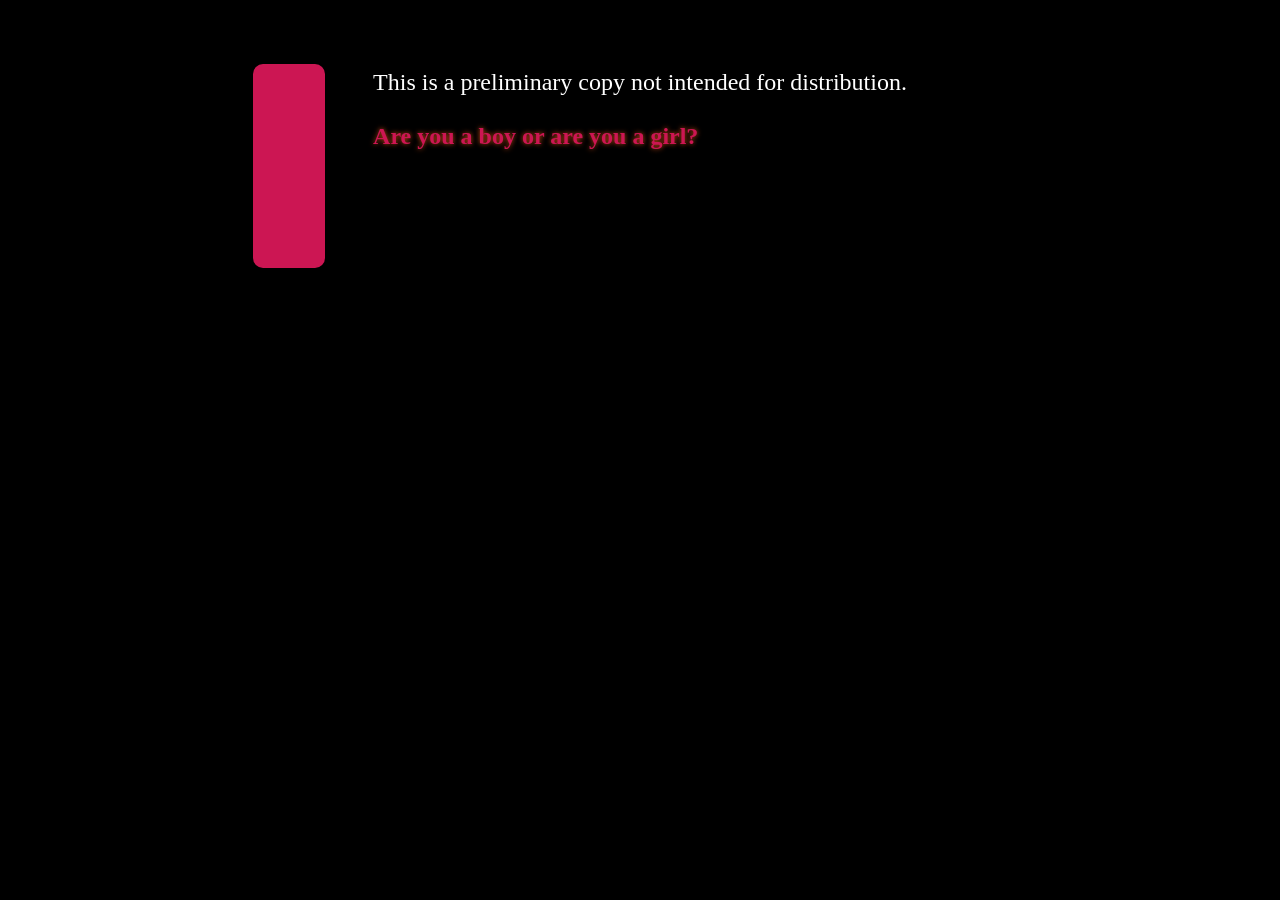
==== PokeTimeLine.html @ 9bfd254f "Add files via upload" ====
<!DOCTYPE html>
<html>
<head>
<meta charset="utf-8">
<meta content="width=device-width, initial-scale=1" name="viewport">
<title>PokeTimeLine</title>
<style title="Twine CSS">@keyframes appear{0%{opacity:0}to{opacity:1}}@keyframes fade-in-out{0%,to{opacity:0}50%{opacity:1}}@keyframes rumble{25%{top:-0.1em}75%{top:.1em}0%,to{top:0px}}@keyframes shudder{25%{left:.1em}75%{left:-0.1em}0%,to{left:0px}}@keyframes buoy{25%{top:.25em}75%{top:-0.25em}0%,to{top:0px}}@keyframes sway{25%{left:.25em}75%{left:-0.25em}0%,to{left:0px}}@keyframes pulse{0%{transform:scale(0, 0)}20%{transform:scale(1.2, 1.2)}40%{transform:scale(0.9, 0.9)}60%{transform:scale(1.05, 1.05)}80%{transform:scale(0.925, 0.925)}to{transform:scale(1, 1)}}@keyframes zoom-in{0%{transform:scale(0, 0)}to{transform:scale(1, 1)}}@keyframes shudder-in{0%,to{transform:translateX(0em)}5%,25%,45%{transform:translateX(-1em)}15%,35%,55%{transform:translateX(1em)}65%{transform:translateX(-0.6em)}75%{transform:translateX(0.6em)}85%{transform:translateX(-0.2em)}95%{transform:translateX(0.2em)}}@keyframes rumble-in{0%,to{transform:translateY(0em)}5%,25%,45%{transform:translateY(-1em)}15%,35%,55%{transform:translateY(1em)}65%{transform:translateY(-0.6em)}75%{transform:translateY(0.6em)}85%{transform:translateY(-0.2em)}95%{transform:translateY(0.2em)}}@keyframes fidget{0%,8.1%,82.1%,31.1%,38.1%,44.1%,40.1%,47.1%,74.1%,16.1%,27.1%,72.1%,24.1%,95.1%,6.1%,36.1%,20.1%,4.1%,91.1%,14.1%,87.1%,to{left:0px;top:0px}8%,82%,31%,38%,44%{left:-1px}40%,47%,74%,16%,27%{left:1px}72%,24%,95%,6%,36%{top:-1px}20%,4%,91%,14%,87%{top:1px}}@keyframes slide-right{0%{transform:translateX(-100vw)}}@keyframes slide-left{0%{transform:translateX(100vw)}}@keyframes slide-up{0%{transform:translateY(100vh)}}@keyframes slide-down{0%{transform:translateY(-100vh)}}@keyframes fade-right{0%{opacity:0;transform:translateX(-1em)}to{opacity:1}}@keyframes fade-left{0%{opacity:0;transform:translateX(1em)}to{opacity:1}}@keyframes fade-up{0%{opacity:0;transform:translateY(1em)}to{opacity:1}}@keyframes fade-down{0%{opacity:0;transform:translateY(-1em)}to{opacity:1}}@keyframes flicker{0%,29%,31%,63%,65%,77%,79%,86%,88%,91%,93%{opacity:0}30%{opacity:.2}64%{opacity:.4}78%{opacity:.6}87%{opacity:.8}92%,to{opacity:1}}@keyframes blur{0%{filter:blur(2rem);opacity:0}25%{opacity:1}to{filter:blur(0rem);opacity:1}}.dom-debug-mode tw-story,.dom-debug-mode tw-passage,.dom-debug-mode tw-sidebar,.dom-debug-mode tw-include,.dom-debug-mode tw-hook,.dom-debug-mode tw-expression,.dom-debug-mode tw-link,.dom-debug-mode tw-dialog,.dom-debug-mode tw-columns,.dom-debug-mode tw-column,.dom-debug-mode tw-align{outline:1px solid #f5a3da;min-height:32px;display:block !important}.dom-debug-mode tw-story::before,.dom-debug-mode tw-passage::before,.dom-debug-mode tw-sidebar::before,.dom-debug-mode tw-include::before,.dom-debug-mode tw-hook::before,.dom-debug-mode tw-expression::before,.dom-debug-mode tw-link::before,.dom-debug-mode tw-dialog::before,.dom-debug-mode tw-columns::before,.dom-debug-mode tw-column::before,.dom-debug-mode tw-align::before{position:absolute;top:0;left:0;height:16px;background-color:#f5a3da;color:#000;font-size:16px;font-weight:normal;font-style:normal;font-family:monospace;display:inline-block;line-height:100%;white-space:pre;z-index:999997}.dom-debug-mode tw-story:hover,.dom-debug-mode tw-passage:hover,.dom-debug-mode tw-sidebar:hover,.dom-debug-mode tw-include:hover,.dom-debug-mode tw-hook:hover,.dom-debug-mode tw-expression:hover,.dom-debug-mode tw-link:hover,.dom-debug-mode tw-dialog:hover,.dom-debug-mode tw-columns:hover,.dom-debug-mode tw-column:hover,.dom-debug-mode tw-align:hover{outline:1px solid #fc9}.dom-debug-mode tw-story:hover::before,.dom-debug-mode tw-passage:hover::before,.dom-debug-mode tw-sidebar:hover::before,.dom-debug-mode tw-include:hover::before,.dom-debug-mode tw-hook:hover::before,.dom-debug-mode tw-expression:hover::before,.dom-debug-mode tw-link:hover::before,.dom-debug-mode tw-dialog:hover::before,.dom-debug-mode tw-columns:hover::before,.dom-debug-mode tw-column:hover::before,.dom-debug-mode tw-align:hover::before{background-color:#fc9;transition:background-color 1s}.dom-debug-mode tw-passage,.dom-debug-mode tw-include,.dom-debug-mode tw-hook,.dom-debug-mode tw-expression,.dom-debug-mode tw-link,.dom-debug-mode tw-dialog,.dom-debug-mode tw-columns,.dom-debug-mode tw-column,.dom-debug-mode tw-align{padding:1em;margin:0}.dom-debug-mode tw-story::before{content:'<tw-story tags="' attr(tags) '">'}.dom-debug-mode tw-passage::before{top:-16px;content:'<tw-passage tags="' attr(tags) '">'}.dom-debug-mode tw-sidebar::before{top:-16px;content:"<tw-sidebar>"}.dom-debug-mode tw-hook::before{content:'<tw-hook name="' attr(name) '">'}.dom-debug-mode tw-expression::before{content:'<tw-expression name="' attr(name) '">'}.dom-debug-mode tw-link::before{content:'<tw-link name="' attr(name) '">'}.dom-debug-mode tw-dialog::before{content:"<tw-dialog>"}.dom-debug-mode tw-columns::before{content:"<tw-columns>"}.dom-debug-mode tw-column::before{content:"<tw-column>"}.dom-debug-mode tw-align::before{content:"<tw-align>"}.dom-debug-mode tw-include::before{content:'<tw-include type="' attr(type) '" name="' attr(name) '">'}tw-open-button[goto]{display:none}.debug-mode tw-open-button[replay],.debug-mode tw-open-button[goto]{display:inline}.debug-mode tw-expression{display:inline-block !important}.debug-mode tw-expression[type=variable]::after{font-size:.8rem;padding-left:.2rem;padding-right:.2rem;vertical-align:top;content:"$" attr(name)}.debug-mode tw-expression[type=tempVariable]::after{font-size:.8rem;padding-left:.2rem;padding-right:.2rem;vertical-align:top;content:"_" attr(name)}.debug-mode tw-expression[return=boolean]{background-color:rgba(179,179,179,.2)}.debug-mode tw-expression[return=array]{background-color:rgba(255,102,102,.2)}.debug-mode tw-expression[return=dataset]{background-color:rgba(255,128,0,.2)}.debug-mode tw-expression[return=number]{background-color:rgba(255,179,102,.2)}.debug-mode tw-expression[return=datamap]{background-color:rgba(255,255,102,.2)}.debug-mode tw-expression[return=changer]{background-color:rgba(179,255,102,.2)}.debug-mode tw-expression[return=lambda]{background-color:rgba(102,255,102,.2)}.debug-mode tw-expression[return=hookname]{background-color:rgba(102,255,204,.2)}.debug-mode tw-expression[return=string]{background-color:rgba(102,255,255,.2)}.debug-mode tw-expression[return=datatype]{background-color:rgba(102,153,255,.2)}.debug-mode tw-expression[return=gradient],.debug-mode tw-expression[return=colour]{background-color:rgba(204,102,255,.2)}.debug-mode tw-expression[return=instant],.debug-mode tw-expression[return=macro]{background-color:rgba(240,117,199,.2)}.debug-mode tw-expression[return=command]{background-color:rgba(153,153,255,.2)}.debug-mode tw-expression.false{background-color:rgba(255,0,0,.2) !important}.debug-mode tw-expression[type=macro]::before{content:"(" attr(name) ":)";padding:0 .5rem;font-size:1rem;vertical-align:middle;line-height:normal;background-color:inherit;border:1px solid rgba(255,255,255,.5)}.debug-mode tw-expression[title]:not([title=""]){cursor:help}.debug-mode tw-hook{background-color:rgba(0,85,255,.1) !important}.debug-mode tw-hook::before{font-size:.8rem;padding-left:.2rem;padding-right:.2rem;vertical-align:top;content:"["}.debug-mode tw-hook::after{font-size:.8rem;padding-left:.2rem;padding-right:.2rem;vertical-align:top;content:"]"}.debug-mode tw-hook[name]::after{font-size:.8rem;padding-left:.2rem;padding-right:.2rem;vertical-align:top;content:"]<" attr(name) "|"}.debug-mode tw-pseudo-hook{background-color:rgba(255,170,0,.1) !important}.debug-mode tw-collapsed::before{font-size:.8rem;padding-left:.2rem;padding-right:.2rem;vertical-align:top;content:"{"}.debug-mode tw-collapsed::after{font-size:.8rem;padding-left:.2rem;padding-right:.2rem;vertical-align:top;content:"}"}.debug-mode tw-verbatim::before,.debug-mode tw-verbatim::after{font-size:.8rem;padding-left:.2rem;padding-right:.2rem;vertical-align:top;content:"`"}.debug-mode tw-align[style*="text-align: center"]{background:linear-gradient(to right, hsla(14deg, 100%, 87%, 0) 0%, hsla(14deg, 100%, 87%, 0.25) 50%, hsla(14deg, 100%, 87%, 0) 100%)}.debug-mode tw-align[style*="text-align: left"]{background:linear-gradient(to right, hsla(14deg, 100%, 87%, 0.25) 0%, hsla(14deg, 100%, 87%, 0) 100%)}.debug-mode tw-align[style*="text-align: right"]{background:linear-gradient(to right, hsla(14deg, 100%, 87%, 0) 0%, hsla(14deg, 100%, 87%, 0.25) 100%)}.debug-mode tw-column{background-color:rgba(189,228,255,.2)}.debug-mode tw-enchantment{animation:enchantment .5s infinite;border:1px solid}.debug-mode tw-link::after,.debug-mode tw-broken-link::after{font-size:.8rem;padding-left:.2rem;padding-right:.2rem;vertical-align:top;content:attr(passage-name)}.debug-mode tw-include{background-color:rgba(204,128,51,.1)}.debug-mode tw-include::before{font-size:.8rem;padding-left:.2rem;padding-right:.2rem;vertical-align:top;content:attr(type) ' "' attr(name) '"'}.debug-dialogs tw-backdrop:not(.eval-replay):not(.harlowe-crash){pointer-events:none;opacity:.1}tw-eval-replay tw-eval-code,tw-eval-replay tw-eval-explanation{max-height:20vh;overflow:auto;margin:10px auto}tw-eval-replay tw-eval-code{display:block;font-family:monospace;padding-bottom:1ex;border-bottom:2px solid gray}tw-eval-replay tw-eval-explanation{display:block;text-align:center}tw-eval-replay tw-eval-explanation>code{white-space:pre-wrap}tw-eval-replay tw-eval-explanation>code.from-block{width:40%;display:inline-block;text-align:left;max-height:4em;overflow-wrap:anywhere;overflow-y:scroll}tw-eval-replay tw-eval-explanation>code.from-block~.to-desc{width:calc(40% - 2em);margin-left:2em;display:inline-block}tw-eval-replay tw-eval-explanation>code.from-block+span::after{content:"..."}tw-eval-replay tw-eval-explanation>code.from-inline{text-align:right}tw-eval-replay tw-eval-explanation>:nth-child(2){white-space:pre}tw-eval-replay tw-eval-explanation>.to-desc{text-align:left}tw-eval-replay tw-eval-explanation>table{width:100%;margin-top:1em}tw-eval-replay tw-eval-explanation>table td{white-space:pre-wrap !important;word-wrap:anywhere}tw-eval-replay tw-eval-reason{text-align:center;font-size:80%;font-style:italic;display:block}tw-eval-replay tw-eval-it{text-align:center;font-size:80%;display:block}tw-eval-replay tw-dialog-links{display:-ms-flexbox;display:flex;-ms-flex-pack:distribute;justify-content:space-around}@keyframes enchantment{0%,to{border-color:#ffb366}50%{border-color:#6fc}}tw-debugger{position:fixed;box-sizing:border-box;bottom:0;right:0;z-index:999999;min-width:14em;min-height:1em;padding:0em .5em .5em 1em;font-size:1.25em;font-family:sans-serif;color:#262626;background-color:#fff;border-left:solid #262626 2px;border-top:solid #262626 2px;border-top-left-radius:.5em;opacity:1}tw-debugger.fade-panel:not(:hover){opacity:.33}tw-debugger.theme-dark{color:#d9d9d9;background-color:#000}tw-debugger.theme-dark{border-color:#d9d9d9 rgba(0,0,0,0) rgba(0,0,0,0) #d9d9d9}tw-debugger select{margin-right:1em;width:12em}tw-debugger button,tw-debugger tw-link{border-radius:3px;border:solid #999 1px;margin:auto 4px;color:#262626;background-color:#fff;cursor:pointer}tw-debugger button.enabled,tw-debugger tw-link.enabled{color:#000;background-color:#d9d9d9;box-shadow:inset #999 3px 5px .5em}tw-debugger.theme-dark button,tw-debugger.theme-dark tw-link{color:#d9d9d9;background-color:#000;border-color:#666}tw-debugger.theme-dark button.enabled,tw-debugger.theme-dark tw-link.enabled{color:#e6e6e6;background-color:#424242;box-shadow:inset #666 3px 5px .5em}tw-debugger button{font-size:1em;overflow-x:hidden;text-overflow:ellipsis;white-space:pre}tw-debugger tw-link{font-size:1.25em;border-radius:16px;border-style:solid;border-width:2px;text-align:center;padding:0px 8px;display:block}tw-debugger tw-link:hover{border-color:#262626;color:#262626}tw-debugger.theme-dark tw-link:hover{border-color:#d9d9d9;color:#d9d9d9}tw-debugger tw-dialog{background-color:#fff;color:#000;font-size:1.25em}tw-debugger.theme-dark tw-dialog{background-color:#000;color:#e6e6e6}tw-debugger .panel{display:-ms-flexbox;display:flex;-ms-flex-direction:column;flex-direction:column;position:absolute;bottom:100%;left:-2px;right:0;padding:1em;overflow-y:scroll;overflow-x:hidden;border:inherit;box-sizing:content-box;background-color:#fff;border-bottom:solid #999 2px;border-top-left-radius:.5em;border-bottom-left-radius:.5em;font-size:.8em}tw-debugger .panel:empty,tw-debugger .panel[hidden]{display:none}tw-debugger.theme-dark .panel{background-color:#000;border-bottom-color:#666}tw-debugger .panel-source .panel-row-buttons{width:2rem}tw-debugger .panel-source .source-tags{width:20%;font-style:italic}tw-debugger .panel-row-source td{font-family:monospace;font-size:1rem;white-space:pre-wrap;overflow-wrap:anywhere;max-height:8rem;padding:1rem}tw-debugger .panel-rows{width:100%;overflow-x:scroll}tw-debugger .panel-rows>*{display:table-row}tw-debugger .panel-rows>div:nth-of-type(2n){background-color:#e6e6e6}tw-debugger .panel-tools .panel-rows>*,tw-debugger .panel-options .panel-rows>*{margin-top:.4rem;display:block}tw-debugger.theme-dark .panel-rows>div:nth-of-type(2n){background-color:#212121}tw-debugger .panel-row-buttons{text-align:right}tw-debugger .panel-variables .panel-rows:empty::before{content:"~ No variables ~";font-style:italic;color:#575757;text-align:center}tw-debugger .panel-enchantments .panel-rows:empty::before{content:"~ No enchantments ~";font-style:italic;color:#575757;text-align:center}tw-debugger .panel-errors .panel-rows:empty::before{content:"~ No errors... for now. ~";font-style:italic;color:#575757;text-align:center}tw-debugger .panel-errors .panel-rows:empty+.panel-errors-bottom{display:none}tw-debugger.theme-dark .panel-variables .panel-rows:empty::before,tw-debugger.theme-dark .panel-enchantments .panel-rows:empty::before,tw-debugger.theme-dark .panel-errors .panel-rows:empty::before{color:#a8a8a8}tw-debugger .panel-rows:empty+.panel-variables-bottom{display:none}tw-debugger th[data-col]{text-decoration:underline;cursor:pointer}tw-debugger th[data-col][data-order=asc]::after{content:"↓"}tw-debugger th[data-col][data-order=desc]::after{content:"↑"}tw-debugger .panel-storylets:not(.panel-exclusive) .storylet-exclusive,tw-debugger .panel-storylets:not(.panel-urgent) .storylet-urgent{display:none}tw-debugger .storylet-exclusive,tw-debugger .storylet-urgent,tw-debugger .storylet-open{text-align:center}tw-debugger .panel-variables-bottom{padding-top:5px}tw-debugger .enchantment-row{min-height:1.5em}tw-debugger .variable-path{opacity:.4}tw-debugger .temporary-variable-scope,tw-debugger .enchantment-local{font-family:sans-serif;font-weight:normal;opacity:.8;font-size:.75em}tw-debugger .temporary-variable-scope:not(:empty)::before,tw-debugger .enchantment-local:not(:empty)::before{content:" in "}tw-debugger .variable-name,tw-debugger .enchantment-name{font-family:monospace;font-weight:bold}tw-debugger .variable-type{color:#575757;font-weight:normal;text-overflow:ellipsis;overflow:hidden;max-width:10em}tw-debugger.theme-dark .variable-type{color:#a8a8a8}tw-debugger .error-row{display:table-row;background-color:rgba(230,101,204,.3)}tw-debugger .error-row:nth-of-type(2n){background-color:rgba(237,145,219,.3)}tw-debugger .error-row>*{display:table-cell;padding:.25em .5em}tw-debugger .error-row .error-message[title]:not([title=""]){cursor:help}tw-debugger .error-row .error-passage{color:#575757}tw-debugger.theme-dark .error-row .error-passage{color:#a8a8a8}tw-debugger .storylet-row{background-color:rgba(193,240,225,.3)}tw-debugger .storylet-row:nth-child(2n){background-color:rgba(152,231,204,.3)}tw-debugger .storylet-row.storylet-closed{font-style:italic;background-color:#fff}tw-debugger .storylet-row.storylet-closed:nth-child(2n){background-color:#e6e6e6}tw-debugger .storylet-row.storylet-closed>:not(.storylet-lambda){opacity:.6}.storylet-error tw-debugger .storylet-row{background-color:rgba(230,101,204,.3)}.storylet-error tw-debugger .storylet-row:nth-child(2n){background-color:rgba(237,145,219,.3)}tw-debugger .storylet-row .storylet-name,tw-debugger .storylet-row .storylet-value{display:inline-block;width:50%}tw-debugger .storylet-row .storylet-lambda{font-family:monospace;font-size:1rem;white-space:pre-wrap;overflow-wrap:anywhere}tw-debugger.theme-dark .storylet-row.storylet-closed{background-color:#000}tw-debugger.theme-dark .storylet-row.storylet-closed:nth-child(2n){background-color:#212121}tw-debugger .tabs{padding-bottom:.5em}tw-debugger .tab{border-radius:0px 0px .5em .5em;border-top:none;top:-2px}tw-debugger .resizer-h{position:absolute;height:14em;border-left:2px solid #999;border-right:2px solid #999;top:10px;left:4px;width:8px;cursor:ew-resize}tw-debugger.theme-dark .resizer-h{border-color:rgba(0,0,0,0) #666}tw-debugger .resizer-v{position:absolute;height:8px;border-top:2px solid #999;border-bottom:2px solid #999;margin-bottom:4px;top:4px;left:10px;width:95%;cursor:ns-resize;box-sizing:border-box}tw-debugger.theme-dark .resizer-v{border-color:#666 rgba(0,0,0,0)}tw-debugger mark{color:inherit;background-color:rgba(101,230,230,.3) !important}tw-dialog{z-index:999997;border:#fff solid 2px;padding:2em;color:#fff;background-color:#000;display:block}@media(min-width: 576px){tw-dialog{max-width:50vw}}tw-dialog input[type=text]{font-size:inherit;width:100%;border:solid #fff !important}tw-dialog-links{text-align:right;display:-ms-flexbox;display:flex;-ms-flex-pack:end;justify-content:flex-end}tw-backdrop{z-index:999996;position:fixed;top:0;left:0;right:0;bottom:0;background-color:rgba(0,0,0,.8);display:-ms-flexbox;display:flex;-ms-flex-align:center;align-items:center;-ms-flex-pack:center;justify-content:center}tw-backdrop~tw-backdrop{display:none}tw-link,.enchantment-link{cursor:pointer;color:#4169e1;font-weight:bold;text-decoration:none;transition:color .2s ease-in-out}tw-passage [style^=color] tw-link:not(:hover),tw-passage [style*=" color"] tw-link:not(:hover),tw-passage [style^=color][hover=true] tw-link:hover,tw-passage [style*=" color"][hover=true] tw-link:hover,tw-passage [style^=color] .enchantment-link:not(:hover),tw-passage [style*=" color"] .enchantment-link:not(:hover),tw-passage [style^=color][hover=true] .enchantment-link:hover,tw-passage [style*=" color"][hover=true] .enchantment-link:hover{color:inherit}tw-link:hover,.enchantment-link:hover{color:#00bfff}tw-link:active,.enchantment-link:active{color:#dd4b39}.visited{color:#6941e1}tw-passage [style^=color] .visited:not(:hover),tw-passage [style*=" color"] .visited:not(:hover),tw-passage [style^=color][hover=true] .visited:hover,tw-passage [style*=" color"][hover=true] .visited:hover{color:inherit}.visited:hover{color:#e3e}tw-broken-link{color:#933;border-bottom:2px solid #933;cursor:not-allowed}tw-passage [style^=color] tw-broken-link:not(:hover),tw-passage [style*=" color"] tw-broken-link:not(:hover),tw-passage [style^=color][hover=true] tw-broken-link:hover,tw-passage [style*=" color"][hover=true] tw-broken-link:hover{color:inherit}tw-link.enchantment-mouseover,.link.enchantment-mouseover,tw-expression.enchantment-mouseover>tw-link{color:inherit;font-weight:inherit;transition:none;cursor:inherit;border-bottom:2px dashed #999}tw-link.enchantment-mouseover:hover,tw-link.enchantment-mouseover:active,.link.enchantment-mouseover:hover,.link.enchantment-mouseover:active,tw-expression.enchantment-mouseover>tw-link:hover,tw-expression.enchantment-mouseover>tw-link:active{color:inherit}tw-link.enchantment-mouseover.enchantment-button,.link.enchantment-mouseover.enchantment-button,tw-expression.enchantment-mouseover>tw-link.enchantment-button{border-style:dashed}tw-link.enchantment-mouseout,.link.enchantment-mouseout,tw-expression.enchantment-mouseout>tw-link{color:inherit;font-weight:inherit;transition:none;cursor:inherit;border:rgba(64,149,191,.6) 1px solid;border-radius:.2em}tw-link.enchantment-mouseout:hover,tw-link.enchantment-mouseout:active,.link.enchantment-mouseout:hover,.link.enchantment-mouseout:active,tw-expression.enchantment-mouseout>tw-link:hover,tw-expression.enchantment-mouseout>tw-link:active{color:inherit}tw-link.enchantment-mouseout:hover,.link.enchantment-mouseout:hover,tw-expression.enchantment-mouseout>tw-link:hover{background-color:rgba(175,197,207,.75);border:rgba(0,0,0,0) 1px solid}tw-link.enchantment-dblclick,.link.enchantment-dblclick,tw-expression.enchantment-dblclick>tw-link{color:inherit;font-weight:inherit;transition:none;cursor:inherit;cursor:pointer;border:2px solid #999;border-radius:0}tw-link.enchantment-dblclick:hover,tw-link.enchantment-dblclick:active,.link.enchantment-dblclick:hover,.link.enchantment-dblclick:active,tw-expression.enchantment-dblclick>tw-link:hover,tw-expression.enchantment-dblclick>tw-link:active{color:inherit}tw-link.enchantment-dblclick:active,.link.enchantment-dblclick:active,tw-expression.enchantment-dblclick>tw-link:active{background-color:#999}tw-link.enchantment-button,.link.enchantment-button,.enchantment-button:not(.link) tw-link,.enchantment-button:not(.link) .link{border-radius:16px;border-style:solid;border-width:2px;text-align:center;padding:0px 8px;display:block}.enchantment-button{display:block}.enchantment-clickblock{cursor:pointer;width:100%;height:100%;display:block}.enchantment-clickblock>:not(tw-enchantment)::after{content:"";width:100%;height:100%;top:0;left:0;display:block;box-sizing:border-box;position:absolute;pointer-events:none;color:rgba(65,105,225,.5);transition:color .2s ease-in-out}.enchantment-clickblock>:not(tw-enchantment):hover::after{color:rgba(0,191,255,.5)}.enchantment-clickblock>:not(tw-enchantment):active::after{color:rgba(222,78,59,.5)}.enchantment-clickblock>:not(tw-enchantment)::after{box-shadow:inset 0 0 0 .5vmax}.enchantment-clickblock>tw-passage::after,.enchantment-clickblock>tw-sidebar::after{box-shadow:0 0 0 .5vmax}.enchantment-mouseoverblock>:not(tw-enchantment)::after{content:"";width:100%;height:100%;top:0;left:0;display:block;box-sizing:border-box;position:absolute;pointer-events:none;border:2px dashed #999}.enchantment-mouseoutblock>:not(tw-enchantment)::after{content:"";width:100%;height:100%;top:0;left:0;display:block;box-sizing:border-box;position:absolute;pointer-events:none;border:rgba(64,149,191,.6) 2px solid}.enchantment-mouseoutblock:hover>:not(tw-enchantment)::after{content:"";width:100%;height:100%;top:0;left:0;display:block;box-sizing:border-box;position:absolute;pointer-events:none;background-color:rgba(175,197,207,.75);border:rgba(0,0,0,0) 2px solid;border-radius:.2em}.enchantment-dblclickblock>:not(tw-enchantment)::after{content:"";width:100%;height:100%;top:0;left:0;display:block;box-sizing:border-box;position:absolute;pointer-events:none;cursor:pointer;border:2px solid #999}tw-dialog-links{padding-top:1.5em}tw-dialog-links tw-link{border-radius:16px;border-style:solid;border-width:2px;text-align:center;padding:0px 8px;display:block;display:inline-block}html{margin:0;height:100%;overflow-x:hidden}*,:before,:after{position:relative;box-sizing:inherit}body{margin:0;height:100%}tw-storydata{display:none}tw-story{display:-ms-flexbox;display:flex;-ms-flex-direction:column;flex-direction:column;font:100% Georgia,serif;box-sizing:border-box;width:100%;min-height:100%;font-size:1.5em;line-height:1.5em;padding:5% 5%;overflow:hidden;background-color:#000;color:#fff}tw-story [style*=content-box] *{box-sizing:border-box}@media(min-width: 576px){tw-story{padding:5% 20%}}tw-story tw-consecutive-br{display:block;height:1.6ex;visibility:hidden}tw-story select{background-color:rgba(0,0,0,0);font:inherit;border-style:solid;padding:2px}tw-story select:not([disabled]){color:inherit}tw-story textarea{resize:none;background-color:rgba(0,0,0,0);font:inherit;color:inherit;border-style:none;padding:2px}tw-story input[type=text]{background-color:rgba(0,0,0,0);font:inherit;color:inherit;border-style:none}tw-story input[type=checkbox]{transform:scale(1.5);margin:0 .5em .5em .5em;vertical-align:middle}tw-story tw-noscript{animation:appear .8s}tw-passage{display:block}tw-sidebar{text-align:center;display:-ms-flexbox;display:flex;-ms-flex-pack:justify;justify-content:space-between}@media(min-width: 576px){tw-sidebar{left:-5em;width:3em;position:absolute;-ms-flex-direction:column;flex-direction:column}tw-enchantment[style*=width]>tw-sidebar{width:inherit}}tw-icon{display:inline-block;margin:.5em 0;font-size:66px;font-family:"Verdana",sans-serif}tw-icon[alt]{opacity:.2;cursor:pointer}tw-icon[alt]:hover{opacity:.4}tw-icon[data-label]::after{font-weight:bold;content:attr(data-label);font-size:20px;bottom:-20px;left:-50%;white-space:nowrap}tw-meter{display:block}tw-hook:empty,tw-expression:empty{display:none}tw-error{display:inline-block;border-radius:.2em;padding:.2em;font-size:1rem;cursor:help;white-space:pre-wrap}tw-error.error{background-color:rgba(223,58,190,.6);color:#fff}tw-error.warning{background-color:rgba(223,140,58,.6);color:#fff;display:none}.debug-mode tw-error.warning{display:inline}tw-error-explanation{display:block;font-size:.8rem;line-height:1rem}tw-open-button,tw-folddown{cursor:pointer;line-height:0em;border-radius:4px;border:1px solid rgba(255,255,255,.5);font-size:.8rem;margin:0 .2rem;padding:3px;white-space:pre}tw-folddown::after{content:"▶"}tw-folddown.open::after{content:"▼"}tw-open-button[replay]{display:none}tw-error tw-open-button,tw-eval-replay tw-open-button{display:inline !important}tw-open-button::after{content:attr(label)}tw-notifier{border-radius:.2em;padding:.2em;font-size:1rem;background-color:rgba(223,182,58,.4);display:none}.debug-mode tw-notifier{display:inline}tw-notifier::before{content:attr(message)}tw-colour{border:1px solid #000;display:inline-block;width:1em;height:1em}tw-enchantment:empty{display:none}h1{font-size:3em}h2{font-size:2.25em}h3{font-size:1.75em}h1,h2,h3,h4,h5,h6{line-height:1em;margin:.3em 0 .6em 0}pre{font-size:1rem;line-height:initial}small{font-size:70%}big{font-size:120%}mark{color:rgba(0,0,0,.6);background-color:#ff9}ins{color:rgba(0,0,0,.6);background-color:rgba(255,242,204,.5);border-radius:.5em;box-shadow:0em 0em .2em #ffe699;text-decoration:none}center{text-align:center;margin:0 auto;width:60%}blink{text-decoration:none;animation:fade-in-out 1s steps(1, end) infinite alternate}tw-align{display:block}tw-columns{display:-ms-flexbox;display:flex;-ms-flex-direction:row;flex-direction:row;-ms-flex-pack:justify;justify-content:space-between}.transition-in{animation:appear 0ms step-start}.transition-out{animation:appear 0ms step-end}[data-t8n^=dissolve].transition-in,[data-t8n=fade].transition-in{animation:appear .8s}[data-t8n^=dissolve].transition-out,[data-t8n=fade].transition-out{animation:appear .8s reverse}[data-t8n^=shudder].transition-in{display:inline-block !important;animation:shudder-in .8s}[data-t8n^=shudder].transition-out{display:inline-block !important;animation:shudder-in .8s reverse}[data-t8n^=rumble].transition-in{display:inline-block !important;animation:rumble-in .8s}[data-t8n^=rumble].transition-out{display:inline-block !important;animation:rumble-in .8s reverse}[data-t8n^=pulse].transition-in{animation:pulse .8s;display:inline-block !important}[data-t8n^=pulse].transition-out{animation:pulse .8s reverse;display:inline-block !important}[data-t8n^=zoom].transition-in{animation:zoom-in .8s;display:inline-block !important}[data-t8n^=zoom].transition-out{animation:zoom-in .8s reverse;display:inline-block !important}[data-t8n^=blur].transition-in{animation:blur .8s;display:inline-block !important}[data-t8n^=blur].transition-out{animation:blur .8s reverse;display:inline-block !important}[data-t8n^=slideleft].transition-in{animation:slide-left .8s;display:inline-block !important}[data-t8n^=slideleft].transition-out{animation:slide-right .8s reverse;display:inline-block !important}[data-t8n^=slideright].transition-in{animation:slide-right .8s;display:inline-block !important}[data-t8n^=slideright].transition-out{animation:slide-left .8s reverse;display:inline-block !important}[data-t8n^=slideup].transition-in{animation:slide-up .8s;display:inline-block !important}[data-t8n^=slideup].transition-out{animation:slide-down .8s reverse;display:inline-block !important}[data-t8n^=slidedown].transition-in{animation:slide-down .8s;display:inline-block !important}[data-t8n^=slidedown].transition-out{animation:slide-up .8s reverse;display:inline-block !important}[data-t8n^=fadeleft].transition-in{animation:fade-left .8s;display:inline-block !important}[data-t8n^=fadeleft].transition-out{animation:fade-right .8s reverse;display:inline-block !important}[data-t8n^=faderight].transition-in{animation:fade-right .8s;display:inline-block !important}[data-t8n^=faderight].transition-out{animation:fade-left .8s reverse;display:inline-block !important}[data-t8n^=fadeup].transition-in{animation:fade-up .8s;display:inline-block !important}[data-t8n^=fadeup].transition-out{animation:fade-down .8s reverse;display:inline-block !important}[data-t8n^=fadedown].transition-in{animation:fade-down .8s;display:inline-block !important}[data-t8n^=fadedown].transition-out{animation:fade-up .8s reverse;display:inline-block !important}[data-t8n^=flicker].transition-in{animation:flicker .8s}[data-t8n^=flicker].transition-out{animation:flicker .8s reverse}
</style>
</head>
<body>
<tw-story><noscript><tw-noscript>JavaScript needs to be enabled to play PokeTimeLine.</tw-noscript></noscript></tw-story>
<tw-storydata name="PokeTimeLine" startnode="40" creator="Twine" creator-version="2.7.0" format="Harlowe" format-version="3.3.6" ifid="A9879612-7CE8-4335-903F-6D6891DC881A" options="" tags="" zoom="1" hidden><style role="stylesheet" id="twine-user-stylesheet" type="text/twine-css">
	Twine CSS Template
	
	Simple CSS Template to help Twine authors change 
		the default appearance
		
	Most current version, and license information at:
	https://github.com/danieltalsky/twine-css-template
	
	Special thanks to furkle's Twine 2 Harlowe CSS Tutorial
	no longer up on the web but helped a lot with the basics.
	
	- Version:  1.0
	- Author:   Daniel Talsky <daniel@danieltalsky.com>

	
	COLORS

	The default colors I picked are based on the Solarized Dark theme, 
	optimized for readability and most often used in computer programming.
	Change them to make your game have whatever mood you want, just make
	sure it's readable!

	- background  				#002b36
	- sidebar background   		#073642
	
	- main text color 			#839496
	- main sidebar text color   #93a1a1

	FONTS
	
	You can use a traditional HTML font stack, but having access to
	unique fonts keeps your game looking unique.  I picked 
	PT Sans Caption, but you can pick any combination of google fonts
	and they will generate this import line for you.
	
	Google Fonts:
	https://fonts.google.com/
*/
@import url('https://fonts.googleapis.com/css?family=PT+Sans+Caption:400,700');

/* These are the default options for the entire browser window */
tw-story {	
	background-color: #000000; 
	/* Color is the foreground / font color */
	color: #FFFFFF;
	/* Make sure the first font listed is one of the fonts you imported above */
	font-family: 'Trebuchet', sans-serif;
	/* This makes the font size for normal letters just a little bit bigger than default */
	font-size: 1.25em;
}

/* These are the default options for the each passage area */
tw-passage {
	/* 
		This lets the story take up most of its width up to a maximum readable width 
		an `em` is about the width of one of your letters.  max-width lets the size
		get wider and wider with the size of the window but only to a sane point
		
		It's ok to experiment with making this smaller or larger
	*/
    max-width: 55em;
	/* This centers the main story column in the window */
    margin: 0 auto 0 auto;
}

/* The sidebar with scoring and the back button */
tw-sidebar { 
	background: #CC1653;
	color: #FFFFFF;
	/* 
		Gives the sidebar rounded corners.  Remove for no corners or make the number
		higher for more rounded colors.
		
	*/
	border-radius: 10px;

	/* Uncomment to hide the sidebar completely */
	/* display: none; */ 
}

/*
  BASIC LINK STYLES
  
  This covers various different kinds of links in Harlowe
*/
.enchantment-link, tw-link, a {
	color: #CC1653; 
	font-weight: bold; 

	text-shadow: 0 0 5px #cb4b16;
}
/* Links that have already been visited */
.enchantment-link:visited, tw-link:visited, .enchantment-link.visited, tw-link.visited, a:visited {
	color: #F20909; 
	font-weight: bold; 
	text-shadow: 0 0 5px #268bd2;
}
/* Links when the mouse is over them */
.enchantment-link:hover, tw-link:hover, a:hover {
	color: #F20909; 
	font-weight: bold; 
	text-shadow: 0 0 5px #2aa198;
}




/*
	EFFECTS

	The pulse-in effect is good for text that will appear based on a user
	action.  In Twine2, text will just blink into being and the user might
	not notice.  If you wrap your text in:
	<span class="pulse-in">Text that gets shown.</span>
	
	It will appear with a bright colored pulse that makes it clear it just
	appeared.
*/
@keyframes pulsein {
  from { color: #00fbf7; text-shadow: 0 0 1em #00fbf7; }
  to { color: #ADC3D8; text-shadow: 0 0; }
}
.pulse-in {
    color: #ADC3D8;
    font-size: 1.1em;
    animation: pulsein 1.2s linear 3;
}
span.pulse-in {
  font-size: inherit;
}

/* IMAGE STYLES */

/* styles for all images by default */
img {
	/* for example */
	/* border: 1px solid black; */
}
/* 
   images with <img class="full-width"> will stretch 
   to the full width of the story 
*/
img.full-width {
	display:block; margin-right:auto; margin-left:auto; 
	width: 100%;
}





/*
	TABLET-SPECIFIC RULES / SMALL WIDTH BROWSERS
*/
@media only screen and (min-width: 401px) and (max-width: 960px) {

  tw-story {
	  font-size: 3em;
	  width: 100%;
	  max-width: 95%;
	  margin: 0 auto 0 auto;
	  padding: 20% 10%;
  }

  tw-passage {
	  width: 100%;
  }  

}	

/*
	MOBILE-SPECIFIC RULES
	
	You often want to make fonts much larger.
*/
@media only screen and (max-device-width: 480px) {

  tw-story {
	  font-size: 3.2em;
	  width: 100%;
	  max-width: 95%;
	  margin: 0 auto 0 auto;
	  padding: 20% 5%;
  }

  tw-passage {
	  width: 100%;
  }  
  
}
</style><script role="script" id="twine-user-script" type="text/twine-javascript"></script><tw-passagedata pid="1" name="2-27-96" tags="" position="500,175" size="100,100">(b4r:&quot;none&quot;,&quot;none&quot;,&quot;double&quot;)+(b4r-colour:white)+(align:&quot;=&gt;&lt;=&quot;)+(text-style:&quot;bold&quot;,&quot;emboss&quot;)+(box:&quot;X=&quot;)[February 27th, 1996 ]

&lt;img class=&quot;fit-picture&quot; src=&quot;https://veekenne.github.io/poketimeline/oakblueintro.gif&quot; alt=&quot;Pokemon Blue Opening Scene&quot; /&gt;

Pokemon Red and Green are released in Japan.

&lt;img class=&quot;fit-picture&quot; src=&quot;https://veekenne.github.io/poketimeline/bluecrawl.gif&quot; alt=&quot;Pokemon Blue Title Crawl&quot; /&gt;

These games take place in the [[Kanto-&gt;Kanto]] region. The [[player character-&gt;player character]] is limited to a young boy. Your [[rival-&gt;Rival]] is also a young boy. The guide you meet at the beginning of your journey who entrusts you with your first pokemon is [[Professor Oak-&gt;Professor Oak]].   

The platform these titles were released on was the [[Nintendo Game Boy-&gt;Nintendo Game Boy]]. 

Next, [[Pokemon Yellow-&gt;9-12-98]] is released on September 12th, 1998 </tw-passagedata><tw-passagedata pid="2" name="9-12-98" tags="" position="500,300" size="100,100">&lt;img class=&quot;fit-picture&quot; src=&quot;https://veekenne.github.io/poketimeline/yellowbattle.gif&quot; alt=&quot;A Battle Scene from Pokemon Yellow&quot; /&gt;

Pokemon Yellow is released in Japan.

&lt;img class=&quot;fit-picture&quot; src=&quot;https://veekenne.github.io/poketimeline/yellowlavtower.gif&quot; alt=&quot;A Battle in the Pokemon Tower&quot; /&gt;

Next, [[Pokemon Gold and Silver-&gt;9-21-99]] are released in Japan on November 21st, 1999. </tw-passagedata><tw-passagedata pid="3" name="9-21-99" tags="" position="500,425" size="100,100">&lt;img class=&quot;fit-picture&quot; src=&quot;https://veekenne.github.io/poketimeline/goldtitle.gif&quot; alt=&quot;Pokemon Gold Title Screen&quot; /&gt;

Pokemon Gold and Silver are released in Japan. The platform is the [[GameBoy Color-&gt;Nintendo GameBoy Color]].  

These games take place in the [[Johto-&gt;Johto]] region. 

Next, [[Pokemon Crystal-&gt;12-14-00]] is released on December 14th, 2000. </tw-passagedata><tw-passagedata pid="4" name="12-14-00" tags="" position="500,550" size="100,100">&lt;img class=&quot;fit-picture&quot; src=&quot;https://veekenne.github.io/poketimeline/crystal-main-screen.gif&quot; alt=&quot;Pokemon Crystal Title Crawl&quot; /&gt;

Pokemon Crystal is released in Japan on December 14th, 2000.

Pokemon Crystal features the first player character customization, allowing the player to select [[between a &#39;boy&#39; and a &#39;girl&#39; -&gt;Gender]].  


Next,  [[Pokemon Ruby and Sapphire-&gt;11-21-02]] are released in Japan on November 21st, 2002. </tw-passagedata><tw-passagedata pid="5" name="11-21-02" tags="" position="625,675" size="100,100">&lt;img class=&quot;fit-picture&quot; src=&quot;https://veekenne.github.io/poketimeline/sapphiretitle.webp&quot; alt=&quot;Sapphire Title Screen&quot; /&gt;

Pokemon Ruby and Sapphire are released in Japan on November 21st, 2002.

These games take place in the [[Hoenn-&gt;Hoenn]]region. 

Next, [[Pokemon FireRed and LeafGreen-&gt;1-29-04]] are released in Japan on January 29th, 2004. </tw-passagedata><tw-passagedata pid="6" name="1-29-04" tags="" position="625,800" size="100,100">Pokemon FireRed and LeafeGreen are released in Japan on January 29th, 2004.
These are the first remakes in the main game series, re-releasing the content of the original Red and Green. 

Next, [[Pokemon Emerald-&gt;9-16-04]] is released on September 16th, 2004. </tw-passagedata><tw-passagedata pid="7" name="9-16-04" tags="" position="625,925" size="100,100">Pokemon Emerald is released on September 16th, 2004. 

Next, [[Pokemon Diamond and Pearl-&gt;9-28-06]] are released in Japan on Septemeber 28th, 2006. </tw-passagedata><tw-passagedata pid="8" name="9-28-06" tags="" position="625,1050" size="100,100">Pokemon Diamond and Pearl are released in Japan on September 28th, 2006. 

These games take place in the [[Sinnoh-&gt;Sinnoh]] region. Your rival is [[Barry-&gt;Barry]].  

Next, [[Pokemon Platinum-&gt;9-16-08]] is released on September 13th, 2008.</tw-passagedata><tw-passagedata pid="9" name="9-16-08" tags="" position="625,1175" size="100,100">Pokemon Platinum is released in Japan. 

Next, [[Pokemon Heart Gold and Soul Silver-&gt;3-14-10]] are released in Japan on March 14th, 2010.

</tw-passagedata><tw-passagedata pid="10" name="3-14-10" tags="" position="625,1300" size="100,100">Pokemon Heart Gold and Soul Silver are released on March 14th, 2010, in Japan. These are the second remakes of the series, rereleasing the content of the original Gold and Silver games. 

These games take place in the [[Johto-&gt;Johto]]region. 

Next, [[Pokemon Black and Pokemon White-&gt;9-18-10]] are released in Japan on September 28th, 2010. 

</tw-passagedata><tw-passagedata pid="11" name="9-18-10" tags="" position="625,1425" size="100,100">Pokemon Black and Pokemon White are released on September 18th, 2010. 

These games take place in the [[Unova-&gt;Unova]] region. Your rivals are [[Cheren, Bianca, and N. -&gt;Cheren, Bianca and N ]] 

Next, [[Pokemon Black 2 and Pokemon White 2-&gt;6-23-12]] are released in Japan on June 23rd, 2012.</tw-passagedata><tw-passagedata pid="12" name="6-23-12" tags="" position="625,1550" size="100,100">Pokemon Black 2 and Pokemon White 2 are released in Japan on June 23rd, 2012. Your rival is [[Hugh-&gt;Hugh]]. 

Next, [[Pokemon X and Pokemon Y-&gt;10-12-13]] are released in Japan on October 12th, 2013. </tw-passagedata><tw-passagedata pid="13" name="10-12-13" tags="" position="625,1675" size="100,100">Pokemon X and Pokemon Y are released in Japan on October 12th, 2013.

These games take place in the [[Kalos-&gt;Kalos]] region. 

For the first time, the player character has customizable three pre-fabbed apperance options that indicate different [[race/ethnicity.-&gt;Race]]

What happened to Pokemon Z? 

Next, [[Pokemon Omega Ruby and Alpha Sapphire-&gt;11-21-14]] are released on November 21st, 2014.</tw-passagedata><tw-passagedata pid="14" name="11-21-14" tags="" position="625,1800" size="100,100">Pokemon Omega Ruby and Alpha Sapphire are released on November 21st, 2014. These are the third remakes in the series, rereleasing the content of Pokemon Ruby and Sapphire. Your rival is either [[Brendan or May.-&gt;Brendan or May]].  

Next chronologically, [[Pokemon Go-&gt;7-6-16]] is released in North America, Australia, and Europe on July 6th of 2016. 

Next, in the main series, [[Pokemon Sun and Moon-&gt;11-18-16]] are released in Japan on November 18th, 2016. </tw-passagedata><tw-passagedata pid="15" name="11-18-16" tags="" position="625,1925" size="100,100">Pokemon Sun and Moon are released in Japan on November 18th, 2016.

These games take place in the [[Alola-&gt;Alola]] region. Your rivals are [[Hau and Gladion.-&gt;Hau and Gladion]]. 

Like in Pokemon X and Y, the player character has basic prefabbed customization ability with four choices for the male and female player avatar, adding one additional choice. This cannot be changed once the game has started. The player is able to change their eye color, however. 

Next, [[Pokemon UltraSun and UltraMoon-&gt;11-17-17]] are released in Japan on November 17th, 2017. </tw-passagedata><tw-passagedata pid="16" name="11-17-17" tags="" position="625,2050" size="100,100">Pokemon UltraSun and UltraMoon are released in Japan on November 17th, 2017. 

Next, [[Pokemon Let&#39;s Go, Pikachu and Pokemon Let&#39;s Go, Eevee-&gt;11-16-18]] are released on November 16th, 2018. 
</tw-passagedata><tw-passagedata pid="17" name="11-16-18" tags="" position="625,2175" size="100,100">Pokemon Let&#39;s Go, Pikachu and Let&#39;s Go, Eevee are released. The game uses the catching style of [[Pokemon Go-&gt;7-6-16]].  

These games take place in the [[Kanto-&gt;Kanto]] region. Your rival is [[Trace-&gt;Trace]].

Player character customization once again includes four options for both male and female characters with pre-set combinations of hair, skin, and eye color. This game also allows for considerable freedom in clothing. 

Next,[[Pokemon Sword and Pokemon Shield-&gt;11-15-19]] are released on November 15th, 2019. </tw-passagedata><tw-passagedata pid="18" name="7-6-16" tags="" position="750,1925" size="100,100">Pokemon Go is released in North America, Europe and Austalia on July 6th, 2016. 

It was released in Japan on July 22nd, 2016. 

Next chronologically, [[Pokemon UltraSun and UltraMoon-&gt;11-17-17]]are released in Japan on November 17th, 2017. 


</tw-passagedata><tw-passagedata pid="19" name="11-15-19" tags="" position="625,2300" size="100,100">Pokemon Sword and Pokemon Shield are released on November 15th, 2019. 

These games take place in the [[Galar-&gt;Galar]] region. Your rivals are Hop, Bede and Marnie. [[Bede-&gt;Bede]] is the first [[gender variant-&gt;Gender Variance]] rival.    

Player character customization once again includes four options for both male and female characters with pre-set combinations of hair, skin, and eye color. The player can later change the color and cut of their hairstyle, their makeup (including eye color), and change outfits.  

This is the first Pokemon game to have later additions of downloadable content. Sword and Shield: Aisle of Armor and Sword and Shield: Crown Tundra are released on October 22nd, 2020. 

Next, [[Pokemon: Legends of Arceus-&gt;1-28-22]] is released on January 28th, 2022. </tw-passagedata><tw-passagedata pid="20" name="1-28-22" tags="" position="625,2425" size="100,100">Pokemon: Legends of Arceus is released on January 28th, 2022. 

Player character customization once again includes four options for both male and female characters with pre-set combinations of hair, skin, and eye color. The player can later change the color and cut of their hairstyle, their makeup (including eye color), and change outfits.  

Next, [[Pokemon Scarlet and Violet-&gt;11-18-22]] are released on November 18th, 2022. </tw-passagedata><tw-passagedata pid="21" name="11-18-22" tags="" position="625,2550" size="100,100">Pokemon Scarlet and Violet are released on November 18th, 2022. 

These games take place in the [[Paldea-&gt;Paldea]] region. 

Player character customization once again includes four options for both male and female characters with pre-set combinations of hair, skin, and eye color. The player can later change the color and cut of their hairstyle, their makeup (including eye color), and hair styles are not restricted by the player character&#39;s gender. Clothing options are limited to variations on a school uniform. 

This game comes with two sections of downloadable content. The Teal Mask is released on September 13th, 2023 and the Indigo Disc is released on December 14th, 2023. 

Next, [[Pokemon Legends: Z-A-&gt;??-??-2025]] was announced on February 27th, 2024, with an intended release date in 2025. </tw-passagedata><tw-passagedata pid="22" name="??-??-2025" tags="" position="625,2675" size="100,100">Announced on February 27th, 2024 during Pokemon Presents, Pokemon Legends: Z-A is described as a follow up to [[Pokemon: Legends of Arceus-&gt;1-28-22]] taking place in the Kalos region. </tw-passagedata><tw-passagedata pid="23" name="Kanto" tags="" position="625,300" size="100,100">The Kanto region in Pokemon maps onto a real-world region of Japan also named Kanto. It is the only Pokemon region that shares a name with its real-world counterpart. 

Pokémon is one of the highest grossing media franchises of all time, with the video games alone having sold more than 480 million units  with official translations into nine languages; in terms of overall video game sales, it is third in sales behind only the Mario  franchise and Tetris , which are each a decade and fifteen years older than the first Pokémon release. The overall reach of the games cannot be understated, nor can their unique positionality as a site of study for representational rhetorics and change in local and global societies over the past twenty-six years. As procedural rhetorician Ian Bogost argues, video games can serve as models of how real-world social systems operate , and due to their participatory nature, provide a lens into how players of these games function and participate in those social systems. The Pokémon franchise has often taken Bogost’s work a step further by literally situating its world in fictional maps that neatly tie to real-world locations. This is of particular intrigue in the context of marginalized populations.          

</tw-passagedata><tw-passagedata pid="24" name="Johto" tags="" position="625,550" size="100,100">The Johto region 

</tw-passagedata><tw-passagedata pid="25" name="Hoenn" tags="" position="750,800" size="100,100">&lt;img class=&quot;fit-picture&quot; src=&quot;https://veekenne.github.io/poketimeline/hoennstart.gif&quot; alt=&quot;Pokemon Ruby/Sapphire Professor Introduction&quot; /&gt;

The Hoenn region is inspired by the real-world region of Kyushu. 

&lt;img class=&quot;fit-picture&quot; src=&quot;https://veekenne.github.io/poketimeline/hoennhotspring.webp&quot; alt=&quot;Pokemon Ruby/Sapphire Hot Springs&quot; /&gt;

&lt;img class=&quot;fit-picture&quot; src=&quot;https://veekenne.github.io/poketimeline/hoennremake.webp&quot; alt=&quot;Pokemon Ruby/Sapphire Hot Springs&quot; /&gt;

Topics of interest
Slateport = Nagasaki 

The appearance of the Pokémon League building in Omega Ruby and Alpha Sapphire resembles Shuri Castle, the former official residence of the kings of the Ryukyu Kingdom, that was anexed by Japan in 1879. The Ryukyuan people inhabits the Kagoshima and Okinawa Prefectures.

</tw-passagedata><tw-passagedata pid="26" name="Sinnoh" tags="" position="750,1175" size="100,100">The Sinnoh region maps on to Hokkaido, the home of the[[Ainu-&gt;Ainu]] people. It also appears in [[Pokemon Legends: Arceus-&gt;1-28-22]] in the distant past under a different name, [[Hisui-&gt;Hisui]]. </tw-passagedata><tw-passagedata pid="27" name="Unova" tags="" position="750,1550" size="100,100">Unova maps onto New York City</tw-passagedata><tw-passagedata pid="28" name="Kalos" tags="" position="750,1800" size="100,100">Kalos maps onto France. 

Kalos character customization options. </tw-passagedata><tw-passagedata pid="29" name="Alola" tags="" position="750,2050" size="100,100">
(Under Construction) </tw-passagedata><tw-passagedata pid="30" name="Galar" tags="" position="750,2425" size="100,100">(Under Construction) </tw-passagedata><tw-passagedata pid="31" name="Paldea" tags="" position="750,2675" size="100,100">(Under Construction) </tw-passagedata><tw-passagedata pid="32" name="Nintendo Game Boy" tags="" position="375,300" size="100,100">The GameBoy was an 8-bit handheld console released by Nintendo on April 21st, 1989. It had a monochrome screen. 

&lt;iframe width=&quot;560&quot; height=&quot;315&quot; src=&quot;https://www.youtube.com/embed/E-ej_8XBwmI?si=jSDmisaVhqjy4Tfu&quot; title=&quot;YouTube video player&quot; frameborder=&quot;0&quot; allow=&quot;accelerometer; autoplay; clipboard-write; encrypted-media; gyroscope; picture-in-picture; web-share&quot; referrerpolicy=&quot;strict-origin-when-cross-origin&quot; allowfullscreen&gt;&lt;/iframe&gt;

It was succeeded by the [[GameBoy Color-&gt;Nintendo GameBoy Color]], which was released in Japan on October 21st, 1998.  

Pokemon releases on this console included [[Red, Green/Blue-&gt;2-27-96]], and [[Yellow-&gt;9-12-98]]. </tw-passagedata><tw-passagedata pid="33" name="Nintendo GameBoy Color" tags="" position="375,425" size="100,100">The Nintendo GameBoy Color was released in Japan on October 21st, 1998.  

&lt;iframe width=&quot;560&quot; height=&quot;315&quot; src=&quot;https://www.youtube.com/embed/eRiwW6M55qg?si=bPOjo2AXeuw6xYHS&quot; title=&quot;YouTube video player&quot; frameborder=&quot;0&quot; allow=&quot;accelerometer; autoplay; clipboard-write; encrypted-media; gyroscope; picture-in-picture; web-share&quot; referrerpolicy=&quot;strict-origin-when-cross-origin&quot; allowfullscreen&gt;&lt;/iframe&gt;

It was succeeded by the [[Game Boy Advance-&gt;Game Boy Advance]] on March 21st, 2001.  
Pokemon Games released on this console include [[Pokemon Gold, Silver-&gt;9-21-99]], and [[Crystal-&gt;12-14-00]]. </tw-passagedata><tw-passagedata pid="34" name="Game Boy Advance" tags="" position="375,550" size="100,100">The Game Boy Advance was released in Japan on March 21st, 2001. It was released in North America on June 11th, 2001. 

This console was a 32-bit handheld console that suceeded the Nintendo Gameboy and Gameboy Color. 

&lt;iframe width=&quot;560&quot; height=&quot;315&quot; src=&quot;https://www.youtube.com/embed/EvK4HA9qKzc?si=k-kOfdAEtDC4emvX&quot; title=&quot;YouTube video player&quot; frameborder=&quot;0&quot; allow=&quot;accelerometer; autoplay; clipboard-write; encrypted-media; gyroscope; picture-in-picture; web-share&quot; referrerpolicy=&quot;strict-origin-when-cross-origin&quot; allowfullscreen&gt;&lt;/iframe&gt;

There were additional models before it was ultimately suceeded by the [[Nintendo DS-&gt;Nintendo DS]]. 

Pokemon games released on this console include [[Pokemon Ruby and Sapphire-&gt;11-21-02]], [[FireRed and LeafGreen-&gt;1-29-04]], and [[Pokemon Emerald-&gt;9-16-04]] </tw-passagedata><tw-passagedata pid="35" name="Nintendo DS" tags="" position="375,675" size="100,100">The Nintendo DS was released globally on November 21st, 2004. 

&lt;iframe width=&quot;560&quot; height=&quot;315&quot; src=&quot;https://www.youtube.com/embed/ULMjlig6Imo?si=8L1EZfnjkb-casP2&quot; title=&quot;YouTube video player&quot; frameborder=&quot;0&quot; allow=&quot;accelerometer; autoplay; clipboard-write; encrypted-media; gyroscope; picture-in-picture; web-share&quot; referrerpolicy=&quot;strict-origin-when-cross-origin&quot; allowfullscreen&gt;&lt;/iframe&gt;

Additional models were released with functions like backwards compatibility and It was succeeded by the [[Nintendo 3DS-&gt;Nintendo 3DS]] in March of 2011.  

Pokemon Games released on the the Nintendo DS include [[Diamond and Pearl -&gt;9-28-06]], [[Platinum-&gt;9-28-06]], [[Black and White-&gt;9-18-10]], and [[Black2 and White2-&gt;6-23-12]]. </tw-passagedata><tw-passagedata pid="36" name="Nintendo 3DS" tags="" position="375,800" size="100,100">The Nintendo 3DS was released globally on March 27th, 2011. 

&lt;iframe width=&quot;560&quot; height=&quot;315&quot; src=&quot;https://www.youtube.com/embed/kcW0BpXFed0?si=PkMPv5CaDpSnUT8n&quot; title=&quot;YouTube video player&quot; frameborder=&quot;0&quot; allow=&quot;accelerometer; autoplay; clipboard-write; encrypted-media; gyroscope; picture-in-picture; web-share&quot; referrerpolicy=&quot;strict-origin-when-cross-origin&quot; allowfullscreen&gt;&lt;/iframe&gt;
It was succeeded by the [[Nintendo Switch-&gt;Nintendo Switch]] on March 3rd, 2017. 

Pokemon releases on this console include [[Pokemon X and Y-&gt;10-12-13]], [[Omega Ruby and Alpha Sapphire-&gt;11-21-14]], [[Sun and Moon-&gt;11-18-16]], and [[UltraSun and UltraMoon-&gt;11-17-17]]. </tw-passagedata><tw-passagedata pid="37" name="Nintendo Switch" tags="" position="375,925" size="100,100">The Nintendo Switch was released globally on March 3rd, 2017. 

&lt;iframe width=&quot;560&quot; height=&quot;315&quot; src=&quot;https://www.youtube.com/embed/8RngAaAhdmk?si=vnOz69Gw9MFtXzzf&quot; title=&quot;YouTube video player&quot; frameborder=&quot;0&quot; allow=&quot;accelerometer; autoplay; clipboard-write; encrypted-media; gyroscope; picture-in-picture; web-share&quot; referrerpolicy=&quot;strict-origin-when-cross-origin&quot; allowfullscreen&gt;&lt;/iframe&gt;


Pokemon titles released on the Nintendo Switch include[[Let&#39;s Go, Pikachu and Let&#39;s Go, Eevee-&gt;11-16-18]], [[Sword and Shield-&gt;11-15-19]], [[Pokemon Legends: Arceus-&gt;1-28-22]], [[Scarlet and Violet-&gt;11-18-22]], and[[Pokemon Legends: Z-A-&gt;??-??-2025]]</tw-passagedata><tw-passagedata pid="38" name="Gender" tags="" position="500,675" size="100,100">Gender
&lt;img class=&quot;fit-picture&quot; src=&quot;https://veekenne.github.io/poketimeline/pokemon-boy-or-girl.gif&quot; alt=&quot;test&quot; /&gt;

In the Generation I games, non-player characters were coded as both male and female. The player character avatar only had one option, which is male by default. The only Pokemon who had gender differences were Nidoran. The first female-coded character we meet is the player&#39;s [[mother-&gt;Mom]]. We also meet some helper characters, such as Nurse Joy, who heals Pokemon at the Pokemon Center.

&lt;img class=&quot;fit-picture&quot; src=&quot;https://veekenne.github.io/poketimeline/joyblue.gif&quot; alt=&quot;Nurse Joy in Pokemon Blue&quot; /&gt;


Later, in Generation II, most Pokemon have a gender. Some legendary and mystical pokemon do not. 

Beginning with [[Pokemon Crystal-&gt;12-14-00]], the player must select either a &#39;boy&#39; or &#39;girl&#39; player sprite at the beginning of the game. Further customization options for the player character sprite do not appear until [[Pokemon X and Y-&gt;10-12-13]], when the first hints of [[skin-&gt;Race]] and hair color variation appear.  

&lt;img class=&quot;fit-picture&quot; src=&quot;https://veekenne.github.io/poketimeline/xygirlidle.gif&quot; alt=&quot;Pokemon X/Y Light Skinned Girl Player Character Idle Animation&quot; /&gt;


In later generations, [[gender variant-&gt;Gender Variance]] characters appear, including [[Bede-&gt;Bede]] and [[Blanche-&gt;Blanche]].  </tw-passagedata><tw-passagedata pid="39" name="Race" tags="" position="500,1800" size="100,100">Race

(Under Construction) 

When does the first person of color appear in Pokemon? This is difficult to determine. 

The affordances of the Game Boy with its 8-bit monochrome display meant that for the first Pokemon games, color was less useful for representing race and ethnicity, and therefore challenging to interpret on visuals alone. These games also occur in the Kanto region, mapped onto real-world Kanto, Japan. In theory, it is possible that every human character, including the player character, in Pokemon Red and Green is intended to be Japanese. The implication is that the player character is, at very least, not a cultural other to those around him -- no human character is specifically racialized. 

Others argue that Brock may be the first person of color in Pokemon, or at very least, that his features in the animation and in the first generation of games set him apart from other characters. 

By Generation III, non-player characters with different skin tones appear, including Iris and Archie. Considering Hoenn&#39;s real-world adjacent, it&#39;s possible to theorize that these characters are ethnic [[Ryukyu people-&gt;Ryukyu people]].   

The first time the player character has skin tone customization ability is in [[Pokemon X and Y-&gt;10-12-13]]. 

</tw-passagedata><tw-passagedata pid="40" name="Homepage" tags="" position="375,75" size="100,100">This is a preliminary copy not intended for distribution. 

[[Are you a boy or are you a girl?-&gt;2-27-96]]</tw-passagedata><tw-passagedata pid="41" name="Mom" tags="" position="500,800" size="100,100">In most of the games, we begin with the player&#39;s Mom. The player character typically does not have any siblings. 

&lt;img class=&quot;fit-picture&quot; src=&quot;https://veekenne.github.io/poketimeline/alolamom.webp&quot; alt=&quot;Player Character and Mom in Alola&quot; /&gt;

We see a mention of a [[dad-&gt;Dad]] once. </tw-passagedata><tw-passagedata pid="42" name="Dad" tags="" position="500,925" size="100,100">(under construction)</tw-passagedata><tw-passagedata pid="43" name="Ryukyu people" tags="" position="500,1925" size="100,100">Ryukyu 

One of two indigenous groups implied to exist in the Pokemon world, alongside the [[Ainu-&gt;Ainu]] people. 
(under construction)</tw-passagedata><tw-passagedata pid="44" name="Ainu" tags="" position="500,2050" size="100,100">(Under Construction)
</tw-passagedata><tw-passagedata pid="45" name="Hisui" tags="" position="750,1300" size="100,100">Hisui is Sinnoh in the past.

Prior to colonization, Hokkaido was called &#39;Ezo&#39; by the [[Ainu-&gt;Ainu]] people, or Ainu Morsir. 

</tw-passagedata><tw-passagedata pid="46" name="player character" tags="" position="750,225" size="100,100">(b4r:&quot;none&quot;,&quot;none&quot;,&quot;double&quot;)+(b4r-colour:white)+(align:&quot;=&gt;&lt;=&quot;)+(text-style:&quot;bold&quot;,&quot;emboss&quot;)+(box:&quot;X=&quot;)[The Player Character]

Pokémon is not the franchise that comes to mind first in a discussion of representational issues and rhetoric in video games. When we think of Pokémon, we think of Pikachu: a kawaii icon of Japan’s soft power as recognizable and beloved as Hello Kitty. 

&lt;img class=&quot;fit-picture&quot; src=&quot;https://veekenne.github.io/poketimeline/crystalpark.webp&quot; alt=&quot;Player Character in a Park in Pokemon Crystal&quot; /&gt;

When we think of the topic of representational issues in video games, we often imagine grotesque displays of gender-based violence such as the assault of prostitutes in Grand Theft Auto, or racist caricatures going back to early games of the 1980s, not of Pokémon’s now over a thousand non-human characters with designs that range from vaguely plantlike or animal-esque to ice cream cones and literal garbage. In fact, when we think of Pokémon, we seldom think of the human characters at all, let alone the player character, a silent child protagonist that up until more recently was represented by an avatar with extremely limited customization features. We are even less likely to think about how and when those customization features began to include options for [[gender-&gt;Gender]],[[race-&gt;Race]], or any other positionalities that the human player might embody, even features as seemingly cosmetic and inconsequential as hair and eye color or freckles. 

</tw-passagedata><tw-passagedata pid="47" name="Rival" tags="" position="500,1050" size="100,100">&lt;img class=&quot;fit-picture&quot; src=&quot;https://veekenne.github.io/poketimeline/garysnes.gif&quot;alt=&quot;Player Character Visits Rival&#39;s Room&quot;/&gt;

Your rival is a counterpart character to you as the player character. Over the course of the franchise, some of these rivals have been more antagonistic than others. In many of the early releases, the player gets to name the rival character. 

&lt;img class=&quot;fit-picture&quot; src=&quot;https://veekenne.github.io/poketimeline/rivalname.gif&quot;alt=&quot;Naming Your Rival&quot;/&gt;

&lt;img class=&quot;fit-picture&quot; src=&quot;https://veekenne.github.io/poketimeline/rivalbutthead.gif&quot; alt=&quot;Naming the Rival Butthead&quot; /&gt;

The first Rival is [[Blue-&gt;Blue]]. In Pokemon Let&#39;s Go, Pikachu and Let&#39;s Go, Eevee, Blue is recreated as the much more friendly [[Trace-&gt;Trace]]. 

</tw-passagedata><tw-passagedata pid="48" name="Professor Oak" tags="" position="375,1050" size="100,100">Professor Oak is your guide in...
He recurrs in... 

Next in [[Pokemon Gold and Silver-&gt;9-21-99]] we meet [[Professor Elm-&gt;Professor Elm]]. </tw-passagedata><tw-passagedata pid="49" name="Professor Elm" tags="" position="375,1175" size="100,100">Professor Elm is your guide in... 

In the next sequential game series we meet [[Professor Birch-&gt;Professor Birch]]. </tw-passagedata><tw-passagedata pid="50" name="Professor Birch" tags="" position="375,1300" size="100,100">Professor Birch is your guide.

He is followed by [[Professor Rowan-&gt;Professor Rowan]].</tw-passagedata><tw-passagedata pid="51" name="Professor Rowan" tags="" position="375,1425" size="100,100">Professor Rowan is your guide in the Sinnoh Region.

In the next sequential game, he is followed up by [[Professor Juniper-&gt;Professor Juniper]]. </tw-passagedata><tw-passagedata pid="52" name="Professor Juniper" tags="" position="375,1550" size="100,100">Professor Juniper is the first female-coded Pokemon Professor and is introduced in the [[Unova-&gt;Unova]] Region. 

In the next sequential release, she is followed up by [[Professor Sycamore-&gt;Professor Sycamore]]. </tw-passagedata><tw-passagedata pid="53" name="Professor Sycamore" tags="" position="375,1675" size="100,100">Professor Syacmore is your guide through the [[Kalos-&gt;Kalos]] region.

In the next sequential game, he is followed up by [[Professor Kukui-&gt;Professor Kukui]]. </tw-passagedata><tw-passagedata pid="54" name="Professor Kukui" tags="" position="375,1800" size="100,100">Professor Kukui is the Pokemon guide through the [[Alola-&gt;Alola]] Region.

There&#39;s an interesting dynamic here because the player character is distinctly not Alolan no matter what customization they choose for themselves and is always treated as a cultural outsider.

In the next sequential game release, the Pokemon Professor is [[Professor Magnolia-&gt;Professor Magnolia]]. </tw-passagedata><tw-passagedata pid="55" name="Professor Magnolia" tags="" position="375,1925" size="100,100">Professor Magnolia is the Professor in the [[Galar Region-&gt;Galar]]. She later retires and is replaced by her granddaughter, [[Sonia-&gt;Sonia]].

She is followed by[[Professor Laventon-&gt;Professor Laventon]] in the [[Hisui region-&gt;Hisui]] and [[Professor Sada and Professor Turo-&gt;Professor Sada and Professor Turo]] in the [[Paldea Region.-&gt;Paldea]]. </tw-passagedata><tw-passagedata pid="56" name="Professor Laventon" tags="" position="375,2050" size="100,100">Professor Laventon is the Professor in the [[Hisui Region-&gt;Hisui]]. </tw-passagedata><tw-passagedata pid="57" name="Professor Sada and Professor Turo" tags="" position="250,2050" size="100,100">under construction

Professors of the [[Paldea Region-&gt;Paldea]]. </tw-passagedata><tw-passagedata pid="58" name="Sonia" tags="" position="375,2175" size="100,100">Under construction </tw-passagedata><tw-passagedata pid="59" name="Blue" tags="" position="500,1175" size="100,100">under construction 

&lt;img class=&quot;fit-picture&quot; src=&quot;https://veekenne.github.io/poketimeline/bluebattle.webp&quot; alt=&quot;Player Battles Blue&quot; /&gt;

Followed up by [[Brendan or May-&gt;Brendan or May]]</tw-passagedata><tw-passagedata pid="60" name="Trace" tags="" position="500,1300" size="100,100">under construction </tw-passagedata><tw-passagedata pid="61" name="Brendan or May" tags="" position="500,1425" size="100,100">In [[Ruby and Sapphire-&gt;11-21-02]], depending on which character sprite the player character selects, the unchosen sprite becomes the player&#39;s rival. This rival character is either Brendan or May, depending on the chosen gender of the player character. 

This mechanic is seen again in [[Pokemon X and Y-&gt;10-12-13]], where the unchosen sprite becomes one of [[several rivals-&gt;Shauna, Tierno, and Trevor]].  

</tw-passagedata><tw-passagedata pid="62" name="Shauna, Tierno, and Trevor" tags="" position="500,1550" size="100,100">under construction </tw-passagedata><tw-passagedata pid="63" name="Barry" tags="" position="750,1425" size="100,100">(under construction)</tw-passagedata><tw-passagedata pid="64" name="Cheren, Bianca and N " tags="" position="750,1675" size="100,100">under construction</tw-passagedata><tw-passagedata pid="65" name="Hugh" tags="" position="500,1675" size="100,100">under construction</tw-passagedata><tw-passagedata pid="66" name="Hau and Gladion" tags="" position="750,2175" size="100,100">under construction</tw-passagedata><tw-passagedata pid="67" name="Bede" tags="" position="750,2550" size="100,100">under construction</tw-passagedata><tw-passagedata pid="68" name="Gender Variance" tags="" position="500,2550" size="100,100">under construction</tw-passagedata><tw-passagedata pid="69" name="Blanche" tags="" position="500,2175" size="100,100"></tw-passagedata></tw-storydata>
<script title="Twine engine code" data-main="harlowe">(function(){"use strict";
var require,define;!function(){var e={},r={};require=function(i){var n=e[i];return n&&(r[i]=n[1].apply(void 0,n[0].map(require)),e[i]=void 0),r[i]},(define=function(r,i,n){if("function"==typeof r)return r();e[r]=[i,n]}).amd=!0}();/*!
 * https://github.com/paulmillr/es6-shim
 * @license es6-shim Copyright 2013-2016 by Paul Miller (http://paulmillr.com)
 *   and contributors,  MIT License
 * es6-shim: v0.35.4
 * see https://github.com/paulmillr/es6-shim/blob/0.35.3/LICENSE
 * Details and documentation:
 * https://github.com/paulmillr/es6-shim/
 */
(function(e,t){if(typeof define==="function"&&define.amd){define(t)}else if(typeof exports==="object"){module.exports=t()}else{e.returnExports=t()}})(this,function(){"use strict";var e=Function.call.bind(Function.apply);var t=Function.call.bind(Function.call);var r=Array.isArray;var n=Object.keys;var o=function notThunker(t){return function notThunk(){return!e(t,this,arguments)}};var i=function(e){try{e();return false}catch(t){return true}};var a=function valueOrFalseIfThrows(e){try{return e()}catch(t){return false}};var u=o(i);var f=function(){return!i(function(){return Object.defineProperty({},"x",{get:function(){}})})};var s=!!Object.defineProperty&&f();var c=function foo(){}.name==="foo";var l=Function.call.bind(Array.prototype.forEach);var p=Function.call.bind(Array.prototype.reduce);var v=Function.call.bind(Array.prototype.filter);var y=Function.call.bind(Array.prototype.some);var h=function(e,t,r,n){if(!n&&t in e){return}if(s){Object.defineProperty(e,t,{configurable:true,enumerable:false,writable:true,value:r})}else{e[t]=r}};var b=function(e,t,r){l(n(t),function(n){var o=t[n];h(e,n,o,!!r)})};var g=Function.call.bind(Object.prototype.toString);var d=typeof/abc/==="function"?function IsCallableSlow(e){return typeof e==="function"&&g(e)==="[object Function]"}:function IsCallableFast(e){return typeof e==="function"};var m={getter:function(e,t,r){if(!s){throw new TypeError("getters require true ES5 support")}Object.defineProperty(e,t,{configurable:true,enumerable:false,get:r})},proxy:function(e,t,r){if(!s){throw new TypeError("getters require true ES5 support")}var n=Object.getOwnPropertyDescriptor(e,t);Object.defineProperty(r,t,{configurable:n.configurable,enumerable:n.enumerable,get:function getKey(){return e[t]},set:function setKey(r){e[t]=r}})},redefine:function(e,t,r){if(s){var n=Object.getOwnPropertyDescriptor(e,t);n.value=r;Object.defineProperty(e,t,n)}else{e[t]=r}},defineByDescriptor:function(e,t,r){if(s){Object.defineProperty(e,t,r)}else if("value"in r){e[t]=r.value}},preserveToString:function(e,t){if(t&&d(t.toString)){h(e,"toString",t.toString.bind(t),true)}}};var O=Object.create||function(e,t){var r=function Prototype(){};r.prototype=e;var o=new r;if(typeof t!=="undefined"){n(t).forEach(function(e){m.defineByDescriptor(o,e,t[e])})}return o};var w=function(e,t){if(!Object.setPrototypeOf){return false}return a(function(){var r=function Subclass(t){var r=new e(t);Object.setPrototypeOf(r,Subclass.prototype);return r};Object.setPrototypeOf(r,e);r.prototype=O(e.prototype,{constructor:{value:r}});return t(r)})};var j=function(){if(typeof self!=="undefined"){return self}if(typeof window!=="undefined"){return window}if(typeof global!=="undefined"){return global}throw new Error("unable to locate global object")};var S=j();var T=S.isFinite;var I=Function.call.bind(String.prototype.indexOf);var E=Function.apply.bind(Array.prototype.indexOf);var P=Function.call.bind(Array.prototype.concat);var C=Function.call.bind(String.prototype.slice);var M=Function.call.bind(Array.prototype.push);var x=Function.apply.bind(Array.prototype.push);var N=Function.call.bind(Array.prototype.join);var A=Function.call.bind(Array.prototype.shift);var R=Math.max;var _=Math.min;var k=Math.floor;var L=Math.abs;var F=Math.exp;var D=Math.log;var z=Math.sqrt;var q=Function.call.bind(Object.prototype.hasOwnProperty);var W;var G=function(){};var H=S.Map;var V=H&&H.prototype["delete"];var B=H&&H.prototype.get;var U=H&&H.prototype.has;var $=H&&H.prototype.set;var J=S.Symbol||{};var X=J.species||"@@species";var K=Number.isNaN||function isNaN(e){return e!==e};var Z=Number.isFinite||function isFinite(e){return typeof e==="number"&&T(e)};var Y=d(Math.sign)?Math.sign:function sign(e){var t=Number(e);if(t===0){return t}if(K(t)){return t}return t<0?-1:1};var Q=function log1p(e){var t=Number(e);if(t<-1||K(t)){return NaN}if(t===0||t===Infinity){return t}if(t===-1){return-Infinity}return 1+t-1===0?t:t*(D(1+t)/(1+t-1))};var ee=function isArguments(e){return g(e)==="[object Arguments]"};var te=function isArguments(e){return e!==null&&typeof e==="object"&&typeof e.length==="number"&&e.length>=0&&g(e)!=="[object Array]"&&g(e.callee)==="[object Function]"};var re=ee(arguments)?ee:te;var ne={primitive:function(e){return e===null||typeof e!=="function"&&typeof e!=="object"},string:function(e){return g(e)==="[object String]"},regex:function(e){return g(e)==="[object RegExp]"},symbol:function(e){return typeof S.Symbol==="function"&&typeof e==="symbol"}};var oe=function overrideNative(e,t,r){var n=e[t];h(e,t,r,true);m.preserveToString(e[t],n)};var ie=typeof J==="function"&&typeof J["for"]==="function"&&ne.symbol(J());var ae=ne.symbol(J.iterator)?J.iterator:"_es6-shim iterator_";if(S.Set&&typeof(new S.Set)["@@iterator"]==="function"){ae="@@iterator"}if(!S.Reflect){h(S,"Reflect",{},true)}var ue=S.Reflect;var fe=String;var se=typeof document==="undefined"||!document?null:document.all;var ce=se==null?function isNullOrUndefined(e){return e==null}:function isNullOrUndefinedAndNotDocumentAll(e){return e==null&&e!==se};var le={Call:function Call(t,r){var n=arguments.length>2?arguments[2]:[];if(!le.IsCallable(t)){throw new TypeError(t+" is not a function")}return e(t,r,n)},RequireObjectCoercible:function(e,t){if(ce(e)){throw new TypeError(t||"Cannot call method on "+e)}return e},TypeIsObject:function(e){if(e===void 0||e===null||e===true||e===false){return false}return typeof e==="function"||typeof e==="object"||e===se},ToObject:function(e,t){return Object(le.RequireObjectCoercible(e,t))},IsCallable:d,IsConstructor:function(e){return le.IsCallable(e)},ToInt32:function(e){return le.ToNumber(e)>>0},ToUint32:function(e){return le.ToNumber(e)>>>0},ToNumber:function(e){if(ie&&g(e)==="[object Symbol]"){throw new TypeError("Cannot convert a Symbol value to a number")}return+e},ToInteger:function(e){var t=le.ToNumber(e);if(K(t)){return 0}if(t===0||!Z(t)){return t}return(t>0?1:-1)*k(L(t))},ToLength:function(e){var t=le.ToInteger(e);if(t<=0){return 0}if(t>Number.MAX_SAFE_INTEGER){return Number.MAX_SAFE_INTEGER}return t},SameValue:function(e,t){if(e===t){if(e===0){return 1/e===1/t}return true}return K(e)&&K(t)},SameValueZero:function(e,t){return e===t||K(e)&&K(t)},GetIterator:function(e){if(re(e)){return new W(e,"value")}var t=le.GetMethod(e,ae);if(!le.IsCallable(t)){throw new TypeError("value is not an iterable")}var r=le.Call(t,e);if(!le.TypeIsObject(r)){throw new TypeError("bad iterator")}return r},GetMethod:function(e,t){var r=le.ToObject(e)[t];if(ce(r)){return void 0}if(!le.IsCallable(r)){throw new TypeError("Method not callable: "+t)}return r},IteratorComplete:function(e){return!!e.done},IteratorClose:function(e,t){var r=le.GetMethod(e,"return");if(r===void 0){return}var n,o;try{n=le.Call(r,e)}catch(i){o=i}if(t){return}if(o){throw o}if(!le.TypeIsObject(n)){throw new TypeError("Iterator's return method returned a non-object.")}},IteratorNext:function(e){var t=arguments.length>1?e.next(arguments[1]):e.next();if(!le.TypeIsObject(t)){throw new TypeError("bad iterator")}return t},IteratorStep:function(e){var t=le.IteratorNext(e);var r=le.IteratorComplete(t);return r?false:t},Construct:function(e,t,r,n){var o=typeof r==="undefined"?e:r;if(!n&&ue.construct){return ue.construct(e,t,o)}var i=o.prototype;if(!le.TypeIsObject(i)){i=Object.prototype}var a=O(i);var u=le.Call(e,a,t);return le.TypeIsObject(u)?u:a},SpeciesConstructor:function(e,t){var r=e.constructor;if(r===void 0){return t}if(!le.TypeIsObject(r)){throw new TypeError("Bad constructor")}var n=r[X];if(ce(n)){return t}if(!le.IsConstructor(n)){throw new TypeError("Bad @@species")}return n},CreateHTML:function(e,t,r,n){var o=le.ToString(e);var i="<"+t;if(r!==""){var a=le.ToString(n);var u=a.replace(/"/g,"&quot;");i+=" "+r+'="'+u+'"'}var f=i+">";var s=f+o;return s+"</"+t+">"},IsRegExp:function IsRegExp(e){if(!le.TypeIsObject(e)){return false}var t=e[J.match];if(typeof t!=="undefined"){return!!t}return ne.regex(e)},ToString:function ToString(e){if(ie&&g(e)==="[object Symbol]"){throw new TypeError("Cannot convert a Symbol value to a number")}return fe(e)}};if(s&&ie){var pe=function defineWellKnownSymbol(e){if(ne.symbol(J[e])){return J[e]}var t=J["for"]("Symbol."+e);Object.defineProperty(J,e,{configurable:false,enumerable:false,writable:false,value:t});return t};if(!ne.symbol(J.search)){var ve=pe("search");var ye=String.prototype.search;h(RegExp.prototype,ve,function search(e){return le.Call(ye,e,[this])});var he=function search(e){var t=le.RequireObjectCoercible(this);if(!ce(e)){var r=le.GetMethod(e,ve);if(typeof r!=="undefined"){return le.Call(r,e,[t])}}return le.Call(ye,t,[le.ToString(e)])};oe(String.prototype,"search",he)}if(!ne.symbol(J.replace)){var be=pe("replace");var ge=String.prototype.replace;h(RegExp.prototype,be,function replace(e,t){return le.Call(ge,e,[this,t])});var de=function replace(e,t){var r=le.RequireObjectCoercible(this);if(!ce(e)){var n=le.GetMethod(e,be);if(typeof n!=="undefined"){return le.Call(n,e,[r,t])}}return le.Call(ge,r,[le.ToString(e),t])};oe(String.prototype,"replace",de)}if(!ne.symbol(J.split)){var me=pe("split");var Oe=String.prototype.split;h(RegExp.prototype,me,function split(e,t){return le.Call(Oe,e,[this,t])});var we=function split(e,t){var r=le.RequireObjectCoercible(this);if(!ce(e)){var n=le.GetMethod(e,me);if(typeof n!=="undefined"){return le.Call(n,e,[r,t])}}return le.Call(Oe,r,[le.ToString(e),t])};oe(String.prototype,"split",we)}var je=ne.symbol(J.match);var Se=je&&function(){var e={};e[J.match]=function(){return 42};return"a".match(e)!==42}();if(!je||Se){var Te=pe("match");var Ie=String.prototype.match;h(RegExp.prototype,Te,function match(e){return le.Call(Ie,e,[this])});var Ee=function match(e){var t=le.RequireObjectCoercible(this);if(!ce(e)){var r=le.GetMethod(e,Te);if(typeof r!=="undefined"){return le.Call(r,e,[t])}}return le.Call(Ie,t,[le.ToString(e)])};oe(String.prototype,"match",Ee)}}var Pe=function wrapConstructor(e,t,r){m.preserveToString(t,e);if(Object.setPrototypeOf){Object.setPrototypeOf(e,t)}if(s){l(Object.getOwnPropertyNames(e),function(n){if(n in G||r[n]){return}m.proxy(e,n,t)})}else{l(Object.keys(e),function(n){if(n in G||r[n]){return}t[n]=e[n]})}t.prototype=e.prototype;m.redefine(e.prototype,"constructor",t)};var Ce=function(){return this};var Me=function(e){if(s&&!q(e,X)){m.getter(e,X,Ce)}};var xe=function(e,t){var r=t||function iterator(){return this};h(e,ae,r);if(!e[ae]&&ne.symbol(ae)){e[ae]=r}};var Ne=function createDataProperty(e,t,r){if(s){Object.defineProperty(e,t,{configurable:true,enumerable:true,writable:true,value:r})}else{e[t]=r}};var Ae=function createDataPropertyOrThrow(e,t,r){Ne(e,t,r);if(!le.SameValue(e[t],r)){throw new TypeError("property is nonconfigurable")}};var Re=function(e,t,r,n){if(!le.TypeIsObject(e)){throw new TypeError("Constructor requires `new`: "+t.name)}var o=t.prototype;if(!le.TypeIsObject(o)){o=r}var i=O(o);for(var a in n){if(q(n,a)){var u=n[a];h(i,a,u,true)}}return i};if(String.fromCodePoint&&String.fromCodePoint.length!==1){var _e=String.fromCodePoint;oe(String,"fromCodePoint",function fromCodePoint(e){return le.Call(_e,this,arguments)})}var ke={fromCodePoint:function fromCodePoint(e){var t=[];var r;for(var n=0,o=arguments.length;n<o;n++){r=Number(arguments[n]);if(!le.SameValue(r,le.ToInteger(r))||r<0||r>1114111){throw new RangeError("Invalid code point "+r)}if(r<65536){M(t,String.fromCharCode(r))}else{r-=65536;M(t,String.fromCharCode((r>>10)+55296));M(t,String.fromCharCode(r%1024+56320))}}return N(t,"")},raw:function raw(e){var t=arguments.length-1;var r=le.ToObject(e,"bad template");var raw=le.ToObject(r.raw,"bad raw value");var n=raw.length;var o=le.ToLength(n);if(o<=0){return""}var i=[];var a=0;var u,f,s,c;while(a<o){u=le.ToString(a);s=le.ToString(raw[u]);M(i,s);if(a+1>=o){break}f=a+1<arguments.length?arguments[a+1]:"";c=le.ToString(f);M(i,c);a+=1}return N(i,"")}};if(String.raw&&String.raw({raw:{0:"x",1:"y",length:2}})!=="xy"){oe(String,"raw",ke.raw)}b(String,ke);var Le=function repeat(e,t){if(t<1){return""}if(t%2){return repeat(e,t-1)+e}var r=repeat(e,t/2);return r+r};var Fe=Infinity;var De={repeat:function repeat(e){var t=le.ToString(le.RequireObjectCoercible(this));var r=le.ToInteger(e);if(r<0||r>=Fe){throw new RangeError("repeat count must be less than infinity and not overflow maximum string size")}return Le(t,r)},startsWith:function startsWith(e){var t=le.ToString(le.RequireObjectCoercible(this));if(le.IsRegExp(e)){throw new TypeError('Cannot call method "startsWith" with a regex')}var r=le.ToString(e);var n;if(arguments.length>1){n=arguments[1]}var o=R(le.ToInteger(n),0);return C(t,o,o+r.length)===r},endsWith:function endsWith(e){var t=le.ToString(le.RequireObjectCoercible(this));if(le.IsRegExp(e)){throw new TypeError('Cannot call method "endsWith" with a regex')}var r=le.ToString(e);var n=t.length;var o;if(arguments.length>1){o=arguments[1]}var i=typeof o==="undefined"?n:le.ToInteger(o);var a=_(R(i,0),n);return C(t,a-r.length,a)===r},includes:function includes(e){if(le.IsRegExp(e)){throw new TypeError('"includes" does not accept a RegExp')}var t=le.ToString(e);var r;if(arguments.length>1){r=arguments[1]}return I(this,t,r)!==-1},codePointAt:function codePointAt(e){var t=le.ToString(le.RequireObjectCoercible(this));var r=le.ToInteger(e);var n=t.length;if(r>=0&&r<n){var o=t.charCodeAt(r);var i=r+1===n;if(o<55296||o>56319||i){return o}var a=t.charCodeAt(r+1);if(a<56320||a>57343){return o}return(o-55296)*1024+(a-56320)+65536}}};if(String.prototype.includes&&"a".includes("a",Infinity)!==false){oe(String.prototype,"includes",De.includes)}if(String.prototype.startsWith&&String.prototype.endsWith){var ze=i(function(){return"/a/".startsWith(/a/)});var qe=a(function(){return"abc".startsWith("a",Infinity)===false});if(!ze||!qe){oe(String.prototype,"startsWith",De.startsWith);oe(String.prototype,"endsWith",De.endsWith)}}if(ie){var We=a(function(){var e=/a/;e[J.match]=false;return"/a/".startsWith(e)});if(!We){oe(String.prototype,"startsWith",De.startsWith)}var Ge=a(function(){var e=/a/;e[J.match]=false;return"/a/".endsWith(e)});if(!Ge){oe(String.prototype,"endsWith",De.endsWith)}var He=a(function(){var e=/a/;e[J.match]=false;return"/a/".includes(e)});if(!He){oe(String.prototype,"includes",De.includes)}}b(String.prototype,De);var Ve=["\t\n\x0B\f\r \xa0\u1680\u180e\u2000\u2001\u2002\u2003","\u2004\u2005\u2006\u2007\u2008\u2009\u200a\u202f\u205f\u3000\u2028","\u2029\ufeff"].join("");var Be=new RegExp("(^["+Ve+"]+)|(["+Ve+"]+$)","g");var Ue=function trim(){return le.ToString(le.RequireObjectCoercible(this)).replace(Be,"")};var $e=["\x85","\u200b","\ufffe"].join("");var Je=new RegExp("["+$e+"]","g");var Xe=/^[-+]0x[0-9a-f]+$/i;var Ke=$e.trim().length!==$e.length;h(String.prototype,"trim",Ue,Ke);var Ze=function(e){return{value:e,done:arguments.length===0}};var Ye=function(e){le.RequireObjectCoercible(e);h(this,"_s",le.ToString(e));h(this,"_i",0)};Ye.prototype.next=function(){var e=this._s;var t=this._i;if(typeof e==="undefined"||t>=e.length){this._s=void 0;return Ze()}var r=e.charCodeAt(t);var n,o;if(r<55296||r>56319||t+1===e.length){o=1}else{n=e.charCodeAt(t+1);o=n<56320||n>57343?1:2}this._i=t+o;return Ze(e.substr(t,o))};xe(Ye.prototype);xe(String.prototype,function(){return new Ye(this)});var Qe={from:function from(e){var r=this;var n;if(arguments.length>1){n=arguments[1]}var o,i;if(typeof n==="undefined"){o=false}else{if(!le.IsCallable(n)){throw new TypeError("Array.from: when provided, the second argument must be a function")}if(arguments.length>2){i=arguments[2]}o=true}var a=typeof(re(e)||le.GetMethod(e,ae))!=="undefined";var u,f,s;if(a){f=le.IsConstructor(r)?Object(new r):[];var c=le.GetIterator(e);var l,p;s=0;while(true){l=le.IteratorStep(c);if(l===false){break}p=l.value;try{if(o){p=typeof i==="undefined"?n(p,s):t(n,i,p,s)}f[s]=p}catch(v){le.IteratorClose(c,true);throw v}s+=1}u=s}else{var y=le.ToObject(e);u=le.ToLength(y.length);f=le.IsConstructor(r)?Object(new r(u)):new Array(u);var h;for(s=0;s<u;++s){h=y[s];if(o){h=typeof i==="undefined"?n(h,s):t(n,i,h,s)}Ae(f,s,h)}}f.length=u;return f},of:function of(){var e=arguments.length;var t=this;var n=r(t)||!le.IsCallable(t)?new Array(e):le.Construct(t,[e]);for(var o=0;o<e;++o){Ae(n,o,arguments[o])}n.length=e;return n}};b(Array,Qe);Me(Array);W=function(e,t){h(this,"i",0);h(this,"array",e);h(this,"kind",t)};b(W.prototype,{next:function(){var e=this.i;var t=this.array;if(!(this instanceof W)){throw new TypeError("Not an ArrayIterator")}if(typeof t!=="undefined"){var r=le.ToLength(t.length);if(e<r){var n=this.kind;var o;if(n==="key"){o=e}else if(n==="value"){o=t[e]}else if(n==="entry"){o=[e,t[e]]}this.i=e+1;return Ze(o)}}this.array=void 0;return Ze()}});xe(W.prototype);var et=Array.of===Qe.of||function(){var e=function Foo(e){this.length=e};e.prototype=[];var t=Array.of.apply(e,[1,2]);return t instanceof e&&t.length===2}();if(!et){oe(Array,"of",Qe.of)}var tt={copyWithin:function copyWithin(e,t){var r=le.ToObject(this);var n=le.ToLength(r.length);var o=le.ToInteger(e);var i=le.ToInteger(t);var a=o<0?R(n+o,0):_(o,n);var u=i<0?R(n+i,0):_(i,n);var f;if(arguments.length>2){f=arguments[2]}var s=typeof f==="undefined"?n:le.ToInteger(f);var c=s<0?R(n+s,0):_(s,n);var l=_(c-u,n-a);var p=1;if(u<a&&a<u+l){p=-1;u+=l-1;a+=l-1}while(l>0){if(u in r){r[a]=r[u]}else{delete r[a]}u+=p;a+=p;l-=1}return r},fill:function fill(e){var t;if(arguments.length>1){t=arguments[1]}var r;if(arguments.length>2){r=arguments[2]}var n=le.ToObject(this);var o=le.ToLength(n.length);t=le.ToInteger(typeof t==="undefined"?0:t);r=le.ToInteger(typeof r==="undefined"?o:r);var i=t<0?R(o+t,0):_(t,o);var a=r<0?o+r:r;for(var u=i;u<o&&u<a;++u){n[u]=e}return n},find:function find(e){var r=le.ToObject(this);var n=le.ToLength(r.length);if(!le.IsCallable(e)){throw new TypeError("Array#find: predicate must be a function")}var o=arguments.length>1?arguments[1]:null;for(var i=0,a;i<n;i++){a=r[i];if(o){if(t(e,o,a,i,r)){return a}}else if(e(a,i,r)){return a}}},findIndex:function findIndex(e){var r=le.ToObject(this);var n=le.ToLength(r.length);if(!le.IsCallable(e)){throw new TypeError("Array#findIndex: predicate must be a function")}var o=arguments.length>1?arguments[1]:null;for(var i=0;i<n;i++){if(o){if(t(e,o,r[i],i,r)){return i}}else if(e(r[i],i,r)){return i}}return-1},keys:function keys(){return new W(this,"key")},values:function values(){return new W(this,"value")},entries:function entries(){return new W(this,"entry")}};if(Array.prototype.keys&&!le.IsCallable([1].keys().next)){delete Array.prototype.keys}if(Array.prototype.entries&&!le.IsCallable([1].entries().next)){delete Array.prototype.entries}if(Array.prototype.keys&&Array.prototype.entries&&!Array.prototype.values&&Array.prototype[ae]){b(Array.prototype,{values:Array.prototype[ae]});if(ne.symbol(J.unscopables)){Array.prototype[J.unscopables].values=true}}if(c&&Array.prototype.values&&Array.prototype.values.name!=="values"){var rt=Array.prototype.values;oe(Array.prototype,"values",function values(){return le.Call(rt,this,arguments)});h(Array.prototype,ae,Array.prototype.values,true)}b(Array.prototype,tt);if(1/[true].indexOf(true,-0)<0){h(Array.prototype,"indexOf",function indexOf(e){var t=E(this,arguments);if(t===0&&1/t<0){return 0}return t},true)}xe(Array.prototype,function(){return this.values()});if(Object.getPrototypeOf){var nt=Object.getPrototypeOf([].values());if(nt){xe(nt)}}var ot=function(){return a(function(){return Array.from({length:-1}).length===0})}();var it=function(){var e=Array.from([0].entries());return e.length===1&&r(e[0])&&e[0][0]===0&&e[0][1]===0}();if(!ot||!it){oe(Array,"from",Qe.from)}var at=function(){return a(function(){return Array.from([0],void 0)})}();if(!at){var ut=Array.from;oe(Array,"from",function from(e){if(arguments.length>1&&typeof arguments[1]!=="undefined"){return le.Call(ut,this,arguments)}return t(ut,this,e)})}var ft=-(Math.pow(2,32)-1);var st=function(e,r){var n={length:ft};n[r?(n.length>>>0)-1:0]=true;return a(function(){t(e,n,function(){throw new RangeError("should not reach here")},[]);return true})};if(!st(Array.prototype.forEach)){var ct=Array.prototype.forEach;oe(Array.prototype,"forEach",function forEach(e){return le.Call(ct,this.length>=0?this:[],arguments)})}if(!st(Array.prototype.map)){var lt=Array.prototype.map;oe(Array.prototype,"map",function map(e){return le.Call(lt,this.length>=0?this:[],arguments)})}if(!st(Array.prototype.filter)){var pt=Array.prototype.filter;oe(Array.prototype,"filter",function filter(e){return le.Call(pt,this.length>=0?this:[],arguments)})}if(!st(Array.prototype.some)){var vt=Array.prototype.some;oe(Array.prototype,"some",function some(e){return le.Call(vt,this.length>=0?this:[],arguments)})}if(!st(Array.prototype.every)){var yt=Array.prototype.every;oe(Array.prototype,"every",function every(e){return le.Call(yt,this.length>=0?this:[],arguments)})}if(!st(Array.prototype.reduce)){var ht=Array.prototype.reduce;oe(Array.prototype,"reduce",function reduce(e){return le.Call(ht,this.length>=0?this:[],arguments)})}if(!st(Array.prototype.reduceRight,true)){var bt=Array.prototype.reduceRight;oe(Array.prototype,"reduceRight",function reduceRight(e){return le.Call(bt,this.length>=0?this:[],arguments)})}var gt=Number("0o10")!==8;var dt=Number("0b10")!==2;var mt=y($e,function(e){return Number(e+0+e)===0});if(gt||dt||mt){var Ot=Number;var wt=/^0b[01]+$/i;var jt=/^0o[0-7]+$/i;var St=wt.test.bind(wt);var Tt=jt.test.bind(jt);var It=function(e,t){var r;if(typeof e.valueOf==="function"){r=e.valueOf();if(ne.primitive(r)){return r}}if(typeof e.toString==="function"){r=e.toString();if(ne.primitive(r)){return r}}throw new TypeError("No default value")};var Et=Je.test.bind(Je);var Pt=Xe.test.bind(Xe);var Ct=function(){var e=function Number(t){var r;if(arguments.length>0){r=ne.primitive(t)?t:It(t,"number")}else{r=0}if(typeof r==="string"){r=le.Call(Ue,r);if(St(r)){r=parseInt(C(r,2),2)}else if(Tt(r)){r=parseInt(C(r,2),8)}else if(Et(r)||Pt(r)){r=NaN}}var n=this;var o=a(function(){Ot.prototype.valueOf.call(n);return true});if(n instanceof e&&!o){return new Ot(r)}return Ot(r)};return e}();Pe(Ot,Ct,{});b(Ct,{NaN:Ot.NaN,MAX_VALUE:Ot.MAX_VALUE,MIN_VALUE:Ot.MIN_VALUE,NEGATIVE_INFINITY:Ot.NEGATIVE_INFINITY,POSITIVE_INFINITY:Ot.POSITIVE_INFINITY});Number=Ct;m.redefine(S,"Number",Ct)}var Mt=Math.pow(2,53)-1;b(Number,{MAX_SAFE_INTEGER:Mt,MIN_SAFE_INTEGER:-Mt,EPSILON:2.220446049250313e-16,parseInt:S.parseInt,parseFloat:S.parseFloat,isFinite:Z,isInteger:function isInteger(e){return Z(e)&&le.ToInteger(e)===e},isSafeInteger:function isSafeInteger(e){return Number.isInteger(e)&&L(e)<=Number.MAX_SAFE_INTEGER},isNaN:K});h(Number,"parseInt",S.parseInt,Number.parseInt!==S.parseInt);if([,1].find(function(){return true})===1){oe(Array.prototype,"find",tt.find)}if([,1].findIndex(function(){return true})!==0){oe(Array.prototype,"findIndex",tt.findIndex)}var xt=Function.bind.call(Function.bind,Object.prototype.propertyIsEnumerable);var Nt=function ensureEnumerable(e,t){if(s&&xt(e,t)){Object.defineProperty(e,t,{enumerable:false})}};var At=function sliceArgs(){var e=Number(this);var t=arguments.length;var r=t-e;var n=new Array(r<0?0:r);for(var o=e;o<t;++o){n[o-e]=arguments[o]}return n};var Rt=function assignTo(e){return function assignToSource(t,r){t[r]=e[r];return t}};var _t=function(e,t){var r=n(Object(t));var o;if(le.IsCallable(Object.getOwnPropertySymbols)){o=v(Object.getOwnPropertySymbols(Object(t)),xt(t))}return p(P(r,o||[]),Rt(t),e)};var kt={assign:function(e,t){var r=le.ToObject(e,"Cannot convert undefined or null to object");return p(le.Call(At,1,arguments),_t,r)},is:function is(e,t){return le.SameValue(e,t)}};var Lt=Object.assign&&Object.preventExtensions&&function(){var e=Object.preventExtensions({1:2});try{Object.assign(e,"xy")}catch(t){return e[1]==="y"}}();if(Lt){oe(Object,"assign",kt.assign)}b(Object,kt);if(s){var Ft={setPrototypeOf:function(e,r){var n;var o=function(e,t){if(!le.TypeIsObject(e)){throw new TypeError("cannot set prototype on a non-object")}if(!(t===null||le.TypeIsObject(t))){throw new TypeError("can only set prototype to an object or null"+t)}};var i=function(e,r){o(e,r);t(n,e,r);return e};try{n=e.getOwnPropertyDescriptor(e.prototype,r).set;t(n,{},null)}catch(a){if(e.prototype!=={}[r]){return}n=function(e){this[r]=e};i.polyfill=i(i({},null),e.prototype)instanceof e}return i}(Object,"__proto__")};b(Object,Ft)}if(Object.setPrototypeOf&&Object.getPrototypeOf&&Object.getPrototypeOf(Object.setPrototypeOf({},null))!==null&&Object.getPrototypeOf(Object.create(null))===null){(function(){var e=Object.create(null);var t=Object.getPrototypeOf;var r=Object.setPrototypeOf;Object.getPrototypeOf=function(r){var n=t(r);return n===e?null:n};Object.setPrototypeOf=function(t,n){var o=n===null?e:n;return r(t,o)};Object.setPrototypeOf.polyfill=false})()}var Dt=!i(function(){return Object.keys("foo")});if(!Dt){var zt=Object.keys;oe(Object,"keys",function keys(e){return zt(le.ToObject(e))});n=Object.keys}var qt=i(function(){return Object.keys(/a/g)});if(qt){var Wt=Object.keys;oe(Object,"keys",function keys(e){if(ne.regex(e)){var t=[];for(var r in e){if(q(e,r)){M(t,r)}}return t}return Wt(e)});n=Object.keys}if(Object.getOwnPropertyNames){var Gt=!i(function(){return Object.getOwnPropertyNames("foo")});if(!Gt){var Ht=typeof window==="object"?Object.getOwnPropertyNames(window):[];var Vt=Object.getOwnPropertyNames;oe(Object,"getOwnPropertyNames",function getOwnPropertyNames(e){var t=le.ToObject(e);if(g(t)==="[object Window]"){try{return Vt(t)}catch(r){return P([],Ht)}}return Vt(t)})}}if(Object.getOwnPropertyDescriptor){var Bt=!i(function(){return Object.getOwnPropertyDescriptor("foo","bar")});if(!Bt){var Ut=Object.getOwnPropertyDescriptor;oe(Object,"getOwnPropertyDescriptor",function getOwnPropertyDescriptor(e,t){return Ut(le.ToObject(e),t)})}}if(Object.seal){var $t=!i(function(){return Object.seal("foo")});if(!$t){var Jt=Object.seal;oe(Object,"seal",function seal(e){if(!le.TypeIsObject(e)){return e}return Jt(e)})}}if(Object.isSealed){var Xt=!i(function(){return Object.isSealed("foo")});if(!Xt){var Kt=Object.isSealed;oe(Object,"isSealed",function isSealed(e){if(!le.TypeIsObject(e)){return true}return Kt(e)})}}if(Object.freeze){var Zt=!i(function(){return Object.freeze("foo")});if(!Zt){var Yt=Object.freeze;oe(Object,"freeze",function freeze(e){if(!le.TypeIsObject(e)){return e}return Yt(e)})}}if(Object.isFrozen){var Qt=!i(function(){return Object.isFrozen("foo")});if(!Qt){var er=Object.isFrozen;oe(Object,"isFrozen",function isFrozen(e){if(!le.TypeIsObject(e)){return true}return er(e)})}}if(Object.preventExtensions){var tr=!i(function(){return Object.preventExtensions("foo")});if(!tr){var rr=Object.preventExtensions;oe(Object,"preventExtensions",function preventExtensions(e){if(!le.TypeIsObject(e)){return e}return rr(e)})}}if(Object.isExtensible){var nr=!i(function(){return Object.isExtensible("foo")});if(!nr){var or=Object.isExtensible;oe(Object,"isExtensible",function isExtensible(e){if(!le.TypeIsObject(e)){return false}return or(e)})}}if(Object.getPrototypeOf){var ir=!i(function(){return Object.getPrototypeOf("foo")});if(!ir){var ar=Object.getPrototypeOf;oe(Object,"getPrototypeOf",function getPrototypeOf(e){return ar(le.ToObject(e))})}}var ur=s&&function(){var e=Object.getOwnPropertyDescriptor(RegExp.prototype,"flags");return e&&le.IsCallable(e.get)}();if(s&&!ur){var fr=function flags(){if(!le.TypeIsObject(this)){throw new TypeError("Method called on incompatible type: must be an object.")}var e="";if(this.global){e+="g"}if(this.ignoreCase){e+="i"}if(this.multiline){e+="m"}if(this.unicode){e+="u"}if(this.sticky){e+="y"}return e};m.getter(RegExp.prototype,"flags",fr)}var sr=s&&a(function(){return String(new RegExp(/a/g,"i"))==="/a/i"});var cr=ie&&s&&function(){var e=/./;e[J.match]=false;return RegExp(e)===e}();var lr=a(function(){return RegExp.prototype.toString.call({source:"abc"})==="/abc/"});var pr=lr&&a(function(){return RegExp.prototype.toString.call({source:"a",flags:"b"})==="/a/b"});if(!lr||!pr){var vr=RegExp.prototype.toString;h(RegExp.prototype,"toString",function toString(){var e=le.RequireObjectCoercible(this);if(ne.regex(e)){return t(vr,e)}var r=fe(e.source);var n=fe(e.flags);return"/"+r+"/"+n},true);m.preserveToString(RegExp.prototype.toString,vr)}if(s&&(!sr||cr)){var yr=Object.getOwnPropertyDescriptor(RegExp.prototype,"flags").get;var hr=Object.getOwnPropertyDescriptor(RegExp.prototype,"source")||{};var br=function(){return this.source};var gr=le.IsCallable(hr.get)?hr.get:br;var dr=RegExp;var mr=function(){return function RegExp(e,t){var r=le.IsRegExp(e);var n=this instanceof RegExp;if(!n&&r&&typeof t==="undefined"&&e.constructor===RegExp){return e}var o=e;var i=t;if(ne.regex(e)){o=le.Call(gr,e);i=typeof t==="undefined"?le.Call(yr,e):t;return new RegExp(o,i)}else if(r){o=e.source;i=typeof t==="undefined"?e.flags:t}return new dr(e,t)}}();Pe(dr,mr,{$input:true});RegExp=mr;m.redefine(S,"RegExp",mr)}if(s){var Or={input:"$_",lastMatch:"$&",lastParen:"$+",leftContext:"$`",rightContext:"$'"};l(n(Or),function(e){if(e in RegExp&&!(Or[e]in RegExp)){m.getter(RegExp,Or[e],function get(){return RegExp[e]})}})}Me(RegExp);var wr=1/Number.EPSILON;var jr=function roundTiesToEven(e){return e+wr-wr};var Sr=Math.pow(2,-23);var Tr=Math.pow(2,127)*(2-Sr);var Ir=Math.pow(2,-126);var Er=Math.E;var Pr=Math.LOG2E;var Cr=Math.LOG10E;var Mr=Number.prototype.clz;delete Number.prototype.clz;var xr={acosh:function acosh(e){var t=Number(e);if(K(t)||e<1){return NaN}if(t===1){return 0}if(t===Infinity){return t}var r=1/(t*t);if(t<2){return Q(t-1+z(1-r)*t)}var n=t/2;return Q(n+z(1-r)*n-1)+1/Pr},asinh:function asinh(e){var t=Number(e);if(t===0||!T(t)){return t}var r=L(t);var n=r*r;var o=Y(t);if(r<1){return o*Q(r+n/(z(n+1)+1))}return o*(Q(r/2+z(1+1/n)*r/2-1)+1/Pr)},atanh:function atanh(e){var t=Number(e);if(t===0){return t}if(t===-1){return-Infinity}if(t===1){return Infinity}if(K(t)||t<-1||t>1){return NaN}var r=L(t);return Y(t)*Q(2*r/(1-r))/2},cbrt:function cbrt(e){var t=Number(e);if(t===0){return t}var r=t<0;var n;if(r){t=-t}if(t===Infinity){n=Infinity}else{n=F(D(t)/3);n=(t/(n*n)+2*n)/3}return r?-n:n},clz32:function clz32(e){var t=Number(e);var r=le.ToUint32(t);if(r===0){return 32}return Mr?le.Call(Mr,r):31-k(D(r+.5)*Pr)},cosh:function cosh(e){var t=Number(e);if(t===0){return 1}if(K(t)){return NaN}if(!T(t)){return Infinity}var r=F(L(t)-1);return(r+1/(r*Er*Er))*(Er/2)},expm1:function expm1(e){var t=Number(e);if(t===-Infinity){return-1}if(!T(t)||t===0){return t}if(L(t)>.5){return F(t)-1}var r=t;var n=0;var o=1;while(n+r!==n){n+=r;o+=1;r*=t/o}return n},hypot:function hypot(e,t){var r=0;var n=0;for(var o=0;o<arguments.length;++o){var i=L(Number(arguments[o]));if(n<i){r*=n/i*(n/i);r+=1;n=i}else{r+=i>0?i/n*(i/n):i}}return n===Infinity?Infinity:n*z(r)},log2:function log2(e){return D(e)*Pr},log10:function log10(e){return D(e)*Cr},log1p:Q,sign:Y,sinh:function sinh(e){var t=Number(e);if(!T(t)||t===0){return t}var r=L(t);if(r<1){var n=Math.expm1(r);return Y(t)*n*(1+1/(n+1))/2}var o=F(r-1);return Y(t)*(o-1/(o*Er*Er))*(Er/2)},tanh:function tanh(e){var t=Number(e);if(K(t)||t===0){return t}if(t>=20){return 1}if(t<=-20){return-1}return(Math.expm1(t)-Math.expm1(-t))/(F(t)+F(-t))},trunc:function trunc(e){var t=Number(e);return t<0?-k(-t):k(t)},imul:function imul(e,t){var r=le.ToUint32(e);var n=le.ToUint32(t);var o=r>>>16&65535;var i=r&65535;var a=n>>>16&65535;var u=n&65535;return i*u+(o*u+i*a<<16>>>0)|0},fround:function fround(e){var t=Number(e);if(t===0||t===Infinity||t===-Infinity||K(t)){return t}var r=Y(t);var n=L(t);if(n<Ir){return r*jr(n/Ir/Sr)*Ir*Sr}var o=(1+Sr/Number.EPSILON)*n;var i=o-(o-n);if(i>Tr||K(i)){return r*Infinity}return r*i}};var Nr=function withinULPDistance(e,t,r){return L(1-e/t)/Number.EPSILON<(r||8)};b(Math,xr);h(Math,"sinh",xr.sinh,Math.sinh(710)===Infinity);h(Math,"cosh",xr.cosh,Math.cosh(710)===Infinity);h(Math,"log1p",xr.log1p,Math.log1p(-1e-17)!==-1e-17);h(Math,"asinh",xr.asinh,Math.asinh(-1e7)!==-Math.asinh(1e7));h(Math,"asinh",xr.asinh,Math.asinh(1e300)===Infinity);
h(Math,"atanh",xr.atanh,Math.atanh(1e-300)===0);h(Math,"tanh",xr.tanh,Math.tanh(-2e-17)!==-2e-17);h(Math,"acosh",xr.acosh,Math.acosh(Number.MAX_VALUE)===Infinity);h(Math,"acosh",xr.acosh,!Nr(Math.acosh(1+Number.EPSILON),Math.sqrt(2*Number.EPSILON)));h(Math,"cbrt",xr.cbrt,!Nr(Math.cbrt(1e-300),1e-100));h(Math,"sinh",xr.sinh,Math.sinh(-2e-17)!==-2e-17);var Ar=Math.expm1(10);h(Math,"expm1",xr.expm1,Ar>22025.465794806718||Ar<22025.465794806718);h(Math,"hypot",xr.hypot,Math.hypot(Infinity,NaN)!==Infinity);var Rr=Math.round;var _r=Math.round(.5-Number.EPSILON/4)===0&&Math.round(-.5+Number.EPSILON/3.99)===1;var kr=wr+1;var Lr=2*wr-1;var Fr=[kr,Lr].every(function(e){return Math.round(e)===e});h(Math,"round",function round(e){var t=k(e);var r=t===-1?-0:t+1;return e-t<.5?t:r},!_r||!Fr);m.preserveToString(Math.round,Rr);var Dr=Math.imul;if(Math.imul(4294967295,5)!==-5){Math.imul=xr.imul;m.preserveToString(Math.imul,Dr)}if(Math.imul.length!==2){oe(Math,"imul",function imul(e,t){return le.Call(Dr,Math,arguments)})}var zr=function(){var e=S.setTimeout;if(typeof e!=="function"&&typeof e!=="object"){return}le.IsPromise=function(e){if(!le.TypeIsObject(e)){return false}if(typeof e._promise==="undefined"){return false}return true};var r=function(e){if(!le.IsConstructor(e)){throw new TypeError("Bad promise constructor")}var t=this;var r=function(e,r){if(t.resolve!==void 0||t.reject!==void 0){throw new TypeError("Bad Promise implementation!")}t.resolve=e;t.reject=r};t.resolve=void 0;t.reject=void 0;t.promise=new e(r);if(!(le.IsCallable(t.resolve)&&le.IsCallable(t.reject))){throw new TypeError("Bad promise constructor")}};var n;if(typeof window!=="undefined"&&le.IsCallable(window.postMessage)){n=function(){var e=[];var t="zero-timeout-message";var r=function(r){M(e,r);window.postMessage(t,"*")};var n=function(r){if(r.source===window&&r.data===t){r.stopPropagation();if(e.length===0){return}var n=A(e);n()}};window.addEventListener("message",n,true);return r}}var o=function(){var e=S.Promise;var t=e&&e.resolve&&e.resolve();return t&&function(e){return t.then(e)}};var i=le.IsCallable(S.setImmediate)?S.setImmediate:typeof process==="object"&&process.nextTick?process.nextTick:o()||(le.IsCallable(n)?n():function(t){e(t,0)});var a=function(e){return e};var u=function(e){throw e};var f=0;var s=1;var c=2;var l=0;var p=1;var v=2;var y={};var h=function(e,t,r){i(function(){g(e,t,r)})};var g=function(e,t,r){var n,o;if(t===y){return e(r)}try{n=e(r);o=t.resolve}catch(i){n=i;o=t.reject}o(n)};var d=function(e,t){var r=e._promise;var n=r.reactionLength;if(n>0){h(r.fulfillReactionHandler0,r.reactionCapability0,t);r.fulfillReactionHandler0=void 0;r.rejectReactions0=void 0;r.reactionCapability0=void 0;if(n>1){for(var o=1,i=0;o<n;o++,i+=3){h(r[i+l],r[i+v],t);e[i+l]=void 0;e[i+p]=void 0;e[i+v]=void 0}}}r.result=t;r.state=s;r.reactionLength=0};var m=function(e,t){var r=e._promise;var n=r.reactionLength;if(n>0){h(r.rejectReactionHandler0,r.reactionCapability0,t);r.fulfillReactionHandler0=void 0;r.rejectReactions0=void 0;r.reactionCapability0=void 0;if(n>1){for(var o=1,i=0;o<n;o++,i+=3){h(r[i+p],r[i+v],t);e[i+l]=void 0;e[i+p]=void 0;e[i+v]=void 0}}}r.result=t;r.state=c;r.reactionLength=0};var O=function(e){var t=false;var r=function(r){var n;if(t){return}t=true;if(r===e){return m(e,new TypeError("Self resolution"))}if(!le.TypeIsObject(r)){return d(e,r)}try{n=r.then}catch(o){return m(e,o)}if(!le.IsCallable(n)){return d(e,r)}i(function(){j(e,r,n)})};var n=function(r){if(t){return}t=true;return m(e,r)};return{resolve:r,reject:n}};var w=function(e,r,n,o){if(e===I){t(e,r,n,o,y)}else{t(e,r,n,o)}};var j=function(e,t,r){var n=O(e);var o=n.resolve;var i=n.reject;try{w(r,t,o,i)}catch(a){i(a)}};var T,I;var E=function(){var e=function Promise(t){if(!(this instanceof e)){throw new TypeError('Constructor Promise requires "new"')}if(this&&this._promise){throw new TypeError("Bad construction")}if(!le.IsCallable(t)){throw new TypeError("not a valid resolver")}var r=Re(this,e,T,{_promise:{result:void 0,state:f,reactionLength:0,fulfillReactionHandler0:void 0,rejectReactionHandler0:void 0,reactionCapability0:void 0}});var n=O(r);var o=n.reject;try{t(n.resolve,o)}catch(i){o(i)}return r};return e}();T=E.prototype;var P=function(e,t,r,n){var o=false;return function(i){if(o){return}o=true;t[e]=i;if(--n.count===0){var a=r.resolve;a(t)}}};var C=function(e,t,r){var n=e.iterator;var o=[];var i={count:1};var a,u;var f=0;while(true){try{a=le.IteratorStep(n);if(a===false){e.done=true;break}u=a.value}catch(s){e.done=true;throw s}o[f]=void 0;var c=t.resolve(u);var l=P(f,o,r,i);i.count+=1;w(c.then,c,l,r.reject);f+=1}if(--i.count===0){var p=r.resolve;p(o)}return r.promise};var x=function(e,t,r){var n=e.iterator;var o,i,a;while(true){try{o=le.IteratorStep(n);if(o===false){e.done=true;break}i=o.value}catch(u){e.done=true;throw u}a=t.resolve(i);w(a.then,a,r.resolve,r.reject)}return r.promise};b(E,{all:function all(e){var t=this;if(!le.TypeIsObject(t)){throw new TypeError("Promise is not object")}var n=new r(t);var o,i;try{o=le.GetIterator(e);i={iterator:o,done:false};return C(i,t,n)}catch(a){var u=a;if(i&&!i.done){try{le.IteratorClose(o,true)}catch(f){u=f}}var s=n.reject;s(u);return n.promise}},race:function race(e){var t=this;if(!le.TypeIsObject(t)){throw new TypeError("Promise is not object")}var n=new r(t);var o,i;try{o=le.GetIterator(e);i={iterator:o,done:false};return x(i,t,n)}catch(a){var u=a;if(i&&!i.done){try{le.IteratorClose(o,true)}catch(f){u=f}}var s=n.reject;s(u);return n.promise}},reject:function reject(e){var t=this;if(!le.TypeIsObject(t)){throw new TypeError("Bad promise constructor")}var n=new r(t);var o=n.reject;o(e);return n.promise},resolve:function resolve(e){var t=this;if(!le.TypeIsObject(t)){throw new TypeError("Bad promise constructor")}if(le.IsPromise(e)){var n=e.constructor;if(n===t){return e}}var o=new r(t);var i=o.resolve;i(e);return o.promise}});b(T,{"catch":function(e){return this.then(null,e)},then:function then(e,t){var n=this;if(!le.IsPromise(n)){throw new TypeError("not a promise")}var o=le.SpeciesConstructor(n,E);var i;var b=arguments.length>2&&arguments[2]===y;if(b&&o===E){i=y}else{i=new r(o)}var g=le.IsCallable(e)?e:a;var d=le.IsCallable(t)?t:u;var m=n._promise;var O;if(m.state===f){if(m.reactionLength===0){m.fulfillReactionHandler0=g;m.rejectReactionHandler0=d;m.reactionCapability0=i}else{var w=3*(m.reactionLength-1);m[w+l]=g;m[w+p]=d;m[w+v]=i}m.reactionLength+=1}else if(m.state===s){O=m.result;h(g,i,O)}else if(m.state===c){O=m.result;h(d,i,O)}else{throw new TypeError("unexpected Promise state")}return i.promise}});y=new r(E);I=T.then;return E}();if(S.Promise){delete S.Promise.accept;delete S.Promise.defer;delete S.Promise.prototype.chain}if(typeof zr==="function"){b(S,{Promise:zr});var qr=w(S.Promise,function(e){return e.resolve(42).then(function(){})instanceof e});var Wr=!i(function(){return S.Promise.reject(42).then(null,5).then(null,G)});var Gr=i(function(){return S.Promise.call(3,G)});var Hr=function(e){var t=e.resolve(5);t.constructor={};var r=e.resolve(t);try{r.then(null,G).then(null,G)}catch(n){return true}return t===r}(S.Promise);var Vr=s&&function(){var e=0;var t=Object.defineProperty({},"then",{get:function(){e+=1}});Promise.resolve(t);return e===1}();var Br=function BadResolverPromise(e){var t=new Promise(e);e(3,function(){});this.then=t.then;this.constructor=BadResolverPromise};Br.prototype=Promise.prototype;Br.all=Promise.all;var Ur=a(function(){return!!Br.all([1,2])});if(!qr||!Wr||!Gr||Hr||!Vr||Ur){Promise=zr;oe(S,"Promise",zr)}if(Promise.all.length!==1){var $r=Promise.all;oe(Promise,"all",function all(e){return le.Call($r,this,arguments)})}if(Promise.race.length!==1){var Jr=Promise.race;oe(Promise,"race",function race(e){return le.Call(Jr,this,arguments)})}if(Promise.resolve.length!==1){var Xr=Promise.resolve;oe(Promise,"resolve",function resolve(e){return le.Call(Xr,this,arguments)})}if(Promise.reject.length!==1){var Kr=Promise.reject;oe(Promise,"reject",function reject(e){return le.Call(Kr,this,arguments)})}Nt(Promise,"all");Nt(Promise,"race");Nt(Promise,"resolve");Nt(Promise,"reject");Me(Promise)}var Zr=function(e){var t=n(p(e,function(e,t){e[t]=true;return e},{}));return e.join(":")===t.join(":")};var Yr=Zr(["z","a","bb"]);var Qr=Zr(["z",1,"a","3",2]);if(s){var en=function fastkey(e,t){if(!t&&!Yr){return null}if(ce(e)){return"^"+le.ToString(e)}else if(typeof e==="string"){return"$"+e}else if(typeof e==="number"){if(!Qr){return"n"+e}return e}else if(typeof e==="boolean"){return"b"+e}return null};var tn=function emptyObject(){return Object.create?Object.create(null):{}};var rn=function addIterableToMap(e,n,o){if(r(o)||ne.string(o)){l(o,function(e){if(!le.TypeIsObject(e)){throw new TypeError("Iterator value "+e+" is not an entry object")}n.set(e[0],e[1])})}else if(o instanceof e){t(e.prototype.forEach,o,function(e,t){n.set(t,e)})}else{var i,a;if(!ce(o)){a=n.set;if(!le.IsCallable(a)){throw new TypeError("bad map")}i=le.GetIterator(o)}if(typeof i!=="undefined"){while(true){var u=le.IteratorStep(i);if(u===false){break}var f=u.value;try{if(!le.TypeIsObject(f)){throw new TypeError("Iterator value "+f+" is not an entry object")}t(a,n,f[0],f[1])}catch(s){le.IteratorClose(i,true);throw s}}}}};var nn=function addIterableToSet(e,n,o){if(r(o)||ne.string(o)){l(o,function(e){n.add(e)})}else if(o instanceof e){t(e.prototype.forEach,o,function(e){n.add(e)})}else{var i,a;if(!ce(o)){a=n.add;if(!le.IsCallable(a)){throw new TypeError("bad set")}i=le.GetIterator(o)}if(typeof i!=="undefined"){while(true){var u=le.IteratorStep(i);if(u===false){break}var f=u.value;try{t(a,n,f)}catch(s){le.IteratorClose(i,true);throw s}}}}};var on={Map:function(){var e={};var r=function MapEntry(e,t){this.key=e;this.value=t;this.next=null;this.prev=null};r.prototype.isRemoved=function isRemoved(){return this.key===e};var n=function isMap(e){return!!e._es6map};var o=function requireMapSlot(e,t){if(!le.TypeIsObject(e)||!n(e)){throw new TypeError("Method Map.prototype."+t+" called on incompatible receiver "+le.ToString(e))}};var i=function MapIterator(e,t){o(e,"[[MapIterator]]");h(this,"head",e._head);h(this,"i",this.head);h(this,"kind",t)};i.prototype={isMapIterator:true,next:function next(){if(!this.isMapIterator){throw new TypeError("Not a MapIterator")}var e=this.i;var t=this.kind;var r=this.head;if(typeof this.i==="undefined"){return Ze()}while(e.isRemoved()&&e!==r){e=e.prev}var n;while(e.next!==r){e=e.next;if(!e.isRemoved()){if(t==="key"){n=e.key}else if(t==="value"){n=e.value}else{n=[e.key,e.value]}this.i=e;return Ze(n)}}this.i=void 0;return Ze()}};xe(i.prototype);var a;var u=function Map(){if(!(this instanceof Map)){throw new TypeError('Constructor Map requires "new"')}if(this&&this._es6map){throw new TypeError("Bad construction")}var e=Re(this,Map,a,{_es6map:true,_head:null,_map:H?new H:null,_size:0,_storage:tn()});var t=new r(null,null);t.next=t.prev=t;e._head=t;if(arguments.length>0){rn(Map,e,arguments[0])}return e};a=u.prototype;m.getter(a,"size",function(){if(typeof this._size==="undefined"){throw new TypeError("size method called on incompatible Map")}return this._size});b(a,{get:function get(e){o(this,"get");var t;var r=en(e,true);if(r!==null){t=this._storage[r];if(t){return t.value}return}if(this._map){t=B.call(this._map,e);if(t){return t.value}return}var n=this._head;var i=n;while((i=i.next)!==n){if(le.SameValueZero(i.key,e)){return i.value}}},has:function has(e){o(this,"has");var t=en(e,true);if(t!==null){return typeof this._storage[t]!=="undefined"}if(this._map){return U.call(this._map,e)}var r=this._head;var n=r;while((n=n.next)!==r){if(le.SameValueZero(n.key,e)){return true}}return false},set:function set(e,t){o(this,"set");var n=this._head;var i=n;var a;var u=en(e,true);if(u!==null){if(typeof this._storage[u]!=="undefined"){this._storage[u].value=t;return this}a=this._storage[u]=new r(e,t);i=n.prev}else if(this._map){if(U.call(this._map,e)){B.call(this._map,e).value=t}else{a=new r(e,t);$.call(this._map,e,a);i=n.prev}}while((i=i.next)!==n){if(le.SameValueZero(i.key,e)){i.value=t;return this}}a=a||new r(e,t);if(le.SameValue(-0,e)){a.key=+0}a.next=this._head;a.prev=this._head.prev;a.prev.next=a;a.next.prev=a;this._size+=1;return this},"delete":function(t){o(this,"delete");var r=this._head;var n=r;var i=en(t,true);if(i!==null){if(typeof this._storage[i]==="undefined"){return false}n=this._storage[i].prev;delete this._storage[i]}else if(this._map){if(!U.call(this._map,t)){return false}n=B.call(this._map,t).prev;V.call(this._map,t)}while((n=n.next)!==r){if(le.SameValueZero(n.key,t)){n.key=e;n.value=e;n.prev.next=n.next;n.next.prev=n.prev;this._size-=1;return true}}return false},clear:function clear(){o(this,"clear");this._map=H?new H:null;this._size=0;this._storage=tn();var t=this._head;var r=t;var n=r.next;while((r=n)!==t){r.key=e;r.value=e;n=r.next;r.next=r.prev=t}t.next=t.prev=t},keys:function keys(){o(this,"keys");return new i(this,"key")},values:function values(){o(this,"values");return new i(this,"value")},entries:function entries(){o(this,"entries");return new i(this,"key+value")},forEach:function forEach(e){o(this,"forEach");var r=arguments.length>1?arguments[1]:null;var n=this.entries();for(var i=n.next();!i.done;i=n.next()){if(r){t(e,r,i.value[1],i.value[0],this)}else{e(i.value[1],i.value[0],this)}}}});xe(a,a.entries);return u}(),Set:function(){var e=function isSet(e){return e._es6set&&typeof e._storage!=="undefined"};var r=function requireSetSlot(t,r){if(!le.TypeIsObject(t)||!e(t)){throw new TypeError("Set.prototype."+r+" called on incompatible receiver "+le.ToString(t))}};var o;var i=function Set(){if(!(this instanceof Set)){throw new TypeError('Constructor Set requires "new"')}if(this&&this._es6set){throw new TypeError("Bad construction")}var e=Re(this,Set,o,{_es6set:true,"[[SetData]]":null,_storage:tn()});if(!e._es6set){throw new TypeError("bad set")}if(arguments.length>0){nn(Set,e,arguments[0])}return e};o=i.prototype;var a=function(e){var t=e;if(t==="^null"){return null}else if(t==="^undefined"){return void 0}var r=t.charAt(0);if(r==="$"){return C(t,1)}else if(r==="n"){return+C(t,1)}else if(r==="b"){return t==="btrue"}return+t};var u=function ensureMap(e){if(!e["[[SetData]]"]){var t=new on.Map;e["[[SetData]]"]=t;l(n(e._storage),function(e){var r=a(e);t.set(r,r)});e["[[SetData]]"]=t}e._storage=null};m.getter(i.prototype,"size",function(){r(this,"size");if(this._storage){return n(this._storage).length}u(this);return this["[[SetData]]"].size});b(i.prototype,{has:function has(e){r(this,"has");var t;if(this._storage&&(t=en(e))!==null){return!!this._storage[t]}u(this);return this["[[SetData]]"].has(e)},add:function add(e){r(this,"add");var t;if(this._storage&&(t=en(e))!==null){this._storage[t]=true;return this}u(this);this["[[SetData]]"].set(e,e);return this},"delete":function(e){r(this,"delete");var t;if(this._storage&&(t=en(e))!==null){var n=q(this._storage,t);return delete this._storage[t]&&n}u(this);return this["[[SetData]]"]["delete"](e)},clear:function clear(){r(this,"clear");if(this._storage){this._storage=tn()}if(this["[[SetData]]"]){this["[[SetData]]"].clear()}},values:function values(){r(this,"values");u(this);return new f(this["[[SetData]]"].values())},entries:function entries(){r(this,"entries");u(this);return new f(this["[[SetData]]"].entries())},forEach:function forEach(e){r(this,"forEach");var n=arguments.length>1?arguments[1]:null;var o=this;u(o);this["[[SetData]]"].forEach(function(r,i){if(n){t(e,n,i,i,o)}else{e(i,i,o)}})}});h(i.prototype,"keys",i.prototype.values,true);xe(i.prototype,i.prototype.values);var f=function SetIterator(e){h(this,"it",e)};f.prototype={isSetIterator:true,next:function next(){if(!this.isSetIterator){throw new TypeError("Not a SetIterator")}return this.it.next()}};xe(f.prototype);return i}()};var an=S.Set&&!Set.prototype["delete"]&&Set.prototype.remove&&Set.prototype.items&&Set.prototype.map&&Array.isArray((new Set).keys);if(an){S.Set=on.Set}if(S.Map||S.Set){var un=a(function(){return new Map([[1,2]]).get(1)===2});if(!un){S.Map=function Map(){if(!(this instanceof Map)){throw new TypeError('Constructor Map requires "new"')}var e=new H;if(arguments.length>0){rn(Map,e,arguments[0])}delete e.constructor;Object.setPrototypeOf(e,S.Map.prototype);return e};S.Map.prototype=O(H.prototype);h(S.Map.prototype,"constructor",S.Map,true);m.preserveToString(S.Map,H)}var fn=new Map;var sn=function(){var e=new Map([[1,0],[2,0],[3,0],[4,0]]);e.set(-0,e);return e.get(0)===e&&e.get(-0)===e&&e.has(0)&&e.has(-0)}();var cn=fn.set(1,2)===fn;if(!sn||!cn){oe(Map.prototype,"set",function set(e,r){t($,this,e===0?0:e,r);return this})}if(!sn){b(Map.prototype,{get:function get(e){return t(B,this,e===0?0:e)},has:function has(e){return t(U,this,e===0?0:e)}},true);m.preserveToString(Map.prototype.get,B);m.preserveToString(Map.prototype.has,U)}var ln=new Set;var pn=Set.prototype["delete"]&&Set.prototype.add&&Set.prototype.has&&function(e){e["delete"](0);e.add(-0);return!e.has(0)}(ln);var vn=ln.add(1)===ln;if(!pn||!vn){var yn=Set.prototype.add;Set.prototype.add=function add(e){t(yn,this,e===0?0:e);return this};m.preserveToString(Set.prototype.add,yn)}if(!pn){var hn=Set.prototype.has;Set.prototype.has=function has(e){return t(hn,this,e===0?0:e)};m.preserveToString(Set.prototype.has,hn);var bn=Set.prototype["delete"];Set.prototype["delete"]=function SetDelete(e){return t(bn,this,e===0?0:e)};m.preserveToString(Set.prototype["delete"],bn)}var gn=w(S.Map,function(e){var t=new e([]);t.set(42,42);return t instanceof e});var dn=Object.setPrototypeOf&&!gn;var mn=function(){try{return!(S.Map()instanceof S.Map)}catch(e){return e instanceof TypeError}}();if(S.Map.length!==0||dn||!mn){S.Map=function Map(){if(!(this instanceof Map)){throw new TypeError('Constructor Map requires "new"')}var e=new H;if(arguments.length>0){rn(Map,e,arguments[0])}delete e.constructor;Object.setPrototypeOf(e,Map.prototype);return e};S.Map.prototype=H.prototype;h(S.Map.prototype,"constructor",S.Map,true);m.preserveToString(S.Map,H)}var On=w(S.Set,function(e){var t=new e([]);t.add(42,42);return t instanceof e});var wn=Object.setPrototypeOf&&!On;var jn=function(){try{return!(S.Set()instanceof S.Set)}catch(e){return e instanceof TypeError}}();if(S.Set.length!==0||wn||!jn){var Sn=S.Set;S.Set=function Set(){if(!(this instanceof Set)){throw new TypeError('Constructor Set requires "new"')}var e=new Sn;if(arguments.length>0){nn(Set,e,arguments[0])}delete e.constructor;Object.setPrototypeOf(e,Set.prototype);return e};S.Set.prototype=Sn.prototype;h(S.Set.prototype,"constructor",S.Set,true);m.preserveToString(S.Set,Sn)}var Tn=new S.Map;var In=!a(function(){return Tn.keys().next().done});if(typeof S.Map.prototype.clear!=="function"||(new S.Set).size!==0||Tn.size!==0||typeof S.Map.prototype.keys!=="function"||typeof S.Set.prototype.keys!=="function"||typeof S.Map.prototype.forEach!=="function"||typeof S.Set.prototype.forEach!=="function"||u(S.Map)||u(S.Set)||typeof Tn.keys().next!=="function"||In||!gn){b(S,{Map:on.Map,Set:on.Set},true)}if(S.Set.prototype.keys!==S.Set.prototype.values){h(S.Set.prototype,"keys",S.Set.prototype.values,true)}xe(Object.getPrototypeOf((new S.Map).keys()));xe(Object.getPrototypeOf((new S.Set).keys()));if(c&&S.Set.prototype.has.name!=="has"){var En=S.Set.prototype.has;oe(S.Set.prototype,"has",function has(e){return t(En,this,e)})}}b(S,on);Me(S.Map);Me(S.Set)}var Pn=function throwUnlessTargetIsObject(e){if(!le.TypeIsObject(e)){throw new TypeError("target must be an object")}};var Cn={apply:function apply(){return le.Call(le.Call,null,arguments)},construct:function construct(e,t){if(!le.IsConstructor(e)){throw new TypeError("First argument must be a constructor.")}var r=arguments.length>2?arguments[2]:e;if(!le.IsConstructor(r)){throw new TypeError("new.target must be a constructor.")}return le.Construct(e,t,r,"internal")},deleteProperty:function deleteProperty(e,t){Pn(e);if(s){var r=Object.getOwnPropertyDescriptor(e,t);if(r&&!r.configurable){return false}}return delete e[t]},has:function has(e,t){Pn(e);return t in e}};if(Object.getOwnPropertyNames){Object.assign(Cn,{ownKeys:function ownKeys(e){Pn(e);var t=Object.getOwnPropertyNames(e);if(le.IsCallable(Object.getOwnPropertySymbols)){x(t,Object.getOwnPropertySymbols(e))}return t}})}var Mn=function ConvertExceptionToBoolean(e){return!i(e)};if(Object.preventExtensions){Object.assign(Cn,{isExtensible:function isExtensible(e){Pn(e);return Object.isExtensible(e)},preventExtensions:function preventExtensions(e){Pn(e);return Mn(function(){return Object.preventExtensions(e)})}})}if(s){var xn=function get(e,t,r){var n=Object.getOwnPropertyDescriptor(e,t);if(!n){var o=Object.getPrototypeOf(e);if(o===null){return void 0}return xn(o,t,r)}if("value"in n){return n.value}if(n.get){return le.Call(n.get,r)}return void 0};var Nn=function set(e,r,n,o){var i=Object.getOwnPropertyDescriptor(e,r);if(!i){var a=Object.getPrototypeOf(e);if(a!==null){return Nn(a,r,n,o)}i={value:void 0,writable:true,enumerable:true,configurable:true}}if("value"in i){if(!i.writable){return false}if(!le.TypeIsObject(o)){return false}var u=Object.getOwnPropertyDescriptor(o,r);if(u){return ue.defineProperty(o,r,{value:n})}return ue.defineProperty(o,r,{value:n,writable:true,enumerable:true,configurable:true})}if(i.set){t(i.set,o,n);return true}return false};Object.assign(Cn,{defineProperty:function defineProperty(e,t,r){Pn(e);return Mn(function(){return Object.defineProperty(e,t,r)})},getOwnPropertyDescriptor:function getOwnPropertyDescriptor(e,t){Pn(e);return Object.getOwnPropertyDescriptor(e,t)},get:function get(e,t){Pn(e);var r=arguments.length>2?arguments[2]:e;return xn(e,t,r)},set:function set(e,t,r){Pn(e);var n=arguments.length>3?arguments[3]:e;return Nn(e,t,r,n)}})}if(Object.getPrototypeOf){var An=Object.getPrototypeOf;Cn.getPrototypeOf=function getPrototypeOf(e){Pn(e);return An(e)}}if(Object.setPrototypeOf&&Cn.getPrototypeOf){var Rn=function(e,t){var r=t;while(r){if(e===r){return true}r=Cn.getPrototypeOf(r)}return false};Object.assign(Cn,{setPrototypeOf:function setPrototypeOf(e,t){Pn(e);if(t!==null&&!le.TypeIsObject(t)){throw new TypeError("proto must be an object or null")}if(t===ue.getPrototypeOf(e)){return true}if(ue.isExtensible&&!ue.isExtensible(e)){return false}if(Rn(e,t)){return false}Object.setPrototypeOf(e,t);return true}})}var _n=function(e,t){if(!le.IsCallable(S.Reflect[e])){h(S.Reflect,e,t)}else{var r=a(function(){S.Reflect[e](1);S.Reflect[e](NaN);S.Reflect[e](true);return true});if(r){oe(S.Reflect,e,t)}}};Object.keys(Cn).forEach(function(e){_n(e,Cn[e])});var kn=S.Reflect.getPrototypeOf;if(c&&kn&&kn.name!=="getPrototypeOf"){oe(S.Reflect,"getPrototypeOf",function getPrototypeOf(e){return t(kn,S.Reflect,e)})}if(S.Reflect.setPrototypeOf){if(a(function(){S.Reflect.setPrototypeOf(1,{});return true})){oe(S.Reflect,"setPrototypeOf",Cn.setPrototypeOf)}}if(S.Reflect.defineProperty){if(!a(function(){var e=!S.Reflect.defineProperty(1,"test",{value:1});var t=typeof Object.preventExtensions!=="function"||!S.Reflect.defineProperty(Object.preventExtensions({}),"test",{});return e&&t})){oe(S.Reflect,"defineProperty",Cn.defineProperty)}}if(S.Reflect.construct){if(!a(function(){var e=function F(){};return S.Reflect.construct(function(){},[],e)instanceof e})){oe(S.Reflect,"construct",Cn.construct)}}if(String(new Date(NaN))!=="Invalid Date"){var Ln=Date.prototype.toString;var Fn=function toString(){var e=+this;if(e!==e){return"Invalid Date"}return le.Call(Ln,this)};oe(Date.prototype,"toString",Fn)}var Dn={anchor:function anchor(e){return le.CreateHTML(this,"a","name",e)},big:function big(){return le.CreateHTML(this,"big","","")},blink:function blink(){return le.CreateHTML(this,"blink","","")},bold:function bold(){return le.CreateHTML(this,"b","","")},fixed:function fixed(){return le.CreateHTML(this,"tt","","")},fontcolor:function fontcolor(e){return le.CreateHTML(this,"font","color",e)},fontsize:function fontsize(e){return le.CreateHTML(this,"font","size",e)},italics:function italics(){return le.CreateHTML(this,"i","","")},link:function link(e){return le.CreateHTML(this,"a","href",e)},small:function small(){return le.CreateHTML(this,"small","","")},strike:function strike(){return le.CreateHTML(this,"strike","","")},sub:function sub(){return le.CreateHTML(this,"sub","","")},sup:function sub(){return le.CreateHTML(this,"sup","","")}};l(Object.keys(Dn),function(e){var r=String.prototype[e];var n=false;if(le.IsCallable(r)){var o=t(r,"",' " ');var i=P([],o.match(/"/g)).length;n=o!==o.toLowerCase()||i>2}else{n=true}if(n){oe(String.prototype,e,Dn[e])}});var zn=function(){if(!ie){return false}var e=typeof JSON==="object"&&typeof JSON.stringify==="function"?JSON.stringify:null;if(!e){return false}if(typeof e(J())!=="undefined"){return true}if(e([J()])!=="[null]"){return true}var t={a:J()};t[J()]=true;if(e(t)!=="{}"){return true}return false}();var qn=a(function(){if(!ie){return true}return JSON.stringify(Object(J()))==="{}"&&JSON.stringify([Object(J())])==="[{}]"});if(zn||!qn){var Wn=JSON.stringify;oe(JSON,"stringify",function stringify(e){if(typeof e==="symbol"){return}var n;if(arguments.length>1){n=arguments[1]}var o=[e];if(!r(n)){var i=le.IsCallable(n)?n:null;var a=function(e,r){var n=i?t(i,this,e,r):r;if(typeof n!=="symbol"){if(ne.symbol(n)){return Rt({})(n)}return n}};o.push(a)}else{o.push(n)}if(arguments.length>2){o.push(arguments[2])}return Wn.apply(this,o)})}return S});
//# sourceMappingURL=es6-shim.map
/*! jQuery v3.6.3 | (c) OpenJS Foundation and other contributors | jquery.org/license */
!function(e,t){"use strict";"object"==typeof module&&"object"==typeof module.exports?module.exports=e.document?t(e,!0):function(e){if(!e.document)throw new Error("jQuery requires a window with a document");return t(e)}:t(e)}("undefined"!=typeof window?window:this,function(C,e){"use strict";var t=[],r=Object.getPrototypeOf,s=t.slice,g=t.flat?function(e){return t.flat.call(e)}:function(e){return t.concat.apply([],e)},u=t.push,i=t.indexOf,n={},o=n.toString,y=n.hasOwnProperty,a=y.toString,l=a.call(Object),v={},m=function(e){return"function"==typeof e&&"number"!=typeof e.nodeType&&"function"!=typeof e.item},x=function(e){return null!=e&&e===e.window},S=C.document,c={type:!0,src:!0,nonce:!0,noModule:!0};function b(e,t,n){var r,i,o=(n=n||S).createElement("script");if(o.text=e,t)for(r in c)(i=t[r]||t.getAttribute&&t.getAttribute(r))&&o.setAttribute(r,i);n.head.appendChild(o).parentNode.removeChild(o)}function w(e){return null==e?e+"":"object"==typeof e||"function"==typeof e?n[o.call(e)]||"object":typeof e}var f="3.6.3",E=function(e,t){return new E.fn.init(e,t)};function p(e){var t=!!e&&"length"in e&&e.length,n=w(e);return!m(e)&&!x(e)&&("array"===n||0===t||"number"==typeof t&&0<t&&t-1 in e)}E.fn=E.prototype={jquery:f,constructor:E,length:0,toArray:function(){return s.call(this)},get:function(e){return null==e?s.call(this):e<0?this[e+this.length]:this[e]},pushStack:function(e){var t=E.merge(this.constructor(),e);return t.prevObject=this,t},each:function(e){return E.each(this,e)},map:function(n){return this.pushStack(E.map(this,function(e,t){return n.call(e,t,e)}))},slice:function(){return this.pushStack(s.apply(this,arguments))},first:function(){return this.eq(0)},last:function(){return this.eq(-1)},even:function(){return this.pushStack(E.grep(this,function(e,t){return(t+1)%2}))},odd:function(){return this.pushStack(E.grep(this,function(e,t){return t%2}))},eq:function(e){var t=this.length,n=+e+(e<0?t:0);return this.pushStack(0<=n&&n<t?[this[n]]:[])},end:function(){return this.prevObject||this.constructor()},push:u,sort:t.sort,splice:t.splice},E.extend=E.fn.extend=function(){var e,t,n,r,i,o,a=arguments[0]||{},s=1,u=arguments.length,l=!1;for("boolean"==typeof a&&(l=a,a=arguments[s]||{},s++),"object"==typeof a||m(a)||(a={}),s===u&&(a=this,s--);s<u;s++)if(null!=(e=arguments[s]))for(t in e)r=e[t],"__proto__"!==t&&a!==r&&(l&&r&&(E.isPlainObject(r)||(i=Array.isArray(r)))?(n=a[t],o=i&&!Array.isArray(n)?[]:i||E.isPlainObject(n)?n:{},i=!1,a[t]=E.extend(l,o,r)):void 0!==r&&(a[t]=r));return a},E.extend({expando:"jQuery"+(f+Math.random()).replace(/\D/g,""),isReady:!0,error:function(e){throw new Error(e)},noop:function(){},isPlainObject:function(e){var t,n;return!(!e||"[object Object]"!==o.call(e))&&(!(t=r(e))||"function"==typeof(n=y.call(t,"constructor")&&t.constructor)&&a.call(n)===l)},isEmptyObject:function(e){var t;for(t in e)return!1;return!0},globalEval:function(e,t,n){b(e,{nonce:t&&t.nonce},n)},each:function(e,t){var n,r=0;if(p(e)){for(n=e.length;r<n;r++)if(!1===t.call(e[r],r,e[r]))break}else for(r in e)if(!1===t.call(e[r],r,e[r]))break;return e},makeArray:function(e,t){var n=t||[];return null!=e&&(p(Object(e))?E.merge(n,"string"==typeof e?[e]:e):u.call(n,e)),n},inArray:function(e,t,n){return null==t?-1:i.call(t,e,n)},merge:function(e,t){for(var n=+t.length,r=0,i=e.length;r<n;r++)e[i++]=t[r];return e.length=i,e},grep:function(e,t,n){for(var r=[],i=0,o=e.length,a=!n;i<o;i++)!t(e[i],i)!==a&&r.push(e[i]);return r},map:function(e,t,n){var r,i,o=0,a=[];if(p(e))for(r=e.length;o<r;o++)null!=(i=t(e[o],o,n))&&a.push(i);else for(o in e)null!=(i=t(e[o],o,n))&&a.push(i);return g(a)},guid:1,support:v}),"function"==typeof Symbol&&(E.fn[Symbol.iterator]=t[Symbol.iterator]),E.each("Boolean Number String Function Array Date RegExp Object Error Symbol".split(" "),function(e,t){n["[object "+t+"]"]=t.toLowerCase()});var d=function(n){var e,d,b,o,i,h,f,g,w,u,l,T,C,a,S,y,s,c,v,E="sizzle"+1*new Date,p=n.document,k=0,r=0,m=ue(),x=ue(),A=ue(),N=ue(),j=function(e,t){return e===t&&(l=!0),0},D={}.hasOwnProperty,t=[],q=t.pop,L=t.push,H=t.push,O=t.slice,P=function(e,t){for(var n=0,r=e.length;n<r;n++)if(e[n]===t)return n;return-1},R="checked|selected|async|autofocus|autoplay|controls|defer|disabled|hidden|ismap|loop|multiple|open|readonly|required|scoped",M="[\\x20\\t\\r\\n\\f]",I="(?:\\\\[\\da-fA-F]{1,6}"+M+"?|\\\\[^\\r\\n\\f]|[\\w-]|[^\0-\\x7f])+",W="\\["+M+"*("+I+")(?:"+M+"*([*^$|!~]?=)"+M+"*(?:'((?:\\\\.|[^\\\\'])*)'|\"((?:\\\\.|[^\\\\\"])*)\"|("+I+"))|)"+M+"*\\]",F=":("+I+")(?:\\((('((?:\\\\.|[^\\\\'])*)'|\"((?:\\\\.|[^\\\\\"])*)\")|((?:\\\\.|[^\\\\()[\\]]|"+W+")*)|.*)\\)|)",$=new RegExp(M+"+","g"),B=new RegExp("^"+M+"+|((?:^|[^\\\\])(?:\\\\.)*)"+M+"+$","g"),_=new RegExp("^"+M+"*,"+M+"*"),z=new RegExp("^"+M+"*([>+~]|"+M+")"+M+"*"),U=new RegExp(M+"|>"),X=new RegExp(F),V=new RegExp("^"+I+"$"),G={ID:new RegExp("^#("+I+")"),CLASS:new RegExp("^\\.("+I+")"),TAG:new RegExp("^("+I+"|[*])"),ATTR:new RegExp("^"+W),PSEUDO:new RegExp("^"+F),CHILD:new RegExp("^:(only|first|last|nth|nth-last)-(child|of-type)(?:\\("+M+"*(even|odd|(([+-]|)(\\d*)n|)"+M+"*(?:([+-]|)"+M+"*(\\d+)|))"+M+"*\\)|)","i"),bool:new RegExp("^(?:"+R+")$","i"),needsContext:new RegExp("^"+M+"*[>+~]|:(even|odd|eq|gt|lt|nth|first|last)(?:\\("+M+"*((?:-\\d)?\\d*)"+M+"*\\)|)(?=[^-]|$)","i")},Y=/HTML$/i,Q=/^(?:input|select|textarea|button)$/i,J=/^h\d$/i,K=/^[^{]+\{\s*\[native \w/,Z=/^(?:#([\w-]+)|(\w+)|\.([\w-]+))$/,ee=/[+~]/,te=new RegExp("\\\\[\\da-fA-F]{1,6}"+M+"?|\\\\([^\\r\\n\\f])","g"),ne=function(e,t){var n="0x"+e.slice(1)-65536;return t||(n<0?String.fromCharCode(n+65536):String.fromCharCode(n>>10|55296,1023&n|56320))},re=/([\0-\x1f\x7f]|^-?\d)|^-$|[^\0-\x1f\x7f-\uFFFF\w-]/g,ie=function(e,t){return t?"\0"===e?"\ufffd":e.slice(0,-1)+"\\"+e.charCodeAt(e.length-1).toString(16)+" ":"\\"+e},oe=function(){T()},ae=be(function(e){return!0===e.disabled&&"fieldset"===e.nodeName.toLowerCase()},{dir:"parentNode",next:"legend"});try{H.apply(t=O.call(p.childNodes),p.childNodes),t[p.childNodes.length].nodeType}catch(e){H={apply:t.length?function(e,t){L.apply(e,O.call(t))}:function(e,t){var n=e.length,r=0;while(e[n++]=t[r++]);e.length=n-1}}}function se(t,e,n,r){var i,o,a,s,u,l,c,f=e&&e.ownerDocument,p=e?e.nodeType:9;if(n=n||[],"string"!=typeof t||!t||1!==p&&9!==p&&11!==p)return n;if(!r&&(T(e),e=e||C,S)){if(11!==p&&(u=Z.exec(t)))if(i=u[1]){if(9===p){if(!(a=e.getElementById(i)))return n;if(a.id===i)return n.push(a),n}else if(f&&(a=f.getElementById(i))&&v(e,a)&&a.id===i)return n.push(a),n}else{if(u[2])return H.apply(n,e.getElementsByTagName(t)),n;if((i=u[3])&&d.getElementsByClassName&&e.getElementsByClassName)return H.apply(n,e.getElementsByClassName(i)),n}if(d.qsa&&!N[t+" "]&&(!y||!y.test(t))&&(1!==p||"object"!==e.nodeName.toLowerCase())){if(c=t,f=e,1===p&&(U.test(t)||z.test(t))){(f=ee.test(t)&&ve(e.parentNode)||e)===e&&d.scope||((s=e.getAttribute("id"))?s=s.replace(re,ie):e.setAttribute("id",s=E)),o=(l=h(t)).length;while(o--)l[o]=(s?"#"+s:":scope")+" "+xe(l[o]);c=l.join(",")}try{if(d.cssSupportsSelector&&!CSS.supports("selector(:is("+c+"))"))throw new Error;return H.apply(n,f.querySelectorAll(c)),n}catch(e){N(t,!0)}finally{s===E&&e.removeAttribute("id")}}}return g(t.replace(B,"$1"),e,n,r)}function ue(){var r=[];return function e(t,n){return r.push(t+" ")>b.cacheLength&&delete e[r.shift()],e[t+" "]=n}}function le(e){return e[E]=!0,e}function ce(e){var t=C.createElement("fieldset");try{return!!e(t)}catch(e){return!1}finally{t.parentNode&&t.parentNode.removeChild(t),t=null}}function fe(e,t){var n=e.split("|"),r=n.length;while(r--)b.attrHandle[n[r]]=t}function pe(e,t){var n=t&&e,r=n&&1===e.nodeType&&1===t.nodeType&&e.sourceIndex-t.sourceIndex;if(r)return r;if(n)while(n=n.nextSibling)if(n===t)return-1;return e?1:-1}function de(t){return function(e){return"input"===e.nodeName.toLowerCase()&&e.type===t}}function he(n){return function(e){var t=e.nodeName.toLowerCase();return("input"===t||"button"===t)&&e.type===n}}function ge(t){return function(e){return"form"in e?e.parentNode&&!1===e.disabled?"label"in e?"label"in e.parentNode?e.parentNode.disabled===t:e.disabled===t:e.isDisabled===t||e.isDisabled!==!t&&ae(e)===t:e.disabled===t:"label"in e&&e.disabled===t}}function ye(a){return le(function(o){return o=+o,le(function(e,t){var n,r=a([],e.length,o),i=r.length;while(i--)e[n=r[i]]&&(e[n]=!(t[n]=e[n]))})})}function ve(e){return e&&"undefined"!=typeof e.getElementsByTagName&&e}for(e in d=se.support={},i=se.isXML=function(e){var t=e&&e.namespaceURI,n=e&&(e.ownerDocument||e).documentElement;return!Y.test(t||n&&n.nodeName||"HTML")},T=se.setDocument=function(e){var t,n,r=e?e.ownerDocument||e:p;return r!=C&&9===r.nodeType&&r.documentElement&&(a=(C=r).documentElement,S=!i(C),p!=C&&(n=C.defaultView)&&n.top!==n&&(n.addEventListener?n.addEventListener("unload",oe,!1):n.attachEvent&&n.attachEvent("onunload",oe)),d.scope=ce(function(e){return a.appendChild(e).appendChild(C.createElement("div")),"undefined"!=typeof e.querySelectorAll&&!e.querySelectorAll(":scope fieldset div").length}),d.cssSupportsSelector=ce(function(){return CSS.supports("selector(*)")&&C.querySelectorAll(":is(:jqfake)")&&!CSS.supports("selector(:is(*,:jqfake))")}),d.attributes=ce(function(e){return e.className="i",!e.getAttribute("className")}),d.getElementsByTagName=ce(function(e){return e.appendChild(C.createComment("")),!e.getElementsByTagName("*").length}),d.getElementsByClassName=K.test(C.getElementsByClassName),d.getById=ce(function(e){return a.appendChild(e).id=E,!C.getElementsByName||!C.getElementsByName(E).length}),d.getById?(b.filter.ID=function(e){var t=e.replace(te,ne);return function(e){return e.getAttribute("id")===t}},b.find.ID=function(e,t){if("undefined"!=typeof t.getElementById&&S){var n=t.getElementById(e);return n?[n]:[]}}):(b.filter.ID=function(e){var n=e.replace(te,ne);return function(e){var t="undefined"!=typeof e.getAttributeNode&&e.getAttributeNode("id");return t&&t.value===n}},b.find.ID=function(e,t){if("undefined"!=typeof t.getElementById&&S){var n,r,i,o=t.getElementById(e);if(o){if((n=o.getAttributeNode("id"))&&n.value===e)return[o];i=t.getElementsByName(e),r=0;while(o=i[r++])if((n=o.getAttributeNode("id"))&&n.value===e)return[o]}return[]}}),b.find.TAG=d.getElementsByTagName?function(e,t){return"undefined"!=typeof t.getElementsByTagName?t.getElementsByTagName(e):d.qsa?t.querySelectorAll(e):void 0}:function(e,t){var n,r=[],i=0,o=t.getElementsByTagName(e);if("*"===e){while(n=o[i++])1===n.nodeType&&r.push(n);return r}return o},b.find.CLASS=d.getElementsByClassName&&function(e,t){if("undefined"!=typeof t.getElementsByClassName&&S)return t.getElementsByClassName(e)},s=[],y=[],(d.qsa=K.test(C.querySelectorAll))&&(ce(function(e){var t;a.appendChild(e).innerHTML="<a id='"+E+"'></a><select id='"+E+"-\r\\' msallowcapture=''><option selected=''></option></select>",e.querySelectorAll("[msallowcapture^='']").length&&y.push("[*^$]="+M+"*(?:''|\"\")"),e.querySelectorAll("[selected]").length||y.push("\\["+M+"*(?:value|"+R+")"),e.querySelectorAll("[id~="+E+"-]").length||y.push("~="),(t=C.createElement("input")).setAttribute("name",""),e.appendChild(t),e.querySelectorAll("[name='']").length||y.push("\\["+M+"*name"+M+"*="+M+"*(?:''|\"\")"),e.querySelectorAll(":checked").length||y.push(":checked"),e.querySelectorAll("a#"+E+"+*").length||y.push(".#.+[+~]"),e.querySelectorAll("\\\f"),y.push("[\\r\\n\\f]")}),ce(function(e){e.innerHTML="<a href='' disabled='disabled'></a><select disabled='disabled'><option/></select>";var t=C.createElement("input");t.setAttribute("type","hidden"),e.appendChild(t).setAttribute("name","D"),e.querySelectorAll("[name=d]").length&&y.push("name"+M+"*[*^$|!~]?="),2!==e.querySelectorAll(":enabled").length&&y.push(":enabled",":disabled"),a.appendChild(e).disabled=!0,2!==e.querySelectorAll(":disabled").length&&y.push(":enabled",":disabled"),e.querySelectorAll("*,:x"),y.push(",.*:")})),(d.matchesSelector=K.test(c=a.matches||a.webkitMatchesSelector||a.mozMatchesSelector||a.oMatchesSelector||a.msMatchesSelector))&&ce(function(e){d.disconnectedMatch=c.call(e,"*"),c.call(e,"[s!='']:x"),s.push("!=",F)}),d.cssSupportsSelector||y.push(":has"),y=y.length&&new RegExp(y.join("|")),s=s.length&&new RegExp(s.join("|")),t=K.test(a.compareDocumentPosition),v=t||K.test(a.contains)?function(e,t){var n=9===e.nodeType&&e.documentElement||e,r=t&&t.parentNode;return e===r||!(!r||1!==r.nodeType||!(n.contains?n.contains(r):e.compareDocumentPosition&&16&e.compareDocumentPosition(r)))}:function(e,t){if(t)while(t=t.parentNode)if(t===e)return!0;return!1},j=t?function(e,t){if(e===t)return l=!0,0;var n=!e.compareDocumentPosition-!t.compareDocumentPosition;return n||(1&(n=(e.ownerDocument||e)==(t.ownerDocument||t)?e.compareDocumentPosition(t):1)||!d.sortDetached&&t.compareDocumentPosition(e)===n?e==C||e.ownerDocument==p&&v(p,e)?-1:t==C||t.ownerDocument==p&&v(p,t)?1:u?P(u,e)-P(u,t):0:4&n?-1:1)}:function(e,t){if(e===t)return l=!0,0;var n,r=0,i=e.parentNode,o=t.parentNode,a=[e],s=[t];if(!i||!o)return e==C?-1:t==C?1:i?-1:o?1:u?P(u,e)-P(u,t):0;if(i===o)return pe(e,t);n=e;while(n=n.parentNode)a.unshift(n);n=t;while(n=n.parentNode)s.unshift(n);while(a[r]===s[r])r++;return r?pe(a[r],s[r]):a[r]==p?-1:s[r]==p?1:0}),C},se.matches=function(e,t){return se(e,null,null,t)},se.matchesSelector=function(e,t){if(T(e),d.matchesSelector&&S&&!N[t+" "]&&(!s||!s.test(t))&&(!y||!y.test(t)))try{var n=c.call(e,t);if(n||d.disconnectedMatch||e.document&&11!==e.document.nodeType)return n}catch(e){N(t,!0)}return 0<se(t,C,null,[e]).length},se.contains=function(e,t){return(e.ownerDocument||e)!=C&&T(e),v(e,t)},se.attr=function(e,t){(e.ownerDocument||e)!=C&&T(e);var n=b.attrHandle[t.toLowerCase()],r=n&&D.call(b.attrHandle,t.toLowerCase())?n(e,t,!S):void 0;return void 0!==r?r:d.attributes||!S?e.getAttribute(t):(r=e.getAttributeNode(t))&&r.specified?r.value:null},se.escape=function(e){return(e+"").replace(re,ie)},se.error=function(e){throw new Error("Syntax error, unrecognized expression: "+e)},se.uniqueSort=function(e){var t,n=[],r=0,i=0;if(l=!d.detectDuplicates,u=!d.sortStable&&e.slice(0),e.sort(j),l){while(t=e[i++])t===e[i]&&(r=n.push(i));while(r--)e.splice(n[r],1)}return u=null,e},o=se.getText=function(e){var t,n="",r=0,i=e.nodeType;if(i){if(1===i||9===i||11===i){if("string"==typeof e.textContent)return e.textContent;for(e=e.firstChild;e;e=e.nextSibling)n+=o(e)}else if(3===i||4===i)return e.nodeValue}else while(t=e[r++])n+=o(t);return n},(b=se.selectors={cacheLength:50,createPseudo:le,match:G,attrHandle:{},find:{},relative:{">":{dir:"parentNode",first:!0}," ":{dir:"parentNode"},"+":{dir:"previousSibling",first:!0},"~":{dir:"previousSibling"}},preFilter:{ATTR:function(e){return e[1]=e[1].replace(te,ne),e[3]=(e[3]||e[4]||e[5]||"").replace(te,ne),"~="===e[2]&&(e[3]=" "+e[3]+" "),e.slice(0,4)},CHILD:function(e){return e[1]=e[1].toLowerCase(),"nth"===e[1].slice(0,3)?(e[3]||se.error(e[0]),e[4]=+(e[4]?e[5]+(e[6]||1):2*("even"===e[3]||"odd"===e[3])),e[5]=+(e[7]+e[8]||"odd"===e[3])):e[3]&&se.error(e[0]),e},PSEUDO:function(e){var t,n=!e[6]&&e[2];return G.CHILD.test(e[0])?null:(e[3]?e[2]=e[4]||e[5]||"":n&&X.test(n)&&(t=h(n,!0))&&(t=n.indexOf(")",n.length-t)-n.length)&&(e[0]=e[0].slice(0,t),e[2]=n.slice(0,t)),e.slice(0,3))}},filter:{TAG:function(e){var t=e.replace(te,ne).toLowerCase();return"*"===e?function(){return!0}:function(e){return e.nodeName&&e.nodeName.toLowerCase()===t}},CLASS:function(e){var t=m[e+" "];return t||(t=new RegExp("(^|"+M+")"+e+"("+M+"|$)"))&&m(e,function(e){return t.test("string"==typeof e.className&&e.className||"undefined"!=typeof e.getAttribute&&e.getAttribute("class")||"")})},ATTR:function(n,r,i){return function(e){var t=se.attr(e,n);return null==t?"!="===r:!r||(t+="","="===r?t===i:"!="===r?t!==i:"^="===r?i&&0===t.indexOf(i):"*="===r?i&&-1<t.indexOf(i):"$="===r?i&&t.slice(-i.length)===i:"~="===r?-1<(" "+t.replace($," ")+" ").indexOf(i):"|="===r&&(t===i||t.slice(0,i.length+1)===i+"-"))}},CHILD:function(h,e,t,g,y){var v="nth"!==h.slice(0,3),m="last"!==h.slice(-4),x="of-type"===e;return 1===g&&0===y?function(e){return!!e.parentNode}:function(e,t,n){var r,i,o,a,s,u,l=v!==m?"nextSibling":"previousSibling",c=e.parentNode,f=x&&e.nodeName.toLowerCase(),p=!n&&!x,d=!1;if(c){if(v){while(l){a=e;while(a=a[l])if(x?a.nodeName.toLowerCase()===f:1===a.nodeType)return!1;u=l="only"===h&&!u&&"nextSibling"}return!0}if(u=[m?c.firstChild:c.lastChild],m&&p){d=(s=(r=(i=(o=(a=c)[E]||(a[E]={}))[a.uniqueID]||(o[a.uniqueID]={}))[h]||[])[0]===k&&r[1])&&r[2],a=s&&c.childNodes[s];while(a=++s&&a&&a[l]||(d=s=0)||u.pop())if(1===a.nodeType&&++d&&a===e){i[h]=[k,s,d];break}}else if(p&&(d=s=(r=(i=(o=(a=e)[E]||(a[E]={}))[a.uniqueID]||(o[a.uniqueID]={}))[h]||[])[0]===k&&r[1]),!1===d)while(a=++s&&a&&a[l]||(d=s=0)||u.pop())if((x?a.nodeName.toLowerCase()===f:1===a.nodeType)&&++d&&(p&&((i=(o=a[E]||(a[E]={}))[a.uniqueID]||(o[a.uniqueID]={}))[h]=[k,d]),a===e))break;return(d-=y)===g||d%g==0&&0<=d/g}}},PSEUDO:function(e,o){var t,a=b.pseudos[e]||b.setFilters[e.toLowerCase()]||se.error("unsupported pseudo: "+e);return a[E]?a(o):1<a.length?(t=[e,e,"",o],b.setFilters.hasOwnProperty(e.toLowerCase())?le(function(e,t){var n,r=a(e,o),i=r.length;while(i--)e[n=P(e,r[i])]=!(t[n]=r[i])}):function(e){return a(e,0,t)}):a}},pseudos:{not:le(function(e){var r=[],i=[],s=f(e.replace(B,"$1"));return s[E]?le(function(e,t,n,r){var i,o=s(e,null,r,[]),a=e.length;while(a--)(i=o[a])&&(e[a]=!(t[a]=i))}):function(e,t,n){return r[0]=e,s(r,null,n,i),r[0]=null,!i.pop()}}),has:le(function(t){return function(e){return 0<se(t,e).length}}),contains:le(function(t){return t=t.replace(te,ne),function(e){return-1<(e.textContent||o(e)).indexOf(t)}}),lang:le(function(n){return V.test(n||"")||se.error("unsupported lang: "+n),n=n.replace(te,ne).toLowerCase(),function(e){var t;do{if(t=S?e.lang:e.getAttribute("xml:lang")||e.getAttribute("lang"))return(t=t.toLowerCase())===n||0===t.indexOf(n+"-")}while((e=e.parentNode)&&1===e.nodeType);return!1}}),target:function(e){var t=n.location&&n.location.hash;return t&&t.slice(1)===e.id},root:function(e){return e===a},focus:function(e){return e===C.activeElement&&(!C.hasFocus||C.hasFocus())&&!!(e.type||e.href||~e.tabIndex)},enabled:ge(!1),disabled:ge(!0),checked:function(e){var t=e.nodeName.toLowerCase();return"input"===t&&!!e.checked||"option"===t&&!!e.selected},selected:function(e){return e.parentNode&&e.parentNode.selectedIndex,!0===e.selected},empty:function(e){for(e=e.firstChild;e;e=e.nextSibling)if(e.nodeType<6)return!1;return!0},parent:function(e){return!b.pseudos.empty(e)},header:function(e){return J.test(e.nodeName)},input:function(e){return Q.test(e.nodeName)},button:function(e){var t=e.nodeName.toLowerCase();return"input"===t&&"button"===e.type||"button"===t},text:function(e){var t;return"input"===e.nodeName.toLowerCase()&&"text"===e.type&&(null==(t=e.getAttribute("type"))||"text"===t.toLowerCase())},first:ye(function(){return[0]}),last:ye(function(e,t){return[t-1]}),eq:ye(function(e,t,n){return[n<0?n+t:n]}),even:ye(function(e,t){for(var n=0;n<t;n+=2)e.push(n);return e}),odd:ye(function(e,t){for(var n=1;n<t;n+=2)e.push(n);return e}),lt:ye(function(e,t,n){for(var r=n<0?n+t:t<n?t:n;0<=--r;)e.push(r);return e}),gt:ye(function(e,t,n){for(var r=n<0?n+t:n;++r<t;)e.push(r);return e})}}).pseudos.nth=b.pseudos.eq,{radio:!0,checkbox:!0,file:!0,password:!0,image:!0})b.pseudos[e]=de(e);for(e in{submit:!0,reset:!0})b.pseudos[e]=he(e);function me(){}function xe(e){for(var t=0,n=e.length,r="";t<n;t++)r+=e[t].value;return r}function be(s,e,t){var u=e.dir,l=e.next,c=l||u,f=t&&"parentNode"===c,p=r++;return e.first?function(e,t,n){while(e=e[u])if(1===e.nodeType||f)return s(e,t,n);return!1}:function(e,t,n){var r,i,o,a=[k,p];if(n){while(e=e[u])if((1===e.nodeType||f)&&s(e,t,n))return!0}else while(e=e[u])if(1===e.nodeType||f)if(i=(o=e[E]||(e[E]={}))[e.uniqueID]||(o[e.uniqueID]={}),l&&l===e.nodeName.toLowerCase())e=e[u]||e;else{if((r=i[c])&&r[0]===k&&r[1]===p)return a[2]=r[2];if((i[c]=a)[2]=s(e,t,n))return!0}return!1}}function we(i){return 1<i.length?function(e,t,n){var r=i.length;while(r--)if(!i[r](e,t,n))return!1;return!0}:i[0]}function Te(e,t,n,r,i){for(var o,a=[],s=0,u=e.length,l=null!=t;s<u;s++)(o=e[s])&&(n&&!n(o,r,i)||(a.push(o),l&&t.push(s)));return a}function Ce(d,h,g,y,v,e){return y&&!y[E]&&(y=Ce(y)),v&&!v[E]&&(v=Ce(v,e)),le(function(e,t,n,r){var i,o,a,s=[],u=[],l=t.length,c=e||function(e,t,n){for(var r=0,i=t.length;r<i;r++)se(e,t[r],n);return n}(h||"*",n.nodeType?[n]:n,[]),f=!d||!e&&h?c:Te(c,s,d,n,r),p=g?v||(e?d:l||y)?[]:t:f;if(g&&g(f,p,n,r),y){i=Te(p,u),y(i,[],n,r),o=i.length;while(o--)(a=i[o])&&(p[u[o]]=!(f[u[o]]=a))}if(e){if(v||d){if(v){i=[],o=p.length;while(o--)(a=p[o])&&i.push(f[o]=a);v(null,p=[],i,r)}o=p.length;while(o--)(a=p[o])&&-1<(i=v?P(e,a):s[o])&&(e[i]=!(t[i]=a))}}else p=Te(p===t?p.splice(l,p.length):p),v?v(null,t,p,r):H.apply(t,p)})}function Se(e){for(var i,t,n,r=e.length,o=b.relative[e[0].type],a=o||b.relative[" "],s=o?1:0,u=be(function(e){return e===i},a,!0),l=be(function(e){return-1<P(i,e)},a,!0),c=[function(e,t,n){var r=!o&&(n||t!==w)||((i=t).nodeType?u(e,t,n):l(e,t,n));return i=null,r}];s<r;s++)if(t=b.relative[e[s].type])c=[be(we(c),t)];else{if((t=b.filter[e[s].type].apply(null,e[s].matches))[E]){for(n=++s;n<r;n++)if(b.relative[e[n].type])break;return Ce(1<s&&we(c),1<s&&xe(e.slice(0,s-1).concat({value:" "===e[s-2].type?"*":""})).replace(B,"$1"),t,s<n&&Se(e.slice(s,n)),n<r&&Se(e=e.slice(n)),n<r&&xe(e))}c.push(t)}return we(c)}return me.prototype=b.filters=b.pseudos,b.setFilters=new me,h=se.tokenize=function(e,t){var n,r,i,o,a,s,u,l=x[e+" "];if(l)return t?0:l.slice(0);a=e,s=[],u=b.preFilter;while(a){for(o in n&&!(r=_.exec(a))||(r&&(a=a.slice(r[0].length)||a),s.push(i=[])),n=!1,(r=z.exec(a))&&(n=r.shift(),i.push({value:n,type:r[0].replace(B," ")}),a=a.slice(n.length)),b.filter)!(r=G[o].exec(a))||u[o]&&!(r=u[o](r))||(n=r.shift(),i.push({value:n,type:o,matches:r}),a=a.slice(n.length));if(!n)break}return t?a.length:a?se.error(e):x(e,s).slice(0)},f=se.compile=function(e,t){var n,y,v,m,x,r,i=[],o=[],a=A[e+" "];if(!a){t||(t=h(e)),n=t.length;while(n--)(a=Se(t[n]))[E]?i.push(a):o.push(a);(a=A(e,(y=o,m=0<(v=i).length,x=0<y.length,r=function(e,t,n,r,i){var o,a,s,u=0,l="0",c=e&&[],f=[],p=w,d=e||x&&b.find.TAG("*",i),h=k+=null==p?1:Math.random()||.1,g=d.length;for(i&&(w=t==C||t||i);l!==g&&null!=(o=d[l]);l++){if(x&&o){a=0,t||o.ownerDocument==C||(T(o),n=!S);while(s=y[a++])if(s(o,t||C,n)){r.push(o);break}i&&(k=h)}m&&((o=!s&&o)&&u--,e&&c.push(o))}if(u+=l,m&&l!==u){a=0;while(s=v[a++])s(c,f,t,n);if(e){if(0<u)while(l--)c[l]||f[l]||(f[l]=q.call(r));f=Te(f)}H.apply(r,f),i&&!e&&0<f.length&&1<u+v.length&&se.uniqueSort(r)}return i&&(k=h,w=p),c},m?le(r):r))).selector=e}return a},g=se.select=function(e,t,n,r){var i,o,a,s,u,l="function"==typeof e&&e,c=!r&&h(e=l.selector||e);if(n=n||[],1===c.length){if(2<(o=c[0]=c[0].slice(0)).length&&"ID"===(a=o[0]).type&&9===t.nodeType&&S&&b.relative[o[1].type]){if(!(t=(b.find.ID(a.matches[0].replace(te,ne),t)||[])[0]))return n;l&&(t=t.parentNode),e=e.slice(o.shift().value.length)}i=G.needsContext.test(e)?0:o.length;while(i--){if(a=o[i],b.relative[s=a.type])break;if((u=b.find[s])&&(r=u(a.matches[0].replace(te,ne),ee.test(o[0].type)&&ve(t.parentNode)||t))){if(o.splice(i,1),!(e=r.length&&xe(o)))return H.apply(n,r),n;break}}}return(l||f(e,c))(r,t,!S,n,!t||ee.test(e)&&ve(t.parentNode)||t),n},d.sortStable=E.split("").sort(j).join("")===E,d.detectDuplicates=!!l,T(),d.sortDetached=ce(function(e){return 1&e.compareDocumentPosition(C.createElement("fieldset"))}),ce(function(e){return e.innerHTML="<a href='#'></a>","#"===e.firstChild.getAttribute("href")})||fe("type|href|height|width",function(e,t,n){if(!n)return e.getAttribute(t,"type"===t.toLowerCase()?1:2)}),d.attributes&&ce(function(e){return e.innerHTML="<input/>",e.firstChild.setAttribute("value",""),""===e.firstChild.getAttribute("value")})||fe("value",function(e,t,n){if(!n&&"input"===e.nodeName.toLowerCase())return e.defaultValue}),ce(function(e){return null==e.getAttribute("disabled")})||fe(R,function(e,t,n){var r;if(!n)return!0===e[t]?t.toLowerCase():(r=e.getAttributeNode(t))&&r.specified?r.value:null}),se}(C);E.find=d,E.expr=d.selectors,E.expr[":"]=E.expr.pseudos,E.uniqueSort=E.unique=d.uniqueSort,E.text=d.getText,E.isXMLDoc=d.isXML,E.contains=d.contains,E.escapeSelector=d.escape;var h=function(e,t,n){var r=[],i=void 0!==n;while((e=e[t])&&9!==e.nodeType)if(1===e.nodeType){if(i&&E(e).is(n))break;r.push(e)}return r},T=function(e,t){for(var n=[];e;e=e.nextSibling)1===e.nodeType&&e!==t&&n.push(e);return n},k=E.expr.match.needsContext;function A(e,t){return e.nodeName&&e.nodeName.toLowerCase()===t.toLowerCase()}var N=/^<([a-z][^\/\0>:\x20\t\r\n\f]*)[\x20\t\r\n\f]*\/?>(?:<\/\1>|)$/i;function j(e,n,r){return m(n)?E.grep(e,function(e,t){return!!n.call(e,t,e)!==r}):n.nodeType?E.grep(e,function(e){return e===n!==r}):"string"!=typeof n?E.grep(e,function(e){return-1<i.call(n,e)!==r}):E.filter(n,e,r)}E.filter=function(e,t,n){var r=t[0];return n&&(e=":not("+e+")"),1===t.length&&1===r.nodeType?E.find.matchesSelector(r,e)?[r]:[]:E.find.matches(e,E.grep(t,function(e){return 1===e.nodeType}))},E.fn.extend({find:function(e){var t,n,r=this.length,i=this;if("string"!=typeof e)return this.pushStack(E(e).filter(function(){for(t=0;t<r;t++)if(E.contains(i[t],this))return!0}));for(n=this.pushStack([]),t=0;t<r;t++)E.find(e,i[t],n);return 1<r?E.uniqueSort(n):n},filter:function(e){return this.pushStack(j(this,e||[],!1))},not:function(e){return this.pushStack(j(this,e||[],!0))},is:function(e){return!!j(this,"string"==typeof e&&k.test(e)?E(e):e||[],!1).length}});var D,q=/^(?:\s*(<[\w\W]+>)[^>]*|#([\w-]+))$/;(E.fn.init=function(e,t,n){var r,i;if(!e)return this;if(n=n||D,"string"==typeof e){if(!(r="<"===e[0]&&">"===e[e.length-1]&&3<=e.length?[null,e,null]:q.exec(e))||!r[1]&&t)return!t||t.jquery?(t||n).find(e):this.constructor(t).find(e);if(r[1]){if(t=t instanceof E?t[0]:t,E.merge(this,E.parseHTML(r[1],t&&t.nodeType?t.ownerDocument||t:S,!0)),N.test(r[1])&&E.isPlainObject(t))for(r in t)m(this[r])?this[r](t[r]):this.attr(r,t[r]);return this}return(i=S.getElementById(r[2]))&&(this[0]=i,this.length=1),this}return e.nodeType?(this[0]=e,this.length=1,this):m(e)?void 0!==n.ready?n.ready(e):e(E):E.makeArray(e,this)}).prototype=E.fn,D=E(S);var L=/^(?:parents|prev(?:Until|All))/,H={children:!0,contents:!0,next:!0,prev:!0};function O(e,t){while((e=e[t])&&1!==e.nodeType);return e}E.fn.extend({has:function(e){var t=E(e,this),n=t.length;return this.filter(function(){for(var e=0;e<n;e++)if(E.contains(this,t[e]))return!0})},closest:function(e,t){var n,r=0,i=this.length,o=[],a="string"!=typeof e&&E(e);if(!k.test(e))for(;r<i;r++)for(n=this[r];n&&n!==t;n=n.parentNode)if(n.nodeType<11&&(a?-1<a.index(n):1===n.nodeType&&E.find.matchesSelector(n,e))){o.push(n);break}return this.pushStack(1<o.length?E.uniqueSort(o):o)},index:function(e){return e?"string"==typeof e?i.call(E(e),this[0]):i.call(this,e.jquery?e[0]:e):this[0]&&this[0].parentNode?this.first().prevAll().length:-1},add:function(e,t){return this.pushStack(E.uniqueSort(E.merge(this.get(),E(e,t))))},addBack:function(e){return this.add(null==e?this.prevObject:this.prevObject.filter(e))}}),E.each({parent:function(e){var t=e.parentNode;return t&&11!==t.nodeType?t:null},parents:function(e){return h(e,"parentNode")},parentsUntil:function(e,t,n){return h(e,"parentNode",n)},next:function(e){return O(e,"nextSibling")},prev:function(e){return O(e,"previousSibling")},nextAll:function(e){return h(e,"nextSibling")},prevAll:function(e){return h(e,"previousSibling")},nextUntil:function(e,t,n){return h(e,"nextSibling",n)},prevUntil:function(e,t,n){return h(e,"previousSibling",n)},siblings:function(e){return T((e.parentNode||{}).firstChild,e)},children:function(e){return T(e.firstChild)},contents:function(e){return null!=e.contentDocument&&r(e.contentDocument)?e.contentDocument:(A(e,"template")&&(e=e.content||e),E.merge([],e.childNodes))}},function(r,i){E.fn[r]=function(e,t){var n=E.map(this,i,e);return"Until"!==r.slice(-5)&&(t=e),t&&"string"==typeof t&&(n=E.filter(t,n)),1<this.length&&(H[r]||E.uniqueSort(n),L.test(r)&&n.reverse()),this.pushStack(n)}});var P=/[^\x20\t\r\n\f]+/g;function R(e){return e}function M(e){throw e}function I(e,t,n,r){var i;try{e&&m(i=e.promise)?i.call(e).done(t).fail(n):e&&m(i=e.then)?i.call(e,t,n):t.apply(void 0,[e].slice(r))}catch(e){n.apply(void 0,[e])}}E.Callbacks=function(r){var e,n;r="string"==typeof r?(e=r,n={},E.each(e.match(P)||[],function(e,t){n[t]=!0}),n):E.extend({},r);var i,t,o,a,s=[],u=[],l=-1,c=function(){for(a=a||r.once,o=i=!0;u.length;l=-1){t=u.shift();while(++l<s.length)!1===s[l].apply(t[0],t[1])&&r.stopOnFalse&&(l=s.length,t=!1)}r.memory||(t=!1),i=!1,a&&(s=t?[]:"")},f={add:function(){return s&&(t&&!i&&(l=s.length-1,u.push(t)),function n(e){E.each(e,function(e,t){m(t)?r.unique&&f.has(t)||s.push(t):t&&t.length&&"string"!==w(t)&&n(t)})}(arguments),t&&!i&&c()),this},remove:function(){return E.each(arguments,function(e,t){var n;while(-1<(n=E.inArray(t,s,n)))s.splice(n,1),n<=l&&l--}),this},has:function(e){return e?-1<E.inArray(e,s):0<s.length},empty:function(){return s&&(s=[]),this},disable:function(){return a=u=[],s=t="",this},disabled:function(){return!s},lock:function(){return a=u=[],t||i||(s=t=""),this},locked:function(){return!!a},fireWith:function(e,t){return a||(t=[e,(t=t||[]).slice?t.slice():t],u.push(t),i||c()),this},fire:function(){return f.fireWith(this,arguments),this},fired:function(){return!!o}};return f},E.extend({Deferred:function(e){var o=[["notify","progress",E.Callbacks("memory"),E.Callbacks("memory"),2],["resolve","done",E.Callbacks("once memory"),E.Callbacks("once memory"),0,"resolved"],["reject","fail",E.Callbacks("once memory"),E.Callbacks("once memory"),1,"rejected"]],i="pending",a={state:function(){return i},always:function(){return s.done(arguments).fail(arguments),this},"catch":function(e){return a.then(null,e)},pipe:function(){var i=arguments;return E.Deferred(function(r){E.each(o,function(e,t){var n=m(i[t[4]])&&i[t[4]];s[t[1]](function(){var e=n&&n.apply(this,arguments);e&&m(e.promise)?e.promise().progress(r.notify).done(r.resolve).fail(r.reject):r[t[0]+"With"](this,n?[e]:arguments)})}),i=null}).promise()},then:function(t,n,r){var u=0;function l(i,o,a,s){return function(){var n=this,r=arguments,e=function(){var e,t;if(!(i<u)){if((e=a.apply(n,r))===o.promise())throw new TypeError("Thenable self-resolution");t=e&&("object"==typeof e||"function"==typeof e)&&e.then,m(t)?s?t.call(e,l(u,o,R,s),l(u,o,M,s)):(u++,t.call(e,l(u,o,R,s),l(u,o,M,s),l(u,o,R,o.notifyWith))):(a!==R&&(n=void 0,r=[e]),(s||o.resolveWith)(n,r))}},t=s?e:function(){try{e()}catch(e){E.Deferred.exceptionHook&&E.Deferred.exceptionHook(e,t.stackTrace),u<=i+1&&(a!==M&&(n=void 0,r=[e]),o.rejectWith(n,r))}};i?t():(E.Deferred.getStackHook&&(t.stackTrace=E.Deferred.getStackHook()),C.setTimeout(t))}}return E.Deferred(function(e){o[0][3].add(l(0,e,m(r)?r:R,e.notifyWith)),o[1][3].add(l(0,e,m(t)?t:R)),o[2][3].add(l(0,e,m(n)?n:M))}).promise()},promise:function(e){return null!=e?E.extend(e,a):a}},s={};return E.each(o,function(e,t){var n=t[2],r=t[5];a[t[1]]=n.add,r&&n.add(function(){i=r},o[3-e][2].disable,o[3-e][3].disable,o[0][2].lock,o[0][3].lock),n.add(t[3].fire),s[t[0]]=function(){return s[t[0]+"With"](this===s?void 0:this,arguments),this},s[t[0]+"With"]=n.fireWith}),a.promise(s),e&&e.call(s,s),s},when:function(e){var n=arguments.length,t=n,r=Array(t),i=s.call(arguments),o=E.Deferred(),a=function(t){return function(e){r[t]=this,i[t]=1<arguments.length?s.call(arguments):e,--n||o.resolveWith(r,i)}};if(n<=1&&(I(e,o.done(a(t)).resolve,o.reject,!n),"pending"===o.state()||m(i[t]&&i[t].then)))return o.then();while(t--)I(i[t],a(t),o.reject);return o.promise()}});var W=/^(Eval|Internal|Range|Reference|Syntax|Type|URI)Error$/;E.Deferred.exceptionHook=function(e,t){C.console&&C.console.warn&&e&&W.test(e.name)&&C.console.warn("jQuery.Deferred exception: "+e.message,e.stack,t)},E.readyException=function(e){C.setTimeout(function(){throw e})};var F=E.Deferred();function $(){S.removeEventListener("DOMContentLoaded",$),C.removeEventListener("load",$),E.ready()}E.fn.ready=function(e){return F.then(e)["catch"](function(e){E.readyException(e)}),this},E.extend({isReady:!1,readyWait:1,ready:function(e){(!0===e?--E.readyWait:E.isReady)||(E.isReady=!0)!==e&&0<--E.readyWait||F.resolveWith(S,[E])}}),E.ready.then=F.then,"complete"===S.readyState||"loading"!==S.readyState&&!S.documentElement.doScroll?C.setTimeout(E.ready):(S.addEventListener("DOMContentLoaded",$),C.addEventListener("load",$));var B=function(e,t,n,r,i,o,a){var s=0,u=e.length,l=null==n;if("object"===w(n))for(s in i=!0,n)B(e,t,s,n[s],!0,o,a);else if(void 0!==r&&(i=!0,m(r)||(a=!0),l&&(a?(t.call(e,r),t=null):(l=t,t=function(e,t,n){return l.call(E(e),n)})),t))for(;s<u;s++)t(e[s],n,a?r:r.call(e[s],s,t(e[s],n)));return i?e:l?t.call(e):u?t(e[0],n):o},_=/^-ms-/,z=/-([a-z])/g;function U(e,t){return t.toUpperCase()}function X(e){return e.replace(_,"ms-").replace(z,U)}var V=function(e){return 1===e.nodeType||9===e.nodeType||!+e.nodeType};function G(){this.expando=E.expando+G.uid++}G.uid=1,G.prototype={cache:function(e){var t=e[this.expando];return t||(t={},V(e)&&(e.nodeType?e[this.expando]=t:Object.defineProperty(e,this.expando,{value:t,configurable:!0}))),t},set:function(e,t,n){var r,i=this.cache(e);if("string"==typeof t)i[X(t)]=n;else for(r in t)i[X(r)]=t[r];return i},get:function(e,t){return void 0===t?this.cache(e):e[this.expando]&&e[this.expando][X(t)]},access:function(e,t,n){return void 0===t||t&&"string"==typeof t&&void 0===n?this.get(e,t):(this.set(e,t,n),void 0!==n?n:t)},remove:function(e,t){var n,r=e[this.expando];if(void 0!==r){if(void 0!==t){n=(t=Array.isArray(t)?t.map(X):(t=X(t))in r?[t]:t.match(P)||[]).length;while(n--)delete r[t[n]]}(void 0===t||E.isEmptyObject(r))&&(e.nodeType?e[this.expando]=void 0:delete e[this.expando])}},hasData:function(e){var t=e[this.expando];return void 0!==t&&!E.isEmptyObject(t)}};var Y=new G,Q=new G,J=/^(?:\{[\w\W]*\}|\[[\w\W]*\])$/,K=/[A-Z]/g;function Z(e,t,n){var r,i;if(void 0===n&&1===e.nodeType)if(r="data-"+t.replace(K,"-$&").toLowerCase(),"string"==typeof(n=e.getAttribute(r))){try{n="true"===(i=n)||"false"!==i&&("null"===i?null:i===+i+""?+i:J.test(i)?JSON.parse(i):i)}catch(e){}Q.set(e,t,n)}else n=void 0;return n}E.extend({hasData:function(e){return Q.hasData(e)||Y.hasData(e)},data:function(e,t,n){return Q.access(e,t,n)},removeData:function(e,t){Q.remove(e,t)},_data:function(e,t,n){return Y.access(e,t,n)},_removeData:function(e,t){Y.remove(e,t)}}),E.fn.extend({data:function(n,e){var t,r,i,o=this[0],a=o&&o.attributes;if(void 0===n){if(this.length&&(i=Q.get(o),1===o.nodeType&&!Y.get(o,"hasDataAttrs"))){t=a.length;while(t--)a[t]&&0===(r=a[t].name).indexOf("data-")&&(r=X(r.slice(5)),Z(o,r,i[r]));Y.set(o,"hasDataAttrs",!0)}return i}return"object"==typeof n?this.each(function(){Q.set(this,n)}):B(this,function(e){var t;if(o&&void 0===e)return void 0!==(t=Q.get(o,n))?t:void 0!==(t=Z(o,n))?t:void 0;this.each(function(){Q.set(this,n,e)})},null,e,1<arguments.length,null,!0)},removeData:function(e){return this.each(function(){Q.remove(this,e)})}}),E.extend({queue:function(e,t,n){var r;if(e)return t=(t||"fx")+"queue",r=Y.get(e,t),n&&(!r||Array.isArray(n)?r=Y.access(e,t,E.makeArray(n)):r.push(n)),r||[]},dequeue:function(e,t){t=t||"fx";var n=E.queue(e,t),r=n.length,i=n.shift(),o=E._queueHooks(e,t);"inprogress"===i&&(i=n.shift(),r--),i&&("fx"===t&&n.unshift("inprogress"),delete o.stop,i.call(e,function(){E.dequeue(e,t)},o)),!r&&o&&o.empty.fire()},_queueHooks:function(e,t){var n=t+"queueHooks";return Y.get(e,n)||Y.access(e,n,{empty:E.Callbacks("once memory").add(function(){Y.remove(e,[t+"queue",n])})})}}),E.fn.extend({queue:function(t,n){var e=2;return"string"!=typeof t&&(n=t,t="fx",e--),arguments.length<e?E.queue(this[0],t):void 0===n?this:this.each(function(){var e=E.queue(this,t,n);E._queueHooks(this,t),"fx"===t&&"inprogress"!==e[0]&&E.dequeue(this,t)})},dequeue:function(e){return this.each(function(){E.dequeue(this,e)})},clearQueue:function(e){return this.queue(e||"fx",[])},promise:function(e,t){var n,r=1,i=E.Deferred(),o=this,a=this.length,s=function(){--r||i.resolveWith(o,[o])};"string"!=typeof e&&(t=e,e=void 0),e=e||"fx";while(a--)(n=Y.get(o[a],e+"queueHooks"))&&n.empty&&(r++,n.empty.add(s));return s(),i.promise(t)}});var ee=/[+-]?(?:\d*\.|)\d+(?:[eE][+-]?\d+|)/.source,te=new RegExp("^(?:([+-])=|)("+ee+")([a-z%]*)$","i"),ne=["Top","Right","Bottom","Left"],re=S.documentElement,ie=function(e){return E.contains(e.ownerDocument,e)},oe={composed:!0};re.getRootNode&&(ie=function(e){return E.contains(e.ownerDocument,e)||e.getRootNode(oe)===e.ownerDocument});var ae=function(e,t){return"none"===(e=t||e).style.display||""===e.style.display&&ie(e)&&"none"===E.css(e,"display")};function se(e,t,n,r){var i,o,a=20,s=r?function(){return r.cur()}:function(){return E.css(e,t,"")},u=s(),l=n&&n[3]||(E.cssNumber[t]?"":"px"),c=e.nodeType&&(E.cssNumber[t]||"px"!==l&&+u)&&te.exec(E.css(e,t));if(c&&c[3]!==l){u/=2,l=l||c[3],c=+u||1;while(a--)E.style(e,t,c+l),(1-o)*(1-(o=s()/u||.5))<=0&&(a=0),c/=o;c*=2,E.style(e,t,c+l),n=n||[]}return n&&(c=+c||+u||0,i=n[1]?c+(n[1]+1)*n[2]:+n[2],r&&(r.unit=l,r.start=c,r.end=i)),i}var ue={};function le(e,t){for(var n,r,i,o,a,s,u,l=[],c=0,f=e.length;c<f;c++)(r=e[c]).style&&(n=r.style.display,t?("none"===n&&(l[c]=Y.get(r,"display")||null,l[c]||(r.style.display="")),""===r.style.display&&ae(r)&&(l[c]=(u=a=o=void 0,a=(i=r).ownerDocument,s=i.nodeName,(u=ue[s])||(o=a.body.appendChild(a.createElement(s)),u=E.css(o,"display"),o.parentNode.removeChild(o),"none"===u&&(u="block"),ue[s]=u)))):"none"!==n&&(l[c]="none",Y.set(r,"display",n)));for(c=0;c<f;c++)null!=l[c]&&(e[c].style.display=l[c]);return e}E.fn.extend({show:function(){return le(this,!0)},hide:function(){return le(this)},toggle:function(e){return"boolean"==typeof e?e?this.show():this.hide():this.each(function(){ae(this)?E(this).show():E(this).hide()})}});var ce,fe,pe=/^(?:checkbox|radio)$/i,de=/<([a-z][^\/\0>\x20\t\r\n\f]*)/i,he=/^$|^module$|\/(?:java|ecma)script/i;ce=S.createDocumentFragment().appendChild(S.createElement("div")),(fe=S.createElement("input")).setAttribute("type","radio"),fe.setAttribute("checked","checked"),fe.setAttribute("name","t"),ce.appendChild(fe),v.checkClone=ce.cloneNode(!0).cloneNode(!0).lastChild.checked,ce.innerHTML="<textarea>x</textarea>",v.noCloneChecked=!!ce.cloneNode(!0).lastChild.defaultValue,ce.innerHTML="<option></option>",v.option=!!ce.lastChild;var ge={thead:[1,"<table>","</table>"],col:[2,"<table><colgroup>","</colgroup></table>"],tr:[2,"<table><tbody>","</tbody></table>"],td:[3,"<table><tbody><tr>","</tr></tbody></table>"],_default:[0,"",""]};function ye(e,t){var n;return n="undefined"!=typeof e.getElementsByTagName?e.getElementsByTagName(t||"*"):"undefined"!=typeof e.querySelectorAll?e.querySelectorAll(t||"*"):[],void 0===t||t&&A(e,t)?E.merge([e],n):n}function ve(e,t){for(var n=0,r=e.length;n<r;n++)Y.set(e[n],"globalEval",!t||Y.get(t[n],"globalEval"))}ge.tbody=ge.tfoot=ge.colgroup=ge.caption=ge.thead,ge.th=ge.td,v.option||(ge.optgroup=ge.option=[1,"<select multiple='multiple'>","</select>"]);var me=/<|&#?\w+;/;function xe(e,t,n,r,i){for(var o,a,s,u,l,c,f=t.createDocumentFragment(),p=[],d=0,h=e.length;d<h;d++)if((o=e[d])||0===o)if("object"===w(o))E.merge(p,o.nodeType?[o]:o);else if(me.test(o)){a=a||f.appendChild(t.createElement("div")),s=(de.exec(o)||["",""])[1].toLowerCase(),u=ge[s]||ge._default,a.innerHTML=u[1]+E.htmlPrefilter(o)+u[2],c=u[0];while(c--)a=a.lastChild;E.merge(p,a.childNodes),(a=f.firstChild).textContent=""}else p.push(t.createTextNode(o));f.textContent="",d=0;while(o=p[d++])if(r&&-1<E.inArray(o,r))i&&i.push(o);else if(l=ie(o),a=ye(f.appendChild(o),"script"),l&&ve(a),n){c=0;while(o=a[c++])he.test(o.type||"")&&n.push(o)}return f}var be=/^([^.]*)(?:\.(.+)|)/;function we(){return!0}function Te(){return!1}function Ce(e,t){return e===function(){try{return S.activeElement}catch(e){}}()==("focus"===t)}function Se(e,t,n,r,i,o){var a,s;if("object"==typeof t){for(s in"string"!=typeof n&&(r=r||n,n=void 0),t)Se(e,s,n,r,t[s],o);return e}if(null==r&&null==i?(i=n,r=n=void 0):null==i&&("string"==typeof n?(i=r,r=void 0):(i=r,r=n,n=void 0)),!1===i)i=Te;else if(!i)return e;return 1===o&&(a=i,(i=function(e){return E().off(e),a.apply(this,arguments)}).guid=a.guid||(a.guid=E.guid++)),e.each(function(){E.event.add(this,t,i,r,n)})}function Ee(e,i,o){o?(Y.set(e,i,!1),E.event.add(e,i,{namespace:!1,handler:function(e){var t,n,r=Y.get(this,i);if(1&e.isTrigger&&this[i]){if(r.length)(E.event.special[i]||{}).delegateType&&e.stopPropagation();else if(r=s.call(arguments),Y.set(this,i,r),t=o(this,i),this[i](),r!==(n=Y.get(this,i))||t?Y.set(this,i,!1):n={},r!==n)return e.stopImmediatePropagation(),e.preventDefault(),n&&n.value}else r.length&&(Y.set(this,i,{value:E.event.trigger(E.extend(r[0],E.Event.prototype),r.slice(1),this)}),e.stopImmediatePropagation())}})):void 0===Y.get(e,i)&&E.event.add(e,i,we)}E.event={global:{},add:function(t,e,n,r,i){var o,a,s,u,l,c,f,p,d,h,g,y=Y.get(t);if(V(t)){n.handler&&(n=(o=n).handler,i=o.selector),i&&E.find.matchesSelector(re,i),n.guid||(n.guid=E.guid++),(u=y.events)||(u=y.events=Object.create(null)),(a=y.handle)||(a=y.handle=function(e){return"undefined"!=typeof E&&E.event.triggered!==e.type?E.event.dispatch.apply(t,arguments):void 0}),l=(e=(e||"").match(P)||[""]).length;while(l--)d=g=(s=be.exec(e[l])||[])[1],h=(s[2]||"").split(".").sort(),d&&(f=E.event.special[d]||{},d=(i?f.delegateType:f.bindType)||d,f=E.event.special[d]||{},c=E.extend({type:d,origType:g,data:r,handler:n,guid:n.guid,selector:i,needsContext:i&&E.expr.match.needsContext.test(i),namespace:h.join(".")},o),(p=u[d])||((p=u[d]=[]).delegateCount=0,f.setup&&!1!==f.setup.call(t,r,h,a)||t.addEventListener&&t.addEventListener(d,a)),f.add&&(f.add.call(t,c),c.handler.guid||(c.handler.guid=n.guid)),i?p.splice(p.delegateCount++,0,c):p.push(c),E.event.global[d]=!0)}},remove:function(e,t,n,r,i){var o,a,s,u,l,c,f,p,d,h,g,y=Y.hasData(e)&&Y.get(e);if(y&&(u=y.events)){l=(t=(t||"").match(P)||[""]).length;while(l--)if(d=g=(s=be.exec(t[l])||[])[1],h=(s[2]||"").split(".").sort(),d){f=E.event.special[d]||{},p=u[d=(r?f.delegateType:f.bindType)||d]||[],s=s[2]&&new RegExp("(^|\\.)"+h.join("\\.(?:.*\\.|)")+"(\\.|$)"),a=o=p.length;while(o--)c=p[o],!i&&g!==c.origType||n&&n.guid!==c.guid||s&&!s.test(c.namespace)||r&&r!==c.selector&&("**"!==r||!c.selector)||(p.splice(o,1),c.selector&&p.delegateCount--,f.remove&&f.remove.call(e,c));a&&!p.length&&(f.teardown&&!1!==f.teardown.call(e,h,y.handle)||E.removeEvent(e,d,y.handle),delete u[d])}else for(d in u)E.event.remove(e,d+t[l],n,r,!0);E.isEmptyObject(u)&&Y.remove(e,"handle events")}},dispatch:function(e){var t,n,r,i,o,a,s=new Array(arguments.length),u=E.event.fix(e),l=(Y.get(this,"events")||Object.create(null))[u.type]||[],c=E.event.special[u.type]||{};for(s[0]=u,t=1;t<arguments.length;t++)s[t]=arguments[t];if(u.delegateTarget=this,!c.preDispatch||!1!==c.preDispatch.call(this,u)){a=E.event.handlers.call(this,u,l),t=0;while((i=a[t++])&&!u.isPropagationStopped()){u.currentTarget=i.elem,n=0;while((o=i.handlers[n++])&&!u.isImmediatePropagationStopped())u.rnamespace&&!1!==o.namespace&&!u.rnamespace.test(o.namespace)||(u.handleObj=o,u.data=o.data,void 0!==(r=((E.event.special[o.origType]||{}).handle||o.handler).apply(i.elem,s))&&!1===(u.result=r)&&(u.preventDefault(),u.stopPropagation()))}return c.postDispatch&&c.postDispatch.call(this,u),u.result}},handlers:function(e,t){var n,r,i,o,a,s=[],u=t.delegateCount,l=e.target;if(u&&l.nodeType&&!("click"===e.type&&1<=e.button))for(;l!==this;l=l.parentNode||this)if(1===l.nodeType&&("click"!==e.type||!0!==l.disabled)){for(o=[],a={},n=0;n<u;n++)void 0===a[i=(r=t[n]).selector+" "]&&(a[i]=r.needsContext?-1<E(i,this).index(l):E.find(i,this,null,[l]).length),a[i]&&o.push(r);o.length&&s.push({elem:l,handlers:o})}return l=this,u<t.length&&s.push({elem:l,handlers:t.slice(u)}),s},addProp:function(t,e){Object.defineProperty(E.Event.prototype,t,{enumerable:!0,configurable:!0,get:m(e)?function(){if(this.originalEvent)return e(this.originalEvent)}:function(){if(this.originalEvent)return this.originalEvent[t]},set:function(e){Object.defineProperty(this,t,{enumerable:!0,configurable:!0,writable:!0,value:e})}})},fix:function(e){return e[E.expando]?e:new E.Event(e)},special:{load:{noBubble:!0},click:{setup:function(e){var t=this||e;return pe.test(t.type)&&t.click&&A(t,"input")&&Ee(t,"click",we),!1},trigger:function(e){var t=this||e;return pe.test(t.type)&&t.click&&A(t,"input")&&Ee(t,"click"),!0},_default:function(e){var t=e.target;return pe.test(t.type)&&t.click&&A(t,"input")&&Y.get(t,"click")||A(t,"a")}},beforeunload:{postDispatch:function(e){void 0!==e.result&&e.originalEvent&&(e.originalEvent.returnValue=e.result)}}}},E.removeEvent=function(e,t,n){e.removeEventListener&&e.removeEventListener(t,n)},E.Event=function(e,t){if(!(this instanceof E.Event))return new E.Event(e,t);e&&e.type?(this.originalEvent=e,this.type=e.type,this.isDefaultPrevented=e.defaultPrevented||void 0===e.defaultPrevented&&!1===e.returnValue?we:Te,this.target=e.target&&3===e.target.nodeType?e.target.parentNode:e.target,this.currentTarget=e.currentTarget,this.relatedTarget=e.relatedTarget):this.type=e,t&&E.extend(this,t),this.timeStamp=e&&e.timeStamp||Date.now(),this[E.expando]=!0},E.Event.prototype={constructor:E.Event,isDefaultPrevented:Te,isPropagationStopped:Te,isImmediatePropagationStopped:Te,isSimulated:!1,preventDefault:function(){var e=this.originalEvent;this.isDefaultPrevented=we,e&&!this.isSimulated&&e.preventDefault()},stopPropagation:function(){var e=this.originalEvent;this.isPropagationStopped=we,e&&!this.isSimulated&&e.stopPropagation()},stopImmediatePropagation:function(){var e=this.originalEvent;this.isImmediatePropagationStopped=we,e&&!this.isSimulated&&e.stopImmediatePropagation(),this.stopPropagation()}},E.each({altKey:!0,bubbles:!0,cancelable:!0,changedTouches:!0,ctrlKey:!0,detail:!0,eventPhase:!0,metaKey:!0,pageX:!0,pageY:!0,shiftKey:!0,view:!0,"char":!0,code:!0,charCode:!0,key:!0,keyCode:!0,button:!0,buttons:!0,clientX:!0,clientY:!0,offsetX:!0,offsetY:!0,pointerId:!0,pointerType:!0,screenX:!0,screenY:!0,targetTouches:!0,toElement:!0,touches:!0,which:!0},E.event.addProp),E.each({focus:"focusin",blur:"focusout"},function(t,e){E.event.special[t]={setup:function(){return Ee(this,t,Ce),!1},trigger:function(){return Ee(this,t),!0},_default:function(e){return Y.get(e.target,t)},delegateType:e}}),E.each({mouseenter:"mouseover",mouseleave:"mouseout",pointerenter:"pointerover",pointerleave:"pointerout"},function(e,i){E.event.special[e]={delegateType:i,bindType:i,handle:function(e){var t,n=e.relatedTarget,r=e.handleObj;return n&&(n===this||E.contains(this,n))||(e.type=r.origType,t=r.handler.apply(this,arguments),e.type=i),t}}}),E.fn.extend({on:function(e,t,n,r){return Se(this,e,t,n,r)},one:function(e,t,n,r){return Se(this,e,t,n,r,1)},off:function(e,t,n){var r,i;if(e&&e.preventDefault&&e.handleObj)return r=e.handleObj,E(e.delegateTarget).off(r.namespace?r.origType+"."+r.namespace:r.origType,r.selector,r.handler),this;if("object"==typeof e){for(i in e)this.off(i,t,e[i]);return this}return!1!==t&&"function"!=typeof t||(n=t,t=void 0),!1===n&&(n=Te),this.each(function(){E.event.remove(this,e,n,t)})}});var ke=/<script|<style|<link/i,Ae=/checked\s*(?:[^=]|=\s*.checked.)/i,Ne=/^\s*<!\[CDATA\[|\]\]>\s*$/g;function je(e,t){return A(e,"table")&&A(11!==t.nodeType?t:t.firstChild,"tr")&&E(e).children("tbody")[0]||e}function De(e){return e.type=(null!==e.getAttribute("type"))+"/"+e.type,e}function qe(e){return"true/"===(e.type||"").slice(0,5)?e.type=e.type.slice(5):e.removeAttribute("type"),e}function Le(e,t){var n,r,i,o,a,s;if(1===t.nodeType){if(Y.hasData(e)&&(s=Y.get(e).events))for(i in Y.remove(t,"handle events"),s)for(n=0,r=s[i].length;n<r;n++)E.event.add(t,i,s[i][n]);Q.hasData(e)&&(o=Q.access(e),a=E.extend({},o),Q.set(t,a))}}function He(n,r,i,o){r=g(r);var e,t,a,s,u,l,c=0,f=n.length,p=f-1,d=r[0],h=m(d);if(h||1<f&&"string"==typeof d&&!v.checkClone&&Ae.test(d))return n.each(function(e){var t=n.eq(e);h&&(r[0]=d.call(this,e,t.html())),He(t,r,i,o)});if(f&&(t=(e=xe(r,n[0].ownerDocument,!1,n,o)).firstChild,1===e.childNodes.length&&(e=t),t||o)){for(s=(a=E.map(ye(e,"script"),De)).length;c<f;c++)u=e,c!==p&&(u=E.clone(u,!0,!0),s&&E.merge(a,ye(u,"script"))),i.call(n[c],u,c);if(s)for(l=a[a.length-1].ownerDocument,E.map(a,qe),c=0;c<s;c++)u=a[c],he.test(u.type||"")&&!Y.access(u,"globalEval")&&E.contains(l,u)&&(u.src&&"module"!==(u.type||"").toLowerCase()?E._evalUrl&&!u.noModule&&E._evalUrl(u.src,{nonce:u.nonce||u.getAttribute("nonce")},l):b(u.textContent.replace(Ne,""),u,l))}return n}function Oe(e,t,n){for(var r,i=t?E.filter(t,e):e,o=0;null!=(r=i[o]);o++)n||1!==r.nodeType||E.cleanData(ye(r)),r.parentNode&&(n&&ie(r)&&ve(ye(r,"script")),r.parentNode.removeChild(r));return e}E.extend({htmlPrefilter:function(e){return e},clone:function(e,t,n){var r,i,o,a,s,u,l,c=e.cloneNode(!0),f=ie(e);if(!(v.noCloneChecked||1!==e.nodeType&&11!==e.nodeType||E.isXMLDoc(e)))for(a=ye(c),r=0,i=(o=ye(e)).length;r<i;r++)s=o[r],u=a[r],void 0,"input"===(l=u.nodeName.toLowerCase())&&pe.test(s.type)?u.checked=s.checked:"input"!==l&&"textarea"!==l||(u.defaultValue=s.defaultValue);if(t)if(n)for(o=o||ye(e),a=a||ye(c),r=0,i=o.length;r<i;r++)Le(o[r],a[r]);else Le(e,c);return 0<(a=ye(c,"script")).length&&ve(a,!f&&ye(e,"script")),c},cleanData:function(e){for(var t,n,r,i=E.event.special,o=0;void 0!==(n=e[o]);o++)if(V(n)){if(t=n[Y.expando]){if(t.events)for(r in t.events)i[r]?E.event.remove(n,r):E.removeEvent(n,r,t.handle);n[Y.expando]=void 0}n[Q.expando]&&(n[Q.expando]=void 0)}}}),E.fn.extend({detach:function(e){return Oe(this,e,!0)},remove:function(e){return Oe(this,e)},text:function(e){return B(this,function(e){return void 0===e?E.text(this):this.empty().each(function(){1!==this.nodeType&&11!==this.nodeType&&9!==this.nodeType||(this.textContent=e)})},null,e,arguments.length)},append:function(){return He(this,arguments,function(e){1!==this.nodeType&&11!==this.nodeType&&9!==this.nodeType||je(this,e).appendChild(e)})},prepend:function(){return He(this,arguments,function(e){if(1===this.nodeType||11===this.nodeType||9===this.nodeType){var t=je(this,e);t.insertBefore(e,t.firstChild)}})},before:function(){return He(this,arguments,function(e){this.parentNode&&this.parentNode.insertBefore(e,this)})},after:function(){return He(this,arguments,function(e){this.parentNode&&this.parentNode.insertBefore(e,this.nextSibling)})},empty:function(){for(var e,t=0;null!=(e=this[t]);t++)1===e.nodeType&&(E.cleanData(ye(e,!1)),e.textContent="");return this},clone:function(e,t){return e=null!=e&&e,t=null==t?e:t,this.map(function(){return E.clone(this,e,t)})},html:function(e){return B(this,function(e){var t=this[0]||{},n=0,r=this.length;if(void 0===e&&1===t.nodeType)return t.innerHTML;if("string"==typeof e&&!ke.test(e)&&!ge[(de.exec(e)||["",""])[1].toLowerCase()]){e=E.htmlPrefilter(e);try{for(;n<r;n++)1===(t=this[n]||{}).nodeType&&(E.cleanData(ye(t,!1)),t.innerHTML=e);t=0}catch(e){}}t&&this.empty().append(e)},null,e,arguments.length)},replaceWith:function(){var n=[];return He(this,arguments,function(e){var t=this.parentNode;E.inArray(this,n)<0&&(E.cleanData(ye(this)),t&&t.replaceChild(e,this))},n)}}),E.each({appendTo:"append",prependTo:"prepend",insertBefore:"before",insertAfter:"after",replaceAll:"replaceWith"},function(e,a){E.fn[e]=function(e){for(var t,n=[],r=E(e),i=r.length-1,o=0;o<=i;o++)t=o===i?this:this.clone(!0),E(r[o])[a](t),u.apply(n,t.get());return this.pushStack(n)}});var Pe=new RegExp("^("+ee+")(?!px)[a-z%]+$","i"),Re=/^--/,Me=function(e){var t=e.ownerDocument.defaultView;return t&&t.opener||(t=C),t.getComputedStyle(e)},Ie=function(e,t,n){var r,i,o={};for(i in t)o[i]=e.style[i],e.style[i]=t[i];for(i in r=n.call(e),t)e.style[i]=o[i];return r},We=new RegExp(ne.join("|"),"i"),Fe="[\\x20\\t\\r\\n\\f]",$e=new RegExp("^"+Fe+"+|((?:^|[^\\\\])(?:\\\\.)*)"+Fe+"+$","g");function Be(e,t,n){var r,i,o,a,s=Re.test(t),u=e.style;return(n=n||Me(e))&&(a=n.getPropertyValue(t)||n[t],s&&a&&(a=a.replace($e,"$1")||void 0),""!==a||ie(e)||(a=E.style(e,t)),!v.pixelBoxStyles()&&Pe.test(a)&&We.test(t)&&(r=u.width,i=u.minWidth,o=u.maxWidth,u.minWidth=u.maxWidth=u.width=a,a=n.width,u.width=r,u.minWidth=i,u.maxWidth=o)),void 0!==a?a+"":a}function _e(e,t){return{get:function(){if(!e())return(this.get=t).apply(this,arguments);delete this.get}}}!function(){function e(){if(l){u.style.cssText="position:absolute;left:-11111px;width:60px;margin-top:1px;padding:0;border:0",l.style.cssText="position:relative;display:block;box-sizing:border-box;overflow:scroll;margin:auto;border:1px;padding:1px;width:60%;top:1%",re.appendChild(u).appendChild(l);var e=C.getComputedStyle(l);n="1%"!==e.top,s=12===t(e.marginLeft),l.style.right="60%",o=36===t(e.right),r=36===t(e.width),l.style.position="absolute",i=12===t(l.offsetWidth/3),re.removeChild(u),l=null}}function t(e){return Math.round(parseFloat(e))}var n,r,i,o,a,s,u=S.createElement("div"),l=S.createElement("div");l.style&&(l.style.backgroundClip="content-box",l.cloneNode(!0).style.backgroundClip="",v.clearCloneStyle="content-box"===l.style.backgroundClip,E.extend(v,{boxSizingReliable:function(){return e(),r},pixelBoxStyles:function(){return e(),o},pixelPosition:function(){return e(),n},reliableMarginLeft:function(){return e(),s},scrollboxSize:function(){return e(),i},reliableTrDimensions:function(){var e,t,n,r;return null==a&&(e=S.createElement("table"),t=S.createElement("tr"),n=S.createElement("div"),e.style.cssText="position:absolute;left:-11111px;border-collapse:separate",t.style.cssText="border:1px solid",t.style.height="1px",n.style.height="9px",n.style.display="block",re.appendChild(e).appendChild(t).appendChild(n),r=C.getComputedStyle(t),a=parseInt(r.height,10)+parseInt(r.borderTopWidth,10)+parseInt(r.borderBottomWidth,10)===t.offsetHeight,re.removeChild(e)),a}}))}();var ze=["Webkit","Moz","ms"],Ue=S.createElement("div").style,Xe={};function Ve(e){var t=E.cssProps[e]||Xe[e];return t||(e in Ue?e:Xe[e]=function(e){var t=e[0].toUpperCase()+e.slice(1),n=ze.length;while(n--)if((e=ze[n]+t)in Ue)return e}(e)||e)}var Ge=/^(none|table(?!-c[ea]).+)/,Ye={position:"absolute",visibility:"hidden",display:"block"},Qe={letterSpacing:"0",fontWeight:"400"};function Je(e,t,n){var r=te.exec(t);return r?Math.max(0,r[2]-(n||0))+(r[3]||"px"):t}function Ke(e,t,n,r,i,o){var a="width"===t?1:0,s=0,u=0;if(n===(r?"border":"content"))return 0;for(;a<4;a+=2)"margin"===n&&(u+=E.css(e,n+ne[a],!0,i)),r?("content"===n&&(u-=E.css(e,"padding"+ne[a],!0,i)),"margin"!==n&&(u-=E.css(e,"border"+ne[a]+"Width",!0,i))):(u+=E.css(e,"padding"+ne[a],!0,i),"padding"!==n?u+=E.css(e,"border"+ne[a]+"Width",!0,i):s+=E.css(e,"border"+ne[a]+"Width",!0,i));return!r&&0<=o&&(u+=Math.max(0,Math.ceil(e["offset"+t[0].toUpperCase()+t.slice(1)]-o-u-s-.5))||0),u}function Ze(e,t,n){var r=Me(e),i=(!v.boxSizingReliable()||n)&&"border-box"===E.css(e,"boxSizing",!1,r),o=i,a=Be(e,t,r),s="offset"+t[0].toUpperCase()+t.slice(1);if(Pe.test(a)){if(!n)return a;a="auto"}return(!v.boxSizingReliable()&&i||!v.reliableTrDimensions()&&A(e,"tr")||"auto"===a||!parseFloat(a)&&"inline"===E.css(e,"display",!1,r))&&e.getClientRects().length&&(i="border-box"===E.css(e,"boxSizing",!1,r),(o=s in e)&&(a=e[s])),(a=parseFloat(a)||0)+Ke(e,t,n||(i?"border":"content"),o,r,a)+"px"}function et(e,t,n,r,i){return new et.prototype.init(e,t,n,r,i)}E.extend({cssHooks:{opacity:{get:function(e,t){if(t){var n=Be(e,"opacity");return""===n?"1":n}}}},cssNumber:{animationIterationCount:!0,columnCount:!0,fillOpacity:!0,flexGrow:!0,flexShrink:!0,fontWeight:!0,gridArea:!0,gridColumn:!0,gridColumnEnd:!0,gridColumnStart:!0,gridRow:!0,gridRowEnd:!0,gridRowStart:!0,lineHeight:!0,opacity:!0,order:!0,orphans:!0,widows:!0,zIndex:!0,zoom:!0},cssProps:{},style:function(e,t,n,r){if(e&&3!==e.nodeType&&8!==e.nodeType&&e.style){var i,o,a,s=X(t),u=Re.test(t),l=e.style;if(u||(t=Ve(s)),a=E.cssHooks[t]||E.cssHooks[s],void 0===n)return a&&"get"in a&&void 0!==(i=a.get(e,!1,r))?i:l[t];"string"===(o=typeof n)&&(i=te.exec(n))&&i[1]&&(n=se(e,t,i),o="number"),null!=n&&n==n&&("number"!==o||u||(n+=i&&i[3]||(E.cssNumber[s]?"":"px")),v.clearCloneStyle||""!==n||0!==t.indexOf("background")||(l[t]="inherit"),a&&"set"in a&&void 0===(n=a.set(e,n,r))||(u?l.setProperty(t,n):l[t]=n))}},css:function(e,t,n,r){var i,o,a,s=X(t);return Re.test(t)||(t=Ve(s)),(a=E.cssHooks[t]||E.cssHooks[s])&&"get"in a&&(i=a.get(e,!0,n)),void 0===i&&(i=Be(e,t,r)),"normal"===i&&t in Qe&&(i=Qe[t]),""===n||n?(o=parseFloat(i),!0===n||isFinite(o)?o||0:i):i}}),E.each(["height","width"],function(e,u){E.cssHooks[u]={get:function(e,t,n){if(t)return!Ge.test(E.css(e,"display"))||e.getClientRects().length&&e.getBoundingClientRect().width?Ze(e,u,n):Ie(e,Ye,function(){return Ze(e,u,n)})},set:function(e,t,n){var r,i=Me(e),o=!v.scrollboxSize()&&"absolute"===i.position,a=(o||n)&&"border-box"===E.css(e,"boxSizing",!1,i),s=n?Ke(e,u,n,a,i):0;return a&&o&&(s-=Math.ceil(e["offset"+u[0].toUpperCase()+u.slice(1)]-parseFloat(i[u])-Ke(e,u,"border",!1,i)-.5)),s&&(r=te.exec(t))&&"px"!==(r[3]||"px")&&(e.style[u]=t,t=E.css(e,u)),Je(0,t,s)}}}),E.cssHooks.marginLeft=_e(v.reliableMarginLeft,function(e,t){if(t)return(parseFloat(Be(e,"marginLeft"))||e.getBoundingClientRect().left-Ie(e,{marginLeft:0},function(){return e.getBoundingClientRect().left}))+"px"}),E.each({margin:"",padding:"",border:"Width"},function(i,o){E.cssHooks[i+o]={expand:function(e){for(var t=0,n={},r="string"==typeof e?e.split(" "):[e];t<4;t++)n[i+ne[t]+o]=r[t]||r[t-2]||r[0];return n}},"margin"!==i&&(E.cssHooks[i+o].set=Je)}),E.fn.extend({css:function(e,t){return B(this,function(e,t,n){var r,i,o={},a=0;if(Array.isArray(t)){for(r=Me(e),i=t.length;a<i;a++)o[t[a]]=E.css(e,t[a],!1,r);return o}return void 0!==n?E.style(e,t,n):E.css(e,t)},e,t,1<arguments.length)}}),((E.Tween=et).prototype={constructor:et,init:function(e,t,n,r,i,o){this.elem=e,this.prop=n,this.easing=i||E.easing._default,this.options=t,this.start=this.now=this.cur(),this.end=r,this.unit=o||(E.cssNumber[n]?"":"px")},cur:function(){var e=et.propHooks[this.prop];return e&&e.get?e.get(this):et.propHooks._default.get(this)},run:function(e){var t,n=et.propHooks[this.prop];return this.options.duration?this.pos=t=E.easing[this.easing](e,this.options.duration*e,0,1,this.options.duration):this.pos=t=e,this.now=(this.end-this.start)*t+this.start,this.options.step&&this.options.step.call(this.elem,this.now,this),n&&n.set?n.set(this):et.propHooks._default.set(this),this}}).init.prototype=et.prototype,(et.propHooks={_default:{get:function(e){var t;return 1!==e.elem.nodeType||null!=e.elem[e.prop]&&null==e.elem.style[e.prop]?e.elem[e.prop]:(t=E.css(e.elem,e.prop,""))&&"auto"!==t?t:0},set:function(e){E.fx.step[e.prop]?E.fx.step[e.prop](e):1!==e.elem.nodeType||!E.cssHooks[e.prop]&&null==e.elem.style[Ve(e.prop)]?e.elem[e.prop]=e.now:E.style(e.elem,e.prop,e.now+e.unit)}}}).scrollTop=et.propHooks.scrollLeft={set:function(e){e.elem.nodeType&&e.elem.parentNode&&(e.elem[e.prop]=e.now)}},E.easing={linear:function(e){return e},swing:function(e){return.5-Math.cos(e*Math.PI)/2},_default:"swing"},E.fx=et.prototype.init,E.fx.step={};var tt,nt,rt,it,ot=/^(?:toggle|show|hide)$/,at=/queueHooks$/;function st(){nt&&(!1===S.hidden&&C.requestAnimationFrame?C.requestAnimationFrame(st):C.setTimeout(st,E.fx.interval),E.fx.tick())}function ut(){return C.setTimeout(function(){tt=void 0}),tt=Date.now()}function lt(e,t){var n,r=0,i={height:e};for(t=t?1:0;r<4;r+=2-t)i["margin"+(n=ne[r])]=i["padding"+n]=e;return t&&(i.opacity=i.width=e),i}function ct(e,t,n){for(var r,i=(ft.tweeners[t]||[]).concat(ft.tweeners["*"]),o=0,a=i.length;o<a;o++)if(r=i[o].call(n,t,e))return r}function ft(o,e,t){var n,a,r=0,i=ft.prefilters.length,s=E.Deferred().always(function(){delete u.elem}),u=function(){if(a)return!1;for(var e=tt||ut(),t=Math.max(0,l.startTime+l.duration-e),n=1-(t/l.duration||0),r=0,i=l.tweens.length;r<i;r++)l.tweens[r].run(n);return s.notifyWith(o,[l,n,t]),n<1&&i?t:(i||s.notifyWith(o,[l,1,0]),s.resolveWith(o,[l]),!1)},l=s.promise({elem:o,props:E.extend({},e),opts:E.extend(!0,{specialEasing:{},easing:E.easing._default},t),originalProperties:e,originalOptions:t,startTime:tt||ut(),duration:t.duration,tweens:[],createTween:function(e,t){var n=E.Tween(o,l.opts,e,t,l.opts.specialEasing[e]||l.opts.easing);return l.tweens.push(n),n},stop:function(e){var t=0,n=e?l.tweens.length:0;if(a)return this;for(a=!0;t<n;t++)l.tweens[t].run(1);return e?(s.notifyWith(o,[l,1,0]),s.resolveWith(o,[l,e])):s.rejectWith(o,[l,e]),this}}),c=l.props;for(!function(e,t){var n,r,i,o,a;for(n in e)if(i=t[r=X(n)],o=e[n],Array.isArray(o)&&(i=o[1],o=e[n]=o[0]),n!==r&&(e[r]=o,delete e[n]),(a=E.cssHooks[r])&&"expand"in a)for(n in o=a.expand(o),delete e[r],o)n in e||(e[n]=o[n],t[n]=i);else t[r]=i}(c,l.opts.specialEasing);r<i;r++)if(n=ft.prefilters[r].call(l,o,c,l.opts))return m(n.stop)&&(E._queueHooks(l.elem,l.opts.queue).stop=n.stop.bind(n)),n;return E.map(c,ct,l),m(l.opts.start)&&l.opts.start.call(o,l),l.progress(l.opts.progress).done(l.opts.done,l.opts.complete).fail(l.opts.fail).always(l.opts.always),E.fx.timer(E.extend(u,{elem:o,anim:l,queue:l.opts.queue})),l}E.Animation=E.extend(ft,{tweeners:{"*":[function(e,t){var n=this.createTween(e,t);return se(n.elem,e,te.exec(t),n),n}]},tweener:function(e,t){m(e)?(t=e,e=["*"]):e=e.match(P);for(var n,r=0,i=e.length;r<i;r++)n=e[r],ft.tweeners[n]=ft.tweeners[n]||[],ft.tweeners[n].unshift(t)},prefilters:[function(e,t,n){var r,i,o,a,s,u,l,c,f="width"in t||"height"in t,p=this,d={},h=e.style,g=e.nodeType&&ae(e),y=Y.get(e,"fxshow");for(r in n.queue||(null==(a=E._queueHooks(e,"fx")).unqueued&&(a.unqueued=0,s=a.empty.fire,a.empty.fire=function(){a.unqueued||s()}),a.unqueued++,p.always(function(){p.always(function(){a.unqueued--,E.queue(e,"fx").length||a.empty.fire()})})),t)if(i=t[r],ot.test(i)){if(delete t[r],o=o||"toggle"===i,i===(g?"hide":"show")){if("show"!==i||!y||void 0===y[r])continue;g=!0}d[r]=y&&y[r]||E.style(e,r)}if((u=!E.isEmptyObject(t))||!E.isEmptyObject(d))for(r in f&&1===e.nodeType&&(n.overflow=[h.overflow,h.overflowX,h.overflowY],null==(l=y&&y.display)&&(l=Y.get(e,"display")),"none"===(c=E.css(e,"display"))&&(l?c=l:(le([e],!0),l=e.style.display||l,c=E.css(e,"display"),le([e]))),("inline"===c||"inline-block"===c&&null!=l)&&"none"===E.css(e,"float")&&(u||(p.done(function(){h.display=l}),null==l&&(c=h.display,l="none"===c?"":c)),h.display="inline-block")),n.overflow&&(h.overflow="hidden",p.always(function(){h.overflow=n.overflow[0],h.overflowX=n.overflow[1],h.overflowY=n.overflow[2]})),u=!1,d)u||(y?"hidden"in y&&(g=y.hidden):y=Y.access(e,"fxshow",{display:l}),o&&(y.hidden=!g),g&&le([e],!0),p.done(function(){for(r in g||le([e]),Y.remove(e,"fxshow"),d)E.style(e,r,d[r])})),u=ct(g?y[r]:0,r,p),r in y||(y[r]=u.start,g&&(u.end=u.start,u.start=0))}],prefilter:function(e,t){t?ft.prefilters.unshift(e):ft.prefilters.push(e)}}),E.speed=function(e,t,n){var r=e&&"object"==typeof e?E.extend({},e):{complete:n||!n&&t||m(e)&&e,duration:e,easing:n&&t||t&&!m(t)&&t};return E.fx.off?r.duration=0:"number"!=typeof r.duration&&(r.duration in E.fx.speeds?r.duration=E.fx.speeds[r.duration]:r.duration=E.fx.speeds._default),null!=r.queue&&!0!==r.queue||(r.queue="fx"),r.old=r.complete,r.complete=function(){m(r.old)&&r.old.call(this),r.queue&&E.dequeue(this,r.queue)},r},E.fn.extend({fadeTo:function(e,t,n,r){return this.filter(ae).css("opacity",0).show().end().animate({opacity:t},e,n,r)},animate:function(t,e,n,r){var i=E.isEmptyObject(t),o=E.speed(e,n,r),a=function(){var e=ft(this,E.extend({},t),o);(i||Y.get(this,"finish"))&&e.stop(!0)};return a.finish=a,i||!1===o.queue?this.each(a):this.queue(o.queue,a)},stop:function(i,e,o){var a=function(e){var t=e.stop;delete e.stop,t(o)};return"string"!=typeof i&&(o=e,e=i,i=void 0),e&&this.queue(i||"fx",[]),this.each(function(){var e=!0,t=null!=i&&i+"queueHooks",n=E.timers,r=Y.get(this);if(t)r[t]&&r[t].stop&&a(r[t]);else for(t in r)r[t]&&r[t].stop&&at.test(t)&&a(r[t]);for(t=n.length;t--;)n[t].elem!==this||null!=i&&n[t].queue!==i||(n[t].anim.stop(o),e=!1,n.splice(t,1));!e&&o||E.dequeue(this,i)})},finish:function(a){return!1!==a&&(a=a||"fx"),this.each(function(){var e,t=Y.get(this),n=t[a+"queue"],r=t[a+"queueHooks"],i=E.timers,o=n?n.length:0;for(t.finish=!0,E.queue(this,a,[]),r&&r.stop&&r.stop.call(this,!0),e=i.length;e--;)i[e].elem===this&&i[e].queue===a&&(i[e].anim.stop(!0),i.splice(e,1));for(e=0;e<o;e++)n[e]&&n[e].finish&&n[e].finish.call(this);delete t.finish})}}),E.each(["toggle","show","hide"],function(e,r){var i=E.fn[r];E.fn[r]=function(e,t,n){return null==e||"boolean"==typeof e?i.apply(this,arguments):this.animate(lt(r,!0),e,t,n)}}),E.each({slideDown:lt("show"),slideUp:lt("hide"),slideToggle:lt("toggle"),fadeIn:{opacity:"show"},fadeOut:{opacity:"hide"},fadeToggle:{opacity:"toggle"}},function(e,r){E.fn[e]=function(e,t,n){return this.animate(r,e,t,n)}}),E.timers=[],E.fx.tick=function(){var e,t=0,n=E.timers;for(tt=Date.now();t<n.length;t++)(e=n[t])()||n[t]!==e||n.splice(t--,1);n.length||E.fx.stop(),tt=void 0},E.fx.timer=function(e){E.timers.push(e),E.fx.start()},E.fx.interval=13,E.fx.start=function(){nt||(nt=!0,st())},E.fx.stop=function(){nt=null},E.fx.speeds={slow:600,fast:200,_default:400},E.fn.delay=function(r,e){return r=E.fx&&E.fx.speeds[r]||r,e=e||"fx",this.queue(e,function(e,t){var n=C.setTimeout(e,r);t.stop=function(){C.clearTimeout(n)}})},rt=S.createElement("input"),it=S.createElement("select").appendChild(S.createElement("option")),rt.type="checkbox",v.checkOn=""!==rt.value,v.optSelected=it.selected,(rt=S.createElement("input")).value="t",rt.type="radio",v.radioValue="t"===rt.value;var pt,dt=E.expr.attrHandle;E.fn.extend({attr:function(e,t){return B(this,E.attr,e,t,1<arguments.length)},removeAttr:function(e){return this.each(function(){E.removeAttr(this,e)})}}),E.extend({attr:function(e,t,n){var r,i,o=e.nodeType;if(3!==o&&8!==o&&2!==o)return"undefined"==typeof e.getAttribute?E.prop(e,t,n):(1===o&&E.isXMLDoc(e)||(i=E.attrHooks[t.toLowerCase()]||(E.expr.match.bool.test(t)?pt:void 0)),void 0!==n?null===n?void E.removeAttr(e,t):i&&"set"in i&&void 0!==(r=i.set(e,n,t))?r:(e.setAttribute(t,n+""),n):i&&"get"in i&&null!==(r=i.get(e,t))?r:null==(r=E.find.attr(e,t))?void 0:r)},attrHooks:{type:{set:function(e,t){if(!v.radioValue&&"radio"===t&&A(e,"input")){var n=e.value;return e.setAttribute("type",t),n&&(e.value=n),t}}}},removeAttr:function(e,t){var n,r=0,i=t&&t.match(P);if(i&&1===e.nodeType)while(n=i[r++])e.removeAttribute(n)}}),pt={set:function(e,t,n){return!1===t?E.removeAttr(e,n):e.setAttribute(n,n),n}},E.each(E.expr.match.bool.source.match(/\w+/g),function(e,t){var a=dt[t]||E.find.attr;dt[t]=function(e,t,n){var r,i,o=t.toLowerCase();return n||(i=dt[o],dt[o]=r,r=null!=a(e,t,n)?o:null,dt[o]=i),r}});var ht=/^(?:input|select|textarea|button)$/i,gt=/^(?:a|area)$/i;function yt(e){return(e.match(P)||[]).join(" ")}function vt(e){return e.getAttribute&&e.getAttribute("class")||""}function mt(e){return Array.isArray(e)?e:"string"==typeof e&&e.match(P)||[]}E.fn.extend({prop:function(e,t){return B(this,E.prop,e,t,1<arguments.length)},removeProp:function(e){return this.each(function(){delete this[E.propFix[e]||e]})}}),E.extend({prop:function(e,t,n){var r,i,o=e.nodeType;if(3!==o&&8!==o&&2!==o)return 1===o&&E.isXMLDoc(e)||(t=E.propFix[t]||t,i=E.propHooks[t]),void 0!==n?i&&"set"in i&&void 0!==(r=i.set(e,n,t))?r:e[t]=n:i&&"get"in i&&null!==(r=i.get(e,t))?r:e[t]},propHooks:{tabIndex:{get:function(e){var t=E.find.attr(e,"tabindex");return t?parseInt(t,10):ht.test(e.nodeName)||gt.test(e.nodeName)&&e.href?0:-1}}},propFix:{"for":"htmlFor","class":"className"}}),v.optSelected||(E.propHooks.selected={get:function(e){var t=e.parentNode;return t&&t.parentNode&&t.parentNode.selectedIndex,null},set:function(e){var t=e.parentNode;t&&(t.selectedIndex,t.parentNode&&t.parentNode.selectedIndex)}}),E.each(["tabIndex","readOnly","maxLength","cellSpacing","cellPadding","rowSpan","colSpan","useMap","frameBorder","contentEditable"],function(){E.propFix[this.toLowerCase()]=this}),E.fn.extend({addClass:function(t){var e,n,r,i,o,a;return m(t)?this.each(function(e){E(this).addClass(t.call(this,e,vt(this)))}):(e=mt(t)).length?this.each(function(){if(r=vt(this),n=1===this.nodeType&&" "+yt(r)+" "){for(o=0;o<e.length;o++)i=e[o],n.indexOf(" "+i+" ")<0&&(n+=i+" ");a=yt(n),r!==a&&this.setAttribute("class",a)}}):this},removeClass:function(t){var e,n,r,i,o,a;return m(t)?this.each(function(e){E(this).removeClass(t.call(this,e,vt(this)))}):arguments.length?(e=mt(t)).length?this.each(function(){if(r=vt(this),n=1===this.nodeType&&" "+yt(r)+" "){for(o=0;o<e.length;o++){i=e[o];while(-1<n.indexOf(" "+i+" "))n=n.replace(" "+i+" "," ")}a=yt(n),r!==a&&this.setAttribute("class",a)}}):this:this.attr("class","")},toggleClass:function(t,n){var e,r,i,o,a=typeof t,s="string"===a||Array.isArray(t);return m(t)?this.each(function(e){E(this).toggleClass(t.call(this,e,vt(this),n),n)}):"boolean"==typeof n&&s?n?this.addClass(t):this.removeClass(t):(e=mt(t),this.each(function(){if(s)for(o=E(this),i=0;i<e.length;i++)r=e[i],o.hasClass(r)?o.removeClass(r):o.addClass(r);else void 0!==t&&"boolean"!==a||((r=vt(this))&&Y.set(this,"__className__",r),this.setAttribute&&this.setAttribute("class",r||!1===t?"":Y.get(this,"__className__")||""))}))},hasClass:function(e){var t,n,r=0;t=" "+e+" ";while(n=this[r++])if(1===n.nodeType&&-1<(" "+yt(vt(n))+" ").indexOf(t))return!0;return!1}});var xt=/\r/g;E.fn.extend({val:function(n){var r,e,i,t=this[0];return arguments.length?(i=m(n),this.each(function(e){var t;1===this.nodeType&&(null==(t=i?n.call(this,e,E(this).val()):n)?t="":"number"==typeof t?t+="":Array.isArray(t)&&(t=E.map(t,function(e){return null==e?"":e+""})),(r=E.valHooks[this.type]||E.valHooks[this.nodeName.toLowerCase()])&&"set"in r&&void 0!==r.set(this,t,"value")||(this.value=t))})):t?(r=E.valHooks[t.type]||E.valHooks[t.nodeName.toLowerCase()])&&"get"in r&&void 0!==(e=r.get(t,"value"))?e:"string"==typeof(e=t.value)?e.replace(xt,""):null==e?"":e:void 0}}),E.extend({valHooks:{option:{get:function(e){var t=E.find.attr(e,"value");return null!=t?t:yt(E.text(e))}},select:{get:function(e){var t,n,r,i=e.options,o=e.selectedIndex,a="select-one"===e.type,s=a?null:[],u=a?o+1:i.length;for(r=o<0?u:a?o:0;r<u;r++)if(((n=i[r]).selected||r===o)&&!n.disabled&&(!n.parentNode.disabled||!A(n.parentNode,"optgroup"))){if(t=E(n).val(),a)return t;s.push(t)}return s},set:function(e,t){var n,r,i=e.options,o=E.makeArray(t),a=i.length;while(a--)((r=i[a]).selected=-1<E.inArray(E.valHooks.option.get(r),o))&&(n=!0);return n||(e.selectedIndex=-1),o}}}}),E.each(["radio","checkbox"],function(){E.valHooks[this]={set:function(e,t){if(Array.isArray(t))return e.checked=-1<E.inArray(E(e).val(),t)}},v.checkOn||(E.valHooks[this].get=function(e){return null===e.getAttribute("value")?"on":e.value})}),v.focusin="onfocusin"in C;var bt=/^(?:focusinfocus|focusoutblur)$/,wt=function(e){e.stopPropagation()};E.extend(E.event,{trigger:function(e,t,n,r){var i,o,a,s,u,l,c,f,p=[n||S],d=y.call(e,"type")?e.type:e,h=y.call(e,"namespace")?e.namespace.split("."):[];if(o=f=a=n=n||S,3!==n.nodeType&&8!==n.nodeType&&!bt.test(d+E.event.triggered)&&(-1<d.indexOf(".")&&(d=(h=d.split(".")).shift(),h.sort()),u=d.indexOf(":")<0&&"on"+d,(e=e[E.expando]?e:new E.Event(d,"object"==typeof e&&e)).isTrigger=r?2:3,e.namespace=h.join("."),e.rnamespace=e.namespace?new RegExp("(^|\\.)"+h.join("\\.(?:.*\\.|)")+"(\\.|$)"):null,e.result=void 0,e.target||(e.target=n),t=null==t?[e]:E.makeArray(t,[e]),c=E.event.special[d]||{},r||!c.trigger||!1!==c.trigger.apply(n,t))){if(!r&&!c.noBubble&&!x(n)){for(s=c.delegateType||d,bt.test(s+d)||(o=o.parentNode);o;o=o.parentNode)p.push(o),a=o;a===(n.ownerDocument||S)&&p.push(a.defaultView||a.parentWindow||C)}i=0;while((o=p[i++])&&!e.isPropagationStopped())f=o,e.type=1<i?s:c.bindType||d,(l=(Y.get(o,"events")||Object.create(null))[e.type]&&Y.get(o,"handle"))&&l.apply(o,t),(l=u&&o[u])&&l.apply&&V(o)&&(e.result=l.apply(o,t),!1===e.result&&e.preventDefault());return e.type=d,r||e.isDefaultPrevented()||c._default&&!1!==c._default.apply(p.pop(),t)||!V(n)||u&&m(n[d])&&!x(n)&&((a=n[u])&&(n[u]=null),E.event.triggered=d,e.isPropagationStopped()&&f.addEventListener(d,wt),n[d](),e.isPropagationStopped()&&f.removeEventListener(d,wt),E.event.triggered=void 0,a&&(n[u]=a)),e.result}},simulate:function(e,t,n){var r=E.extend(new E.Event,n,{type:e,isSimulated:!0});E.event.trigger(r,null,t)}}),E.fn.extend({trigger:function(e,t){return this.each(function(){E.event.trigger(e,t,this)})},triggerHandler:function(e,t){var n=this[0];if(n)return E.event.trigger(e,t,n,!0)}}),v.focusin||E.each({focus:"focusin",blur:"focusout"},function(n,r){var i=function(e){E.event.simulate(r,e.target,E.event.fix(e))};E.event.special[r]={setup:function(){var e=this.ownerDocument||this.document||this,t=Y.access(e,r);t||e.addEventListener(n,i,!0),Y.access(e,r,(t||0)+1)},teardown:function(){var e=this.ownerDocument||this.document||this,t=Y.access(e,r)-1;t?Y.access(e,r,t):(e.removeEventListener(n,i,!0),Y.remove(e,r))}}});var Tt=C.location,Ct={guid:Date.now()},St=/\?/;E.parseXML=function(e){var t,n;if(!e||"string"!=typeof e)return null;try{t=(new C.DOMParser).parseFromString(e,"text/xml")}catch(e){}return n=t&&t.getElementsByTagName("parsererror")[0],t&&!n||E.error("Invalid XML: "+(n?E.map(n.childNodes,function(e){return e.textContent}).join("\n"):e)),t};var Et=/\[\]$/,kt=/\r?\n/g,At=/^(?:submit|button|image|reset|file)$/i,Nt=/^(?:input|select|textarea|keygen)/i;function jt(n,e,r,i){var t;if(Array.isArray(e))E.each(e,function(e,t){r||Et.test(n)?i(n,t):jt(n+"["+("object"==typeof t&&null!=t?e:"")+"]",t,r,i)});else if(r||"object"!==w(e))i(n,e);else for(t in e)jt(n+"["+t+"]",e[t],r,i)}E.param=function(e,t){var n,r=[],i=function(e,t){var n=m(t)?t():t;r[r.length]=encodeURIComponent(e)+"="+encodeURIComponent(null==n?"":n)};if(null==e)return"";if(Array.isArray(e)||e.jquery&&!E.isPlainObject(e))E.each(e,function(){i(this.name,this.value)});else for(n in e)jt(n,e[n],t,i);return r.join("&")},E.fn.extend({serialize:function(){return E.param(this.serializeArray())},serializeArray:function(){return this.map(function(){var e=E.prop(this,"elements");return e?E.makeArray(e):this}).filter(function(){var e=this.type;return this.name&&!E(this).is(":disabled")&&Nt.test(this.nodeName)&&!At.test(e)&&(this.checked||!pe.test(e))}).map(function(e,t){var n=E(this).val();return null==n?null:Array.isArray(n)?E.map(n,function(e){return{name:t.name,value:e.replace(kt,"\r\n")}}):{name:t.name,value:n.replace(kt,"\r\n")}}).get()}});var Dt=/%20/g,qt=/#.*$/,Lt=/([?&])_=[^&]*/,Ht=/^(.*?):[ \t]*([^\r\n]*)$/gm,Ot=/^(?:GET|HEAD)$/,Pt=/^\/\//,Rt={},Mt={},It="*/".concat("*"),Wt=S.createElement("a");function Ft(o){return function(e,t){"string"!=typeof e&&(t=e,e="*");var n,r=0,i=e.toLowerCase().match(P)||[];if(m(t))while(n=i[r++])"+"===n[0]?(n=n.slice(1)||"*",(o[n]=o[n]||[]).unshift(t)):(o[n]=o[n]||[]).push(t)}}function $t(t,i,o,a){var s={},u=t===Mt;function l(e){var r;return s[e]=!0,E.each(t[e]||[],function(e,t){var n=t(i,o,a);return"string"!=typeof n||u||s[n]?u?!(r=n):void 0:(i.dataTypes.unshift(n),l(n),!1)}),r}return l(i.dataTypes[0])||!s["*"]&&l("*")}function Bt(e,t){var n,r,i=E.ajaxSettings.flatOptions||{};for(n in t)void 0!==t[n]&&((i[n]?e:r||(r={}))[n]=t[n]);return r&&E.extend(!0,e,r),e}Wt.href=Tt.href,E.extend({active:0,lastModified:{},etag:{},ajaxSettings:{url:Tt.href,type:"GET",isLocal:/^(?:about|app|app-storage|.+-extension|file|res|widget):$/.test(Tt.protocol),global:!0,processData:!0,async:!0,contentType:"application/x-www-form-urlencoded; charset=UTF-8",accepts:{"*":It,text:"text/plain",html:"text/html",xml:"application/xml, text/xml",json:"application/json, text/javascript"},contents:{xml:/\bxml\b/,html:/\bhtml/,json:/\bjson\b/},responseFields:{xml:"responseXML",text:"responseText",json:"responseJSON"},converters:{"* text":String,"text html":!0,"text json":JSON.parse,"text xml":E.parseXML},flatOptions:{url:!0,context:!0}},ajaxSetup:function(e,t){return t?Bt(Bt(e,E.ajaxSettings),t):Bt(E.ajaxSettings,e)},ajaxPrefilter:Ft(Rt),ajaxTransport:Ft(Mt),ajax:function(e,t){"object"==typeof e&&(t=e,e=void 0),t=t||{};var c,f,p,n,d,r,h,g,i,o,y=E.ajaxSetup({},t),v=y.context||y,m=y.context&&(v.nodeType||v.jquery)?E(v):E.event,x=E.Deferred(),b=E.Callbacks("once memory"),w=y.statusCode||{},a={},s={},u="canceled",T={readyState:0,getResponseHeader:function(e){var t;if(h){if(!n){n={};while(t=Ht.exec(p))n[t[1].toLowerCase()+" "]=(n[t[1].toLowerCase()+" "]||[]).concat(t[2])}t=n[e.toLowerCase()+" "]}return null==t?null:t.join(", ")},getAllResponseHeaders:function(){return h?p:null},setRequestHeader:function(e,t){return null==h&&(e=s[e.toLowerCase()]=s[e.toLowerCase()]||e,a[e]=t),this},overrideMimeType:function(e){return null==h&&(y.mimeType=e),this},statusCode:function(e){var t;if(e)if(h)T.always(e[T.status]);else for(t in e)w[t]=[w[t],e[t]];return this},abort:function(e){var t=e||u;return c&&c.abort(t),l(0,t),this}};if(x.promise(T),y.url=((e||y.url||Tt.href)+"").replace(Pt,Tt.protocol+"//"),y.type=t.method||t.type||y.method||y.type,y.dataTypes=(y.dataType||"*").toLowerCase().match(P)||[""],null==y.crossDomain){r=S.createElement("a");try{r.href=y.url,r.href=r.href,y.crossDomain=Wt.protocol+"//"+Wt.host!=r.protocol+"//"+r.host}catch(e){y.crossDomain=!0}}if(y.data&&y.processData&&"string"!=typeof y.data&&(y.data=E.param(y.data,y.traditional)),$t(Rt,y,t,T),h)return T;for(i in(g=E.event&&y.global)&&0==E.active++&&E.event.trigger("ajaxStart"),y.type=y.type.toUpperCase(),y.hasContent=!Ot.test(y.type),f=y.url.replace(qt,""),y.hasContent?y.data&&y.processData&&0===(y.contentType||"").indexOf("application/x-www-form-urlencoded")&&(y.data=y.data.replace(Dt,"+")):(o=y.url.slice(f.length),y.data&&(y.processData||"string"==typeof y.data)&&(f+=(St.test(f)?"&":"?")+y.data,delete y.data),!1===y.cache&&(f=f.replace(Lt,"$1"),o=(St.test(f)?"&":"?")+"_="+Ct.guid+++o),y.url=f+o),y.ifModified&&(E.lastModified[f]&&T.setRequestHeader("If-Modified-Since",E.lastModified[f]),E.etag[f]&&T.setRequestHeader("If-None-Match",E.etag[f])),(y.data&&y.hasContent&&!1!==y.contentType||t.contentType)&&T.setRequestHeader("Content-Type",y.contentType),T.setRequestHeader("Accept",y.dataTypes[0]&&y.accepts[y.dataTypes[0]]?y.accepts[y.dataTypes[0]]+("*"!==y.dataTypes[0]?", "+It+"; q=0.01":""):y.accepts["*"]),y.headers)T.setRequestHeader(i,y.headers[i]);if(y.beforeSend&&(!1===y.beforeSend.call(v,T,y)||h))return T.abort();if(u="abort",b.add(y.complete),T.done(y.success),T.fail(y.error),c=$t(Mt,y,t,T)){if(T.readyState=1,g&&m.trigger("ajaxSend",[T,y]),h)return T;y.async&&0<y.timeout&&(d=C.setTimeout(function(){T.abort("timeout")},y.timeout));try{h=!1,c.send(a,l)}catch(e){if(h)throw e;l(-1,e)}}else l(-1,"No Transport");function l(e,t,n,r){var i,o,a,s,u,l=t;h||(h=!0,d&&C.clearTimeout(d),c=void 0,p=r||"",T.readyState=0<e?4:0,i=200<=e&&e<300||304===e,n&&(s=function(e,t,n){var r,i,o,a,s=e.contents,u=e.dataTypes;while("*"===u[0])u.shift(),void 0===r&&(r=e.mimeType||t.getResponseHeader("Content-Type"));if(r)for(i in s)if(s[i]&&s[i].test(r)){u.unshift(i);break}if(u[0]in n)o=u[0];else{for(i in n){if(!u[0]||e.converters[i+" "+u[0]]){o=i;break}a||(a=i)}o=o||a}if(o)return o!==u[0]&&u.unshift(o),n[o]}(y,T,n)),!i&&-1<E.inArray("script",y.dataTypes)&&E.inArray("json",y.dataTypes)<0&&(y.converters["text script"]=function(){}),s=function(e,t,n,r){var i,o,a,s,u,l={},c=e.dataTypes.slice();if(c[1])for(a in e.converters)l[a.toLowerCase()]=e.converters[a];o=c.shift();while(o)if(e.responseFields[o]&&(n[e.responseFields[o]]=t),!u&&r&&e.dataFilter&&(t=e.dataFilter(t,e.dataType)),u=o,o=c.shift())if("*"===o)o=u;else if("*"!==u&&u!==o){if(!(a=l[u+" "+o]||l["* "+o]))for(i in l)if((s=i.split(" "))[1]===o&&(a=l[u+" "+s[0]]||l["* "+s[0]])){!0===a?a=l[i]:!0!==l[i]&&(o=s[0],c.unshift(s[1]));break}if(!0!==a)if(a&&e["throws"])t=a(t);else try{t=a(t)}catch(e){return{state:"parsererror",error:a?e:"No conversion from "+u+" to "+o}}}return{state:"success",data:t}}(y,s,T,i),i?(y.ifModified&&((u=T.getResponseHeader("Last-Modified"))&&(E.lastModified[f]=u),(u=T.getResponseHeader("etag"))&&(E.etag[f]=u)),204===e||"HEAD"===y.type?l="nocontent":304===e?l="notmodified":(l=s.state,o=s.data,i=!(a=s.error))):(a=l,!e&&l||(l="error",e<0&&(e=0))),T.status=e,T.statusText=(t||l)+"",i?x.resolveWith(v,[o,l,T]):x.rejectWith(v,[T,l,a]),T.statusCode(w),w=void 0,g&&m.trigger(i?"ajaxSuccess":"ajaxError",[T,y,i?o:a]),b.fireWith(v,[T,l]),g&&(m.trigger("ajaxComplete",[T,y]),--E.active||E.event.trigger("ajaxStop")))}return T},getJSON:function(e,t,n){return E.get(e,t,n,"json")},getScript:function(e,t){return E.get(e,void 0,t,"script")}}),E.each(["get","post"],function(e,i){E[i]=function(e,t,n,r){return m(t)&&(r=r||n,n=t,t=void 0),E.ajax(E.extend({url:e,type:i,dataType:r,data:t,success:n},E.isPlainObject(e)&&e))}}),E.ajaxPrefilter(function(e){var t;for(t in e.headers)"content-type"===t.toLowerCase()&&(e.contentType=e.headers[t]||"")}),E._evalUrl=function(e,t,n){return E.ajax({url:e,type:"GET",dataType:"script",cache:!0,async:!1,global:!1,converters:{"text script":function(){}},dataFilter:function(e){E.globalEval(e,t,n)}})},E.fn.extend({wrapAll:function(e){var t;return this[0]&&(m(e)&&(e=e.call(this[0])),t=E(e,this[0].ownerDocument).eq(0).clone(!0),this[0].parentNode&&t.insertBefore(this[0]),t.map(function(){var e=this;while(e.firstElementChild)e=e.firstElementChild;return e}).append(this)),this},wrapInner:function(n){return m(n)?this.each(function(e){E(this).wrapInner(n.call(this,e))}):this.each(function(){var e=E(this),t=e.contents();t.length?t.wrapAll(n):e.append(n)})},wrap:function(t){var n=m(t);return this.each(function(e){E(this).wrapAll(n?t.call(this,e):t)})},unwrap:function(e){return this.parent(e).not("body").each(function(){E(this).replaceWith(this.childNodes)}),this}}),E.expr.pseudos.hidden=function(e){return!E.expr.pseudos.visible(e)},E.expr.pseudos.visible=function(e){return!!(e.offsetWidth||e.offsetHeight||e.getClientRects().length)},E.ajaxSettings.xhr=function(){try{return new C.XMLHttpRequest}catch(e){}};var _t={0:200,1223:204},zt=E.ajaxSettings.xhr();v.cors=!!zt&&"withCredentials"in zt,v.ajax=zt=!!zt,E.ajaxTransport(function(i){var o,a;if(v.cors||zt&&!i.crossDomain)return{send:function(e,t){var n,r=i.xhr();if(r.open(i.type,i.url,i.async,i.username,i.password),i.xhrFields)for(n in i.xhrFields)r[n]=i.xhrFields[n];for(n in i.mimeType&&r.overrideMimeType&&r.overrideMimeType(i.mimeType),i.crossDomain||e["X-Requested-With"]||(e["X-Requested-With"]="XMLHttpRequest"),e)r.setRequestHeader(n,e[n]);o=function(e){return function(){o&&(o=a=r.onload=r.onerror=r.onabort=r.ontimeout=r.onreadystatechange=null,"abort"===e?r.abort():"error"===e?"number"!=typeof r.status?t(0,"error"):t(r.status,r.statusText):t(_t[r.status]||r.status,r.statusText,"text"!==(r.responseType||"text")||"string"!=typeof r.responseText?{binary:r.response}:{text:r.responseText},r.getAllResponseHeaders()))}},r.onload=o(),a=r.onerror=r.ontimeout=o("error"),void 0!==r.onabort?r.onabort=a:r.onreadystatechange=function(){4===r.readyState&&C.setTimeout(function(){o&&a()})},o=o("abort");try{r.send(i.hasContent&&i.data||null)}catch(e){if(o)throw e}},abort:function(){o&&o()}}}),E.ajaxPrefilter(function(e){e.crossDomain&&(e.contents.script=!1)}),E.ajaxSetup({accepts:{script:"text/javascript, application/javascript, application/ecmascript, application/x-ecmascript"},contents:{script:/\b(?:java|ecma)script\b/},converters:{"text script":function(e){return E.globalEval(e),e}}}),E.ajaxPrefilter("script",function(e){void 0===e.cache&&(e.cache=!1),e.crossDomain&&(e.type="GET")}),E.ajaxTransport("script",function(n){var r,i;if(n.crossDomain||n.scriptAttrs)return{send:function(e,t){r=E("<script>").attr(n.scriptAttrs||{}).prop({charset:n.scriptCharset,src:n.url}).on("load error",i=function(e){r.remove(),i=null,e&&t("error"===e.type?404:200,e.type)}),S.head.appendChild(r[0])},abort:function(){i&&i()}}});var Ut,Xt=[],Vt=/(=)\?(?=&|$)|\?\?/;E.ajaxSetup({jsonp:"callback",jsonpCallback:function(){var e=Xt.pop()||E.expando+"_"+Ct.guid++;return this[e]=!0,e}}),E.ajaxPrefilter("json jsonp",function(e,t,n){var r,i,o,a=!1!==e.jsonp&&(Vt.test(e.url)?"url":"string"==typeof e.data&&0===(e.contentType||"").indexOf("application/x-www-form-urlencoded")&&Vt.test(e.data)&&"data");if(a||"jsonp"===e.dataTypes[0])return r=e.jsonpCallback=m(e.jsonpCallback)?e.jsonpCallback():e.jsonpCallback,a?e[a]=e[a].replace(Vt,"$1"+r):!1!==e.jsonp&&(e.url+=(St.test(e.url)?"&":"?")+e.jsonp+"="+r),e.converters["script json"]=function(){return o||E.error(r+" was not called"),o[0]},e.dataTypes[0]="json",i=C[r],C[r]=function(){o=arguments},n.always(function(){void 0===i?E(C).removeProp(r):C[r]=i,e[r]&&(e.jsonpCallback=t.jsonpCallback,Xt.push(r)),o&&m(i)&&i(o[0]),o=i=void 0}),"script"}),v.createHTMLDocument=((Ut=S.implementation.createHTMLDocument("").body).innerHTML="<form></form><form></form>",2===Ut.childNodes.length),E.parseHTML=function(e,t,n){return"string"!=typeof e?[]:("boolean"==typeof t&&(n=t,t=!1),t||(v.createHTMLDocument?((r=(t=S.implementation.createHTMLDocument("")).createElement("base")).href=S.location.href,t.head.appendChild(r)):t=S),o=!n&&[],(i=N.exec(e))?[t.createElement(i[1])]:(i=xe([e],t,o),o&&o.length&&E(o).remove(),E.merge([],i.childNodes)));var r,i,o},E.fn.load=function(e,t,n){var r,i,o,a=this,s=e.indexOf(" ");return-1<s&&(r=yt(e.slice(s)),e=e.slice(0,s)),m(t)?(n=t,t=void 0):t&&"object"==typeof t&&(i="POST"),0<a.length&&E.ajax({url:e,type:i||"GET",dataType:"html",data:t}).done(function(e){o=arguments,a.html(r?E("<div>").append(E.parseHTML(e)).find(r):e)}).always(n&&function(e,t){a.each(function(){n.apply(this,o||[e.responseText,t,e])})}),this},E.expr.pseudos.animated=function(t){return E.grep(E.timers,function(e){return t===e.elem}).length},E.offset={setOffset:function(e,t,n){var r,i,o,a,s,u,l=E.css(e,"position"),c=E(e),f={};"static"===l&&(e.style.position="relative"),s=c.offset(),o=E.css(e,"top"),u=E.css(e,"left"),("absolute"===l||"fixed"===l)&&-1<(o+u).indexOf("auto")?(a=(r=c.position()).top,i=r.left):(a=parseFloat(o)||0,i=parseFloat(u)||0),m(t)&&(t=t.call(e,n,E.extend({},s))),null!=t.top&&(f.top=t.top-s.top+a),null!=t.left&&(f.left=t.left-s.left+i),"using"in t?t.using.call(e,f):c.css(f)}},E.fn.extend({offset:function(t){if(arguments.length)return void 0===t?this:this.each(function(e){E.offset.setOffset(this,t,e)});var e,n,r=this[0];return r?r.getClientRects().length?(e=r.getBoundingClientRect(),n=r.ownerDocument.defaultView,{top:e.top+n.pageYOffset,left:e.left+n.pageXOffset}):{top:0,left:0}:void 0},position:function(){if(this[0]){var e,t,n,r=this[0],i={top:0,left:0};if("fixed"===E.css(r,"position"))t=r.getBoundingClientRect();else{t=this.offset(),n=r.ownerDocument,e=r.offsetParent||n.documentElement;while(e&&(e===n.body||e===n.documentElement)&&"static"===E.css(e,"position"))e=e.parentNode;e&&e!==r&&1===e.nodeType&&((i=E(e).offset()).top+=E.css(e,"borderTopWidth",!0),i.left+=E.css(e,"borderLeftWidth",!0))}return{top:t.top-i.top-E.css(r,"marginTop",!0),left:t.left-i.left-E.css(r,"marginLeft",!0)}}},offsetParent:function(){return this.map(function(){var e=this.offsetParent;while(e&&"static"===E.css(e,"position"))e=e.offsetParent;return e||re})}}),E.each({scrollLeft:"pageXOffset",scrollTop:"pageYOffset"},function(t,i){var o="pageYOffset"===i;E.fn[t]=function(e){return B(this,function(e,t,n){var r;if(x(e)?r=e:9===e.nodeType&&(r=e.defaultView),void 0===n)return r?r[i]:e[t];r?r.scrollTo(o?r.pageXOffset:n,o?n:r.pageYOffset):e[t]=n},t,e,arguments.length)}}),E.each(["top","left"],function(e,n){E.cssHooks[n]=_e(v.pixelPosition,function(e,t){if(t)return t=Be(e,n),Pe.test(t)?E(e).position()[n]+"px":t})}),E.each({Height:"height",Width:"width"},function(a,s){E.each({padding:"inner"+a,content:s,"":"outer"+a},function(r,o){E.fn[o]=function(e,t){var n=arguments.length&&(r||"boolean"!=typeof e),i=r||(!0===e||!0===t?"margin":"border");return B(this,function(e,t,n){var r;return x(e)?0===o.indexOf("outer")?e["inner"+a]:e.document.documentElement["client"+a]:9===e.nodeType?(r=e.documentElement,Math.max(e.body["scroll"+a],r["scroll"+a],e.body["offset"+a],r["offset"+a],r["client"+a])):void 0===n?E.css(e,t,i):E.style(e,t,n,i)},s,n?e:void 0,n)}})}),E.each(["ajaxStart","ajaxStop","ajaxComplete","ajaxError","ajaxSuccess","ajaxSend"],function(e,t){E.fn[t]=function(e){return this.on(t,e)}}),E.fn.extend({bind:function(e,t,n){return this.on(e,null,t,n)},unbind:function(e,t){return this.off(e,null,t)},delegate:function(e,t,n,r){return this.on(t,e,n,r)},undelegate:function(e,t,n){return 1===arguments.length?this.off(e,"**"):this.off(t,e||"**",n)},hover:function(e,t){return this.mouseenter(e).mouseleave(t||e)}}),E.each("blur focus focusin focusout resize scroll click dblclick mousedown mouseup mousemove mouseover mouseout mouseenter mouseleave change select submit keydown keypress keyup contextmenu".split(" "),function(e,n){E.fn[n]=function(e,t){return 0<arguments.length?this.on(n,null,e,t):this.trigger(n)}});var Gt=/^[\s\uFEFF\xA0]+|([^\s\uFEFF\xA0])[\s\uFEFF\xA0]+$/g;E.proxy=function(e,t){var n,r,i;if("string"==typeof t&&(n=e[t],t=e,e=n),m(e))return r=s.call(arguments,2),(i=function(){return e.apply(t||this,r.concat(s.call(arguments)))}).guid=e.guid=e.guid||E.guid++,i},E.holdReady=function(e){e?E.readyWait++:E.ready(!0)},E.isArray=Array.isArray,E.parseJSON=JSON.parse,E.nodeName=A,E.isFunction=m,E.isWindow=x,E.camelCase=X,E.type=w,E.now=Date.now,E.isNumeric=function(e){var t=E.type(e);return("number"===t||"string"===t)&&!isNaN(e-parseFloat(e))},E.trim=function(e){return null==e?"":(e+"").replace(Gt,"$1")},"function"==typeof define&&define.amd&&define("jquery",[],function(){return E});var Yt=C.jQuery,Qt=C.$;return E.noConflict=function(e){return C.$===E&&(C.$=Qt),e&&C.jQuery===E&&(C.jQuery=Yt),E},"undefined"==typeof e&&(C.jQuery=C.$=E),E});
"use strict";function _slicedToArray(e,t){return _arrayWithHoles(e)||_iterableToArrayLimit(e,t)||_unsupportedIterableToArray(e,t)||_nonIterableRest()}function _nonIterableRest(){throw new TypeError("Invalid attempt to destructure non-iterable instance.\nIn order to be iterable, non-array objects must have a [Symbol.iterator]() method.")}function _iterableToArrayLimit(e,t){var n=null==e?null:"undefined"!=typeof Symbol&&e[Symbol.iterator]||e["@@iterator"];if(null!=n){var r,a,o,i,s=[],c=!0,l=!1;try{if(o=(n=n.call(e)).next,0===t){if(Object(n)!==n)return;c=!1}else for(;!(c=(r=o.call(n)).done)&&(s.push(r.value),s.length!==t);c=!0);}catch(e){l=!0,a=e}finally{try{if(!c&&null!=n.return&&(i=n.return(),Object(i)!==i))return}finally{if(l)throw a}}return s}}function _arrayWithHoles(e){if(Array.isArray(e))return e}function ownKeys(t,e){var n,r=Object.keys(t);return Object.getOwnPropertySymbols&&(n=Object.getOwnPropertySymbols(t),e&&(n=n.filter(function(e){return Object.getOwnPropertyDescriptor(t,e).enumerable})),r.push.apply(r,n)),r}function _objectSpread(t){for(var e=1;e<arguments.length;e++){var n=null!=arguments[e]?arguments[e]:{};e%2?ownKeys(Object(n),!0).forEach(function(e){_defineProperty(t,e,n[e])}):Object.getOwnPropertyDescriptors?Object.defineProperties(t,Object.getOwnPropertyDescriptors(n)):ownKeys(Object(n)).forEach(function(e){Object.defineProperty(t,e,Object.getOwnPropertyDescriptor(n,e))})}return t}function _defineProperty(e,t,n){return(t=_toPropertyKey(t))in e?Object.defineProperty(e,t,{value:n,enumerable:!0,configurable:!0,writable:!0}):e[t]=n,e}function _toPropertyKey(e){e=_toPrimitive(e,"string");return"symbol"===_typeof(e)?e:String(e)}function _toPrimitive(e,t){if("object"!==_typeof(e)||null===e)return e;var n=e[Symbol.toPrimitive];if(void 0===n)return("string"===t?String:Number)(e);n=n.call(e,t||"default");if("object"!==_typeof(n))return n;throw new TypeError("@@toPrimitive must return a primitive value.")}function _toConsumableArray(e){return _arrayWithoutHoles(e)||_iterableToArray(e)||_unsupportedIterableToArray(e)||_nonIterableSpread()}function _nonIterableSpread(){throw new TypeError("Invalid attempt to spread non-iterable instance.\nIn order to be iterable, non-array objects must have a [Symbol.iterator]() method.")}function _iterableToArray(e){if("undefined"!=typeof Symbol&&null!=e[Symbol.iterator]||null!=e["@@iterator"])return Array.from(e)}function _arrayWithoutHoles(e){if(Array.isArray(e))return _arrayLikeToArray(e)}function _typeof(e){return(_typeof="function"==typeof Symbol&&"symbol"==typeof Symbol.iterator?function(e){return typeof e}:function(e){return e&&"function"==typeof Symbol&&e.constructor===Symbol&&e!==Symbol.prototype?"symbol":typeof e})(e)}function _createForOfIteratorHelper(e,t){var n,r,a,o,i="undefined"!=typeof Symbol&&e[Symbol.iterator]||e["@@iterator"];if(i)return r=!(n=!0),{s:function(){i=i.call(e)},n:function(){var e=i.next();return n=e.done,e},e:function(e){r=!0,a=e},f:function(){try{n||null==i.return||i.return()}finally{if(r)throw a}}};if(Array.isArray(e)||(i=_unsupportedIterableToArray(e))||t&&e&&"number"==typeof e.length)return i&&(e=i),o=0,{s:t=function(){},n:function(){return o>=e.length?{done:!0}:{done:!1,value:e[o++]}},e:function(e){throw e},f:t};throw new TypeError("Invalid attempt to iterate non-iterable instance.\nIn order to be iterable, non-array objects must have a [Symbol.iterator]() method.")}function _unsupportedIterableToArray(e,t){var n;if(e)return"string"==typeof e?_arrayLikeToArray(e,t):"Map"===(n="Object"===(n=Object.prototype.toString.call(e).slice(8,-1))&&e.constructor?e.constructor.name:n)||"Set"===n?Array.from(e):"Arguments"===n||/^(?:Ui|I)nt(?:8|16|32)(?:Clamped)?Array$/.test(n)?_arrayLikeToArray(e,t):void 0}function _arrayLikeToArray(e,t){(null==t||t>e.length)&&(t=e.length);for(var n=0,r=new Array(t);n<t;n++)r[n]=e[n];return r}define("engine",["jquery","utils","state","section","passages"],function(E,N,j,P,R){var t,I=N.impossible,V=N.passageSelector,M=N.transitionOut,D=N.options;function F(e,t,n){var r,a,o;if(n?(n=n.get("name"),(a=R.getTree(n)).children.length&&(r={type:"include",tag:t,name:n,children:a.children,text:a.text})):r=R.getTree(t),r){for(;(o=e[e.length-1])&&("root"===o.type||"include"===o.type)&&o.children.some(function(e){return e.type.startsWith("unclosed")});)e[e.length-1]=Object.create(o),e=e[e.length-1].children=o.children.slice();e.push(r)}}function n(e){var t,n,r=1<arguments.length&&void 0!==arguments[1]?arguments[1]:{},a=r.loadedGame,o=R.get(e),i=N.storyElement,s=i.parent(),c=r.stretch,r=r.transition,r=void 0===r?{}:r,l=r.depart,l=void 0===l?"instant":l,u=r.arrive,u=void 0===u?"dissolve":u,p=r.departOrigin,d=r.arriveOrigin,r=r.time,f=(s.findAndFilter("tw-enchantment").each(function(e,t){var n=(t=E(t)).data("enchantedProperties");n&&i.css(n.reduce(function(e,t){return e[t]="",e},{})),t[0]===s[0]&&(s=i.unwrap().parent())}),R.hasValid(e)||I("Engine.showPassage","There's no passage with the name \""+e+'"!'),i.children(V).not(".transition-out, .transition-out *")),o=(o.get("tags")||[]).join(" "),h=(t=E("<tw-passage><tw-sidebar>"),h=t.children("tw-sidebar"),m=E('<tw-icon tabindex=0 alt="Undo" title="Undo">&#8630;</tw-icon>'),n=E('<tw-icon tabindex=0 alt="Redo" title="Redo">&#8631;</tw-icon>'),j.pastLength<=0&&m.css("visibility","hidden"),j.futureLength<=0&&n.css("visibility","hidden"),h.append(m,n),t),m=("function"==typeof p&&(p=p.call(f)),"function"==typeof d&&(d=d.call(h)),N.detachStoryElement(),h.appendTo(i).attr({tags:o}),!c&&l&&(M(f,l,r,0,0,0,p),f.css("position","absolute")),i.attr({tags:o}),P.create(h)),g=(a&&(m.loadedGame=!0),[]);if(j.pastLength<=0&&1===j.turns){var y,b=_createForOfIteratorHelper(R.getTagged("startup"));try{for(b.s();!(y=b.n()).done;)F(g,"startup",y.value)}catch(e){b.e(e)}finally{b.f()}if(D.debug){var v,w=_createForOfIteratorHelper(R.getTagged("debug-startup"));try{for(w.s();!(v=w.n()).done;)F(g,"debug-startup",v.value)}catch(e){w.e(e)}finally{w.f()}}}var k,S=_createForOfIteratorHelper(R.getTagged("header"));try{for(S.s();!(k=S.n()).done;)F(g,"header",k.value)}catch(e){S.e(e)}finally{S.f()}if(D.debug){var T,_=_createForOfIteratorHelper(R.getTagged("debug-header"));try{for(_.s();!(T=_.n()).done;)F(g,"debug-header",T.value)}catch(e){_.e(e)}finally{_.f()}}F(g,e);var x,O=_createForOfIteratorHelper(R.getTagged("footer"));try{for(O.s();!(x=O.n()).done;)F(g,"footer",x.value)}catch(e){O.e(e)}finally{O.f()}if(D.debug){var A,C=_createForOfIteratorHelper(R.getTagged("debug-footer"));try{for(C.s();!(A=C.n()).done;)F(g,"debug-footer",A.value)}catch(e){C.e(e)}finally{C.f()}}m.renderInto(g,h,{transition:u,transitionTime:r,transitionOrigin:d}),m.loadedGame=!1,N.reattachStoryElement(),scroll(0,c?h.offset().top-.05*E(window).height():i[0].getBoundingClientRect().top+document.body.scrollTop)}return Object.freeze({goBack:function(e){j.rewind()&&n(j.passage,e)},goForward:function(e){j.fastForward()&&n(j.passage,e)},goToPassage:function(e,t){j.play(e),n(e,t)},redirect:function(e,t){j.redirect(e),n(e,t)},toggleFullscreen:function(){var e=document.documentElement;document.fullscreenElement?document.exitFullscreen():document.msFullscreenElement?document.msExitFullscreen():(e.msRequestFullscreen||e.requestFullscreen).call(e)},showPassage:n,enableDebugMode:function(){t&&t()},registerDebugMode:function(e){t=t||e}})}),define("harlowe",["jquery","debugmode/mode","renderer","state","section","engine","passages","utils","utils/renderutils","internaltypes/varscope","internaltypes/twineerror","macros","macrolib/values","macrolib/commands","macrolib/datastructures","macrolib/stylechangers","macrolib/enchantments","macrolib/metadata","macrolib/patterns","macrolib/links","macrolib/custommacros","utils/jqueryplugins","repl"],function($,DebugMode,Renderer,State,Section,Engine,Passages,Utils,_ref,VarScope){var dialog=_ref.dialog;function __HarloweEval(text){eval(text+"")}function printJSError(e){var t,n="".concat(e.name,": ").concat(e.message);return e.stack&&(t=(e=e.stack.split("\n")).findIndex(function(e){return e.includes("__HarloweEval")}),n+="\n".concat(e.slice(0,t).join("\n").replace(/\([^)]+\)/g,""))),"<div style='font-family:monospace;overflow-y:scroll;max-height:30vh'>```"+n+"```</div>"}!function(o){window.onerror=function(e,t,n,r,a){window.onerror=o,Utils.storyElement.parent().append(dialog({message:"Sorry to interrupt, but this page's code has got itself in a mess.\n\n".concat(printJSError(a),"\n(This is probably due to a bug in the Harlowe game engine.)")}).addClass("harlowe-crash")),"function"==typeof o&&o.apply(void 0,arguments)}}(window.onerror),Utils.onStartup(function(){var n,e,t,r,a=$("tw-storydata");0!==a.length&&(Utils.options.ifid=a.attr("ifid"),(a.attr("tags")||"").split(/\s/).forEach(function(e){"uncompressed-pure-values"!==e&&"uncompressed-saves"!==e||(Utils.options.uncompressedPureValues=!0),"uncompressed-structures"!==e&&"uncompressed-saves"!==e||(Utils.options.uncompressedStructures=!0)}),(a.attr("options")||"").split(/\s/).forEach(function(e){e&&(Utils.options[e]=!0),"debug"===e&&DebugMode()}),a=(a=a.attr("startnode"))||[].reduce.call($("tw-passagedata"),function(e,t){t=t.getAttribute("pid");return t<e?t:e},1/0),a=$("tw-passagedata[pid='"+a+"']").attr("name"),$(document.documentElement).on("keydown",function(e){13===e.which&&"0"===e.target.getAttribute("tabindex")&&$(e.target).trigger("click")}),n=!1,$("[role=script]").each(function(t){try{__HarloweEval($(this).html())}catch(e){n||(n=!0,dialog({parent:Utils.storyElement.parent(),message:"There is a problem with this story's "+Utils.nth(t+1)+" script:\n\n"+printJSError(e)}))}}),$("[role=stylesheet]").each(function(e,t){$(document.head).append("<style data-title=\"Story stylesheet '".concat(e+1,"'\">").concat($(t).html()))}),(e=Section.create()).stack=[{tempVariables:Object.create(VarScope)}],(r=Passages.loadMetadata(e)).length&&(t=dialog({parent:Utils.storyElement.parent(),message:"These errors occurred when running the `(metadata:)` macro calls in this story's passages:<p></p>"}),r.forEach(function(e){return t.find("p").append(e.render())})),(r=!Utils.options.debug&&State.hasSessionStorage&&sessionStorage.getItem("Saved Session"))&&!0===State.deserialise(e,r)?Engine.showPassage(State.passage):Engine.goToPassage(a))})}),define("macros",["utils/naturalsort","utils","utils/operationutils","datatypes/changercommand","datatypes/custommacro","datatypes/lambda","datatypes/codehook","internaltypes/changedescriptor","internaltypes/twineerror"],function(g,e,t,o,r,y,b,p,v){var w=e.insensitiveName,k=e.nth,S=e.andList,T=t.objectName,_=t.typeName,d=t.toSource,x=Array.isArray,i={};function O(e){return e===s.TypeSignature.Any||(x(e.innerType)?e.innerType.some(O):!!e.innerType&&O(e.innerType))}function a(e,t,n,r){var a,o,i,s,c,l,u,p,d=t.fn,f=t.typeSignature,h=t.returnType,m=(r=function(e){for(var t,n,r,a=[],o=0;o<e.length;o+=1)o in e&&(!0===(null==(t=e[o])?void 0:t.spreader)?(n=t.value,(r=v.containsError(n))?a.push(r):x(n)||"string"==typeof n?a.push.apply(a,_toConsumableArray(n)):n instanceof Set?a.push.apply(a,_toConsumableArray(Array.from(n).sort(g("en")))):a.push(v.create("operation","I can't spread out "+T(n)+", because it is not a string, dataset, or array."))):a.push(t));return a}(r),"string"!=typeof e&&(a=e,e=""),a?"":"("+(x(e)&&1<e.length?e[0]:e)+":)");for(e=a?a.TwineScript_KnownName?"the custom macro, ".concat(a.TwineScript_KnownName):"an unnamed custom macro":"the ".concat(m," macro"),o=0<f.length?1===f.length&&O(f[0])?1===r.length?"That value can't be given to macros as-is.":"Give only a single value to this macro.":e+" must only be given "+S(f.map(_))+(1<f.length?", in that order":"."):e+" must not be given any data."+(a?"":" Just write "+m),s=0,c=Math.max(r.length,f.length);s<c;s+=1){if(p=f[s],l=r[s],v.containsError(l))return l;if(s>=f.length&&!i)return v.create("datatype",r.length-f.length+" too many values were given to "+e+".",o);if(!(p=p||i).innerType||"rest"!==p.pattern&&"zero or more"!==p.pattern||(i=p.innerType,"rest"===p.pattern&&(p=p.innerType)),!function e(t,n){if(null===n)return void 0===t;var r=_typeof(t);if("function"!=typeof n&&n.pattern){if("optional"===n.pattern||"zero or more"===n.pattern)return void 0===t||e(t,n.innerType);if("either"===n.pattern){for(var a=0;a<n.innerType.length;a+=1)if(e(t,n.innerType[a]))return!0;return!1}if("lambda"===n.pattern&&e(t,n.innerType))return n.clauses.includes("where")===("where"in t||"each"in t)&&n.clauses.includes("making")==="making"in t&&n.clauses.includes("via")==="via"in t&&n.clauses.includes("with")==="with"in t;if("insensitive set"===n.pattern)return n.innerType.includes(w(t));if("range"===n.pattern)return n.range(t);if("wrapped"===n.pattern)return e(t,n.innerType)}return(void 0===n||void 0!==t)&&("anything"===n.TwineScript_TypeName&&void 0!==t&&!t.TwineScript_Unstorable||"everything"===n.TwineScript_TypeName&&void 0!==t||(n===String?"string"===r:n===Boolean?"boolean"===r:n===parseInt?"number"===r&&!Number.isNaN(t)&&!(t+"").includes("."):n===Number?"number"===r&&!Number.isNaN(t):n===Array?x(t):n===Map||n===Set?t instanceof n:Object.isPrototypeOf.call(n,t)))}(l,p))return void 0===l?(u=f.filter(function(e){return!("optional"===e.pattern||"zero or more"===e.pattern)}).length,v.create("datatype","".concat(e," was given ").concat(r.length?S(r.map(T)):"nothing",", but needs ").concat(u-s," more value").concat(1<u-s?"s":"","."),o)):null!=(u=l)&&u.TwineScript_Unstorable&&O(p)?v.create("datatype",e+"'s "+k(s+1)+" value, "+T(l)+", is not valid data for this macro.",o):b.isPrototypeOf(l)&&"Changer"===h?v.create("syntax","Please put this hook outside the parentheses of "+e+", not inside it.","Hooks should appear after a macro"+(a?".":": "+m+"[Some text]")):l&&y.isPrototypeOf(l)&&"lambda"===p.pattern?v.create("datatype",e+"'s "+k(s+1)+" value (a lambda) should have "+S(["where","when","making","via","with"].filter(function(e){return p.clauses.includes(e)}).map(function(e){return"a '"+e+"' clause"}))+", not "+S(["where","when","making","via","with"].filter(function(e){return e in l}).map(function(e){return"a '"+e+"' clause"}))+"."):"insensitive set"===p.pattern?v.create("datatype",T(l)+" is not a valid name string for "+e+".","Only the following names are recognised (capitalisation and hyphens ignored): "+S(p.innerType)+"."):v.create("datatype","".concat(e,"'s ").concat(k(s+1)," value is ").concat(T(l),", but should be ").concat(_(p),"."),p.message||o)}return d.apply(null,[n].concat(r))}function f(e,t,n,r){var a={fn:n,typeSignature:r=[].concat(r||[]),returnType:t};Object.freeze(a),[].concat(e).forEach(function(e){return Object.defineProperty(i,w(e),{value:a})})}var s={has:function(e){return e=w(e),hasOwnProperty.call(i,e)},get:function(e){return e=w(e),hasOwnProperty.call(i,e)&&i[e]},add:function e(t,n,r,a){return f(t,n,r,a),e},addChanger:function e(t,n,r,a){return f(t,"Changer",n,a),o.register(x(t)?t[0]:t,r),e},addCommand:function e(t,n,r,a){var s,c,l,u,o=!(4<arguments.length&&void 0!==arguments[4])||arguments[4],i=[].concat(t)[0];return f(t,"Command",(s=i,c=n,l=r,u=o,function(e){for(var t=arguments.length,n=new Array(1<t?t-1:0),r=1;r<t;r++)n[r-1]=arguments[r];var a,o,i=c.apply(void 0,n);return i||(a=p.create(),o=_objectSpread({TwineScript_TypeID:"command",TwineScript_ObjectName:"a (".concat(s,":) command"),TwineScript_TypeName:"a (".concat(s,":) command"),TwineScript_Print:function(){return"`[A (".concat(s,":) command]`")},TwineScript_ToSource:function(){return"(".concat(s,":").concat(n.map(d),")")},TwineScript_is:function(e){return d(this)===d(e)}},u?{TwineScript_Attach:function(e,t){return a.section=e,t.run(a),o},TwineScript_Run:function(e){e=l.apply(void 0,[a,e].concat(n));return a=p.create(),e}}:{TwineScript_Run:function(e){return l.apply(void 0,[e].concat(n))}}))}),a),e},TypeSignature:{optional:function(e){return{pattern:"optional",innerType:e}},zeroOrMore:function(e){return{pattern:"zero or more",innerType:e}},either:function(){for(var e=arguments.length,t=new Array(e),n=0;n<e;n++)t[n]=arguments[n];return{pattern:"either",innerType:t}},rest:function(e){return{pattern:"rest",innerType:e}},insensitiveSet:function(){for(var e=arguments.length,t=new Array(e),n=0;n<e;n++)t[n]=arguments[n];return{pattern:"insensitive set",innerType:t}},numberRange:function(){var t=0<arguments.length&&void 0!==arguments[0]?arguments[0]:0,n=1<arguments.length&&void 0!==arguments[1]?arguments[1]:1/0;return{pattern:"range",min:t,max:n,range:function(e){return"number"==typeof e&&!Number.isNaN(e)&&t<=e&&e<=n}}},nonNegativeInteger:{pattern:"range",integer:!0,min:0,max:1/0,range:function(e){return"number"==typeof e&&!Number.isNaN(e)&&0<=e&&!(e+"").includes(".")}},positiveInteger:{pattern:"range",integer:!0,min:1,max:1/0,range:function(e){return"number"==typeof e&&!Number.isNaN(e)&&1<=e&&!(e+"").includes(".")}},wrapped:function(e,t){return{pattern:"wrapped",innerType:e,message:t}},Any:{TwineScript_TypeName:"anything"},Everything:{TwineScript_TypeName:"everything"}},run:function(e,t,n){return s.has(e)?a(e,s.get(e),t,n):v.create("macrocall","I can't run the macro '"+e+"' because it doesn't exist.","Did you mean to run a macro? If you have a word written like (this:), it is regarded as a macro name.")},runCustom:function(e,t,n){return r.isPrototypeOf(e)?a(e,e,t,n):v.containsError(e)?e:v.create("macrocall","I can't call ".concat(T(e)," because it isn't a custom macro."))}};return Object.assign(s.TypeSignature,{positiveNumber:s.TypeSignature.numberRange(Math.pow(2,-52),1/0),nonNegativeNumber:s.TypeSignature.numberRange(0,1/0),percent:s.TypeSignature.numberRange(0,1)}),Object.freeze(s)}),define("passages",["jquery","utils/naturalsort","utils","markup","internaltypes/twineerror"],function(t,s,e,c,l){var u=e.insensitiveName,p=e.unescape,n=e.onStartup,o=e.impossible,d=Object.assign,f=RegExp(c.Patterns.macroFront+c.Patterns.macroName,"ig");function r(e){var t,r,a,o,n=e.attr("name"),i=p(e.html()),s=(t=n,o=["metadata","storylet","exclusivity","urgency"],((s=i).match(f)||[]).some(function(t){return o.some(function(e){return u(t.slice(1,-1))===e})})?(r=!1,a={},c.lex(s,t).children.forEach(function e(t){if("macro"===t.type){var n=u(t.name);if(o.some(function(e){return n===e})){if(l.isPrototypeOf(a[n]))return;if(r)return void(a[n]=l.create("syntax","The (".concat(t.name,":) macro can't appear after non-metadata macros.")));if(a[n])return void(a[n]=l.create("syntax","There is more than one (".concat(t.name,":) macro.")));a[n]=t}else r=!0;t.children.forEach(function e(t){var n=u(t.name);"macro"===t.type&&o.some(function(e){return n===e})?a[n]=l.create("syntax","The (".concat(t.name,":) macro can't be inside another macro.")):t.children.forEach(e)})}else t.children.forEach(e)}),a):{});return d(new Map([["source",i],["tags",(e.attr("tags")||"").split(/\s/)||[]],["name",n]]),{TwineScript_TypeName:"a passage datamap",TwineScript_ObjectName:"a passage datamap",metadata:s,tree:null})}var a=Object.create(null),i=[],h=null,m=d(new Map,{TwineScript_ObjectName:"the Passages datamap",getTagged:function(n){var e,r;return a[n]||(e=s("en",function(e){return e.get("name")}),r=[],this.forEach(function(e){var t=e instanceof Map&&e.get("tags");Array.isArray(t)&&t.includes(n)&&r.push(e)}),r.sort(e),a[n]=r)},clearTagCache:function(){a=Object.create(null)},clear:function(){Map.prototype.clear.call(this),this.clearTagCache(),this.clearTreeCache(),this.clearStoryletCache()},delete:function(){var e;(e=Map.prototype.delete).call.apply(e,[this].concat(Array.prototype.slice.call(arguments))),this.clearTagCache(),this.clearTreeCache(),this.clearStoryletCache()},getTree:function(e){if(!this.has(e))return o("Passages.getTree","No passage name?"),[];var t=this.get(e),n=t.get("tags");if(n.includes("header")||n.includes("footer")||n.includes("debug-header")||n.includes("debug-footer"))return t.tree||(t.tree=c.lex(t.get("source"),e)),t.tree;for(var r,a=0;a<i.length;a+=1)if(i[a]&&i[a].place===e)return r=i.splice(a,1)[0],i.unshift(r),r;n=c.lex(t.get("source"),e);return i.unshift(n),16<i.length&&i.pop(),n},clearTreeCache:function(){i=[]},getStorylets:function(r,e){var a,o,i,e=e?e.filter(r,_toConsumableArray(m.values())):_toConsumableArray(m.values());return l.containsError(e)?e:(a=[],o=-1/0,e.reduce(function(e,t){if(e)return e;e=t.get("storylet");if(e){var n=r.speculate(e,t.get("name"),"a (storylet:) macro");if(l.containsError(n))return n.message="There's an error in the storylet passage \""+t.get("name")+'":\n'+n.message,n.source=e.TwineScript_ToSource(),n;n&&(e=t.get("exclusivity"),o=Math.max(o,"number"==typeof e?e:0),a.push(t))}},void 0)||(i=s("en"),a.filter(function(e){e=e.get("exclusivity");return("number"==typeof e?e:0)===o}).sort(function(e,t){var n=e.get("urgency"),r=t.get("urgency");return(n="number"==typeof n?n:0)!==(r="number"==typeof r?r:0)?r-n:i(e.get("name"),t.get("name"))})))},allStorylets:function(){return h=h||_toConsumableArray(m.values()).filter(function(e){return e.get("storylet")})},clearStoryletCache:function(){h=null},loadMetadata:function(i){var s=[];return m.forEach(function(o){o.metadata&&Object.keys(o.metadata).forEach(function(e){var t,n,r;function a(e,t){o.has(e)?s.push(l.create("syntax","This passage's datamap already has a '"+JSON.stringify(e)+"' data name.")):o.set(e,t)}l.containsError(o.metadata[e])?s.push(o.metadata[e]):(t=o.metadata[e],n=i.speculate(t,o.get("name"),"a ("+e+":) macro"),r='In "'+o.get("name")+'":\n',l.containsError(n)?(n.message=r+n.message,n.source=t.text,s.push(n)):n instanceof Map?n.forEach(function(e,t){return a(t,e)}):a(e,n))}),o.metadata=void 0}),s},hasValid:function(e){e=this.get(e);return e&&e instanceof Map&&e.has("source")},create:r});return n(function(){t("tw-storydata > tw-passagedata").get().forEach(function(e){e=t(e),m.set(e.attr("name"),new r(e))})}),m}),define("renderer",["jquery","utils","markup","internaltypes/twineerror"],function(a,e,S,T){var _=e.escape,x=e.insensitiveName,O=e.options;function A(e,t,n){n=2<arguments.length&&void 0!==n?n:"";return"<"+t+(n?" "+n:"")+">"+e+"</"+t+">"}var C="text-align: center; max-width:50%; ";function E(m,g){function y(e,t,n){e=E(e.children,g);return e&&A(e,t,n)}var b="",v=[];if(m)for(var w=(m=Array.isArray(m)?m:[m]).length,k=0;k<w;k+=1){var e=function(e){var n=m[e];switch(n.type){case"include":b+=y(n,"tw-"+n.type,'type="'.concat(n.tag,'" name="').concat(n.name,'"'));break;case"error":b+=T.create("syntax",n.message,n.explanation).render(_(n.text))[0].outerHTML;break;case"numbered":case"bulleted":for(var t="numbered"===n.type?"ol":"ul",r=(b+="<"+t+">",1);e<w&&m[e];){if("br"===m[e].type){if(b+="</li>",!m[e+1]||m[e+1].type!==n.type)break}else m[e].type===n.type?(b=(b+=("<"+t+">").repeat(Math.max(0,m[e].depth-r)))+("</"+t+">").repeat(Math.max(0,r-m[e].depth))+"<li>",r=m[e].depth):b+=E([m[e]],g);e+=1}b+=("</"+t+">").repeat(r+1);break;case"align":for(;n&&"align"===n.type;){var a=n.align,o=e+=1;if("left"===a){--e;break}for(;e<w&&m[e]&&"align"!==m[e].type;)e+=1;var o=E(m.slice(o,e),g),i="";switch(a){case"center":i+=C+"margin-left: auto; margin-right: auto;";break;case"justify":case"right":i+="text-align: "+a+";";break;default:+a&&(i+=C+"margin-left: "+a+"%;")}b+="<tw-align "+(i?'style="'+i+'"':"")+">"+o+"</tw-align>\n",n=m[e]}break;case"column":for(var s,c=[];n&&"column"===n.type;){var l=n.column,u=e+=1;if("none"===l){--e;break}for(;e<w&&m[e]&&"column"!==m[e].type;)e+=1;c.push({text:n.text,type:l,body:E(m.slice(u,e),g),width:n.width,marginLeft:n.marginLeft,marginRight:n.marginRight}),n=m[e]}c.length&&(s=c.reduce(function(e,t){return e+t.width},0),b+="<tw-columns>"+c.map(function(e){return"<tw-column type=".concat(e.type," ",' style="width:').concat(e.width/s*100,"%; margin-left: ").concat(e.marginLeft,"em; margin-right: ").concat(e.marginRight,'em;">').concat(e.body,"</tw-column>\n")}).join("")+"</tw-columns>");break;case"heading":for(b+="<h"+n.depth+">";++e<w&&m[e];){if("br"===m[e].type){b+="</h"+n.depth+">";break}b+=E([m[e]],g)}break;case"br":if(!v.length||/td|th/.test(v[0])){b+="<br>";for(var p=m[e+1];p&&("br"===p.type||"tag"===p.type&&/^<br\b/i.test(p.text));)b+="<tw-consecutive-br"+("tag"===p.type?" data-raw":"")+"></tw-consecutive-br>",p=m[(e+=1)+1]}break;case"hr":b+="<hr>";break;case"escapedLine":case"comment":break;case"inlineUrl":b+='<a class="link" href="'+_(n.text)+'">'+n.text+"</a>";break;case"scriptStyleTag":case"tag":var d=n.text.toLowerCase();/^<\/?(?:table|thead|tbody|tr|tfoot|td|th|svg)\b/.test(d)&&!n.text.endsWith("/>")&&v[n.text.startsWith("</")?"shift":"unshift"](d),b+=n.text.startsWith("</")?n.text:n.text.replace(/(\/)?>$/,function(e,t){return" data-raw".concat(t?"></".concat(n.text.match(/[\w-]+/)):"",">")});break;case"sub":case"sup":case"strong":case"em":b+=y(n,n.type);break;case"strike":b+=y(n,"s");break;case"bold":b+=y(n,"b");break;case"italic":b+=y(n,"i");break;case"twineLink":d=_slicedToArray(S.lex("(link-goto:"+JSON.stringify(n.innerText)+","+JSON.stringify(n.passage)+")").children,1)[0];b+='<tw-expression type="macro" name="link-goto"'+(O.debug?' title="'+_(n.text)+'"':"")+' code="'+g.code.length+'"></tw-expression>',g.code.push(d);break;case"hook":b+="<tw-hook "+(n.hidden?"hidden ":"")+(n.name?'name="'+x(n.name)+'"':"")+(O.debug&&n.name?' title="Hook: ?'+n.name+'"':"")+' source="'+g.source.length+'"></tw-hook>',g.source.push(n.children);break;case"unclosedHook":return b+="<tw-hook "+(n.hidden?"hidden ":"")+(n.name?'name="'+x(n.name)+'"':"")+'source="'+g.source.length+'"></tw-hook>',g.source.push(m.slice(e+1,w)),{v:b};case"verbatim":b+=A(_(n.innerText).replace(/\n/g,"<br>"),"tw-verbatim");break;case"collapsed":b+=y(n,"tw-collapsed");break;case"unclosedCollapsed":return{v:b+="<tw-collapsed>"+E(m.slice(e+1,w),g)+"</tw-collapsed>"};case"variable":case"tempVariable":case"macro":var f=[],h=[];if("macro"===n.type&&!function e(t){"string"!==t.type&&"hook"!==t.type&&t.children.every(e);var n=x(t.name);if("macro"!==t.type||"prompt"!==n&&"confirm"!==n){if("hook"===t.type&&!t.everyLeaf(function(e){return"error"!==e.type||(h.push(e),!1)}))return!1}else f.push(t);return!0}(n),h.length)return{v:T.create("syntax","This code hook's markup contained "+h.length+" error"+(h.length?"s":"")+":<br>\u2014"+h.map(function(e){return e.message}).join("<br>\u2014")).render(_(n.text))[0].outerHTML};d=f.map(function(e){return e.blockerTree=g.blockers.length,g.blockers.push(e),e.blockerTree});b+='<tw-expression type="'+n.type+'" name="'+_(n.name||n.text)+'"'+(O.debug?' title="'+_(n.text)+'"':"")+(d.length?' blockers="'+d+'"':"")+' code="'+g.code.length+'"></tw-expression>',g.code.push(n);break;default:b+=n.children&&n.children.length?E(n.children,g):n.text}k=e}(k);if("object"===_typeof(e))return e.v}return b}return Object.freeze({exec:function(e){var r={code:[],blockers:[],source:[]},e=E(e="string"==typeof e?S.lex(e).children:e,r),e=a(a.parseHTML(e,document,!0));return e.findAndFilter("script:not([src])").each(function(e,t){var n=t.getAttribute("type");n&&"text/javascript"!==n.toLowerCase()||t.setAttribute("type","application/x-harlowe")}),r.blockers=r.blockers.map(function(e){e.blockedValue=!0;e=Object.create(e);return e.blockedValue=!1,e}),e.findAndFilter("tw-expression[code]:not([data-raw]), tw-expression[blockers]:not([data-raw]), tw-hook[source]:not([data-raw])").each(function(e,t){var n;(t=a(t)).attr("blockers")&&(n=t.popAttr("blockers").split(",").map(function(e){return r.blockers[e]}),t.data("blockers",n)),t.attr("source")&&t.data("source",r.source[t.popAttr("source")]),t.attr("code")&&t.data("code",r.code[t.popAttr("code")])}),e}})}),define("repl",["utils","markup","section"],function(e,t,n){e.onStartup(function(){return setTimeout(function(){e.options.debug&&(window.REPL=function(e){e=n.create().eval(t.lex("(print:"+e+")"));return e.TwineScript_Run?e.TwineScript_Run().source:e},window.LEX=function(e){e=t.lex(e);return 1===e.length?e[0]:e})})})}),define("section",["jquery","utils","twinescript/runner","twinescript/operations","state","utils/operationutils","utils/renderutils","utils/scripttag","datatypes/changercommand","datatypes/colour","datatypes/lambda","datatypes/codehook","internaltypes/changedescriptor","internaltypes/varscope","internaltypes/twineerror","internaltypes/twinenotifier"],function(p,f,a,u,r,e,t,i,d,h,o,m,g,y,b,v){var w=e.printBuiltinValue,k=e.objectName,S=e.typeID,T=e.isObject,s=t.collapse,_=Object.assign,x=Object.create,O=Object.keys;function A(e,t,n){if(t&&"object"===_typeof(t)&&d.isPrototypeOf(t)){var r=n.popData("source")||(null==(r=n[0].cachedData)?void 0:r.source),a=(null!=(a=n[0])&&a.cachedData&&(n[0].cachedData.source=void 0),n.data("originalSource",r),g.create({target:n,source:r,section:this,append:"append"})),o=t.run(a);if(b.containsError(o)&&e.replaceWith(o.render(e.attr("title"))),!this.renderInto(r,null,a))return o=f.insensitiveName(e.attr("name")),["if","elseif","unless","else","testfalse"].includes(o)&&(e.addClass("false"),"elseif"!==o)&&(this.stackTop.lastHookShown=!1),n.data("live")&&function(t,n,r){function a(e){p&&(d-=(e-p)*(f.options.debug&&void 0!==f.options.speedMultiplier?f.options.speedMultiplier:1)),p=e,0<d?requestAnimationFrame(a):(d=s,o())}var o,i=this,e=r.data("live"),s=e.delay,c=e.event,l=((n=_objectSpread(_objectSpread({},n),{},{append:"replace",transitionDeferred:!1,enabled:!0})).data=_objectSpread(_objectSpread({},n.data),{},{live:void 0}),r.data("originalSource")||""),u=this.stackTop.tempVariables,p=null,d=s;o=this.whenUnblocked.bind(this,function(){var e;i.inDOM()&&(e=null==c?void 0:c.filter(i,[!0],u),b.containsError(e)?e.render(i,t.attr("title")).replaceAll(t):c&&!e[0]?requestAnimationFrame(a):(i.renderInto(l,r,n,u),e||r.find("tw-expression[name='stop']").length||i.inDOM()&&requestAnimationFrame(a)))}),requestAnimationFrame(a)}.call(this,e,a,n),!0}else{if(!1===t)return o=n.popData("source")||(null==(r=n[0].cachedData)?void 0:r.source),null!=(a=n[0])&&a.cachedData&&(n[0].cachedData.source=void 0),o&&(n.cachedData&&(n.cachedData.source=void 0),n.data("originalSource",o),n.data("hidden",!0)),e.addClass("false"),!(this.stackTop.lastHookShown=!1);if(!0!==t)return!1}return this.stackTop.lastHookShown=!0}function C(e){var t,n,e=(e instanceof p?e[0]:e).nextSibling;return e&&(e instanceof Text&&!e.textContent.trim()||["br","tw-consecutive-br"].includes((e.tagName||"").toLowerCase()))?(t=(n=C(e)).whitespace,n=n.nextElem,{whitespace:p(e).add(t),nextElem:n}):{whitespace:p(),nextElem:p(e)}}function E(e){if(null!=e&&e.length)return p("<tw-open-button replay label='\ud83d\udd0d'>").data("evalReplay",e)}function c(e,t){var n=this.eval(t);e.append(E(this.evalReplay)),e.append(function(e,t){if(/a \((go-to|undo|redirect|restart):\) command/.exec(null==t?void 0:t.TwineScript_TypeName))return p("<tw-open-button goto label='GO'>").data("goto",{section:e,command:t})}(this,n)),this.stackTop.evaluateOnly&&n&&(d.isPrototypeOf(n)||"function"==typeof n.TwineScript_Run)&&(n=b.create("syntax","I can't work out what ".concat(this.stackTop.evaluateOnly," should evaluate to, because it contains a ").concat(d.isPrototypeOf(n)?"changer.":"command."),"Please rewrite this without putting changers or commands here."));var r=p();for(i=e;d.isPrototypeOf(n);){var a=C(i),o=a.whitespace;if((i=a.nextElem)[0]&&i[0].nodeType===Node.TEXT_NODE&&"+"===i[0].textContent.trim()){var i,a=i,s=C(a),c=s.whitespace;if((i=s.nextElem).is("tw-expression")){var s=i.popData("code")||(null==(s=i[0])||null==(s=s.cachedData)?void 0:s.code),l=(null!=(l=i[0])&&l.cachedData&&(i[0].cachedData.code=void 0),this.eval(s));if(b.containsError(l)){n=l;break}s=u["+"](n,l);p(o).add(a).add(c).remove(),n=b.containsError(s)?b.create("operation","I can't combine "+k(n)+" with "+k(l)+".","function"==typeof l.TwineScript_Run?"If you want to attach this changer to ".concat(k(l),", remove the + between them."):"Changers can only be added to other changers."):s;continue}}if(i.is("tw-expression")){l=i.popData("code")||(null==(a=i[0])||null==(c=a.cachedData)?void 0:c.code),a=(null!=(s=i[0])&&s.cachedData&&(i[0].cachedData.code=void 0),this.eval(l));if(i.append(E(this.evalReplay)),b.containsError(a)){n=a;break}if(a&&"object"===_typeof(a)&&"function"==typeof a.TwineScript_Attach){n=a.TwineScript_Attach(this,n);break}return d.isPrototypeOf(a)?void e.replaceWith(b.create("operation","Changers like (".concat(n.macroName,":) need to be combined using + between them."),"Place the + between the changer macros, or the variables holding them. The + is absent only between a changer and its attached hook or command.").render(e.attr("title"))):void e.replaceWith(b.create("operation","".concat(k(a)," can't have changers like (").concat(n.macroName,":) attached."),"Changers placed just before hooks, links and commands will attempt to attach, but in this case it didn't work.").render(e.attr("title")))}if(i.is("tw-hook")){o.remove(),r=i;break}n.macroName||f.impossible("Section.runExpression","changer has no macroName");a=e.attr("title")||"("+n.macroName+": ...)";return void e.replaceWith(b.create("syntax","The (".concat(n.macroName,":) changer should be stored in a variable or attached to a hook."),"Macros like this should appear before a hook: ".concat(a,"[Some text]")).render(e.attr("title")))}e.attr("return",S(n)),r=r.length?r:C(e).nextElem.filter("tw-hook"),(t=b.containsError(n))?e.replaceWith(t.render(e.attr("title")).append(E(this.evalReplay))):v.isPrototypeOf(n)?e.append(n.render()):n&&"function"==typeof n.TwineScript_Run?(n=n.TwineScript_Run(this),b.containsError(n)?e.replaceWith(n.render(e.attr("title"))):g.isPrototypeOf(n)?null!=(t=n.data)&&t.live?e.replaceWith(b.create("unimplemented","I currently can't attach (live:) or (event:) macros to commands - only hooks.").render(e.attr("title"))):(n.section=this,n.target=i,this.renderInto("",i,n)):T(n)&&n.blocked?(this.stackTop.blocked=n.blocked,e.data("code",{type:"macro",blockedValue:!0,text:e.attr("title")||"",start:0,end:(e.attr("title")||"").length})):n&&f.impossible("Section.runExpression","TwineScript_Run() returned a non-ChangeDescriptor ".concat(_typeof(n),': "').concat(n,'"'))):r.length&&A.call(this,e,n,r)||("string"==typeof n||"number"==typeof n||n instanceof Map||n instanceof Set||Array.isArray(n)||h.isPrototypeOf(n)||m.isPrototypeOf(n)||n&&"function"==typeof n.TwineScript_Print&&!d.isPrototypeOf(n)?(n=w(n),b.containsError(n)?e.replaceWith(n.render(e.attr("title"))):"string"==typeof n||Array.isArray(n)?this.renderInto(n,e):f.impossible("printBuiltinValue() produced a non-string non-array ".concat(_typeof(n)))):d.isPrototypeOf(n)||"boolean"==typeof n||f.impossible("Section.runExpression","The expression evaluated to an unknown value: ".concat(n)))}var l={add:[],remove:[]};return Object.preventExtensions({create:function(){var e=0<arguments.length&&void 0!==arguments[0]?arguments[0]:f.storyElement,n=_(x(this),{timestamp:Date.now(),dom:e,stack:[],enchantments:[],unblockCallbacks:[],freeVariables:null,evalReplay:null,loadedGame:!1,Identifiers:{TwineScript_Identifiers:!0,it:0,get time(){var e;return null!=(e=n.stackTop)&&e.evaluateOnly?b.create("operation","'time' can't be used in ".concat(n.stackTop.evaluateOnly,".")):(Date.now()-n.timestamp)*(f.options.debug&&void 0!==f.options.speedMultiplier?f.options.speedMultiplier:1)},get turns(){return r.turns},get turn(){return r.turns},get visits(){var t=n.stackTop.speculativePassage;return r.history().filter(function(e){return e===(t||r.passage)}).length+(!t||t===r.passage)},get visit(){return n.Identifiers.visits},get exits(){var e;return null!=(e=n.stackTop)&&e.evaluateOnly?b.create("operation","'exit' and 'exits' can't be used in ".concat(n.stackTop.evaluateOnly,".")):n.dom.find("tw-enchantment, tw-link").filter(function(e,t){return(t=p(t)).data("enchantmentEvent")||t.parent().data("linkPassageName")||t.parent().data("clickEvent")}).length},get exit(){return n.Identifiers.exits},get pos(){return n.stackTop&&!n.stackTop.evaluateOnly&&n.stackTop.lambdaPos?+n.stackTop.lambdaPos||1:b.create("operation","'pos' can only be used in lambdas that aren't 'when' lambdas.")}}});return n},eval:function(t){var e,n;f.options.debug&&f.options.evalReplay&&(n=Array.isArray(t)?t.reduce(function(e,t){return e+t.text},""):t.text||"",this.evalReplay=[{code:n,fromCode:n,basis:(Array.isArray(t)?t[0]:t).start,start:0,end:n.length,diff:0}]);try{e=a(this,t)}catch(e){return null!=(n=window.console)&&n.error(e),this.evalReplay=null,b.create("","An internal error occurred while trying to run ".concat([].concat(t).map(function(e){return e.text}).join(""),"."),'The error was "'.concat(e.message,'".\nIf this is the latest version of Harlowe, please consider reporting a bug (see the documentation).'))}return this.evalReplay&&2===this.evalReplay.length&&this.evalReplay.shift(),e},get stackTop(){return this.stack[0]},inDOM:function(){return 0<f.storyElement.find(this.dom).length},evaluateTwineMarkup:function(e,t){var n=p("<p>");return this.stack.unshift({desc:g.create({target:n,source:e,section:this,append:"append"}),tempVariables:this.stackTop.tempVariables,evaluateOnly:t,finalIter:!0}),this.execute(),0<(e=n.find("tw-error")).length?e:n},speculate:function(e,t,n){this.stack.unshift({evaluateOnly:n,finalIter:!0,tempVariables:_(x(y),{TwineScript_VariableStore:{type:"temp",name:n}}),speculativePassage:t});var r,n=this.evalReplay;return this.evalReplay=null,o.isPrototypeOf(e)?r=e.apply(this,{fail:!1,pass:!0}):e&&(r=a(this,e)),this.stack.shift(),this.evalReplay=n,r},renderInto:function(e,a,t){var o=this,r=3<arguments.length&&void 0!==arguments[3]?arguments[3]:null,i=g.create({target:a,source:e,section:this,append:"append"});if(t)if(d.isPrototypeOf(t)){var e=t.run(i);if(b.containsError(e))return e.render(a.attr("title")).replaceAll(a),!1}else _(i,t);if((a=i.target,50<=this.stack.length)&&50<=this.stack.reduce(function(e,t){return e+!!t.finalIter},0))return b.create("infinite","Printing this expression may have trapped me in an infinite loop.").render(a.attr("title")).replaceAll(a),!1;var s=function(e,t,n){var r=a instanceof p&&a.is("tw-hook")&&0<a.parents("tw-collapsed,[collapsing=true]").length;o.stack.unshift({desc:e,finalIter:n,tempVariables:t,collapses:r,evaluateOnly:o.stackTop&&o.stackTop.evaluateOnly})},r=r||x(this.stack.length?this.stackTop.tempVariables:y),t=(hasOwnProperty.call(r,"TwineScript_VariableStore")||(t=null==(e=a)?void 0:e.tag(),r.TwineScript_VariableStore={type:"temp",name:"tw-hook"===t?a.attr("name")?"?"+a.attr("name"):"an unnamed hook":"tw-expression"===t?"a "+a.attr("type")+" expression":"tw-passage"===t?"this passage":"an unknown scope"}),null==(e=this.stackTop)?void 0:e.blocked);if(O(i.loopVars).length){var c=_objectSpread({},i.loopVars),l=Math.min.apply(Math,_toConsumableArray(O(c).map(function(e){return c[e].length})));if(v.create(l+" loop"+(1!==l?"s":"")).render().prependTo(a),l){for(var n=l-1;0<=n;--n)!function(n){s(i,O(c).reduce(function(e,t){return e[t]=c[t][n],e},x(r),n===l-1))}(n);for(var u=l-1;0<=u&&!this.stackTop.blocked;--u)this.execute()}}else s(i,r,!0),this.execute();return(0===this.stack.length||!t&&null!=(e=this.stackTop)&&e.blocked)&&this.updateEnchantments(),i.enabled},execute:function(){var a=this,e=this.stackTop,t=e.desc,n=e.dom,r=e.collapses,o=e.evaluateOnly;t&&!n&&(n=t.render(),this.stackTop.dom=n,this.stackTop.desc=void 0),n.findAndFilter('tw-hook,tw-expression,script[type="application/x-harlowe"]').each(function(e,t){var n=p(t).data();t.cachedData={blockers:n.blockers,code:n.code,source:n.source}}).each(function(e,t){if(a.stackTop.blocked)return!1;var n=t.cachedData;switch(n&&(t.cachedData=void 0),(t=p(t)).tag()){case"tw-hook":var r=t.popData("source")||(null==n?void 0:n.source);(r&&t.data("originalSource",r),t.data("tempVariables",a.stackTop.tempVariables),t.popAttr("hidden"))?t.data("hidden",!0):r&&a.renderInto(r,t);break;case"tw-expression":var r=t.data("blockers")||(null==n?void 0:n.blockers);if(r){if(o)return void t.removeData("blockers").removeData("code").replaceWith(b.create("syntax","I can't use a macro like (prompt:) or (confirm:) in ".concat(o,"."),"Please rewrite this without putting such macros here.").render(t.attr("title"),t));if(r.length)return a.stackTop.blocked=!0,r=a.eval(r.shift()),b.containsError(r)&&(a.stackTop.blocked=!1,t.removeData("blockers").replaceWith(r.render(t.attr("title"),t))),!1;t.removeData("blockers")}r=t.popData("code")||(null==n?void 0:n.code);r&&c.call(a,t,r);break;case"script":if(f.reattachStoryElement(),t.text())try{i(t.text(),a.stackTop.tempVariables)}catch(e){b.isPrototypeOf(e)?t.replaceWith(e.render(t.text(),t)):(null!=(r=window.console)&&r.error(e),t.replaceWith(b.create("","A Javascript error occurred while running this <script> element.",'The error was "'.concat(e,'". Check the browser console for more details.')).render(t.text(),t)))}}}),this.stackTop.blocked||(n.length&&r&&s(n),n.findAndFilter("tw-collapsed,[collapsing=true]").each(function(){s(p(this))}),setTimeout(function(){return n.find("input, textarea").first().focus()},100),this.stack.shift())},updateEnchantments:function(){this.enchantments.forEach(function(e){e.disenchant(),e.enchantScope()})},on:function(e,t){return l[e].push(t),this},addEnchantment:function(t){var n=this;this.enchantments.push(t),l.add.forEach(function(e){return e(n,t)})},removeEnchantment:function(t){var n=this,e=this.enchantments.indexOf(t);this.enchantments.splice(e,1),t.disenchant(),l.remove.forEach(function(e){return e(n,t)})},unblock:function(e){for(this.stack.length||f.impossible("Section.unblock","stack is empty"),this.stackTop.blocked=!1,void 0!==e&&(this.stackTop.blockedValues=(this.stackTop.blockedValues||[]).concat(e));this.stack.length&&!this.stackTop.blocked;)this.execute();if(!this.stack.length)for(;0<this.unblockCallbacks.length;){var t;if(this.unblockCallbacks.shift()(),null!=(t=this.stackTop)&&t.blocked)return}},whenUnblocked:function(e,t){this.stack.length&&this.stackTop.blocked?this.unblockCallbacks=this.unblockCallbacks.concat(e):(t||e)()},blockedValue:function(){var e=this.stackTop;return e?e.blockedValues&&e.blockedValues.length?e.blockedValues.shift():(f.impossible("Section.blockedValue","blockedValues is missing or empty"),0):(f.impossible("Section.blockedValue","stack is empty"),0)}})}),define("state",["jquery","utils","passages","datatypes/customcommand","utils/operationutils","markup"],function(n,y,b,v,e,t){var i,w,C=e.toSource,E=e.is,k=t.lex,o=Object.assign,h=Object.create,e=Object.defineProperty,N=Array.isArray,s=Math.imul,t=(e(Map.prototype,"toJSON",{value:void 0}),e(Set.prototype,"toJSON",{value:void 0}),["localStorage","sessionStorage"].map(function(e){try{return!!window[e]&&(window[e].setItem("test","1"),window[e].removeItem("test"),!0)}catch(e){return!1}}));function S(e,t){var n=0<arguments.length&&void 0!==e?e:String.fromCodePoint(Date.now()%1114112),e=1<arguments.length&&void 0!==t?t:0;i.seedIter=e,i.seed=n;for(var r,a=0,o=2166136261;a<n.length;a+=1)r=s(n.charCodeAt(a),3432918353),o^=s(r<<15|r>>>17,461845907),o=s(o=o<<13|o>>>19,5)+3864292196|0;return o^=n.length,o=s(o^=o>>>16,2246822507),o=s(o^=o>>>13,3266489909),o=((o^=o>>>16)>>>0)+1831565813*e,function(){i.seedIter+=1;var e=o+=1831565813,e=s(e^e>>>15,1|e);return(((e^=e+s(e^e>>>7,61|e))^e>>>14)>>>0)/4294967296}}function r(e,t){for(var n,r=t.variables,a=h(null),o=e.length-1;0<=o;--o){for(var i,s,c=e[o],l=0,u=["mockVisits","mockTurns","seed","seedIter"];l<u.length;l++){var p=u[l];hasOwnProperty.call(c,p)&&!hasOwnProperty.call(t,p)&&(t[p]=c[p])}for(i in c.forgetVisits&&(t.forgetVisits=Math.max(t.forgetVisits||0,c.forgetVisits)),void 0!==c.turns&&(t.turns=(t.turns||0)+c.turns),t.pastVisits||(t.pastVisits=[]),o!==e.length-1&&(void 0!==e[o+1].visits&&Array.isArray(t.pastVisits[0])?t.pastVisits[0]:t.pastVisits).unshift(c.passage),void 0!==c.pastVisits&&t.pastVisits.unshift(c.pastVisits),void 0!==c.visits&&t.pastVisits.unshift(c.visits),c.variables)if("TwineScript_TypeDefs"===i)for(var d in r[i]||(r[i]=h(null)),c.variables[i])r[i][d]||(r[i][d]=c.variables[i][d]);else i.startsWith("TwineScript_")||i in r||(null===c.variables[i]&&(a[i]=!0),a[i])||(r[i]=c.variables[i],!(s=c.valueRefs[i]))||"via"in s||t.valueRefs[i]||(t.valueRefs[i]=s)}for(n in t.valueRefs){var f=t.valueRefs[n];f&&"via"in f&&delete t.valueRefs[n]}}var a,c={passage:"",variables:h(null),visits:void 0,turns:void 0,seed:void 0,seedIter:void 0,mockVisits:void 0,mockTurns:void 0,forgetVisits:void 0,create:function(e){var t=h(c);return t.passage=e||"",t.variables=h(null),t.valueRefs=h(null),t}},l={forward:[],back:[],load:[],beforeForward:[],beforeBack:[],beforeLoad:[],forgetUndos:[]},u=[],p=-1,d=c.create(),f="";function m(){i.history=i.pastVisits.slice(i.forgetVisits).reduce(function(e,t){return e.concat(t)},[]),i.mockVisits&&(i.history=i.mockVisits.concat(i.history))}function g(){var e=c.create();e.pastVisits=[],o(e.variables,{TwineScript_ObjectName:"this story's variables",TwineScript_TypeDefs:h(null),TwineScript_VariableStore:{type:"global",name:"this story's variables"},TwineScript_Delete:function(e){delete this[e],d.variables[e]=null,delete d.valueRefs[e]},TwineScript_Set:function(e,t,n){if(this[e]=t,d.variables[e]=t,n)d.valueRefs[e]=n;else if((N(t)||t instanceof Map||t instanceof Set||"string"==typeof t)&&!y.options.uncompressedStructures)for(var r=p;0<=r;--r){var a=u[r].variables[e];if(void 0!==a){a=function e(t,n,r){var a="it"===r?"its":r+"'s",o="";if(N(n)&&N(t)&&n.length){for(var i=n.length===t.length,o="(a:",s=0;s<n.length;s+=1){var c,l,u,p=n[s];E(p,t[s])?(c=C(p),l="".concat(a," ").concat(s+1,"th"),o+=(c.length<l.length?c:l)+","):(i=!1,-1<(c=t.indexOf(p))?(l=C(p),u="".concat(a," ").concat(c+1,"th"),o+=(l.length<u.length?l:u)+","):o+=e(t[s],p,"".concat(a," ").concat(s+1,"th"))+",")}o=i?r:o.slice(0,-1)+")"}else if(n instanceof Map&&t instanceof Map&&n.size){var d,f=n.size===t.size,h=(o="(dm:",_createForOfIteratorHelper(n.entries()));try{for(h.s();!(d=h.n()).done;){var m,g,y=_slicedToArray(d.value,2),b=y[0],v=y[1];o+="".concat(C(b),","),E(v,t.get(b))?(m=C(v),g="".concat(a," (").concat(C(b),")"),o+=(m.length<g.length?m:g)+","):(f=!1,o+=e(t.get(b),v,"".concat(a," (").concat(C(b),")"))+",")}}catch(e){h.e(e)}finally{h.f()}o=f?r:o.slice(0,-1)+")"}else if(n instanceof Set&&t instanceof Set&&n.size){var w,k=new Set,S=new Set,T=_createForOfIteratorHelper(t);try{for(T.s();!(w=T.n()).done;){var _=w.value;n.has(_)||k.add(_)}}catch(e){T.e(e)}finally{T.f()}var x,O=_createForOfIteratorHelper(n);try{for(O.s();!(x=O.n()).done;){var A=x.value;t.has(A)||S.add(A)}}catch(e){O.e(e)}finally{O.f()}k.size||S.size||(o=r),o=k.size+S.size>n.size?C(n):r+(S.size?"+"+C(S):"")+(k.size?"-"+C(k):"")}else"string"==typeof n&&"string"==typeof t&&n&&(n.startsWith(t)?o=r+"+"+C(n.slice(t.length)):n.endsWith(t)&&(o=C(n.slice(0,n.length-t.length))+"+"+r));return o?"it"===r?{via:o}:o:"it"===r?void 0:C(n)}(a,t,"it");a&&("it"===a.via?delete d.variables[e]:d.valueRefs[e]=a);break}}},TwineScript_GetProperty:function(e){return this[e]},TwineScript_DefineType:function(e,t){this.TwineScript_TypeDefs[e]=t,hasOwnProperty.call(d.variables,"TwineScript_TypeDefs")||(d.variables.TwineScript_TypeDefs=h(null)),d.variables.TwineScript_TypeDefs[e]=t}}),r(u.slice(0,p+1),e),i=e,m(),w=S(e.seed,e.seedIter)}function T(e){d=c.create(e);e=a.serialise(!0),f=e.past,e=e.pastAndPresent;if(a.hasSessionStorage&&"string"==typeof e)try{sessionStorage.setItem("Saved Session",e)}catch(e){}}function _(e,t,n,r){for(var a in r)if(hasOwnProperty.call(r,a)&&!a.startsWith("TwineScript_"))if("object"===_typeof(r[a]))if(hasOwnProperty.call(r[a],"at")){n.valueRefs[a]=r[a];var o=r[a],i=o.at,s=o.from,c=o.to,l=o.hash,u=o.seed,p=o.seedIter,o=o.blockedValues;if(!b.has(i))throw Error('The data refers to a passage named `"'.concat(n.passage,"\"`, but it isn't in this story."));var d=b.get(i).get("source"),f=d.slice(s,c);if(void 0!==l)for(var h=0,m=c-s;y.hash(f).toString(16)!==l;){if(h+m>=d.length)throw Error("The value (or type) of the variable `$".concat(a,"` couldn't be found in the passage `\"").concat(i,'"`.'));(h+=1)===s&&(h+=1),f=d.slice(h,h+m)}c=k(f,"","macro");void 0!==u&&void 0!==p&&(w=S(u,p)),void 0!==o&&(e.stackTop.blockedValues=o,c.forEach(function e(t){var n;"string"!==t.type&&"hook"!==t.type&&t.children.every(e),"macro"!==t.type||"prompt"!==(n=y.insensitiveName(t.name))&&"confirm"!==n||(t.blockedValue=!0)})),r[a]=e.eval(c)}else if(hasOwnProperty.call(r[a],"via")){for(var g=t.length-1;0<=g;--g)if(hasOwnProperty.call(t[g].variables,a)){e.Identifiers.it=t[g].variables[a];break}r[a]=e.eval(k(r[a].via,"","macro")),e.Identifiers.it=0}else hasOwnProperty.call(r[a],"changer")&&(r[a].changer=e.eval(k(r[a].changer,"","macro")),r[a].hook=e.eval(k(r[a].hook,"","macro")),_(e,t,n,r[a].variables),r[a]=v.create(r[a]));else r[a]=e.eval(k(r[a],"","macro"));else"TwineScript_MockVisits"===a&&(n.mockVisits=r[a])}return g(),d.seed=i.seed,d.seedIter=0,(a={get passage(){return d.passage},get variables(){return i.variables},get pastLength(){return p},get turns(){return p+1+(i.turns||0)+(i.mockTurns||0)},get futureLength(){return u.length-1-p},get mockVisits(){return i.mockVisits||[]},set mockVisits(e){i.mockVisits=e,d.mockVisits=e,m()},get mockTurns(){return i.mockTurns||0},set mockTurns(e){i.mockTurns=e,d.mockTurns=e},history:function(){return i.history},forgetUndos:function(e){e<0&&(e=u.length+e);var t,e=u.splice(0,Math.min(u.length-1,e));e.length&&(p=u.length-1,t=u[0],r(e,t),t.pastVisits.push(e[e.length-1].passage),t.turns=(t.turns||0)+e.length,i.turns=(i.turns||0)+e.length,t.forgetVisits&&(t.pastVisits=t.pastVisits.slice(t.forgetVisits-t.turns),t.forgetVisits-=t.turns),f="",0===p&&n("tw-link[undo], tw-icon[alt='Undo']",y.storyElement).each(function(e,t){(n(t).closest("tw-expression, tw-hook").data("forgetUndosEvent")||Object)(t)}),l.forgetUndos.forEach(function(e){return e()}))},forgetVisits:function(e){(e=e<0?u.length+e:e)>p+i.turns&&(e=p+i.turns),d.forgetVisits=i.forgetVisits=Math.max(i.forgetVisits||0,e),m()},passageNameVisited:function(e){var t=0;if(!b.get(e))return 0;for(var n=0;n<i.history.length;n++)t+=+(e===i.history[n]);return t},get timeline(){return u},play:function(t){var e;d||y.impossible("State.play","present is undefined!"),l.beforeForward.forEach(function(e){return e()}),d.passage&&((null!=(e=d.visits)&&e.length&&Array.isArray(i.pastVisits[i.pastVisits.length-1])?i.pastVisits[i.pastVisits.length-1]:i.pastVisits).push(d.passage),i.history.push(d.passage)),d.passage=t,u=u.slice(0,p+1).concat(d),p+=1,T(t),l.forward.forEach(function(e){return e(t)})},redirect:function(e){var t;d||y.impossible("State.redirect","present is undefined!"),d.passage&&(null!=(t=d.visits)&&t.length&&Array.isArray(i.pastVisits[i.pastVisits.length-1])?i.pastVisits[i.pastVisits.length-1].push(d.passage):i.pastVisits.push([d.passage]),i.history.push(d.passage)),d.visits=(d.visits||[]).concat(e),d.passage=e},rewind:function(e){for(var t=void 0!==e?e:1,n=!1;0<t&&0<p;t--)n=!0,--p;return n&&(l.beforeBack.forEach(function(e){return e()}),f="",T(u[p].passage),g(),l.back.forEach(function(e){return e()})),n},fastForward:function(e){var t=1,n=!1;for("number"==typeof e&&(t=e);0<t&&0<u.length;t--)n=!0,p+=1;return n&&(l.beforeForward.forEach(function(e){return e()}),T(u[p].passage),g(),l.forward.forEach(function(e){return e(u[p].passage,"fastForward")})),n},on:function(e,t){if(e in l)return"function"!=typeof t||l[e].includes(t)||l[e].push(t),a;y.impossible("State.on","invalid event name")},reset:function(){l.beforeLoad.forEach(function(e){return e()}),u=[],p=-1,g(),(d=c.create()).seed=i.seed,d.seedIter=0,f="",w=S(),l.load.forEach(function(e){return e(u)})},hasStorage:t[0],hasSessionStorage:t[1],setSeed:function(e){w=S(e),d.seed=i.seed,d.seedIter=0},get seed(){return i.seed},get seedIter(){return i.seedIter},random:function(){var e=w();return d.seedIter=i.seedIter,e},shuffled:function(){for(var a=this,e=arguments.length,t=new Array(e),n=0;n<e;n++)t[n]=arguments[n];var r=t.reduce(function(e,t,n){var r=a.random()*(n+1)|0;return r===n?e.push(t):(e.push(e[r]),e[r]=t),e},[]);return d.seedIter=i.seedIter,r}}).serialise=function(e){function o(e,t){if("TwineScript_TypeDefs"===t){var n,r={};for(n in e[t])r[n]=C(e[t][n]);return r}var a;return null===e[t]?null:e[t]&&hasOwnProperty.call(e[t],"TwineScript_CustomCommand")?(a=e[t].TwineScript_CustomCommand(),{changer:C(a.changer),toSource:a.toSource,hook:C(a.hook),variables:Object.keys(a.variables).reduce(function(e,t){return e[t]=o(a.variables,t),e},{})}):C(e[t])}function t(e,t){if(c.isPrototypeOf(t)&&void 0===t.visits&&void 0===t.turns&&void 0===t.mockVisits&&void 0===t.forgetVisits&&void 0===t.pastVisits&&void 0===t.mockTurns&&void 0===t.seed&&void 0===t.seedIter&&Object.keys(t.variables).every(function(e){return e.startsWith("TwineScript_")}))return t.passage;if(!c.isPrototypeOf(this)||"valueRefs"!==e){if(c.isPrototypeOf(this)&&"variables"===e){var n,r={};for(n in this.variables)this.valueRefs[n]?r[n]=this.valueRefs[n]:r[n]=o(this.variables,n);return r}return t}}var e=u.slice(f?e?p-1:p:0,p+1),n=e.slice(0,-1),r=f;try{return{past:r=n.length?(r?r.slice(0,-1)+",":"[")+JSON.stringify(n,t).slice(1):r,pastAndPresent:r.slice(0,-1)+(r?",":"[")+JSON.stringify(e.slice(-1),t).slice(1)}}catch(e){return{past:!1,pastAndPresent:!1}}},a.deserialise=function(e,t){var n;try{n=JSON.parse(t)}catch(e){return Error("The save data is unintelligible.")}if(!N(n))return Error("The save data isn't a sequence of past turns.");for(var r=0;r<n.length;r+=1){var a=n[r];if("string"==typeof a)a={passage:a,variables:{}};else if("object"!==_typeof(a)||!hasOwnProperty.call(a,"variables")){n.splice(r--,1);continue}if(a.valueRefs=h(null),a.variables=o(h(null),a.variables),!b.hasValid(a.passage))return Error('The data refers to a passage named `"'.concat(a.passage,"\"`, but it isn't in this story."));if(hasOwnProperty.call(a.variables,"TwineScript_TypeDefs"))try{_(e,n.slice(0,r),a,a.variables.TwineScript_TypeDefs)}catch(e){return Error("The variable types on turn ".concat(r+1," couldn't be reconstructed.").concat(e.message?" (".concat(e.message,")"):""))}try{_(e,n.slice(0,r),a,a.variables)}catch(e){return Error("The variables on turn ".concat(r+1," couldn't be reconstructed.").concat(e.message?" (".concat(e.message,")"):""))}n[r]=o(h(c),a)}return p=(u=n).length-1,l.load.forEach(function(e){return e(u)}),f="",g(),T(u[p].passage),!0},Object.seal(c),Object.freeze(a)}),define("utils",["jquery","markup","utils/polyfills"],function(d){var r=String.fromCharCode,n="audio,blockquote,canvas,div,h1,h2,h3,h4,h5,hr,ol,p,pre,table,ul,video,tw-align,tw-story,tw-passage,tw-sidebar,tw-columns,tw-column,tw-meter".split(","),a="a,b,i,em,strong,sup,sub,abbr,acronym,s,strike,del,big,small,script,img,button,input,tw-link,tw-broken-link,tw-verbatim,tw-collapsed,tw-error,tw-colour,tw-icon".split(","),f=["audio"],e=_slicedToArray([function(e){return r(e)!==r(e).toLowerCase()},function(e){return r(e)!==r(e).toUpperCase()},function(e){return r(e).toLowerCase()!==r(e).toUpperCase()}].map(function(e){return"["+Array.from(Array(57343)).map(function(e,t){return t}).filter(e).map(function(e,t,n){return e===n[t-1]+1&&e===n[t+1]-1?"-":r(e)}).join("").replace(/-+/g,"-")+"]"}),3),t=e[0],o=e[1],e=e[2];function s(e){return"instant"===e?0:800}var i,c,l=[],u={},p=0,h={},m=0,g={};function y(n,r,e,a,o){var i=null,s=0,c=r+e;function l(e){var t;1&n[0].compareDocumentPosition(document)&&(c=0),i&&(c-=t=e-i),i=e,0<a&&0<p+m&&n.data("expediteAnim")(a),c<=r&&(s+=t||0,"paused"===n.css("animation-play-state"))&&n.css({visibility:"","animation-play-state":"running"}),c<=0?(n.removeData("expediteAnim"),o()):requestAnimationFrame(l)}n.data("expediteAnim",function(e){var t;c-=e=void 0===e?s:e,"running"===n.css("animation-play-state")&&n.css("animation-delay",(("ms"===(t=(t=n.css("animation-delay")).toLowerCase()).slice(-2)?+t.slice(0,-2)||0:"s"===t.slice(-1)&&1e3*+t.slice(0,-1)||0)||0)-e+"ms")}),c?requestAnimationFrame(l):l()}d(document.documentElement).on("keydown keyup mousedown mouseup",function(e){var t=e.key,n=e.button,e=e.type.includes("down"),r=t?u:h,n=t&&v.insensitiveName(t)||n;r[n]&&!e?t?p=Math.max(p-1,0):m=Math.max(m-1,0):!r[n]&&e&&(t?p+=1:m+=1),r[n]=e}).on("mousemove",function(e){var t=e.pageX,e=e.pageY;g.x=t,g.y=e});var b=/-|_/g,v={hash:function(e){for(var t=9,n=e.length;0<n;)--n,t=Math.imul(t^e.charCodeAt(n),Math.pow(9,9));return(t^t>>>9)>>>0},permutations:function(){for(var e=arguments.length,t=new Array(e),n=0;n<e;n++)t[n]=arguments[n];for(var r,a,o=t.length,i=[[].concat(t)],s=Array(o).fill(0),c=1;c<o;)s[c]<c?(r=c%2&&s[c],a=t[c],t[c]=t[r],t[r]=a,++s[c],c=1,i.push([].concat(t))):(s[c]=0,++c);return i},nth:function(e){var t=(+e+"").slice(-1);return e+("1"===t?"st":"2"===t?"nd":"3"===t?"rd":"th")},plural:function(e,t,n){return e+" "+(1!==Math.abs(e)?n||t+"s":t)},andList:function(e){return e.length<=1?e[0]:e.slice(0,-1).join(", ")+" and "+e[e.length-1]},realWhitespace:"[ \\n\\r\\f\\t\\v\\u00a0\\u2000-\\u200a\\u2028\\u2029\\u202f\\u205f\\u3000]",anyRealLetter:"[\\dA-Za-z\\u00c0-\\u00de\\u00df-\\u00ff\\u0150\\u0170\\u0151\\u0171\\uD800-\\uDFFF]",anyUppercase:t,anyLowercase:o,anyCasedLetter:e,anyNewline:"(?:\\n|\\r|\\r\\n)",unescape:function(e){return e.replace(/&(?:amp|lt|gt|quot|nbsp|zwnj|#39|#96);/g,function(e){return{"&amp;":"&","&gt;":">","&lt;":"<","&quot;":'"',"&#39;":"'","&nbsp;":String.fromCharCode(160),"&zwnj;":String.fromCharCode(8204)}[e]})},escape:function(e){return e.replace(/[&><"']/g,function(e){return{"&":"&amp;",">":"&gt;","<":"&lt;",'"':"&quot;","'":"&#39;"}[e]})},insensitiveName:function(e){return(e+"").toLowerCase().replace(b,"")},allKeysDown:function(){for(var e=arguments.length,t=new Array(e),n=0;n<e;n++)t[n]=arguments[n];return t.every(function(e){return u[e]})},someKeysDown:function(){for(var e=arguments.length,t=new Array(e),n=0;n<e;n++)t[n]=arguments[n];return t.some(function(e){return u[e]})},buttonsDown:function(){for(var e=arguments.length,t=new Array(e),n=0;n<e;n++)t[n]=arguments[n];return t.every(function(e){return h[e]})},anyInputDown:function(){return 0<p+m},mouseCoords:g,parentColours:function(e){for(var t,n={colour:null,backgroundColour:null},r=/^\w+a\(.+?,\s*0\s*\)$|^transparent$/;e.length&&e[0]!==document;e=e.parent())if(n.backgroundColour||(t=e.css("background-color")).match(r)||(n.backgroundColour=t),n.colour||(t=e.css("color")).match(r)||(n.colour=t),n.colour&&n.backgroundColour)return n;return{colour:"#fff",backgroundColour:"#000"}},childrenProbablyInline:function(e){var t=[];return[].every.call(e.findAndFilter("*"),function(e){if(!(e.hidden||/none|inline/.test(e.style.display)||/display: (none|inline)/.test(e.getAttribute("style")))){if(n.includes(e.tagName.toLowerCase())||/display: (?!none|inline|inherit|unset)/.test(e.getAttribute("style")))return!1;a.includes(e.tagName.toLowerCase())||t.push(e)}return!0})&&t.every(function(e){return/inline|none/.test(window.getComputedStyle(e).display)})},transitionOut:function(e,t,n){var r=3<arguments.length&&void 0!==arguments[3]?arguments[3]:0,a=4<arguments.length&&void 0!==arguments[4]?arguments[4]:0,o=5<arguments.length&&void 0!==arguments[5]?arguments[5]:0,i=6<arguments.length&&void 0!==arguments[6]?arguments[6]:void 0;0!==e.length&&(n=n||s(t),!(1<e.length)&&v.childrenProbablyInline(e)&&["tw-hook","tw-passage","tw-sidebar","tw-expression"].includes(e.tag())||(e=e.wrapAll("<tw-transition-container>").parent()),i&&e.css("transform-origin",i),e.attr("data-t8n",t).addClass("transition-out").css({"animation-duration":"".concat(n,"ms"),"animation-delay":"".concat(-o,"ms"),"animation-play-state":"paused"}),requestAnimationFrame(function(){v.childrenProbablyInline(e)?e.css("display","inline"):e.parent().is("tw-backdrop,tw-story")||e[0].setAttribute("style",e[0].getAttribute("style")+"display:block !important;width:100%")}),y(e,n,r-o,a,function(){e.remove()}))},transitionIn:function(u,e,t){var p,n=3<arguments.length&&void 0!==arguments[3]?arguments[3]:0,r=4<arguments.length&&void 0!==arguments[4]?arguments[4]:0,a=5<arguments.length&&void 0!==arguments[5]?arguments[5]:0,o=6<arguments.length&&void 0!==arguments[6]?arguments[6]:void 0;0!==u.length&&(t=t||s(e),(p=1<u.length||!v.childrenProbablyInline(u)||!["tw-hook","tw-passage","tw-sidebar","tw-expression"].includes(u.tag()))&&(u=u.wrapAll("<tw-transition-container>").parent()),o&&u.css("transform-origin",o),u.attr("data-t8n",e).addClass("transition-in").css(_objectSpread({"animation-duration":"".concat(t,"ms"),"animation-delay":"".concat(-a,"ms")},n-a?{visibility:"hidden","animation-play-state":"paused"}:{})),requestAnimationFrame(function(){v.childrenProbablyInline(u)?u.css("display","inline"):u.parent().is("tw-backdrop,tw-story")||u[0].setAttribute("style",u[0].getAttribute("style")+"display:block !important;width:100%")}),y(u,t,n-a,r,function(){var e=0===u.filter(f.join(",")).length;if(p&&e){u.find("tw-transition-container, .transition-in, .transition-out").each(function(e,t){((t=d(t)).data("expediteAnim")||Object)()});for(var t=[],n=u.find("*"),r=0;r<n.length;r+=1){var a=n[r];0===a.scrollTop&&0===a.scrollLeft||t.push([a,a.scrollLeft,a.scrollTop])}e=u.find(document.activeElement);u.contents().unwrap();for(var o=0,i=t;o<i.length;o++){var s=_slicedToArray(i[o],3),c=s[0],l=s[1],s=s[2];c.scrollLeft=l,c.scrollTop=s}e.length&&e[0].focus()}else u.removeClass("transition-in").removeAttr("data-t8n")}))},debounce:function(e){function t(){300<Date.now()-l||s<=u?(u=n=0,p=!i,o?(e(c),c=[]):e.apply(void 0,_toConsumableArray(c)),p=!1):n=requestAnimationFrame(t)}var n,r=1<arguments.length&&void 0!==arguments[1]?arguments[1]:{},a=r.batch,o=void 0!==a&&a,a=r.recur,i=void 0!==a&&a,a=r.maxWait,s=void 0===a?1/0:a,c=[],l=0,u=0,p=!1;return function(){var e;p||(e=Date.now(),u+=e-l,l=e,o?c.push(arguments):c=arguments,n&&cancelAnimationFrame(n),n=requestAnimationFrame(t))}},impossible:function(e,t){window.console&&console.error(e+"(): "+t)},onStartup:function(e){l?l.push(e):e()},get storyElement(){return i},detachStoryElement:function(){document.documentElement.contains(i[0])&&(c=i.parent(),i.detach())},reattachStoryElement:function(){document.documentElement.contains(i[0])||(c||d(document.body)).append(i.parents().length?i.parents().last():i)},options:{speedMultiplier:1}};return d(function(){i=d("tw-story"),l.forEach(function(e){return e()}),l=null}),Object.freeze(v)}),define("datatypes/assignmentrequest",["utils/operationutils","datatypes/typedvar","datatypes/datatype","internaltypes/varref","internaltypes/twineerror"],function(e,y,b,v,w){var k=e.objectName,S=e.matches,t=e.toSource;return Object.freeze({assignmentRequest:!0,TwineScript_TypeName:"a VariableToValue (a 'to' or 'into' expression)",TwineScript_ObjectName:"a VariableToValue (a 'to' or 'into' expression)",TwineScript_ToSource:function(){return"into"===this.operator?"".concat(t(this.src)," ").concat(this.operator," ").concat(t(this.dest)):"".concat(t(this.dest)," ").concat(this.operator," ").concat(t(this.src))},TwineScript_Unstorable:!0,set:function(){var e,t=0<arguments.length&&void 0!==arguments[0]&&arguments[0],n=[],r=function e(t,n,r){var a=!(2<arguments.length&&void 0!==r)||r,o=[],i=n&&v.isPrototypeOf(n)?n.get():n;if(w.containsError(i))return i;if(Array.isArray(i)&&Array.isArray(t)){for(var s=0,c=0;s<t.length&&c<i.length;){var l=t[s],u=i[c];if(y.isPrototypeOf(l)&&l.datatype.rest||b.isPrototypeOf(l)&&l.rest){for(var p=c;c<i.length&&S(l,u);)u=i[c+=1];y.isPrototypeOf(l)?l.datatype=[l.datatype]:b.isPrototypeOf(l)&&(l=b.create("array")),o=o.concat(e(l,v.isPrototypeOf(n)?v.create(n,{first:p+1,last:c+1}):i.slice(p,c)))}else o=o.concat(e(l,v.isPrototypeOf(n)?v.create(n,c+1):u)),c+=1;s+=1}return s<t.length?a&&w.create("operation","I can't unpack this array because it needs ".concat(t.length-s," more value").concat(0<t.length-s?"s":"",".")):o}if(t instanceof Map&&i instanceof Map){var d,f=_createForOfIteratorHelper(t.entries());try{for(f.s();!(d=f.n()).done;){var h=_slicedToArray(d.value,2),m=h[0],g=h[1];if(!i.has(m))return a&&w.create("operation","I can't unpack this datamap because it needs a '"+m+"' data name.");o=o.concat(e(g,v.isPrototypeOf(n)?v.create(n,m):i.get(m)))}}catch(e){f.e(e)}finally{f.f()}return o}if(y.isPrototypeOf(t)){if("function"==typeof t.datatype.destructure)return[{dest:t,value:i,src:n}].concat(t.datatype.destructure(i));if(!S(i,t.datatype))return a&&w.create("operation","I can't put ".concat(k(i)," into ").concat(t.varRef.TwineScript_ToSource()," because it doesn't match ").concat(t.varRef.TwineScript_ToSource(),"'s datatype, ").concat(k(t.datatype),"."));o=o.concat(e(t.datatype,i))}return v.isPrototypeOf(t)||y.isPrototypeOf(t)?o.concat({dest:t,value:i,src:n}):"function"==typeof t.destructure?o.concat(t.destructure(i)):S(i,t)?o:a&&w.create("operation","I tried to unpack, but "+k(t)+" in the pattern didn't match "+k(i)+".")}(this.dest,this.src);if(e=w.containsError(r))return e;if(!r.length)return w.create("operation","I can't store a new value inside "+k(this.dest)+" that isn't in a variable.","You need a variable, or a data structure containing variables at certain positions, to store the value.");var a,o=_createForOfIteratorHelper(r.reverse());try{for(o.s();!(a=o.n()).done;){var i=a.value,s=i.dest,c=i.value,l=i.src;if(y.isPrototypeOf(s)){if(e=w.containsError(s.defineType()))return e;s=s.varRef}if(e=s.set(c,this.srcRef),w.isPrototypeOf(e))return e;t&&l&&l.delete(),n.shift(k(s)+" is now "+k(c))}}catch(e){o.e(e)}finally{o.f()}return n.join("; ")},create:function(e,t,n,r){return w.containsError(e)?e:w.containsError(t)?t:Object.assign(Object.create(this),{dest:e,src:t,operator:n,srcRef:r})}})}),define("datatypes/changercommand",["utils","utils/operationutils","internaltypes/changedescriptor","internaltypes/twineerror"],function(e,t,n,r){var i=e.plural,a=e.impossible,o=t.is,s=t.toSource,c={},l={TwineScript_TypeID:"changer",TwineScript_TypeName:"a changer",TwineScript_Print:function(){return"`[A ("+this.macroName+":) changer]`"},TwineScript_ToSource:function(){return"("+this.macroName+":"+("else"===this.name?"":this.params.map(s))+")"+(this.next?"+"+this.next.TwineScript_ToSource():"")},get TwineScript_ObjectName(){1===this.params.length&&36<(e=s(this.params[0])).length&&(e=void 0);for(var e,t="a (".concat(this.macroName,":").concat(e||"",") changer"),n=this.next,r=(n&&(t+=" combined with "),0);n&&t.length<48;){var a="(".concat(n.macroName,":)");t+=(0<r&&!n.next?" and ":"")+a+(n.next?", ":""),n=n.next,r+=1}for(var o=0;n&&o<99;)n=n.next,o+=1;return 0<o&&(t+="".concat(0<r?" and ":"").concat(i(o,"other changer"))),t},summary:function(){var e=n.create();return this.run(e),e.summary()},create:function(e){var t=1<arguments.length&&void 0!==arguments[1]?arguments[1]:[],n=2<arguments.length&&void 0!==arguments[2]?arguments[2]:null,r=!(3<arguments.length&&void 0!==arguments[3])||arguments[3];return Array.isArray(t)||a("ChangerCommand.create","params was not an array but "+t),Object.assign(Object.create(this),{macroName:e,params:t,next:n,canEnchant:r})},"TwineScript_+":function(e){for(var t=this.TwineScript_Clone(),n=t;n.next;)n=n.next;return n.next=e,t.canEnchant=this.canEnchant&&e.canEnchant,t},TwineScript_is:function(e){if(l.isPrototypeOf(e))return this.macroName===e.macroName&&o(this.params,e.params)&&o(this.next,e.next)},TwineScript_Clone:function(){for(var e=l.create(this.macroName,this.params,this.next),t=e;t.next;)t=t.next=t.next.TwineScript_Clone();return e.canEnchant=this.canEnchant,e},run:function(e,t){var n="output"===this.macroName?[t||this]:this.params,n=c[this.macroName].apply(c,[e].concat(_toConsumableArray(n)));if(r.containsError(n))return n;this.next&&this.next.run(e,t||this)},register:function(e,t){c[e]=t}};return Object.freeze(l)}),define("datatypes/codehook",[],function(){var t=Object.freeze({TwineScript_TypeName:"a code hook",TwineScript_ObjectName:"a code hook",TwineScript_ToSource:function(){return this.source},TwineScript_Print:function(){return this.code},TwineScript_toString:function(){return this.source},TwineScript_is:function(e){return t.isPrototypeOf(e)&&this.source===e.source},TwineScript_Clone:function(){return t.create(this.code,this.source)},create:function(e,t){return Object.assign(Object.create(this),{code:e,source:t})}});return t}),define("datatypes/colour",["jquery"],function(c){var l=Math.max,u=Math.min,a=Math.sin,o=Math.cos,i=Math.pow,p=Math.round,d=Math.floor,s=Math.atan2,f=Math.cbrt,h=Math.sqrt,m=Math.PI,g=Object.assign,y=Object.create,b=/^([\da-fA-F])([\da-fA-F])([\da-fA-F])$/,t=/^([\da-fA-F])([\da-fA-F])([\da-fA-F])([\da-fA-F])([\da-fA-F])([\da-fA-F])$/,v=y(null);function w(e,t){for(var n=arguments.length,r=new Array(2<n?n-2:0),a=2;a<n;a++)r[a-2]=arguments[a];if(0<r.length)return w.apply(void 0,[w(e,t)].concat(r));if(!t)return e;for(var o=[],i=0;i<e.length;i++){o[i]=[];for(var s=0;s<t[0].length;s++){for(var c=0,l=0;l<e[0].length;l++)c+=e[i][l]*t[l][s];o[i][s]=c}}return o}function n(e){var t,n=e.r,r=e.g,a=e.b,e=e.a,o=l(n/=255,r/=255,a/=255),i=u(n,r,a),s=(o+i)/2,c=o-i;if(o===i)return{h:0,s:0,l:s};switch(o){case n:t=(r-a)/c+(r<a?6:0);break;case r:t=(a-n)/c+2;break;case a:t=(n-r)/c+4}return{h:t=p(60*t),s:.5<s?c/(2-o-i):c/(o+i),l:s,a:e}}var k=[.9642956764295677,1,.8251046025104602],S=24389/27,T=216/24389,_=function(e){return e.map(function(e){return[e]})},x=function(e){return e.map(function(e){return e[0]})};function O(e){var t=e.l,n=e.c,r=e.h,e=e.a,n=[t*=100,n*o(r*m/180),n*a(r*m/180)],r=[];r[1]=(n[0]+16)/116,r[0]=n[1]/500+r[1],r[2]=r[1]-n[2]/200;n=[i(r[0],3)>T?i(r[0],3):(116*r[0]-16)/S,S*T<t?i((16+t)/116,3):t/S,i(r[2],3)>T?i(r[2],3):(116*r[2]-16)/S].map(function(e,t){return e*k[t]}),t=_slicedToArray(x(w([[3.2409699419045226,-1.537383177570094,-.4986107602930034],[-.9692436362808796,1.8759675015077202,.04155505740717559],[.05563007969699366,-.20397695888897652,1.0569715142428786]],w([[.9554734527042182,-.023098536874261423,.0632593086610217],[-.028369706963208136,1.0099954580058226,.021041398966943008],[.012314001688319899,-.020507696433477912,1.3303659366080753]],_(n)))).map(function(e){return u(255,l(0,255*(.0031308<(e=e)?1.055*i(e,1/2.4)-.055:12.92*e)))}),3);return{r:t[0],g:t[1],b:t[2],a:e}}function e(e){function t(e){return 1e-5<=n[e]&&n[e]<=255-1e-5}var n=O(e);if(Object.keys(n).every(t))return n;var r=(e=_objectSpread({},e)).c,a=0;for(e.c/=2;1e-5<r-a;)n=O(e),Object.keys(n).every(t)?a=e.c:r=e.c,e.c=(r+a)/2;return O(e)}var A=Object.freeze({TwineScript_TypeID:"colour",TwineScript_TypeName:"a colour",TwineScript_ObjectName:"a colour",TwineScript_DebugName:function(){return"a colour "+this.TwineScript_Print()},"TwineScript_+":function(e){var t=this.toRGBA(),e=e.toRGBA();return A.create({r:u(p(.6*(t.r+e.r)),255),g:u(p(.6*(t.g+e.g)),255),b:u(p(.6*(t.b+e.b)),255),a:(t.a+e.a)/2})},TwineScript_Print:function(){var e=this.toRGBA();return"<tw-colour style='background-color:rgba("+[e.r,e.g,e.b,e.a]+");'></tw-colour>"},TwineScript_is:function(e){var t;return!!A.isPrototypeOf(e)&&(e.lcha&&this.lcha?e.lcha.l===this.lcha.l&&e.lcha.c===this.lcha.c&&e.lcha.h===this.lcha.h&&e.a===this.a:(t=this.toRGBA(),(e=e.toRGBA()).r===t.r&&e.g===t.g&&e.b===t.b&&e.a===t.a))},TwineScript_Clone:function(){return A.create(this)},toRGBAString:function(){var e=this.toRGBA(),t=e.r,n=e.g,r=e.b,e=e.a;return"rgba(".concat(t,", ").concat(n,", ").concat(r,", ").concat(e,")")},toHSLA:function(){return n(this.toRGBA())},toRGBA:function(){return this.lch?e(_objectSpread({a:this.a},this.lch)):this},toLCHA:function(){return this.lch?_objectSpread({a:this.a},this.lch):(t=(e=this).r,n=e.g,r=e.b,e=e.a,n=[116*(t=x(w([[1.0479298208405488,.022946793341019088,-.05019222954313557],[.029627815688159344,.990434484573249,-.01707382502938514],[-.009243058152591178,.015055144896577895,.7518742899580008]],w([[.41239079926595934,.357584339383878,.1804807884018343],[.21263900587151027,.715168678767756,.07219231536073371],[.01933081871559182,.11919477979462598,.9505321522496607]],_([t/255,n/255,r/255].map(function(e){return e<.04045?e/12.92:i((e+.055)/1.055,2.4)}))))).map(function(e,t){return e/k[t]}).map(function(e){return T<e?f(e):(S*e+16)/116}))[1]-16,500*(t[0]-t[1]),200*(t[1]-t[2])],r=180*s(n[2],n[1])/m,{l:n[0]/100,c:h(i(n[1],2)+i(n[2],2)),h:0<=r?r:360+r,a:e});var e,t,n,r},LCHRotate:function(e){e<0&&(e=360+e);var t=this.toLCHA();return t.h=(t.h+e)%360,A.create(t)},TwineScript_GetProperty:function(e){var t;return"lch"===e?(t=this.toLCHA(),new Map([["l",t.l],["c",t.c],["h",t.h]])):(t=this.toRGBA(),"h"===e||"s"===e||"l"===e?n(t)[e]:"r"===e||"g"===e||"b"===e||"a"===e?t[e]:void 0)},TwineScript_Properties:["h","s","l","r","g","b","a","lch"],TwineScript_ToSource:function(){if(0===this.a)return"transparent";var e=!this.lch&&n(this);if(1===e.l&&!e.h&&!e.s)return"white";if(0===e.l&&!e.h&&!e.s)return"black";if(.5<=e.l&&e.l<.5334&&0===e.s)return"gray";if(.5===e.l&&.8<=e.s&&e.s<.804){var t={0:"red",30:"orange",60:"yellow",90:"lime",120:"green",180:"cyan",210:"blue",240:"navy",270:"purple",300:"magenta"}[e.h];if(t)return t}return"(".concat(this.lch?"lch":"hsl",":").concat(this.lch?[this.lch.l,this.lch.c,this.lch.h]:[e.h,e.s,e.l]).concat(1!==this.a?","+this.a:"",")")},create:function(e){var t,n,r,a,o,i;return"string"==typeof e?this.create((A.isHexString(e)?function(e){return"string"!=typeof e?e:(e=(e=e.replace("#","")).replace(b,"$1$1$2$2$3$3"),{r:parseInt(e.slice(0,2),16),g:parseInt(e.slice(2,4),16),b:parseInt(e.slice(4,6),16)})}:function(e){var t;return e in v?v[e]:(t="transparent"===(t=c("<p>").css("background-color",e).css("background-color"))?{r:0,g:0,b:0,a:0}:t.startsWith("rgb")?t.match(/\d+/g).reduce(function(e,t,n){return e["rgb"[n]]=+t,e},{}):{r:192,g:192,b:192},v[e]=t)})(e)):!("h"in e&&"s"in e&&"l"in e)||"r"in e||"g"in e||"b"in e?("a"in e&&"number"==typeof e.a||(e.a=1),"h"in e&&"c"in e&&!("s"in e)&&"l"in e?g(y(this),{a:e.a,lch:{l:e.l,c:e.c,h:e.h}}):g(y(this),e)):this.create((a=(t=e).h,o=e.s,i=e.l,t=e.a,0===o?{r:e=d(255*i),g:e,b:e}:(r=2*i-(n=i<.5?i*(1+o):i+o-i*o),{r:d(255*s((a/=360)+1/3)),g:d(255*s(a)),b:d(255*s(a-1/3)),a:t})));function s(e){return e<0&&(e+=1),1<e&&--e,e<1/6?r+6*(n-r)*e:e<.5?n:e<2/3?r+(n-r)*(2/3-e)*6:r}},isHexString:function(e){return"string"==typeof e&&"#"===e[0]&&(e.slice(1).match(b)||e.slice(1).match(t))},isCSS3Function:function(e){return"string"==typeof e&&/^(?:rgb|hsl)a?\(\s*\d+(?:\.\d+)?\s*,\s*\d+(?:\.\d+)?%?\s*,\s*\d+(?:\.\d+)?%?(?:,\s*\d+(?:\.\d+)?\s*)?\)$/.test(e)}});return A}),define("datatypes/customcommand",["internaltypes/changedescriptor","internaltypes/twineerror"],function(l,u){var p=Object.assign,d=Object.create;return Object.seal({TwineScript_TypeID:"command",TwineScript_ObjectName:"a custom command",TwineScript_TypeName:"a custom command",TwineScript_Print:function(){return"`[a custom command]`"},create:function(e){var t,n=e.toSource,r=e.changer,a=e.hook,o=e.variables,i={};for(t in o)i[t]=[o[t]];var s,c=l.create({source:a,loopVars:i},r);return u.containsError(c)?c:s=p(d(this),{TwineScript_Attach:function(e,t){c.section=e;e=t.run(c);return u.containsError(e)?e:s},TwineScript_Run:function(e){c.section=e;e=c;return c=l.create({source:a,loopVars:i},r),e},TwineScript_ToSource:function(){return n},TwineScript_CustomCommand:function(){return e}})}})}),define("datatypes/custommacro",["jquery","utils","renderer","utils/operationutils","datatypes/customcommand","internaltypes/varref","internaltypes/varscope","internaltypes/twineerror","internaltypes/twinenotifier"],function(v,e,w,t,k,S,T,_,x){function n(b){return function(e){b.called+=1;for(var t=b.varNames,n=b.params,r=b.body,a=C(E(T),{TwineScript_VariableStore:{type:"temp",name:b.TwineScript_ObjectName+" call #"+b.called},TwineScript_TypeDefs:E(null)}),o=[],i=0,s=arguments.length,c=new Array(1<s?s-1:0),l=1;l<s;l++)c[l-1]=arguments[l];for(var u=0;u<c.length;u+=1){var p=c[u],d=t[i],f=(a.TwineScript_TypeDefs[d]=n[i].datatype.rest?n[i].datatype.create("array"):n[i].datatype,S.create(a,d));if(_.containsError(f))return f;if(n[i].datatype.rest){var h=(a[d]||[]).concat([p]);if(u<c.length-1){a[d]=h;continue}f.set(h)}else f.set(p),i+=1;o.push(x.create(O(f)+" is now "+O(a[d])))}if(c.length&&(i+=1),null!=(m=n[i])&&m.datatype.rest){var m=S.create(a,t[i]);if(_.containsError(m))return m;m.set([]),a.TwineScript_TypeDefs[name]=n[i].datatype.create("array")}var g,m=v("<p>").append(w.exec(r.code)),y=e.stack.length,r=(e.stack.unshift({tempVariables:a,dom:m,output:function(e){g=e}}),e.evalReplay);for(e.evalReplay=null,e.execute();e.stack.length>y;)e.stack.shift();e.evalReplay=r;r=m.find("tw-error");return r.length?(m.prepend(o.map(function(e){return e.render()}),"<br>"),_.create("propagated","".concat(r.length," error").concat(1<r.length?"s":""," occurred when running ").concat(b.TwineScript_ObjectName,"."),void 0,m)):void 0===g?_.create("custommacro","".concat(b.TwineScript_ObjectName," didn't output any data or hooks using (output:) or (output-data:).")):"object"===_typeof(g)&&"changer"in g?k.create(C(g,{toSource:"(".concat(b.TwineScript_KnownName||"unnamed",":").concat(c.map(A),")")})):g}}var r=e.andList,O=t.objectName,a=t.typeName,o=t.matches,A=t.toSource,C=Object.assign,E=Object.create,i=Object.seal({TwineScript_TypeID:"macro",TwineScript_TypeName:"a custom macro",TwineScript_GetProperty:function(e){if("params"===e)return _toConsumableArray(this.params)},TwineScript_Properties:["params"],TwineScript_Print:function(){return"`["+this.TwineScript_ObjectName+"]`"},TwineScript_Clone:function(){var e=C(E(i),this);return e.fn=n(e),e},TwineScript_ToSource:function(){return"(macro:"+this.params.map(function(e){return e.TwineScript_ToSource()}).concat("")+this.body.TwineScript_ToSource()+")"},createFromFn:function(e,t,n,r){return C(E(i),{params:[],fn:e,typeSignature:r,TwineScript_ObjectName:t,TwineScript_ToSource:n,TwineScript_KnownName:""})},create:function(e,t){t=C(E(i),{params:e,called:0,varNames:e.map(function(e){return e.varRef.propertyChain[0]}),typeSignature:e.map(function(t){var e=t.datatype.toTypeSignatureObject?t.datatype.toTypeSignatureObject({rest:t.rest}):{pattern:"range",range:function(e){return o(t.datatype,e)},name:a(t.datatype)};return t.rest?{pattern:"zero or more",innerType:e}:e}),body:t,TwineScript_KnownName:"",TwineScript_ObjectName:"a custom macro (with ".concat(e.length?r(e.map(A)):"no params",")")});return t.fn=n(t),t}});return i}),define("datatypes/datatype",["utils","utils/operationutils","datatypes/changercommand","datatypes/colour","datatypes/gradient","datatypes/lambda","datatypes/custommacro","datatypes/codehook","internaltypes/twineerror"],function(e,t,n,r,a,o,i,s,c){var l=e.realWhitespace,u=e.anyRealLetter,p=e.anyCasedLetter,d=e.anyNewline,f=t.objectName,e=Object.seal,h=Object.keys,m=Math.floor,g=Math.abs,y={TwineScript_TypeID:"datatype",TwineScript_TypeName:"a datatype",TwineScript_Print:function(){return"`["+this.TwineScript_ObjectName+"]`"},get TwineScript_ObjectName(){return"the "+(this.rest?"...":"")+this.name+" datatype"},TwineScript_is:function(e){return y.isPrototypeOf(e)&&e.name===this.name},TwineScript_Clone:function(){return this.rest?this:Object.create(this)},TwineScript_ToSource:function(){return(this.rest?"...":"")+this.name},TwineScript_IsTypeOf:function(e){var t=this.name,n=this.rest;return!!v[t]&&v[t](e,n)},toTypeSignatureObject:function(){var e=this.name,e={pattern:"range",range:v[e],name:"a "+("dm"===e?"datamap":"ds"===e?"dataset":"num"===e?e+"ber":"str"===e?e+"ing":"color"===e?"colour":"bool"===e?e+"ean":"alnum"===e?"alphanumeric character":"int"===e?e+"eger":"even"===e||"odd"===e?e+" number":e.endsWith("case")||"whitespace"===e?e+" character":"empty"===e?e+" value":e)};return this.rest?{pattern:"zero or more",innerType:e}:e},create:function(e){var t=1<arguments.length&&void 0!==arguments[1]&&arguments[1],n=(e="datamap"===e?"dm":"dataset"===e?"ds":"number"===e?"num":"string"===e?"str":"color"===e?"colour":"boolean"===e?"bool":"alphanumeric"===e?"alnum":"integer"===e?"int":"newline"===e?"linebreak":e,Object.create(this));return n.name=e,n.rest=t,n},from:function(t){var e=h(b).find(function(e){return b[e](t)});return e?y.create(e):c.create("datatype",f(t)+" doesn't correspond to a datatype value.")}},b={array:Array.isArray,dm:function(e){return e instanceof Map},ds:function(e){return e instanceof Set},datatype:function(e){return y.isPrototypeOf(e)},changer:function(e){return n.isPrototypeOf(e)},colour:function(e){return r.isPrototypeOf(e)},gradient:function(e){return a.isPrototypeOf(e)},lambda:function(e){return o.isPrototypeOf(e)},macro:function(e){return i.isPrototypeOf(e)},codehook:function(e){return s.isPrototypeOf(e)},command:function(e){return e&&"command"===e.TwineScript_TypeID},str:function(e){return"string"==typeof e},num:function(e){return"number"==typeof e},bool:function(e){return"boolean"==typeof e}},v=_objectSpread(_objectSpread({},b),{},{even:function(e){return!isNaN(e)&&m(g(e))%2==0},odd:function(e){return!isNaN(e)&&m(g(e))%2==1},empty:function(e){return e instanceof Map||e instanceof Set?!e.size:!(!Array.isArray(e)&&"string"!=typeof e||e.length)},int:function(e){return"number"==typeof e&&e===(0|e)},uppercase:function(e){return"string"==typeof e&&1===_toConsumableArray(e).length&&_toConsumableArray(e).every(function(e){return e!==e.toLowerCase()})},lowercase:function(e){return"string"==typeof e&&1===_toConsumableArray(e).length&&_toConsumableArray(e).every(function(e){return e!==e.toUpperCase()})},whitespace:function(e){return"string"==typeof e&&!!e.match("^"+l+"$")},digit:function(e){return"string"==typeof e&&!!e.match("^\\d$")},alnum:function(e){return"string"==typeof e&&!!e.match("^"+u+"$")},anycase:function(e){return"string"==typeof e&&!!e.match("^"+p+"$")},linebreak:function(e){return"string"==typeof e&&!!e.match("^"+d+"$")},any:function(){return!0},const:function(){return!0}});return e(y)}),define("datatypes/gradient",["utils/operationutils"],function(e){var t=e.toSource,n=Object.freeze({TwineScript_TypeID:"gradient",TwineScript_TypeName:"a gradient",TwineScript_ObjectName:"a gradient",TwineScript_DebugName:function(){return"a gradient "+this.TwineScript_Print()},TwineScript_GetProperty:function(e){var t=this;return"angle"===e?this.angle:"stops"===e?this.stops.map(function(e){return new Map([[t.repeating?"pixels":"percent",e.stop],["colour",e.colour.TwineScript_Clone()]])}):void 0},TwineScript_Properties:["angle","stops"],TwineScript_ToSource:function(){return"(gradient:"+this.angle+","+this.stops.map(function(e){return t(e.stop)+","+t(e.colour)})+")"},TwineScript_is:function(e){var r=this;return e.angle===this.angle&&e.stops.length===this.stops.length&&e.stops.every(function(e,t){var n=e.colour,e=e.stop;return r.stops[t].stop===e&&r.stops[t].colour.TwineScript_is(n)})},TwineScript_Clone:function(){return n.create(this.angle,_toConsumableArray(this.stops))},TwineScript_Print:function(){return"<tw-colour style='background:"+this.toLinearGradientString()+"'></tw-colour>"},create:function(e,t){var n=2<arguments.length&&void 0!==arguments[2]&&arguments[2];return Object.assign(Object.create(this),{angle:e,stops:t.sort(function(e,t){return e.stop-t.stop}),repeating:n})},multiply:function(t){return n.create(this.angle,this.stops.map(function(e){return{colour:e.colour,stop:e.stop*t}}))},toLinearGradientString:function(){var r=this;return(this.repeating?"repeating-":"")+"linear-gradient(".concat(this.angle,"deg, ").concat(this.stops.reduce(function(e,t){var n=t.colour,t=t.stop;return e+n.toRGBAString()+" "+t*(r.repeating?1:100)+(r.repeating?"px,":"%,")},"").slice(0,-1),")")}});return n}),define("datatypes/hookset",["jquery","utils","utils/renderutils","utils/operationutils"],function(g,s,e,t){var y=e.textNodeToChars,b=e.realWhitespace,c=e.findTextInNodes,r=t.toSource;function l(e){function t(n,e){if(Array.isArray(e))return e.reduce(function(e,t){return e.add(n.get(t))},g());if(e&&"object"===_typeof(e)&&"first"in e&&"last"in e){for(var t=e.first,r=e.last,a=n.length,o=(t<0&&(t+=a),r<0&&(r+=a),[n.get(t)]);t!==r;)t+=Math.sign(r-t),o.push(n.get(t));return g(o)}if("string"==typeof e){if("chars"===e){var i,s=[],c=_createForOfIteratorHelper(n.textNodes(m));try{for(c.s();!(i=c.n()).done;){var l,u=i.value,p=_createForOfIteratorHelper(y(u));try{for(p.s();!(l=p.n()).done;){var d=l.value;d.textContent.match(b)||s.push(d)}}catch(e){p.e(e)}finally{p.f()}}}catch(e){c.e(e)}finally{c.f()}return g(s)}if("links"===e)return n.findAndFilter("tw-link, .enchantment-link");if("visited"===e)return n.findAndFilter("tw-link.visited");var f,h;if("lines"===e)return f=n.findAndFilter("br:not(tw-sidebar *),tw-consecutive-br:not(tw-sidebar *)").get(),h=[[]],n.contents().each(function e(t,n){var r=(n.tagName||"").toLowerCase();if("tw-sidebar"!==r)if("tw-passage"===r||"tw-transition-container"===r)g(n).contents().each(e);else{if(f.length){if(n===f[0])return f.shift(),void h.push([]);if(16&n.compareDocumentPosition(f[0]))return h.push([]),g(n).contents().each(e),void h.push([])}h[h.length-1].push(n)}}),g(h.map(function(e){return!!e.length&&g(e).wrapAll("<tw-pseudo-hook>").parent()[0]}).filter(Boolean))}return g(n.get(e))}var n,r,a=e.dom,m=":not(tw-error, tw-error *)",o=g();this.next&&(o=o.add(l.call(this.next,e)));if(this.selector){if("string"===this.selector.type)i=this.selector.data,n=c((n=a).textNodes(),i),r=g(),n.forEach(function(e){r=r.add(g(e).wrapAll("<tw-pseudo-hook>").parent())}),i=r;else{if("base"===this.selector.type)return o.add(t(l.call(this.selector.data,e),this.property));n=this.selector.data,e='tw-hook[name="'+(n=s.insensitiveName(n).replace(/"/g,"&quot;"))+'"],tw-enchantment[name="'+n+'"]';var e=e+={page:", tw-story",passage:", tw-passage",sidebar:", tw-sidebar",link:", tw-link, .enchantment-link"}[n]||"",i=a.findAndFilter(e).add(a.parentsUntil(s.storyElement.parent())).filter(e)}o=this.property?o.add(t(i,this.property)):o.add(i)}return o=o.get().reduce(function(e,t){return t=g(t),e.add(t.is("tw-enchantment")&&t.contents().length<=1?t.contents():t)},g())}function a(e){var t,n;return e?(t=e.selector,n=e.property,e=e.next,[JSON.stringify(["base"===t.type?a(t.data):s.insensitiveName(t.data),n])].concat(_toConsumableArray(a(e))).sort()):[]}var o=Object.freeze({forEach:function(e,n){var t=l.call(this,e).each(function(e,t){return n(g(t),e)});return e.dom.findAndFilter("tw-pseudo-hook").contents().unwrap(),t},hooks:function(e){return l.call(this,e)},get TwineScript_ObjectName(){return"the hook name ".concat(this.TwineScript_ToSource())},TwineScript_TypeID:"hookName",TwineScript_TypeName:"a hook name (like ?this)",TwineScript_Unstorable:!0,TwineScript_ToSource:function(){var e="",t=this.selector,n=t.type,t=t.data;return"name"===n?t.match(RegExp("^"+s.anyRealLetter+"+$"))?e+="?"+t:e+="(hooks-named:"+JSON.stringify(t)+")":"string"===n?e+=JSON.stringify(t):"base"===n&&(e+=t.TwineScript_ToSource()+"'s "+r(this.property,"property")),this.next&&(e+=" + "+this.next.TwineScript_ToSource()),e},"TwineScript_+":function(e){for(var t=this.TwineScript_Clone(),n=t;n.next;)n=n.next;return n.next=e,t},TwineScript_is:function(e){return a(this)+""==a(e)+""},TwineScript_GetProperty:function(e){return o.create({type:"base",data:this},e,void 0)},TwineScript_Properties:["chars","links","lines","visited"],TwineScript_Clone:function(){return o.create(this.selector,this.property,this.next)},create:function(e,t){var n=2<arguments.length&&void 0!==arguments[2]?arguments[2]:void 0;return Object.assign(Object.create(this||o),{selector:Object.freeze(e),property:t,next:n})},from:function(e){return o.isPrototypeOf(e)||"string"==typeof e||s.impossible("HookSet.from() was given a non-HookSet non-string."),o.isPrototypeOf(e)?e:o.create({type:"string",data:e})}});return o}),define("datatypes/lambda",["utils/operationutils","internaltypes/varscope","internaltypes/varref","internaltypes/twineerror"],function(e,h,s,m){var g=e.objectName;var c=Object.freeze({TwineScript_TypeID:"lambda",TwineScript_TypeName:"a lambda",get TwineScript_ObjectName(){return'a "'+("making"in this?"making ... ":"")+("each"in this?"each ... ":"")+("where"in this?"where ... ":"")+("when"in this?"when ... ":"")+("via"in this?"via ... ":"")+'" lambda'},TwineScript_Print:function(){return"`[A lambda]`"},TwineScript_is:function(e){return e===this},TwineScript_ToSource:function(){return this.source},TypeSignature:function(){for(var e=arguments.length,t=new Array(e),n=0;n<e;n++)t[n]=arguments[n];return{pattern:"lambda",innerType:c,clauses:t,typeName:'a "'+t.concat("").join(" ...")+'" lambda'}},TwineScript_Clone:function(){return Object.assign(Object.create(c),this)},create:function(e,t,n,r){var a,o="temp variable, or typed temp variable";function i(e){e=e&&e.varRef?e.varRef:e;return void 0===e||e&&s.isPrototypeOf(e)&&h.isPrototypeOf(e.object)&&1===e.propertyChain.length}if(m.containsError(n))return n;if("making"===t&&!i(n))return m.create("syntax","I need a "+o+", to the right of '"+t+"', not "+g(n)+".");if(m.containsError(e))return e;if(c.isPrototypeOf(e)){if("when"===t||"when"in e)return m.create("syntax","A 'when' lambda cannot have any other clauses, such as '"+t+"'.");if(t in e)return m.create("syntax","This lambda has two '"+t+"' clauses.");a=e}else{if("when"===t&&void 0!==e)return m.create("syntax","A 'when' lambda shouldn't begin with a temp variable (just use 'when' followed by the condition).");if(!i(e))return m.create("syntax","This lambda needs to start with a single "+o+", not "+g(e)+".");(a=Object.create(this)).loop=e||""}return a.source=r.trim(),a[t]=n,a.making&&a.making.getName()===(a.loop&&a.loop.getName())?m.create("syntax","This lambda has two variables named '"+a.loop.getName()+"'.","Lambdas should have all-unique parameter names."):a},apply:function(e,t){var n=t.loop,r=t.pos,a=t.making,o=t.ignoreVia;function i(e,t){if(e){var n,r;if("datatype"in e&&"varRef"in e)return n=e.varRef.create(s,e.varRef.propertyChain),m.containsError(n)?n:(r=n.defineType(e.datatype),m.containsError(r)||(r=n.set(t),m.containsError(r))?r:void 0);s[e.getName()]=t}}var s=(s=t.tempVariables)||Object.create(e.stack.length?e.stackTop.tempVariables:h),t=i(this.loop,n)||i(this.making,a);if(m.containsError(t))return t;e.stack.unshift(Object.assign(Object.create(e.stackTop||null),{tempVariables:s,lambdaPos:this.when?void 0:r})),!n||this.making||this.when?e.Identifiers.it=m.create("operation","I can't use 'it', or an implied 'it', in "+this.TwineScript_ObjectName):e.Identifiers.it=n;var c,l,u,p,d,t=!o&&this.via,o="where"in this||"when"in this,f=e.evalReplay;return e.evalReplay=f?[]:null,o?(c=e.eval(this.where||this.when),l=e.evalReplay,e.evalReplay=l&&t?[]:null,!n||this.making||this.when||(e.Identifiers.it=n),u=c,p=!t||e.eval(t),d=null,u=m.containsError(u)||("boolean"!=typeof u?m.create("operation","This lambda's 'where' clause must evaluate to true or false, not "+g(u)+"."):u?p:d)):c=u=!t||e.eval(t),p=t?e.evalReplay:null,e.stack.shift(),(e.evalReplay=f)&&(o||t)&&(((d=f[f.length-1])||{}).lambda&&d.lambda.obj===this||((d={lambda:{obj:this,loops:[]},code:(f[f.length-1]||{}).code||""}).fromCode=d.code,f.push(d)),d.lambda.loops.push(_objectSpread(_objectSpread(_objectSpread({it:n,pos:r},void 0!==a&&{making:a}),t&&{viaReplay:p,viaResult:u}),o&&{whereReplay:l,whereResult:null!==c&&c}))),u},filter:function(r,e){var a,o=this,i=2<arguments.length&&void 0!==arguments[2]?arguments[2]:null;return e.reduce(function(e,t,n){return a||(n=o.apply(r,{loop:t,pos:n+1,ignoreVia:!0,tempVariables:i}),a=m.containsError(n))||e.concat(n?[t]:[])},[])}});return c}),define("datatypes/typedvar",["utils/operationutils","internaltypes/varref","internaltypes/twineerror"],function(e,a,o){var i=e.typeName,t=e.matches,n=e.toSource,s=e.unstorableValue,e=Object.freeze,c=Object.assign,l=Object.create,u=e({TwineScript_TypeName:"a TypedVar (typed variable name)",get TwineScript_ObjectName(){var e=n(this.datatype);return"the ".concat(e.length<24?e+"-":"","typed variable name, ").concat(this.varRef.TwineScript_ToSource())},TwineScript_Print:function(){return"`[A typed variable name]`"},TwineScript_Unstorable:!0,TwineScript_Clone:function(){return c(l(u),{datatype:this.datatype.TwineScript_Clone(),varRef:this.varRef})},TwineScript_ToSource:function(){return n(this.datatype)+"-type "+this.varRef.TwineScript_ToSource()},TwineScript_GetProperty:function(e){return"name"===e?this.getName():this[e]},TwineScript_Properties:["datatype","name"],TwineScript_IsTypeOf:function(e){return t(this.datatype,e)},get:function(){var e;return(e=this.varRef).get.apply(e,arguments)},getName:function(){return this.varRef.getName()},defineType:function(){if("any"!==this.datatype.name)return this.varRef.defineType(this.datatype)},create:function(e,t){var n,r;return(n=o.containsError(t)||o.containsError(e)||t.error)||(a.isPrototypeOf(t)?(n=t.object,r=t.compiledPropertyChain,n&&n.TwineScript_VariableStore&&1===r.length&&n.TwineScript_TypeDefs?(r=s(e))&&!u.isPrototypeOf(r)?o.create("syntax","The -type syntax can't have "+i(r)+" to its left."):c(l(this),{datatype:e,varRef:t}):o.create("unimplemented","I can only restrict the datatypes of variables, not data names or anything else.")):o.create("syntax","The -type syntax must have a variable to its right."))}});return u}),define("datatypes/varbind",["jquery","utils","utils/operationutils","internaltypes/varref","internaltypes/twineerror"],function(o,e,t,n,r){var a=t.objectName;return n.on("set",function(r,a){r.TwineScript_VariableStore&&e.storyElement.find("[data-2bind]").each(function(e,t){var n=(t=o(t)).data("twoWayBindEvent");"function"==typeof n&&n(t,r,a)})}),Object.freeze({TwineScript_TypeName:"a VarBind (bound variable name)",get TwineScript_ObjectName(){return"a ".concat(this.bind," bind to ").concat(this.varRef.TwineScript_ToSource())},TwineScript_Print:function(){return"`[A bound variable name]`"},TwineScript_Unstorable:!0,TwineScript_ToSource:function(){return("two way"===this.bind?"2":"")+"bind "+this.varRef.TwineScript_ToSource()},set:function(e){var e=this.varRef.set(e);if(e=r.containsError(e))return e},create:function(e){var t=1<arguments.length&&void 0!==arguments[1]?arguments[1]:"one way";return r.containsError(e)?e:n.isPrototypeOf(e)?e.error||Object.assign(Object.create(this),{varRef:e,bind:t}):r.create("operation","I can only 'bind' a variable, not "+a(e)+".")}})}),define("debugmode/highlight",["jquery","utils","utils/typecolours","macros","lexer"],function(u,e,t,p,n){var d=e.insensitiveName,f=t.versionClass,h=n.lex;return function(e,t,n,r){if(9999<e.length)return[u("<span>").text(e)];for(var a=h(e,"",t||"macro"),o=[],i="",s=a,c=a.start;c<a.end;c+=1){var l=a.pathAt(c);l[0]!==s[0]&&(o.length&&(o[o.length-1].textContent=i),i="",s=l,o.push(u("<".concat(r&&n<=c&&c<r?"mark":"span",' class="').concat(function(e){for(var t={},n="",r=0;r<e.length;r+=1){var a=e[r],o=a.type,i=a.text,s=("verbatim"!==o&&"comment"!==o||(n=""),f+o);switch(t[s]=(t[s]||0)+1,1<t[s]&&(s+="-"+t[s]),o){case"text":i.trim()&&e.slice(r+1).reduce(function(e,t){return void 0===e?"macro"===t.type||"hook"!==t.type&&e:e},void 0)&&(s+=" ".concat(f,"error"));break;case"macroName":var c,l=e[r].text[0];"_"!==l&&"$"!==l?(c=d(e[r].text.slice(0,-1)),p.has(c)?s+="-"+p.get(c).returnType.toLowerCase():s+=" ".concat(f,"error")):s+=" ".concat(f,"customMacro ").concat(f+("_"===l?"tempV":"v"),"ariable")}n+=s+" "}return n}(s),'">'))[0])),i+=a.text[c-a.start]}return o.length&&(o[o.length-1].textContent=i),o}}),define("debugmode/mode",["jquery","utils","utils/naturalsort","state","engine","internaltypes/varref","internaltypes/twineerror","utils/operationutils","utils/renderutils","passages","section","debugmode/panel","debugmode/highlight","utils/typecolours"],function(I,V,M,D,F,L,H,e,t,z,q,W,B,n){var U=e.objectName,$=e.isObject,G=e.toSource,Y=e.typeID,J=t.dialog,X=n.CSS,K=function(e,t){var f=V.escape,i=V.nth,n=V.debounce,r=I(document.documentElement),a=M(),o={darkMode:!0,fadePanel:!0,evalReplay:!0,width:null,maxHeight:400};if(D.hasStorage)try{var s=localStorage.getItem("(Debug Options "+V.options.ifid+")");s&&(o=JSON.parse(s))}catch(e){}function c(){if(D.hasStorage)try{localStorage.setItem("(Debug Options "+V.options.ifid+")",JSON.stringify(o))}catch(e){}}W.defaultMaxHeight=o.maxHeight;function l(e){return n(function(){if(V.options.debug)return e.apply(this,arguments)},{maxWait:2e3})}var h=I('<tw-debugger class="'.concat([o.darkMode?"theme-dark":"",o.fadePanel?"fade-panel":""].join(" "),'" style="').concat(o.width?"width:"+o.width+"px":"","\">\n<div class='panel panel-errors' hidden><table></table></div>\n<div class='tabs'></div>\n<label style='user-select:none'>Turns: </label><select class='turns' disabled></select>\n<button class='show-invisibles'>\ud83d\udd0d Debug View</button>\n<button class='show-dom'><span style=\"vertical-align:text-top\">&lt;</span><span style=\"vertical-align:text-bottom\">&gt;</span> DOM View</button>\n<button class='close'>\u2716</button>\n<div class='resizer-h'>\n</tw-debugger>")),s=h.find(".tabs"),u=h.find(".show-dom"),p=h.find(".show-invisibles"),d=h.find(".close"),m=h.find(".turns");I(document.documentElement).on("click","tw-expression, tw-error, tw-eval-explanation",n(function(e){var r,a,o,i,l,u,p,d,t=I(e.target).data("evalReplay");function n(){var e,s,c=r[a],t=o.find("tw-eval-explanation").empty(),n=o.find("tw-eval-code");c.toCode||c.toDesc||c.error||c.lambda?(o.find("tw-eval-code").empty().append(B(c.code,"macro",0<a&&c.start,0<a&&c.end+c.diff)),t.append(c.lambda?"":"<code class='".concat(56<c.fromCode.length?"from-block":"from-inline","'></code>"),c.error?"<span> caused an error: </span>":c.lambda?"<span>The lambda <code class='to-lambda'></code> was run, producing these results.</span>":"<span> became".concat(c.ToDesc?"\u2026":""," </span>").concat(c.toDesc?"<span class='to-desc'>".concat(f(c.toDesc),".</span>"):"<code class='to-code'></code>")),c.error?t.append(c.error):c.lambda?(s=function(e,t){return I("<".concat(e,"><code></").concat(e,">")).find("code").append(B(t,"macro")).end()},t.find(".to-lambda").append(B(c.lambda.obj.source,"macro")).end().append((e=I("<table>")).append.apply(e,[I("<tr>").append(s("th","pos"),c.lambda.obj.loop?s("th","_"+c.lambda.obj.loop.getName()).append(" / ",I("<code>").append(B("it","macro"))):s("th","it"),c.lambda.obj.making&&s("th","_"+c.lambda.obj.making.getName()),c.lambda.obj.where&&s("th","where").append(" result"),c.lambda.obj.via&&s("th","via").append(" result"))].concat(_toConsumableArray(c.lambda.loops.map(function(e){var t=e.it,n=e.pos,r=e.making,a=e.whereResult,o=e.whereReplay,i=e.viaResult,e=e.viaReplay;return I("<tr>").append(s("td",G(n)),s("td",G(t)),void 0!==r&&s("td",G(r)),null!=a&&(H.containsError(a)?I("<td>").append(a.render(c.lambda.obj.source,!0)):s("td",G(a))).append(o&&I("<tw-open-button replay label='\ud83d\udd0d'>").data("evalReplay",o)),null!=i&&(H.containsError(i)?I("<td>").append(i.render(c.lambda.obj.source,!0)):s("td",G(i))).append(e&&I("<tw-open-button replay label='\ud83d\udd0d'>").data("evalReplay",e)))})))))):c.toDesc||t.find(".to-code").append(B(c.toCode,"macro")),t.next().html(c.itIdentifier?'(The <code class="cm-harlowe-3-identifier">it</code> identifier now refers to '.concat(f(c.itIdentifier),".)"):"").next().text(c.reason||"")):(n.html(B(c.code,"macro")),t.html("<center>First, there was <code></code>.</center>").next().empty().next().empty()),c.lambda||t.find("code").first().append(B(c.fromCode,"macro")),o.find("mark").each(function(e,t){t.scrollIntoView()}),i.css("visibility",a<=9?"hidden":"visible"),l.css("visibility",a<=0?"hidden":"visible"),p.css("visibility",a>=r.length-1?"hidden":"visible"),d.css("visibility",a>=r.length-10?"hidden":"visible"),u.html("( ".concat(a+1,"/").concat(r.length," )"))}t&&(r=t,t=J({buttons:[{name:"Understood",confirm:!(a=0),callback:function(){return!h.find("tw-backdrop").length&&h.removeClass("show-dialog")}}]}).addClass("eval-replay"),o=I("<tw-eval-replay>".concat(1===r.length?"":"<tw-eval-code></tw-eval-code>","<tw-eval-explanation></tw-eval-explanation><tw-eval-it></tw-eval-it><tw-eval-reason></tw-eval-reason>").concat(1===r.length?"":"<tw-dialog-links><tw-link style='visibility:hidden'>\u2190 10</tw-link><tw-link style='visibility:hidden'>\u2190 \u2190</tw-link><b></b><tw-link>\u2192 \u2192</tw-link><tw-link>10 \u2192</tw-link></tw-dialog-links>","</tw-eval-replay>")),t.find("tw-dialog").css({width:"75vw","max-width":"75vw"}).prepend(o),i=o.find("tw-link:first-of-type"),l=i.next(),u=l.next(),p=u.next(),d=p.next(),n(),i.on("click",function(){a=Math.max(0,a-10),n()}),l.on("click",function(){a=Math.max(0,a-1),n()}),p.on("click",function(){a=Math.min(r.length-1,a+1),n()}),d.on("click",function(){a=Math.min(r.length-1,a+10),n()}),h.find("tw-backdrop").length?h.find("tw-backdrop").before(t):h.addClass("show-dialog").append(t));var s,t=I(e.target).data("goto");t&&(s=V.options.ignoreGotos,V.options.ignoreGotos=!1,t.command.TwineScript_Run(t.section),V.options.ignoreGotos=s),e.stopPropagation()})),h.find(".resizer-h").mousedown(function(e){if(1!==e.which)return!0;e.stopPropagation();var t=e.pageX,n=h.width();r.on("mousemove.debugger-resizer-h",function(e){e=e.pageX;h.width("".concat(n+t-e|0,"px"))}).on("mouseup.debugger-resizer-h",function(){r.off(".debugger-resizer-h"),o.width=h.width(),c()})}),h.on("mousedown",".resizer-v",function(e){if(1!==e.which)return!0;e.stopPropagation();var t=e.pageY,n=I(e.target.parentNode).height();r.on("mousemove.debugger-resizer-v",function(e){e=e.pageY;h.find(".panel").css("maxHeight","".concat(n+t-(0|e),"px"))}).on("mouseup.debugger-resizer-v",function(){r.off(".debugger-resizer-v"),o.maxHeight=h.find(".panel").css("maxHeight"),c()})}),p.click(function(){r.toggleClass("debug-mode").removeClass("dom-debug-mode"),p.toggleClass("enabled"),u.removeClass("enabled")}),u.click(function(){r.toggleClass("dom-debug-mode").removeClass("debug-mode"),u.toggleClass("enabled"),p.removeClass("enabled")}),d.click(function(){r.removeClass("debug-mode dom-debug-mode"),h.detach(),Object.assign(V.options,{debug:!1,speedMultiplier:1,ignoreClickEvents:!1,ignoreGotos:!1})});function g(e){(e=e.parents(".variable-row, .enchantment-row, .source-row")).next(".panel-row-source").find("td").empty().append(B(e.data("value")||G(e.data("enchantment").changer),e.is("source-row")?"markup":"macro"))}function y(){return k=new Set}function b(){I(document.body).append(h),V.options.debug=!0,V.options.evalReplay=o.evalReplay,V.options.speedMultiplier=1,V.options.ignoreClickEvents=!1,V.options.ignoreGotos=!1,R()}var v,w=l(function(){var r=m.children().get(),e=D.timeline,a=0;e.forEach(function(e,t){var n=e.turns,e=e.passage,n=(a+=1+(void 0===n?0:n))+": "+e;r[t]?r[t].textContent=n:m.append("<option value='".concat(t,"'>").concat(n,"</option>"))}),e.length<r.length&&I(r.slice(e.length)).remove(),m[1<=e.length?"removeAttr":"attr"]("disabled"),m.val(D.pastLength)}),k=(m.change(function(e){e=e.target.value-D.pastLength;0!=e&&(D[e<0?"rewind":"fastForward"](Math.abs(e)),F.showPassage(D.passage))}),w(),D.on("forward",w).on("load",w).on("forgetUndos",function(){return w}).on("back",function(){D.pastLength<=1&&m.attr("disabled"),m.find("[selected]").removeAttr("selected"),m.val(D.pastLength)}),new Set),S=W.create({className:"variables",tabName:"Variable",rowWrite:function(e,t){var n,r=e.name,a=e.dataset,o=e.path,i=e.value,s=e.tempScope,e=e.type,c=i&&48<i.length&&!i.TwineScript_DebugName,l=$(i)&&i.TwineScript_DebugName?i.TwineScript_DebugName():f(U(i)),u="",a=(o.length&&(u=o.reduce(function(e,t){return e+t+"'s "},"")),a&&(r="???"),e?G(e):""),e="object"===_typeof(i)||c;return t?(t[0].firstChild.innerHTML=a||"",u&&I(t[0].firstChild).children(".variable-path").html((s?"_":"$")+f(u)),t[0].childNodes[1].lastChild.textContent=(u?"":s?"_":"$")+f(r+""),t[0].childNodes[2].textContent=s||"",t[0].childNodes[3].innerHTML=l,n=(c=I(t[0].lastChild.firstChild)).is(".open"),c[e?"show":"hide"](),c=t.next(".panel-row-source"),n&&c.find("td").empty().append(B(G(i))),t.data("value",G(i)),t.add(c)):I('<div class="variable-row">').attr("data-name",r).attr("data-path",o+"").attr("data-scope",s||"").css("padding-left",Math.min(5,o.length)+"em").append("<td class='variable-type'>".concat(a||"","</td>"),"<td class='variable-name cm-harlowe-3-"+(s?"tempV":"v")+"ariable'><span class='variable-path'>"+(u?(s?"_":"$")+f(u):"")+"</span> "+(u?"":s?"_":"$")+f(r+"")+"</td>","<td class='temporary-variable-scope'>".concat(s||"","</td>"),"<td class='variable-value cm-harlowe-3-macroName-"+Y(i)+"'>"+l+"</td><td class='panel-row-buttons'><tw-folddown tabindex=0 style='display:"+(e?"visible":"none")+"'>(source:) </tw-folddown></td>").data("value",G(i)).find("tw-folddown").data("folddown",g).end().add("<tr class='variable-row panel-row-source' style='display:none'><td colspan='5'></td></tr>")},rowCheck:function(e,t){var n=e.name,r=e.path,e=e.tempScope;return t[0]&&t[0].getAttribute("data-name")===n&&t[0].getAttribute("data-path")===r+""&&t[0].getAttribute("data-scope")===e},columnHead:function(){return'<tr class="panel-head"><th data-col="variable-type">Type</th><th data-col="variable-name">Name</th><th data-col="temporary-variable-scope">Scope</th><th data-col="variable-value">Value</th></tr>'},rowSort:function(e,t,n){if("variable-value"===e)return a(t.attr("class"),n.attr("class"))||a(t.parent().data("value"),n.parent().data("value"))}}),T=l(function(){var e,t,o=[],n=D.variables,r=o.length;for(e in n)e.startsWith("TwineScript")||(r+=1,function n(e){var r,t,a;500<o.length||(o.push(e),r=e.path.concat(e.name),t=e.value,a=e.tempScope,r.length<=4&&(Array.isArray(t)?t.forEach(function(e,t){return n({name:i(t+1),path:r,value:e,tempScope:a})}):t instanceof Map?_toConsumableArray(t).forEach(function(e){var t=(e=_slicedToArray(e,2))[0],e=e[1];return n({name:t,path:r,value:e,tempScope:a})}):t instanceof Set&&_toConsumableArray(t).forEach(function(e,t){return n({name:t,dataset:!0,path:r,value:e,tempScope:a})})))}({name:e,path:[],value:n[e],tempScope:"",type:null==(t=n.TwineScript_TypeDefs)?void 0:t[e]}));o.push.apply(o,_toConsumableArray(k)),r+=k.size,S.update(o,r),0===r!==S.panel[0].classList.contains("panel-variables-empty")&&S.panel.toggleClass("panel-variables-empty")}),_=(L.on("set",function(e,t,n){var r,a;e===D.variables||"temp"!==(null==(a=e.TwineScript_VariableStore)?void 0:a.type)||null!=(a=e.TwineScript_VariableStore)&&a.name.match(/#\d+$/)||(r=null==(a=e.TwineScript_VariableStore)?void 0:a.name,e=null==(a=e.TwineScript_TypeDefs)?void 0:a[t],(a=_toConsumableArray(k).find(function(e){return e.name===t&&e.tempScope===r}))?a.value=n:k.add({name:t,path:[],value:n,tempScope:r,type:e})),T(),v()}).on("delete",function(){T(),v()}),S.panel.append("<div class='panel-variables-bottom'>\n\t\t\t<button class='panel-variables-copy'>Copy $ variables as (set:) call</button>\n\t\t\t<input class='clipboard' type=\"text\" style='opacity:0;pointer-events:none;position:absolute;'></input>\n\t\t</div>").removeAttr("hidden"),S.tab.addClass("enabled"),S.panel.find(".clipboard")),x=(r.on("click",".panel-variables-copy",function(){var e,t=[];for(e in D.variables)e.startsWith("TwineScript")||t.push("$"+e+" to "+G(D.variables[e]));_.val("(set:"+t+")")[0].select(),document.execCommand("copy")}),W.create({className:"enchantments",tabName:"Enchantment",rowWrite:function(e,t){var n=e.scope,r=e.changer,a=e.lambda,o=e.name,i=e.localHook,a=r?f(U(r)):a?f(G(a)):"<em>enchanted with ("+o+":)</em>";return t||I('<div class="enchantment-row">').data("enchantment",e).append("<td><span class='enchantment-name'>"+G(n)+(i?"</span><span class='enchantment-local cm-harlowe-3-hookName'>"+("function"==typeof i.TwineScript_ToSource?i.TwineScript_ToSource():i.attr("name")?"?"+i.attr("name"):"an unnamed hook"):"")+"</span></td><td class='enchantment-value cm-harlowe-3-macroName-"+(r?"changer":"command")+" '>"+a+"</td>"+(r?"<td class='panel-row-buttons'><tw-folddown tabindex=0>(source:)</tw-folddown></td>":"")).find("tw-folddown").data("folddown",g).end().add(r?I("<tr class='panel-row-source' style='display:none'><td colspan='3'></td></tr>"):"")},rowCheck:function(e,t){return t.data("enchantment")===e},columnHead:function(){return'<tr class="panel-head"><th data-col="enchantment-name">Scope</th><th data-col="enchantment-value">Value</th></div>'}})),d=l(function(e){x.update(e.enchantments,e.enchantments.length)}),O=(q.on("add",d).on("remove",d),q.create()),A=W.create({className:"storylets",tabName:"Storylet",rowWrite:function(e,t){var n=e.name,r=e.active,a=e.storyletSource,o=e.exclusive,e=e.urgent;return t?(t.toggleClass("storylet-closed",!r),t[0].firstChild.textContent=r?"\u2713":""):(t=I('<tr class="storylet-row '.concat(r?"":"storylet-closed",'">')).attr("data-name",n).append("<td class='storylet-open'>"+(r?"\u2713":"")+"</td><td class='storylet-name'>"+n+"</td><td class='storylet-lambda'></td><td class='storylet-exclusive'>"+o+"</td><td class='storylet-urgent'>"+e+"</td>")).find(".storylet-lambda").append(B(a.replace(/^when\s+/i,""))),t},rowCheck:function(e,t){e=e.name;return t[0].getAttribute("data-name")===f(e+"")},columnHead:function(){return'<tr class="panel-head"><th data-col="storylet-open" data-order="desc">Open</th><th data-col="storylet-name">Name</th><th data-col="storylet-lambda">Condition</th><th data-col="storylet-exclusive" class=\'storylet-exclusive\'>Exclusivity</th><th data-col="storylet-urgent" class=\'storylet-urgent\'>Urgency</th></tr>'}}),C=(A.tab.hide(),v=l(function(){var r,a,o=z.getStorylets(O),i=H.containsError(o),e=z.allStorylets();A.update(e.map(function(t){var e="number"==typeof t.get("exclusivity")?t.get("exclusivity"):0,n="number"==typeof t.get("urgency")?t.get("urgency"):0;return r=r||e,a=a||e,{name:t.get("name"),storyletSource:t.get("storylet").TwineScript_ToSource(),active:!i&&o.some(function(e){return e.get("name")===t.get("name")}),exclusive:e,urgent:n}}),i?0:o.length),A.panel.toggleClass("storylet-error",i),A.panel.toggleClass("panel-exclusive",r),A.panel.toggleClass("panel-urgent",a),e.length&&A.tab.show()}),W.create({className:"source",tabName:"Source",tabNameCounter:!1,rowWrite:function(e,t){var n=e.name,e=e.tag;return t?t.add(t.next(".panel-row-source")):(t=z.get(n).get("source"),I('<div class="source-row" data-tag="'.concat(e,'">')).data("value",t).append('<td class="source-name">'.concat(n,'</td><td class="source-tags">').concat(e,"</td><td class='panel-row-buttons'><tw-folddown class='").concat(e?"":"open","' tabindex=0></tw-folddown></td>")).find("tw-folddown").data("folddown",g).end().add(I("<tr class='panel-row-source' style='".concat(e?"display:none":"","'><td colspan='3'></td></tr>")).find("td").append(!e&&B(t,"markup")).end()))},rowCheck:function(e,t){e=e.name;return t[0].firstChild.textContent===f(e+"")},tabUpdate:I.noop,columnHead:I.noop})),E=["debug-startup","startup","header","debug-header","footer","debug-footer"].reduce(function(e,t){return e.concat(z.getTagged(t).map(function(e){return{name:e.get("name"),tag:t}}))},[]),N=W.create({className:"errors",tabName:"Error",rowWrite:I.noop,rowCheck:I.noop,columnHead:I.noop,tabUpdate:function(e){return N.tab.css({background:e?"rgba(230,101,204,0.3)":""}).text("".concat(e," Error").concat(1!==e?"s":""))}}),d=n(function(e){var t;V.options.debug&&(N.panelRows.append(e.reduce(function(e,t){var t=_slicedToArray(t,2),n=t[0],t=t[1];return"propagated"===n.type?e:e+'<tr class="error-row"><td class="error-passage">'+D.passage+'</td><td class="error-message" title="'+f(t)+'">'+n.message+"</td></tr>"},"")),500<(t=(e=N.panelRows.children()).length)&&I(Array.prototype.slice.call(N.panelRows[0].childNodes,0,t-500)).remove(),N.tabUpdate(Math.min(500,e.length)))},{batch:!0}),j=(H.on(d),N.panel.append("<div class='panel-errors-bottom'>\n\t\t\t<button class='panel-errors-clean'>\ud83e\uddf9 Clear this panel</button>\n\t\t</div>"),r.on("click",".panel-errors-clean",function(){N.panelRows.empty(),N.tabUpdate(0)}),W.create({className:"tools",tabName:"Tools",tabNameCounter:!1,rowWrite:function(e,t){var n=e.id,r=e.type,a=e.label,o=e.dropdownItems,i=e.dropdownValue;return"checkbox"===r?t?t.find("input").prop("checked",!1):I('<span><input id="debug-'.concat(n,'" type="checkbox"></input><label for="debug-').concat(n,'">').concat(a,"</label></span>")):"dropdown"===r?t?t.find("input").prop("checked",!1):I("<span>".concat(a,'<select style="width:3em" data-default="').concat(i,'" id="debug-').concat(n,'"></span>')).find("select").append(o.map(function(e){return"<option value='".concat(e,"' ").concat(e===i?"selected":"",">").concat(e,"x</option>")})).end():void 0},rowCheck:I.noop,columnHead:I.noop,tabUpdate:function(e){return j.tab.css({background:e?"hsla(210, 72%, 65%, .3)":""})}})),P=(r.on("click, change",'.panel-tools [type="checkbox"], .panel-tools select',function(e){var e=e.target,t=(e=I(e)).attr("id"),n=e.is(":checked")||e.is("select")&&e.val()!==+e.attr("data-default");"debug-peekBehindDialogs"===t&&r.toggleClass("debug-dialogs",n),"debug-ignoreClickEvents"===t&&(V.options.ignoreClickEvents=n),"debug-ignoreGotos"===t&&(V.options.ignoreGotos=n),"debug-speedMultiplier"===t&&(V.options.speedMultiplier=+e.val()),j.tabUpdate(n)}),j.update([{id:"peekBehindDialogs",type:"checkbox",label:"See through and click through <code>(dialog:)</code> boxes"},{id:"ignoreClickEvents",type:"checkbox",label:"Stop links, <code>(click:)</code> and <code>(hover-style:)</code> from activating"},{id:"ignoreGotos",type:"checkbox",label:"Stop <code>(go-to:)</code>, <code>(undo:)</code>, <code>(redirect:)</code> and <code>(restart:)</code> from activating<br><small>(Click 'GO' buttons in Debug View to activate later)</small>"},{id:"speedMultiplier",label:"Speed of timed events (<code>time</code>, <code>(live:)</code>, <code>(after:)</code>): ",type:"dropdown",dropdownValue:1,dropdownItems:[.25,.5,.75,1,1.25,1.5,1.75,2,3,5,10]}]),W.create({className:"options",tabName:"\u2699\ufe0f",tabNameCounter:!1,rowWrite:function(e,t){var n=e.name,e=e.label,r={darkMode:o.darkMode,fadePanel:o.fadePanel,evalReplay:o.evalReplay}[n];return t?t.find("input").prop("checked",r):I('<span><input id="debug-'.concat(n,'" type="checkbox" ').concat(r?"checked":"",'></input><label for="debug-').concat(n,'">').concat(e,"</label></span>"))},rowCheck:I.noop,tabUpdate:I.noop,columnHead:I.noop})),R=(r.on("click",'.panel-options [type="checkbox"]',function(e){var e=e.target,t=(e=I(e)).attr("id"),e=e.is(":checked");"debug-darkMode"===t&&(o.darkMode=e,h.toggleClass("theme-dark",e)),"debug-fadePanel"===t&&(o.fadePanel=e,h.toggleClass("fade-panel",e)),"debug-evalReplay"===t&&(V.options.evalReplay=o.evalReplay=e),c()}),P.update([{name:"darkMode",label:"Debug panel is dark"},{name:"fadePanel",label:"Debug panel is transparent unless the cursor is over it"},{name:"evalReplay",label:"Record expression replays (viewable via \ud83d\udd0d buttons in Debug View; slower)"}]),h.prepend(S.panel,x.panel,N.panel,A.panel,C.panel,j.panel,P.panel),s.prepend(S.tab,x.tab,N.tab,A.tab,C.tab,j.tab,P.tab),D.on("beforeForward",y).on("beforeBack",y).on("beforeLoad",y),l(function(){T(),v(),x.panelRows.empty(),x.tabUpdate(0),D.passage&&z.get(D.passage)&&(C.update(E.concat({name:D.passage,tag:""})),C.panel.find('[data-tag=""], [data-tag=""] + .panel-row-source').insertBefore(C.panel.find('[data-tag="footer"]').first()))}));D.on("forward",R).on("back",R).on("load",R);K=b,I(document.head).append(I("<style>").html(X)),b(),e&&d(e,t)};return F.registerDebugMode(function(e,t){return!V.options.debug&&K(e,t)}),K}),define("debugmode/panel",["jquery","utils/naturalsort"],function(d,e){var i=e();return Object.seal({create:function(e){var n,t=e.className,r=e.rowWrite,a=e.rowCheck,o=e.rowSort,i=e.columnHead,s=e.tabName,c=e.tabNameCounter,l=void 0===c||c,c=e.tabUpdate,u=d("<div class='panel panel-".concat(t,"' style='").concat(this.defaultMaxHeight?"max-height:"+this.defaultMaxHeight+"px":"","' hidden><div class=\"resizer-v\"></div><table class='panel-rows'></table></div>")),p=d("<button class='tab tab-".concat(t,"'>").concat(l?"0 ".concat(s,"s"):s,"</button>"));return p.click(function(){p.toggleClass("enabled"),p.parent().siblings(".panel").attr("hidden",""),p.is(".enabled")&&(p.siblings(".tab:not(.tab-"+t+")").removeClass("enabled"),u.removeAttr("hidden"))}),u.on("click","th",function(e){var e=e.target,t="desc"===(e=d(e)).attr("data-order")?"asc":"desc";n.sort(e.attr("data-col"),t),u.find("th[data-order]").removeAttr("data-order"),e.attr("data-order",t)}),c=c||function(e){return p.text(l?"".concat(e," ").concat(s).concat(1!==e?"s":""):s)},n=Object.assign(Object.create(this),{tabName:s,tab:p,panel:u,panelRows:u.find(".panel-rows"),rowWrite:r,rowSort:o,rowCheck:a,columnHead:i,tabUpdate:c})},sort:function(r,a){var o=this;this.panelRows.children(":not(.panel-head, .panel-row-source)").get().sort(function(e,t){var n;return"desc"===a&&(e=(n=[t,e])[0],t=n[1]),e=e.querySelector("."+r),t=t.querySelector("."+r),o.rowSort&&o.rowSort(r,d(e),d(t))||i(e.textContent,t.textContent)}).forEach(function(e){var t=d(e).next(".panel-row-source").get();o.panelRows.append(e,t)})},update:function(e,t){var r=this.rowCheck,a=this.rowWrite,o=this.panelRows,n=this.columnHead,i=this.panel,s=[],c=o.children(),e=(e.forEach(function(t){var e=c.get().filter(function(e){return r(t,d(e))}),n=a(t,e.length&&d(e));e.length||o.append(n),s.push.apply(s,_toConsumableArray(n.get()))}),c.filter(function(e,t){return!s.includes(t)&&!t.className.includes("panel-head")}).remove(),this.tabUpdate(t),0<t&&!o.find(".panel-head").length?o.prepend(n()):0===t&&o.find(".panel-head").remove(),i.find("th[data-order]"));e.length&&this.sort(e.attr("data-col"),e.attr("data-order"))},defaultMaxHeight:300})}),define("internaltypes/changedescriptor",["jquery","utils","renderer","datatypes/hookset","internaltypes/twineerror"],function(b,e,t,v,n){function w(e){return("string"==typeof e?e:e.map(function(e){return e.text}).join("")).split(/\n/g).reduce(function(e,t,n,r){r=r.length;return e.concat(document.createTextNode(t),n!==r-1&&document.createElement(t.length?"br":"tw-consecutive-br"))},[])}var k=e.impossible,S=e.transitionIn,T=t.exec,r=Object.assign,p=Object.keys,a=Object.create,e=Object.seal,_=Array.isArray,x={source:"",appendSource:null,enabled:!0,enablers:null,verbatim:!1,target:null,append:"",newTargets:null,transition:"",transitionTime:null,transitionDeferred:!1,transitionDelay:0,transitionSkip:0,transitionOrigin:null,loopVars:null,styles:null,attr:null,data:null,innerEnchantments:null,section:null,timestamp:0,output:!1,summary:function(){var t=this;return["source","appendSource","enabled","verbatim","target","append","newTargets","transition","transitionTime","transitionDeferred","transitionDelay","transitionSkip","transitionOrigin","innerEnchantments","enablers","output"].filter(function(e){return hasOwnProperty.call(t,e)}).concat([this.attr.length&&"attr",this.styles.length&&"styles",p(this.loopVars).length&&"loopVars",p(this.data).length&&"data"].filter(Boolean))},create:function(e,t){e=r(a(this),{attr:this.attr?this.attr.slice():[],styles:this.styles?this.styles.slice():[],loopVars:this.loopVars||{},data:this.data||{}},e);if(t){t=t.run(e);if(n.containsError(t))return t}return e},update:function(){function e(t){var e,n,r;_(a.styles)&&0<a.styles.length&&(n=(e=_slicedToArray(a.styles.reduce(function(n,r){return p(r).forEach(function(e){var t=r[e];n[+("function"==typeof t)].push(_defineProperty({},e,t))}),n},[[],[]]),2))[0],r=e[1],n.forEach(function(e){return t.css(e)}),setTimeout(function(){r.forEach(function(e){return t.css(e)})})),a.attr&&a.attr.forEach(function(e){return t.attr(e)}),a.data&&t.data(a.data)}var a=this,t=this.section,n=this.newTargets,r=this.transition,o=this.transitionDeferred,i=this.append,s=this.target;"function"==typeof s&&(s=s());if(_(n)&&n.length&&(s=n.map(function(e){return e.target})),_(s))for(var c=0;c<s.length;c+=1)v.isPrototypeOf(s[c])?s[c].forEach(t,e):e(s[c]);else v.isPrototypeOf(s)?s.forEach(t,e):e(s);if(r&&!o&&!i){for(var l,u=s;(l=u.data("timestamp"))||(u=u.parent()),!l&&u.length;);S(s,r,this.transitionTime,this.transitionDelay,this.transitionSkip,l?Date.now()-l:0,this.transitionOrigin)}},render:function(){var e,r=this,t=this.source,n=this.transition,a=this.transitionTime,o=this.transitionDeferred,i=this.enabled,s=this.enablers,c=this.data,l=this.section,u=this.newTargets,p=this.innerEnchantments,d=this.appendSource,f=this.output,h=this.target,m=this.target,g=this.append;if("function"==typeof h&&(h=h()),!g)return k("ChangeDescriptor.render","This doesn't have an 'append' method chosen."),b();if(f)return b();if(null!=s&&s.length)return s=(f=s[0]).descriptor,f=f.changer,s=s.render(),f&&(e=x.create({section:l,target:s}),f.run(e),e.update()),s;if(!i||void 0!==h.attr("hidden"))return x.create({target:h,attr:this.attr.filter(function(e){return!("style"in e)}),data:_objectSpread(_objectSpread({},c),{},{originalSource:t,hidden:!0})}).update(),b();if(!(h=_(u)&&u.length?u:h))return k("ChangeDescriptor.render","ChangeDescriptor has source but not a target!"),b();var y=b();if([].concat(h).filter(function(e){return!e.jquery}).map(function(e){var t,n,r=g;return e.target&&e.append&&(r=(t=e).append,n=t.before,e=e.target),{elements:e.hooks(l,m).filter(function(){return!(n&&1&this.compareDocumentPosition(document)&&2&this.compareDocumentPosition(m[0]))}),append:r}},[]).forEach(function(e){var t=e.elements,n=e.append;t.each(function(e,t){t=b(t),y=y.add(r.create({target:t,append:n,newTargets:null}).render()),t.filter("tw-pseudo-hook").contents().unwrap()})}),!(y.length||_(h)||v.isPrototypeOf(h))){f=g;if(!(f in h)){if("replace"!==f)return k("ChangeDescriptor.render","The target doesn't have a '"+f+"' method."),b();f=h[0]instanceof Text?"replaceWith":(h.empty(),"append")}h[0]instanceof Text&&"prepend"===(f="append"===f?"after":f)&&(f="before"),y=b(t&&(this.verbatim?w:T)(t)),_(d)&&d.forEach(function(e){var t=e.source,e=e.append,t=b((r.verbatim?w:T)(t));y="append"===e?y.add(t):"prepend"===e?t.add(y):t}),h[f](y.length?y:void 0),h.data("timestamp",Date.now()),this.update(),n&&!o&&S("replace"===g?h:y,n,a,this.transitionDelay,this.transitionSkip,this.expedite,this.transitionOrigin),p&&p.map(function(e){return e(h)}).forEach(function(e){return l.addEnchantment(e)})}return y}};return e(x)}),define("internaltypes/enchantment",["jquery","utils","internaltypes/changedescriptor","datatypes/changercommand","utils/operationutils","internaltypes/twineerror","utils/renderutils"],function(g,y,b,v,e,w,t){var k=e.objectName,S=e.toSource,T=t.collapse;return Object.freeze({create:function(e){return Object.assign(Object.create(this),{enchantments:g()},e)},enchantScope:function(){var i=this,s=this.attr,c=this.data,l=this.functions,u=this.section,p=this.scope,d=this.localHook,f=this.lambda,h=[],m=0;p.forEach(u,function(e,t){if(d){d=d.jquery?d:d.hooks(u);var n=e.find(d);if(n.length)e=n;else if(!d.has(e[0]).length)return}var r,a,o;(!e.is(":empty")||e.data("source")&&e.data("source").length)&&(m+=1,f?(o=f.apply(u,{loop:p.TwineScript_GetProperty(t),pos:m}),w.containsError(o)?(e.replaceWith(o.render()),f=o=null):v.isPrototypeOf(o)?o.canEnchant||(e.replaceWith(w.create("macrocall",'The lambda "'.concat(S(f),"\" can't be or include a revision, enchantment, or interaction changer like (replace:), (click:), or (link:).")).render()),f=o=null):(e.replaceWith(w.create("macrocall",'The lambda "'.concat(S(f),'" must return a changer, not ').concat(k(o),".")).render()),f=o=null)):o=i.changer,n=!s&&!c&&(!o||o.summary().every(function(e){return e.startsWith("transition")})),r=n?e:e.wrap("<tw-enchantment>").parent(),s&&r.attr(s),c&&r.data(c),l&&l.forEach(function(e){return e(r)}),o&&(t=b.create({section:u,target:r}),o.run(t),t.update(),e.is(y.storyElement)?(a=Object.keys(Object.assign.apply(Object,[{}].concat(_toConsumableArray(t.styles)))),e.css(a.reduce(function(e,t){return"background-color"===t||"background-image"===t?(e["background-color"]="transparent",e["background-image"]="none",a.push("background-".concat("background-color"===t?"image":"color"))):e[t]="inherit",e},{})),r.data({enchantedProperties:a})):e.is("tw-passage")&&t.styles.some(function(e){return"margin-left"in e||"margin"in e||"margin-right"in e})&&(o="padding-right",y.storyElement.css(t="padding-left","0px").css(o,"0px"),r.data({enchantedProperties:[t,o]}))),e.is(y.storyElement)&&r.css({"min-width":"100%","min-height":"100%"}),"true"===r.attr("collapsing")&&(r.find("[collapsing=false]").each(function(){g(this).removeAttr("collapsing")}),T(r)),n||h.push(r))}),this.enchantments=g(h)},disenchant:function(){this.enchantments.each(function(e,t){(t=g(t)).contents().unwrap();t=t.data("enchantedProperties");t&&y.storyElement.css(t.reduce(function(e,t){return e[t]="",e},{}))})}})}),define("internaltypes/twineerror",["jquery","utils"],function(i,s){var a=s.impossible,c=s.escape,l=(i(document.documentElement).on("click","tw-folddown",function(e){var t=e.target,e=((t=i(t)).toggleClass("open"),t.popData("folddown"));for("function"==typeof e&&e(t);t&&!t.next().length;)t=t.parent();null!=(e=t)&&e.next().toggle()}),{syntax:"The markup seems to contain a mistake.",saving:"I tried to save or load the game, but I couldn't do it.",operation:"I tried to perform an operation on some data, but the data's type was incorrect.",macrocall:"I tried to use a macro, but its call wasn't written correctly.",datatype:"I tried to use a macro, but was given the wrong type of data to it.",custommacro:"I tried to use a custom macro, but its code hook had a mistake in it.",infinite:"I almost ended up doing the same thing over and over, forever.",property:"I tried to access a value in a string/array/datamap, but I couldn't find it.",unimplemented:"I currently don't have this particular feature. I'm sorry.",propagated:"Click the 'Open' button to see the code hook as it was executed.",user:"This is a custom error created by (error:). It usually means you used a custom macro incorrectly.",assertion:"This command exists to provide a helpful error if a certain important condition wasn't true.",debugonly:"This macro is not meant to be used outside of debugging your story."}),u=[],n={TwineError:!0,create:function(e,t,n,r){return t&&"string"==typeof t||a("TwineError.create","has a bad message string"),n||e in l||a("TwineError.create","no error explanation given"),"user"!==e&&(t=t[0].toUpperCase()+t.slice(1)),Object.assign(Object.create(this),{type:e,message:t,explanation:n,source:void 0,innerDOM:r,appendTitleText:!1})},containsError:function(){for(var e=0;e<arguments.length;e+=1){var t=arguments[e];if(n.isPrototypeOf(t))return t;if(Array.isArray(t)){t=n.containsError.apply(n,t);if(t)return t}}return!1},createWarning:function(e,t){return Object.assign(this.create(e,t),{warning:!0})},render:function(t){var n=this,e=1<arguments.length&&void 0!==arguments[1]&&arguments[1],r=(t="string"==typeof t?t:this.source||"",i("<tw-error class='"+(this.warning?"warning":"error")+"' title='"+c(t)+"'>"+c(this.message+(this.appendTitleText?" "+t:""))+"</tw-error>")),a=i("<tw-error-explanation>").text(this.explanation||l[this.type]).hide(),o=i("<tw-folddown tabindex=0>");return this.innerDOM&&i("<tw-open-button label='Open'>").on("click",function(){var e=i("<tw-backdrop><tw-dialog></tw-backdrop>");e.find("tw-dialog").prepend(n.innerDOM,i("<tw-link tabindex=0>OK</tw-link>").on("click",function(){n.innerDOM.detach(),e.remove()}).wrap("<tw-dialog-links>").parent()),s.storyElement.prepend(e)}).appendTo(r),r.append(o).append(a),r.data("TwineError",this),e||u.forEach(function(e){return e(n,t)}),r},on:function(e){return"function"!=typeof e||u.includes(e)||u.push(e),n}};return Object.preventExtensions(n)}),define("internaltypes/twinenotifier",["jquery","utils"],function(e,t){var n=t.impossible,r={create:function(e){return e||n("TwineNotifier.create","called with only 1 string."),Object.assign(Object.create(r),{message:e})},render:function(){return e("<tw-notifier>").attr("message",this.message)}};return Object.preventExtensions(r)}),define("internaltypes/varref",["state","internaltypes/twineerror","utils","utils/operationutils","datatypes/hookset"],function(u,p,e,t,i){var c,n=e.impossible,s=e.andList,r=e.nth,o=t.is,d=t.isObject,f=t.toSource,h=t.isSequential,m=t.objectName,l=t.typeName,g=t.clone,y=t.isValidDatamapName,b=t.subset,v=t.collectionType,w=t.unstorableValue,a=t.matches,k=Array.isArray,S={set:[],delete:[]},T="You can only access position strings/numbers ('4th', 'last', '2ndlast', (2), etc.), slices ('1stTo2ndlast', '3rdTo5th'), ",_="You can't access the '0th' or '0thlast' position of ";function x(e,t){if(p.containsError(t))return n;if(e instanceof Map&&(n=p.containsError(y(e,t))))return n;if(h(e))if("number"==typeof t){if(0===t)return p.create("property","You can't access elements at position 0 of ".concat(m(e),"."),"Only positive and negative position values exist.");0<t&&--t}else if("string"==typeof t&&(r=/^(\d+)(?:st|[nr]d|th)last$/i.exec(t))){if("0"===r[1])return p.create("property",_+m(e)+".");t=-r[1]}else if("string"==typeof t&&(r=/^(\d+)(?:st|[nr]d|th)$/i.exec(t))){if("0"===r[1])return p.create("property",_+m(e)+".");t=r[1]-1}else if("string"==typeof t&&(r=/^(?:(\d+)(?:st|[nr]d|th)(last)?|last)to(?:(\d+)(?:st|[nr]d|th)(last)?|last)$/i.exec(t))){var n=_slicedToArray(r,5),r=n[1],r=void 0===r?0:r,a=n[2],o=n[3],o=void 0===o?0:o;t={last:n[4]?-o:o-1,first:a?-r:r-1}}else if("last"===t)t=-1;else if("random"===t){if(!e.length)return p.create("property","I can't get a random value from ".concat(m(e),", because it's empty."));t=u.random()*Array.from(e).length|0}else{if(i.isPrototypeOf(e)&&!i.TwineScript_Properties.includes(t))return p.create("property","".concat(T+s(i.TwineScript_Properties.map(function(e){return"'"+e+"'"}))," of ").concat(m(e),", not ").concat(("string"==typeof t?f:m)(t),"."));if(!["length","some","any","all","start","end","random"].includes(t)&&!i.isPrototypeOf(e))return p.create("property","".concat(T,"'length', 'some', 'any', 'all', 'start', 'end', and 'random' of ").concat(m(e),", not ").concat(("string"==typeof t?f:m)(t),"."))}else if(e instanceof Set){if(!["length","some","any","all"].includes(t))return p.create("property","".concat(T,"'length', 'some', 'any', and 'all' of ").concat(m(e),"."),"You can't access specific individual data values from datasets.");"length"===t&&(t="size")}else{if(k(e.TwineScript_Properties)&&!e.TwineScript_Properties.includes(t))return p.create("property","You can only get the ".concat(s(e.TwineScript_Properties.map(function(e){return"'"+e+"'"}))," of ").concat(m(e),", not ").concat(("string"==typeof t?f:m)(t),"."));if("number"==typeof e||"boolean"==typeof e)return p.create("property","You can't get any data values, let alone ".concat(m(t),", from ").concat(m(e)))}return t}function O(e,t){return+t<0&&Math.abs(t)<=e.length?e.length+ +t:t}var A=/[^\uD801-\uDFFF]/,C=new Map;function E(e,t){var n,r,a;return void 0===e?e:e instanceof Map?e.get(t):"some"!==t&&"any"!==t&&"all"!==t&&"start"!==t&&"end"!==t||e.TwineScript_VariableStore?("string"==typeof e&&(C.has(e)?e=C.get(e):A.test(e)?(a=_toConsumableArray(e),C.set(e,a),e=a):C.set(e,e)),h(e)&&Number.isFinite(t)&&(t=O(e,t)),e.TwineScript_GetProperty?e.TwineScript_GetProperty(t):"function"!=typeof(a=e[t])?a:void 0):(n=e,r=t,a='"'.concat(r," value").concat("any"===r?"":"s",'" of '),{determiner:r,determined:n,array:_toConsumableArray(n),string:"string"==typeof n&&n,TwineScript_ObjectName:a+m(n),TwineScript_ToSource:function(){return"".concat(r," of ").concat(f(n))},TwineScript_TypeName:a+"a data structure",TwineScript_Unstorable:!0,TwineScript_Print:function(){return"`["+this.TwineScript_TypeName+"]`"}})}function N(e){var t;return e.computed?(t=e.value,"string"==typeof(t=c.isPrototypeOf(t)?t.get():t)?"('"+t+"')":"("+t+")"):"number"==typeof e?r(e):"'"+e+"'"}function j(t,e,n){if(t.TwineScript_VariableStore){if(t.TwineScript_TypeDefs&&e in t.TwineScript_TypeDefs){var r=t.TwineScript_TypeDefs[e];if("const"===r.name){if(void 0!==t[e])return p.create("operation","I can't alter ".concat(t===u.variables?"$":"_").concat(e," because it's been restricted to a constant value."),"This variable can't be changed for the rest of the story.")}else if(!a(r,n))return p.create("operation","I can't set ".concat(t===u.variables?"$":"_").concat(e," to ").concat(l(n)," because it's been restricted to ").concat(f(r),"-type data."),"You can restrict a variable or data name by giving a typed variable to (set:) or (put:).")}return!0}return k(e)?e.map(function(e){return j(t,e)}):t instanceof Map?"string"==typeof e||p.create("operation","".concat(m(t)," can only have string data names, not ").concat(m(e),".")):h(t)?["length","random","some","any","all","start","end"].includes(e)?p.create("operation","I can't forcibly alter the '"+e+"' of "+m(t)+".","start"===e||"end"===e?"Alter the values at actual positions, like 1st or 2ndlast, rather than just the '"+e+"'.":void 0):+e==(0|e)||p.create("property",m(t)+" can only have position keys ('3rd', '1st', (5), etc.), not "+N(e)+"."):t.TwineScript_Identifiers&&e in t?p.create("keyword","I can't alter the value of the '"+e+"' identifier.","You can only alter data in variables, not fixed identifiers."):p.create("operation","I can't modify "+m(t),t instanceof Set?"You should use an (array:) if you need to modify the data inside this dataset.":i.isPrototypeOf(t)?"You should alter hooks indirectly using macros like (replace:) or (enchant:).":void 0)}function P(t,e,n,r){var a=e;t instanceof Map?t.set(e,n):(h(t)&&(e=O(t,e)),t.TwineScript_Set?t.TwineScript_Set(e,n,r):t[e]=n),S.set.forEach(function(e){return e(t,a,n)})}function R(t,e){var n=e;h(t)&&(e=O(t,e)),k(t)&&/^(?:[1-9]\d*|0)$/.exec(e)?t.splice(e,1):t instanceof Map||t instanceof Set?t.delete(e):t.TwineScript_Delete?t.TwineScript_Delete(e):delete t[e],S.delete.forEach(function(e){return e(t,n)})}function I(t,e){var n,r,a=2<arguments.length&&void 0!==arguments[2]?arguments[2]:e,o=3<arguments.length&&void 0!==arguments[3]&&arguments[3];return e&&"object"===_typeof(e)&&"last"in e&&"first"in e?i.isPrototypeOf(t)?t.TwineScript_GetProperty(e):(n=e.first,r=e.last,b(t,n+(0<=n),r+(0<=r))):k(e)?i.isPrototypeOf(t)?t.TwineScript_GetProperty(e):e.map(function(e){return I(t,e,e)})["string"==typeof t?"join":"valueOf"](""):void 0!==(n=E(t,e))||o?n:t===u.variables?0:"temp"===(null==(r=t.TwineScript_VariableStore)?void 0:r.type)?p.create("property","There isn't a temp variable named _".concat(a," in this place."),"Temp variables only exist inside the same passage, hook, or lambda in which they're created."):k(t)&&"number"==typeof e?p.create("property","This array of ".concat(t.length," elements doesn't have a ").concat(N(a+("number"==typeof a?1:""))," element."),t.length?"It contains: ".concat(s(t.map(m)),"."):"The array is empty."):(o=Array.from("function"==typeof t.keys&&t.keys()),p.create("property","I can't find a ".concat(N(a)," data name in ").concat(m(t)),t instanceof Map&&o.length?"Its names include: ".concat(s(o),"."):void 0))}function V(e,t){var r=this,e=this.compiledPropertyChain.reduce(function(e,t){var n=0===e.length?r.object:I.apply(void 0,_toConsumableArray(e[e.length-1]));return e.push([n,t])&&e},[]).reduceRight(e,t);return p.containsError(e)?e:void 0}return c=Object.freeze({get:function(){for(var e=this.object,t=0;t<this.compiledPropertyChain.length-1;t+=1)if(e=I(e,this.compiledPropertyChain[t]),p.containsError(e))return e;return I(e,this.compiledPropertyChain.slice(-1)[0],this.propertyChain.slice(-1)[0])},has:function(){for(var e=this.object,t=0;t<this.compiledPropertyChain.length-1;t+=1)if(void 0===(e=I(e,this.compiledPropertyChain[t],void 0,!0))||p.containsError(e))return!1;return void 0!==I(e,this.compiledPropertyChain.slice(-1)[0],void 0,!0)},set:function(e,c){var l=this;return!this.object||this.object.TwineScript_VariableStore||this.object.TwineScript_Identifiers?V.call(this,function(n,e,t){var e=_slicedToArray(e,2),r=e[0],a=e[1];if(e=p.containsError(n,r,a)||p.containsError(j(r,a,n)))return e;if(e=w(n))return p.create("operation","".concat(m(n)," can't be stored").concat(!n.TwineScript_Unstorable&&v(n)?" because it holds ".concat(m(e)):"","."));if(0<t)r=g(r);else if("temp"===(null==(e=r.TwineScript_VariableStore)?void 0:e.type)&&r!==u.variables){for(var o=r;"temp"===(null==(i=o.TwineScript_VariableStore)?void 0:i.type)&&!hasOwnProperty.call(o,a);)var i,o=Object.getPrototypeOf(o);"temp"===(null==(t=o.TwineScript_VariableStore)?void 0:t.type)&&(r=o)}if("string"==typeof r){if("string"!=typeof n)return p.create("datatype","I can't put this non-string value, ".concat(m(n),", in a string."));if(n.length!==(k(a)?a.length:1))return p.create("datatype","".concat(m(n),"is not the right length to fit into this string location."));var r=_toConsumableArray(r),s=_toConsumableArray(n);[].concat(a).forEach(function(e){0+e<0&&(e=r.length+(0+e)),r=[].concat(_toConsumableArray(r.slice(0,e)),[s.shift()],_toConsumableArray(r.slice(e+1)))}),r=r.join("")}else d(r)&&(void 0!==n.TwineScript_KnownName&&((n=""!==n.TwineScript_KnownName?g(n):n).TwineScript_KnownName=f(l)),k(a)&&h(n)?("string"==typeof n&&(n=_toConsumableArray(n)),a.map(function(e,t){return[e,n[t]]}).forEach(function(e){var e=_slicedToArray(e,2),t=e[0],e=e[1];return P(r,t,e,c)})):P(r,a,n,c));return r},e):p.create("macrocall","I can't (set:) ".concat(m(this),", if the ").concat((m(this.object).match(/ (.+$)/)||["","value"])[1]," isn't stored in a variable."),"Modifying data structures that aren't in variables won't change the game state at all.")},delete:function(){return V.call(this,function(e,t,n){var r,t=_slicedToArray(t,2),a=t[0],t=t[1];return(r=p.containsError(e,a,t)||p.containsError(j(a,t)))||(0<n&&(a=g(a)),null===e?((r="string"==typeof a)&&(a=_toConsumableArray(a)),k(t)?(h(a)&&(t=_toConsumableArray(new Set(t))).sort(function(e,t){return O(a,t)-O(a,e)}),t.forEach(function(e){return R(a,e)})):R(a,t),r&&(a=a.join(""))):P(a,t,e,!1),a)},null)},defineType:function(e){var t=this.object,n=this.compiledPropertyChain[0],r=(hasOwnProperty.call(t,"TwineScript_TypeDefs")||(t.TwineScript_TypeDefs=Object.create(t.TwineScript_TypeDefs||null)),t.TwineScript_TypeDefs),a=r[n];if(a&&!o(a,e))return p.create("operation","I can't redefine the type of "+m(this)+" to "+(e.TwineScript_ObjectName||l(e))+", as it is already "+(a.TwineScript_ObjectName||l(a))+".");t.TwineScript_DefineType?t.TwineScript_DefineType(n,e):r[n]=e,"const"===e.name&&(t[n]=void 0)},matches:function(e,t){return this.object===e&&this.compiledPropertyChain[0]===t},getName:function(){return this.compiledPropertyChain[0]},create:function(e,t){var n;if(n=p.containsError(e))return n;Array.isArray(t)||(t=[].concat(t)),c.isPrototypeOf(e)&&(t=e.propertyChain.concat(t),e=e.object);var r=function(e,t){for(var n,r=[],a=0;a<t.length;a+=1){var o=t[a];if(o.computed&&(o=o.value),c.isPrototypeOf(o)&&(o=o.get()),k(o)){for(var i=[],s=0;s<o.length;s+=1)i[s]=x(e,o[s]);o=i}else o=x(e,o);if(n=p.containsError(o))return n;a<t.length-1&&(e=I(e,o)),r.push(o)}return r}(e,t);return(n=p.containsError(r))||Object.assign(Object.create(c),{object:e,propertyChain:t,compiledPropertyChain:r})},TwineScript_ToSource:function(){function r(e,t){return!t&&n.object.TwineScript_VariableStore?e:N(e)}var e,n=this;return(this.object===u.variables?"$":"temp"===(null==(e=this.object.TwineScript_VariableStore)?void 0:e.type)?"_":f(this.object)+"'s ")+(1===this.propertyChain.length?r(this.propertyChain[0]):this.propertyChain.reduce(function(e,t,n){return e+"'s "+r(t,n)}))},get TwineScript_ObjectName(){var e;return this.object.TwineScript_VariableStore?"the ".concat("temp"===(null==(e=this.object.TwineScript_VariableStore)?void 0:e.type)?"temp ":"","variable ").concat(this.TwineScript_ToSource()):m(this.object)+"'s "+(1===this.propertyChain.length?N(this.propertyChain[0]):this.propertyChain.reduce(function(e,t,n){return e+"'s "+N(t)}))},on:function(e,t){if(e in S)return"function"!=typeof t||S[e].includes(t)||S[e].push(t),c;n("VarRef.on","invalid event name")}})}),define("internaltypes/varscope",[],function(){return Object.seal({TwineScript_ObjectName:"the temporary variables",TwineScript_VariableStore:{type:"temp",name:"an unknown scope"},TwineScript_TypeDefs:Object.create(null)})}),define("macrolib/commands",["jquery","macros","utils","state","passages","engine","internaltypes/twineerror","internaltypes/twinenotifier","datatypes/assignmentrequest","datatypes/hookset","datatypes/codehook","datatypes/colour","datatypes/gradient","internaltypes/varref","datatypes/typedvar","datatypes/varbind","utils/operationutils","utils/renderutils"],function(u,n,y,c,l,a,b,M,e,o,t,p,d,i,s,v,r,f){var h=r.printBuiltinValue,m=r.objectName,g=r.clone,w=r.toSource,k=f.dialog,S=f.geomParse,D=f.geomStringRegExp,r=n.TypeSignature,f=r.Any,F=r.Everything,T=r.rest,_=r.either,x=r.optional,O=r.zeroOrMore,L=r.percent,H=r.nonNegativeInteger,A=r.positiveInteger,r=r.positiveNumber,C=Object.assign,E=Math.floor,N=Math.ceil,j=Math.abs,z=Math.max,q=Math.min,P=u.noop;function R(e){return"(".concat(e," ").concat(y.options.ifid,") ")}["set","put","unpack"].forEach(function(r){return n.add(r,"Instant",function(e){for(var t=0;t<(arguments.length<=1?0:arguments.length-1);t+=1){var n=t+1<1||arguments.length<=t+1?void 0:arguments[t+1];if("into"===n.operator&&"set"===r)return b.create("macrocall","Please say 'to' when using the (set:) macro.");if("to"===n.operator&&"set"!==r)return b.create("macrocall","Please say 'into' when using the (put:) or (unpack:) macro.");if((i.isPrototypeOf(n.dest)||s.isPrototypeOf(n.dest))===("unpack"===r))return b.create("macrocall","unpack"===r?"Please use the (unpack:) macro with arrays, datamaps or (p:) patterns containing variables to the right of 'into'.":"Please use the (".concat(r,":) macro with just single variables and typed variables to the ").concat("set"===r?"left of 'to'.":"right of 'into'."),"You may wish to change this to the (".concat("unpack"!==r?"unpack":"to"===n.operator?"set":"put",":) macro."));n=n.set();if(b.containsError(n))return n}return{TwineScript_TypeID:"instant",TwineScript_TypeName:"a (".concat(r,":) operation"),TwineScript_ObjectName:"a (".concat(r,":) operation"),TwineScript_Unstorable:!0,TwineScript_Print:function(){return y.options.debug,""}}},[T(e)])}),n.add("move","Instant",function(e){for(var t=0;t<(arguments.length<=1?0:arguments.length-1);t+=1){var n=t+1<1||arguments.length<=t+1?void 0:arguments[t+1];if("into"!==n.operator)return b.create("macrocall","Please say 'into' when using the (move:) macro.");n=n.set(!0);if(b.containsError(n))return n}return{TwineScript_TypeID:"instant",TwineScript_TypeName:"a (move:) operation",TwineScript_ObjectName:"a (move:) operation",TwineScript_Unstorable:!0,TwineScript_Print:function(){return y.options.debug,""}}},[T(e)]),n.addCommand("display",function(e){if(!l.hasValid(e))return b.create("macrocall","I can't (display:) the passage '".concat(e,"' because it doesn't exist."))},function(e,t,n){return e.source=l.getTree(n),e},[String])("print",P,function(e,t,n){return C(e,{source:h(n)})},[f])(["verbatim-print","v6m-print"],P,function(e,t,n){return C(e,{verbatim:!0,source:h(n)})},[f])(["verbatim-source","v6m-source"],function(e){if("command"===(null==e?void 0:e.TwineScript_TypeID)&&!e.TwineScript_ToSource)return b.create("datatype","I can't construct the source code of a command created by a custom macro.")},function(e,t,n){return C(e,{verbatim:!0,source:h(w(n))})},[f])("go-to",function(e){if(!l.hasValid(e))return b.create("macrocall","I can't (go-to:) to the passage '".concat(e,"' because it doesn't exist."),"Check that you didn't mistype the passage name, or rename the passage to something else.")},function(e,t,n){if(!y.options.ignoreGotos)return requestAnimationFrame(function(){return a.goToPassage(n,{transition:e.data.passageT8n})}),{blocked:!0}},[String])("redirect",function(e){if(!l.hasValid(e))return b.create("macrocall","I can't (redirect:) to the passage '".concat(e,"' because it doesn't exist."),"Check that you didn't mistype the passage name, or rename the passage to something else.")},function(e,t,n){if(!y.options.ignoreGotos)return requestAnimationFrame(function(){return a.redirect(n,{transition:e.data.passageT8n})}),{blocked:!0}},[String])("undo",P,function(e,t,n){return c.pastLength<1?C(e,{source:n}):y.options.ignoreGotos?void 0:(requestAnimationFrame(function(){return a.goBack({transition:e.data.passageT8n})}),{blocked:!0})},[x(String)])("debug",P,a.enableDebugMode,[],!1),y.onStartup(function(){return y.storyElement.on("click.icon","tw-icon",function(e){var t=u(this),n=t.data("clickEvent"),r=t.attr("alt");n&&n(t),"Undo"===r&&(e.stopPropagation(),a.goBack()),"Redo"===r&&(e.stopPropagation(),a.goForward()),"Fullscreen"===r&&(e.stopPropagation(),a.toggleFullscreen()),"Restart"===r&&(c.hasSessionStorage&&sessionStorage.removeItem("Saved Session"),window.location.reload())})}),[["Undo","&#8630;",function(){return 0<c.pastLength}],["Redo","&#8631;",function(){return 0<c.futureLength}],["Fullscreen","&#9974;",function(){return document.fullscreenEnabled||document.msFullscreenEnabled}],["Restart","&#10226;",Object]].forEach(function(e){var e=_slicedToArray(e,3),o=e[0],i=e[1],s=e[2];n.addCommand("icon-".concat(o.toLowerCase()),function(e,t){if("string"==typeof e&&"string"==typeof t)return e=_toConsumableArray(e).length,t=_toConsumableArray(t).length,1<e&&1<t?b.create("datatype","One of the two strings given to (icon-".concat(o.toLowerCase(),":) should be 1 character long, for its icon.")):1===e&&1===t?b.create("datatype","One of the two strings given to (icon-".concat(o.toLowerCase(),":) should be 2 or more characters long, for its label.")):void 0},function(t,e,n,r){var a;return("string"==typeof r&&1===_toConsumableArray(r).length||"string"==typeof n&&1<_toConsumableArray(n).length)&&(n=(a=[r,n])[0],r=a[1]),"Undo"===o&&(t.data.forgetUndosEvent=function(e){t.section.whenUnblocked(function(){return u(e).css("visibility","hidden")})}),C(t,{source:'<tw-icon tabindex=0 alt="'.concat(o,'" ').concat(r?'data-label="'.concat(r.replace('"',"&quot;"),'"'):"",' title="').concat(o,'" ').concat(s()?"":'style="visibility:hidden"',">").concat(n||i,"</tw-icon>")})},[x(String),x(String)])}),n.addCommand("icon-counter",function(e,t,n){var r=" label string given to (icon-counter:) can't be empty or only whitespace.";return t&&t.trim()?"string"!=typeof n||n.trim()?void 0:b.create("datatype","The 2nd "+r):b.create("datatype","The 1st "+r)},function(r,e,a,o,i){r.attr.push({"data-2bind":!0}),r.data.twoWayBindEvent=function(e,t,n){a.varRef.matches(t,n)&&"number"==typeof(t=a.varRef.get())&&r.target.children("tw-icon").text((0<t?E:N)(t)).attr("data-label",1!==j(t)&&void 0!==i?i:o)};var t=a.varRef.get();return"number"!=typeof t?b.create("datatype","(icon-counter:) can only be bound to a variable holding a number, not ".concat(m(t),".")):C(r,{source:'<tw-icon data-label="'.concat(y.escape(1!==j(t)&&void 0!==i?i:o),'">').concat((0<t?E:N)(t),"</tw-icon>")})},[v,String,x(String)]),n.addCommand("meter",function(e,t,n,r){return"two way"===e.bind?b.create("datatype","(meter:) shouldn't be given two-way bound variables.",'Change the "2bind" keyword to just "bind".'):"string"!=typeof r||r.trim()?-1===n.search(D)||!n.includes("=")&&1<n.length?b.create("datatype",'The (meter:) macro requires a sizing line("==X==", "==X", "=XXXX=" etc.) be provided, not '+JSON.stringify(n)+"."):void 0:b.create("datatype","The label string given to (meter:) can't be empty or only whitespace.")},function(r,e,a,n,t,o,i){o&&"string"!=typeof o&&(i=o,o=void 0),i=i||p.create({h:0,s:0,l:.5,a:.5}),p.isPrototypeOf(i)&&(i=d.create(90,[{colour:i,stop:0},{colour:i,stop:1}]));function s(e){var t=z(0,q(1,e/n)),e=i.repeating?i:i.multiply(n/e);return"height:100%;background-repeat:no-repeat;background-image:".concat((l?C(e,e.repeating?{}:{angle:270}).toLinearGradientString()+", ":"")+C(e,e.repeating?{}:{angle:l||0===c?90:270}).toLinearGradientString(),";background-size:").concat(l?Array(2).fill(50*t+"%"):100*t+"%",";background-position-x:").concat(l?-100/(2-t)+100+"%,"+100/(2-t)+"%":0===c?"left":"right",";text-align:").concat(l?"center":0===c?"left":"right")}var t=S(t),c=t.marginLeft,t=t.size,l=0<c&&Math.ceil(c+t)<100,u=(r.styles.push({"margin-left":c+"%",width:t+"%",height:"1.5em",display:"block"}),r.attr.push({"data-2bind":!0}),o&&e.stackTop.tempVariables),t=(r.data.twoWayBindEvent=function(e,t,n){a.varRef.matches(t,n)&&"number"==typeof(t=a.varRef.get())&&((n=r.target.children("tw-meter")).attr("style",s(t)),o)&&r.section.renderInto("",null,{source:o,target:n,append:"replace",transitionDeferred:!1},u)},a.varRef.get());return"number"!=typeof t?b.create("datatype","(meter:) can only be bound to a variable holding a number, not ".concat(m(t),".")):C(r,{source:'<tw-meter style="'.concat(s(t),'">').concat(o||"","</tw-meter>")})},[v,r,String,x(_(String,p,d)),x(_(p,d))]),[["cycling-link"],["seq-link","sequence-link"]].forEach(function(t,u){return n.addCommand(t,function(){var e;return""===(arguments.length<=0?void 0:arguments[0])?b.create("datatype","The first string in a ("+t[0]+":) can't be empty."):arguments.length<=(v.isPrototypeOf(arguments.length<=0?void 0:arguments[0])?2:1)?b.create("datatype","I need two or more strings to "+(u?"sequence":"cycle")+" through, not just '"+((e=arguments.length-1)<0||arguments.length<=e?void 0:arguments[e])+"'."):void 0},function(a,e){for(var o,t=arguments.length,i=new Array(2<t?t-2:0),n=2;n<t;n++)i[n-2]=arguments[n];v.isPrototypeOf(i[0])&&(o=i.shift());var s=0,c=("two way"===(null==(l=o)?void 0:l.bind)&&(a.attr.push({"data-2bind":!0}),-1<(l=i.indexOf(o.varRef.get())))&&(s=l),e.stackTop.tempVariables);function r(e,t){var n=s>=i.length-1&&u,r=""===i[s]?"":n?i[s]:"<tw-link>".concat(i[s],"</tw-link>");if(n&&(a.data.clickEvent=void 0),o&&!t){n=o.set(i[s]);if(b.containsError(n))return void e.replaceWith(n.render(i[s]))}t=_objectSpread(_objectSpread({},a),{},{source:r,transitionDeferred:!1});a.section.renderInto("",null,t,c)}i[s]&&(a.data.clickEvent=function(e){s=(s+1)%i.length,r(e,!1)},a.data.twoWayBindEvent=function(e,t,n){o.varRef.matches(t,n)&&(t=o.varRef.get(),-1<(n=i.indexOf(t)))&&n!==s&&(s=n,r(e,!0))});var l="<tw-link>".concat(i[s],"</tw-link>");if(o){e=o.set(i[s]);if(b.containsError(e))return e}return C(a,{source:l,append:"replace",transitionDeferred:!0})},[_(v,String),T(String)])}),y.onStartup(function(){return y.storyElement.on("change.dropdown-macro","select",function(){var e=u(this),t=e.closest("tw-expression, tw-hook").data("dropdownEvent");t&&t(e)})}),n.addCommand("dropdown",function(e){var t;return""===(arguments.length<=1?void 0:arguments[1])||""===((t=(arguments.length<=1?0:arguments.length-1)-1+1)<1||arguments.length<=t?void 0:arguments[t])?b.create("datatype","The first or last strings in a (dropdown:) can't be empty.","Because empty strings create separators within (dropdown:)s, having them at the start or end doesn't make sense."):(arguments.length<=1?0:arguments.length-1)<=1?b.create("datatype","I need two or more strings to create a (dropdown:) menu, not just "+(arguments.length<=1?0:arguments.length-1)+"."):void 0},function(e,t,r){for(var n=arguments.length,a=new Array(3<n?n-3:0),o=3;o<n;o++)a[o-3]=arguments[o];var i=0,s=("two way"===r.bind&&(e.attr.push({"data-2bind":!0}),-1<(c=a.indexOf(r.varRef.get())))&&(i=c),Math.max.apply(Math,_toConsumableArray(a.map(function(e){return _toConsumableArray(e).length})))),c="<select>"+a.map(function(e,t){return"<option".concat(t===i?" selected":"").concat(""===e?" disabled":"",">").concat(y.escape(e||"\u2500".repeat(s)),"</option>")}).join("\n")+"</select>",l=(e.data.dropdownEvent=function(e){var t=e.val(),n=r.set(t);b.containsError(n)&&e.replaceWith(n.render(t))},e.data.twoWayBindEvent=function(e,t,n){r.varRef.matches(t,n)&&(t=r.varRef.get(),-1<(n=a.indexOf(t)))&&n!==i&&(e.find("select").val(t),i=n)},e.styles.push({"background-color":function(){return y.parentColours(u(this)).backgroundColour}}),r.set(a[i]));return b.containsError(l)?l:C(e,{source:c,append:"replace"})},[v,String,T(String)]),y.onStartup(function(){return y.storyElement.on("input.checkbox-macro","input[type=checkbox]",function(){var e=u(this),t=e.closest("tw-expression").data("checkboxEvent");t&&t(e)})});function I(e){return["I can't use a dialog macro in "+e+".","Please rewrite this without putting such macros here."]}var V=1;n.addCommand("checkbox",function(){},function(e,t,r,n){var a=!1,o="checkbox-"+ ++V,i=("two way"===r.bind&&(e.attr.push({"data-2bind":!0}),"boolean"==typeof(i=r.varRef.get())&&(a=i),e.data.twoWayBindEvent=function(e,t,n){r.varRef.matches(t,n)&&"boolean"==typeof(t=r.varRef.get())&&e.children("input[type=checkbox]").prop("checked",t)}),e.data.checkboxEvent=function(e){var t=e.is(":checked"),t=r.set(t);b.containsError(t)&&e.replaceWith(t.render(""))},r.set(a));return b.containsError(i)?i:C(e,{source:'<input id="'.concat(o,'" type="checkbox" ').concat(a?"checked":"",'><label for="').concat(o,'">').concat(n,"</label>"),append:"replace"})},[v,String]),y.onStartup(function(){return u(document).on("fullscreenchange",function(){u("input[type=checkbox][id^=fullscreen]",y.storyElement).each(function(e,t){(u(t).closest("tw-expression").data("fullscreenEvent")||Object)(t)})})}),n.addCommand("checkbox-fullscreen",function(){},function(e,t,n){var r="fullscreenCheckbox-"+ ++V;return e.data.fullscreenEvent=function(e){return u(e).prop("checked",!(!document.fullscreenElement&&!document.msFullscreenElement))},e.data.checkboxEvent=function(){return a.toggleFullscreen()},C(e,{source:'<input id="'.concat(r,'" type="checkbox" ').concat(document.fullscreenEnabled||document.msFullscreenEnabled?" ":"disabled ").concat(document.fullscreenElement||document.msFullscreenElement?"checked":"",'><label for="').concat(r,'">').concat(n,"</label>"),append:"replace"})},[String]),y.onStartup(function(){return y.storyElement.on("input.input-box-macro","textarea, input[type=text]",function(){var e=u(this),t=e.closest("tw-expression").data("inputBoxEvent");t&&t(e)})}),["input","force-input","input-box","force-input-box"].forEach(function(g){return n.addCommand(g,function(){for(var e=arguments.length,t=new Array(e),n=0;n<e;n++)t[n]=arguments[n];var r=g.endsWith("box"),a=v.isPrototypeOf(t[0]),o="string"==typeof t[+a],r=r&&"number"==typeof t[o+a],i=o?t[+a]:t[a+r],s=0<S(i).size,o=s?t[a+r+o]:i;return g.startsWith("force")&&"string"!=typeof o?b.create("datatype","The (".concat(g,":) macro requires a string of text to forcibly input.")):t.length>a+r+s+("string"==typeof o)?b.create("datatype","An incorrect combination of values was given to this (".concat(g,":) macro.")):void 0},function(e,t){for(var n=arguments.length,r=new Array(2<n?n-2:0),a=2;a<n;a++)r[a-2]=arguments[a];var o=g.startsWith("force"),i=g.endsWith("box"),s=v.isPrototypeOf(r[0]),c="string"==typeof r[+s],l=i&&"number"==typeof r[c+s],u=s&&r[0],p=l?r[1+s]:3,d=c?S(r[+s]):{},f=d.marginLeft,d=d.size,h=(d?r[s+l+c]:c&&r[+s])||"",l=o?"":h,c=!1;if("two way"===u.bind){e.attr.push({"data-2bind":!0});s=u.varRef.get();if("string"==typeof s){l=o?h.slice(0,s.length):s,s=u.set(l),c=!0;if(b.containsError(s))return s}e.data.twoWayBindEvent=function(e,t,n){u.varRef.matches(t,n)&&"string"==typeof(t=u.varRef.get())&&e.find(i?"textarea":"input").val(o?h.slice(0,t.length):t)}}if(u&&!c){s=u.set(o?"":h);if(b.containsError(s))return s}!o&&u&&(e.data.inputBoxEvent=function(e){var t=e.val(),t=u.set(t);b.containsError(t)&&e.replaceWith(t.render(""))});var m,c="<".concat(i?"textarea":"input type=text",' style="width:100%" ').concat(i?"rows=".concat(p,">"):'value="').concat(y.escape(l)).concat(i?"</textarea>":'">');return o&&(m=Array.from(h),e.data.inputBoxEvent=function(e){var t=e.val().length,t=m.slice(0,t).join("");return e.val(t),u&&(t=u.set(t),b.containsError(t))&&e.replaceWith(t.render("")),!0}),e.styles.push({display:"block","margin-left":d?f+"%":void 0,width:d?d+"%":"100%","border-style":function(){return this.style.borderStyle||"solid"}}),C(e,{source:c,append:"replace"})},g.endsWith("box")?[_(v,String),x(_(A,String)),x(_(A,String)),x(String)]:[x(_(v,String)),x(String),x(String)])}),["show","rerun"].forEach(function(s){return n.addCommand(s,function(){for(var r,e=arguments.length,t=new Array(e),n=0;n<e;n++)t[n]=arguments[n];return t.some(function e(t){var n=t.selector,t=t.next;return"name"===n.type&&"page"===n.data?(r=b.create("macrocall","You can't (hide:) the ?page. Sorry."),!0):!!("base"===n.type&&e(n.data)||t&&e(t))||void 0}),r},function(o,i){for(var e=arguments.length,t=new Array(2<e?e-2:0),n=2;n<e;n++)t[n-2]=arguments[n];return t.forEach(function(e){return e.forEach(i,function(e){var t,n,r,a=e.data("hidden");void 0!==a!=("rerun"===s)&&(e.removeData("hidden"),a instanceof u?e.empty().append(a):(a=e.data("tempVariables"),n=(t="tw-passage"===e.tag())?l.getTree(c.passage):e.data("originalSource")||"",t&&(r=e.find("tw-sidebar").detach()),i.renderInto("",null,_objectSpread(_objectSpread({},o),{},{append:"replace",source:n,target:e}),a&&Object.create(a)),r&&e.prepend(r)))})}),o},[T(o)])});n.addCommand("hide",function(){for(var r,e=arguments.length,t=new Array(e),n=0;n<e;n++)t[n]=arguments[n];return t.some(function e(t){var n=t.selector,t=t.next;return"name"===n.type&&"page"===n.data?(r=b.create("macrocall","You can't (hide:) the ?page. Sorry."),!0):!!("base"===n.type&&e(n.data)||t&&e(t))||void 0}),r},function(e){for(var t=arguments.length,n=new Array(1<t?t-1:0),r=1;r<t;r++)n[r-1]=arguments[r];for(var a=0,o=n;a<o.length;a++)o[a].forEach(e,function(e){e.data("hidden")||e.data("hidden",e.contents().detach())})},[T(o)],!1)("scroll",P,function(h,e,m){var g="number"==typeof m&&m;requestAnimationFrame(function(){e.forEach(h,function(e){if(!1!==g){var t,n;null!=(t=(n=(e=e[0]===y.storyElement[0]&&e[0].scrollHeight===e[0].clientHeight?[document.body]:e)[0]).scrollTo)&&t.call(n,0,(e[0].scrollHeight-e[0].clientHeight)*g)}else{var r,a=_createForOfIteratorHelper(m.hooks(h).get());try{for(a.s();!(r=a.n()).done;){var o=r.value;if(e.find(o)){for(var i=[],s=e[0];(s=s.parentNode)&&s!==document.body;)i.push([s,s.scrollLeft,s.scrollTop]);o.scrollIntoView();for(var c=0,l=i;c<l.length;c++){var u=_slicedToArray(l[c],3),p=u[0],d=u[1],f=u[2];p.scrollLeft=d,p.scrollTop=f}break}}}catch(e){a.e(e)}finally{a.f()}}})})},[o,_(L,o)],!1)("stop",P,P,[],!1)("load-game",P,function(e,t){var n,r;return e.loadedGame?b.create("infinite","I can't use (load-game:) immediately after loading a game."):(n=localStorage.getItem(R("Saved Game")+t))?(n=c.deserialise(e,n))instanceof Error?{blocked:r=k({message:"Sorry to interrupt... The story tried to load saved data, but there was a problem.\n"+n.message+"\n\nThat data might have been saved from a different version of this story. Should I delete it?\n(Type 'delete' and choose Yes to delete it.)\n\nEither way, the story will now continue without loading the data.",defaultValue:"",buttons:[{name:"Yes",confirm:!0,callback:function(){"delete"===r.find("input").last().val()&&localStorage.removeItem(R("Saved Game")+t),e.unblock("")}},{name:"No",cancel:!0,callback:function(){return e.unblock()}}]})}:void requestAnimationFrame(a.showPassage.bind(a,c.passage,{loadedGame:!0})):b.create("saving","I can't find a save slot named '"+t+"'!")},[String],!1)("forget-undos",P,function(e,t){c.futureLength||c.forgetUndos(t)},[parseInt],!1)("forget-visits",P,function(e,t){c.forgetVisits(t)},[parseInt],!1)("mock-visits",function(){if(!y.options.debug)return b.create("debugonly","(mock-visits:) cannot be used outside of debug mode.");for(var e=arguments.length,t=new Array(e),n=0;n<e;n++)t[n]=arguments[n];var r=t.find(function(e){return!l.hasValid(e)});return r?b.create("datatype","I can't mock-visit '"+r+"' because no passage with that name exists."):void 0},function(e){for(var t=arguments.length,n=new Array(1<t?t-1:0),r=1;r<t;r++)n[r-1]=arguments[r];c.mockVisits=g(n)},[T(String)],!1)("mock-turns",function(){if(!y.options.debug)return b.create("debugonly","(mock-turns:) cannot be used outside of debug mode.")},function(e,t){c.mockTurns=t},[H],!1)("seed",P,function(e,t){c.setSeed(t)},[String],!1)(["dialog","alert"],function(e,t){for(var n=arguments.length,r=new Array(2<n?n-2:0),a=2;a<n;a++)r[a-2]=arguments[a];if(v.isPrototypeOf(e)){if("two way"===e.bind)return b.create("datatype","(dialog:) shouldn't be given two-way bound variables.",'Change the "2bind" keyword to just "bind".');if(void 0===t)return b.create("datatype","(dialog:) needs a message string or codehook to display.")}else void 0!==t&&r.unshift(t);e=r.findIndex(function(e){return""===e});if(-1<e)return b.create("datatype","(dialog:)'s ".concat(y.nth(e+1)," link text shouldn't be an empty string."))},function(e,n,r,t){for(var a=arguments.length,o=new Array(4<a?a-4:0),i=4;i<a;i++)o[i-4]=arguments[i];return v.isPrototypeOf(r)||(void 0!==t&&o.unshift(t),t=r,r=void 0),o.length||(o=["OK"]),{blocked:k({section:n,message:t,cd:e,buttons:o.map(function(t){return{name:t,callback:function(){var e;n.unblock((null==(e=r)?void 0:e.set(t))||"")}}})})}},[_(v,String,t),x(_(t,String)),O(String)])("open-url",P,function(e,t){window.open(t,"")},[String],!1)(["restart","reload"],P,function(){if(!y.options.ignoreGotos){if(c.turns<=1)return b.create("infinite","I mustn't (restart:) the story in the starting passage.");c.hasSessionStorage&&sessionStorage.removeItem("Saved Session"),window.location.reload()}},[],!1)("goto-url",P,function(e,t){window.location.assign(t)},[String],!1)("ignore",P,P,[O(F)])("assert-exists",function(e){if(""===e)return b.create("datatype","(assert-exists:) mustn't be given an empty string.")},function(e,t,n){var r=0;return("string"==typeof n?o.create({type:"string",data:n}):n).forEach(t,function(){++r}),r?e:b.create("assertion","I didn't see any ".concat("string"==typeof n?"text occurrences of":"hooks matching"," ").concat(w(n)," in this passage."))},[_(o,String)]),n.add("assert","Instant",function(e,t){return t?{TwineScript_TypeID:"instant",TwineScript_TypeName:"an (assert:) operation",TwineScript_ObjectName:"an (assert:) operation",TwineScript_Unstorable:!0,TwineScript_Print:function(){return""}}:C(b.create("assertion","An assertion failed: "),{appendTitleText:!0})},[Boolean])("save-game","Boolean",function(e,t,n){if(n=n||"",!c.hasStorage)return!1;var r=c.serialise(!1).pastAndPresent;if(b.containsError(r))return r;if(!1===r)return!1;try{return localStorage.setItem(R("Saved Game")+t,r),localStorage.setItem(R("Saved Game Filename")+t,n),!0}catch(e){return!1}},[String,x(String)])("prompt","String",function(e,t,n,r,a){var o,i;return null!=(o=e.stackTop)&&o.evaluateOnly?b.create.apply(b,["macrocall"].concat(_toConsumableArray(I(e.stackTop.evaluateOnly)))):""===a?b.create("datatype","The text for (prompt:)'s confirm link can't be blank."):(i=k({section:e,message:t,defaultValue:n,buttons:[{name:a||"OK",confirm:!0,callback:function(){return e.unblock(i.find("input").last().val())}}].concat(""===r?[]:{name:r||"Cancel",cancel:!0,callback:function(){return e.unblock(n)}})}),e.stackTop.blocked=i,0)},[_(String,t),String,x(String),x(String)])("confirm","Boolean",function(e,t,n,r){var a;return null!=(a=e.stackTop)&&a.evaluateOnly?b.create.apply(b,["macrocall"].concat(_toConsumableArray(I(e.stackTop.evaluateOnly)))):""===r?b.create("datatype","The text for (confirm:)'s confirm link can't be blank."):(a=k({section:e,message:t,defaultValue:!1,buttons:[{name:r||"OK",confirm:!0,callback:function(){return e.unblock(!0)}}].concat(""===n?[]:{name:n||"Cancel",cancel:!0,callback:function(){return e.unblock(!1)}})}),e.stackTop.blocked=a,0)},[_(String,t),x(String),x(String)])("page-url","String",function(){return window.location.href},[])}),define("macrolib/custommacros",["utils","macros","state","utils/operationutils","datatypes/changercommand","datatypes/custommacro","datatypes/codehook","datatypes/typedvar","internaltypes/twineerror"],function(c,l,u,e,t,p,n,d,f){function s(e,t,n){if(!t.some(function(e){if("function"==typeof e.output)return e.output(n),!0}))return f.create("macrocall","("+e+":) should only be used inside a code hook passed to (macro:).")}var h=e.objectName,m=e.toSource,e=l.add,r=l.addChanger,a=l.addCommand,o=l.TypeSignature,i=o.rest,g=o.either,y=o.Any,b=o.Everything,o=o.zeroOrMore;e("macro","CustomMacro",function(e){for(var t,n=[],r=arguments.length,a=new Array(1<r?r-1:0),o=1;o<r;o++)a[o-1]=arguments[o];for(t=0;t<a.length;t+=1){var i=t===a.length-1;if(d.isPrototypeOf(a[t])===i)return f.create("datatype","The "+(i?"":c.nth(a.length-t+1)+"-")+"last value given to (macro:) should be a "+(i?"code hook":"datatyped variable")+", not "+h(a[t]));if(!i){i="A custom macro";if(a[t].varRef.object===u.variables)return f.create("datatype",i+"'s typed variables must be temp variables (with a '_'), not global variables (with a '$').","Write them with a _ symbol at the start instead of a $ symbol.");if(1<a[t].varRef.propertyChain.length)return f.create("datatype",i+"'s typed variables can't be properties inside a data structure.");if(a[t].datatype.rest&&t!==a.length-2)return f.create("datatype",i+" can only have one spread variable, and it must be its last variable.");var s=a[t].varRef.propertyChain[0];if(n.includes(s))return f.create("datatype",i+"'s typed variables can't both be named '"+s+"'.");n.push(s)}}return p.create(a.slice(0,-1),a[a.length-1])},[i(g(d,n))]);a(["output-data","out-data"],function(){},function(e,t){e=e.stack;return s("output-data",e,t)||{blocked:!0}},[y],!1),r(["output","out"],function(){return Object.assign(t.create("output",[]))},function(e,t){if(e.section){var n,r=e.section,a=r.stack,o=r.stackTop,i={};for(n in o.tempVariables)n.startsWith("TwineScript_")||(i[n]=o.tempVariables[n]);s("output",a,{changer:t,variables:i,hook:Array.isArray(e.source)?"["+e.source.map(function(e){return e.text}).join("")+"]":e.source}),e.output=!0,o.blocked=!0}},[]),a("error",function(e){if(!e)return f.create("datatype","This (error:) macro was given an empty string.")},function(e,t){e=e.stack;return s("error",e,f.create("user",t))||{blocked:!0}},[String],!1),e("partial","CustomMacro",function(e,a){for(var t=arguments.length,o=new Array(2<t?t-2:0),n=2;n<t;n++)o[n-2]=arguments[n];var r="string"!=typeof a&&a,i=!r&&a;if(!r){if(!l.has(i))return f.create("macrocall",'The macro name given to (partial:), "'.concat(a,"\", isn't the name of a built-in macro."));if("Metadata"===l.get(i).returnType)return f.create("macrocall","(partial:) can't be used with metadata macros such as (".concat(a,":)"))}var s="(partial:".concat(m(a),",").concat(o.map(function(e){return m(e)}),")"),c=p.createFromFn(function(e){for(var t=arguments.length,n=new Array(1<t?t-1:0),r=1;r<t;r++)n[r-1]=arguments[r];e=l["string"==typeof a?"run":"runCustom"](a,e,o.concat(n));return f.containsError(e)&&(e.message="An error occurred while running the (partial:)-created macro, ".concat(c.TwineScript_ObjectName,":\n")+e.message),e},"a (partial:) custom macro of ".concat(i||r.TwineScript_KnownName?"(".concat(i||r.TwineScript_KnownName,":").concat(o.map(function(e){return m(e)}),")"):"another unnamed custom macro"),function(){return s},(i?l.get(i):r).typeSignature.filter(function(e,t){return t>=o.length||"rest"===e.pattern||"zero or more"===e.pattern}));return c},[g(String,p),o(b)])}),define("macrolib/datastructures",["utils","utils/naturalsort","macros","utils/operationutils","state","engine","passages","datatypes/lambda","datatypes/typedvar","internaltypes/twineerror"],function(e,i,t,n,s,r,a,c,o,l){var u=e.permutations,p=e.options,d=n.objectName,f=n.subset,h=n.collectionType,m=n.isValidDatamapName,g=n.is,y=n.unique,b=n.clone,v=n.range,e=t.TypeSignature,n=e.optional,w=e.rest,k=e.either,S=e.zeroOrMore,T=e.Any,e=e.nonNegativeInteger,_=i("en");t.add(["a","array"],"Array",function(e){for(var t=arguments.length,n=new Array(1<t?t-1:0),r=1;r<t;r++)n[r-1]=arguments[r];return n},S(k(o,T)))("range","Array",function(e,t,n){return v(t,n)},[parseInt,parseInt])("subarray","Array",function(e,t,n,r){return f(t,n,r)},[Array,parseInt,parseInt])("reversed","Array",function(e){for(var t=arguments.length,n=new Array(1<t?t-1:0),r=1;r<t;r++)n[r-1]=arguments[r];return n.reverse().map(b)},S(T))("shuffled","Array",function(e){for(var t=arguments.length,n=new Array(1<t?t-1:0),r=1;r<t;r++)n[r-1]=arguments[r];return s.shuffled.apply(s,n).map(b)},[S(T)])("sorted","Array",function(e){for(var t,n=arguments.length,r=new Array(1<n?n-1:0),a=1;a<n;a++)r[a-1]=arguments[a];if(!c.isPrototypeOf(r[0]))return(t=r.filter(function(e){return"string"!=typeof e&&"number"!=typeof e}))&&t.length?1===t.length&&Array.isArray(t[0])?l.create("macrocall","Please give multiple numbers or strings to (sorted:), not a single array.","You can use the spread ... syntax to spread out the array's values into (sorted:)."):l.create("datatype","If (sorted:) isn't given a 'via' lambda, it must be given only numbers and strings, not ".concat(d(t[0]),".")):r.sort(_);var o=r.shift();if("making"in o||"where"in o||"when"in o||!("via"in o))return l.create("datatype","The optional lambda given to (sorted:) must be a 'via' lambda, not ".concat(d(o),"."));for(var i=0;i<r.length;i+=1){var s=o.apply(e,{loop:r[i],pos:i+1});if(l.containsError(s))return s;if("string"!=typeof s&&"number"!=typeof s)return l.create("datatype",'The "via" lambda given to (sorted:) couldn\'t convert '.concat(d(r[i])," into a string or number."));r[i]=[r[i],s]}return r.sort(function(e,t){return _(e[1],t[1])}).map(function(e){return e[0]})},[S(T)])("rotated","Array",function(e,t){if(0===t)return l.create("macrocall","I can't rotate these values by 0 positions.");for(var n=arguments.length,r=new Array(2<n?n-2:0),a=2;a<n;a++)r[a-2]=arguments[a];t=-1*(t=Math.abs(t)%r.length*Math.sign(t));return r.slice(t).concat(r.slice(0,t)).map(b)},[parseInt,S(T)])("rotated-to","Array",function(e,t){for(var n=arguments.length,r=new Array(2<n?n-2:0),a=2;a<n;a++)r[a-2]=arguments[a];t=t.filter(e,r);return l.containsError(t)?t:t.length?(e=r.indexOf(t[0]),r.slice(e).concat(r.slice(0,e)).map(b)):l.create("macrocall","None of these "+r.length+" values matched the lambda, so I can't rotate them.")},[c.TypeSignature("where"),w(T)])("repeated","Array",function(e,t){for(var n=[],r=arguments.length,a=new Array(2<r?r-2:0),o=2;o<r;o++)a[o-2]=arguments[o];if(!a.length)return n;for(;0<t--;)n.push.apply(n,a);return n.map(b)},[e,w(T)])("interlaced","Array",function(e){for(var t=arguments.length,n=new Array(1<t?t-1:0),r=1;r<t;r++)n[r-1]=arguments[r];for(var a=Math.min.apply(Math,_toConsumableArray(n.map(function(e){return e.length}))),o=[],i=0;i<a;i+=1)for(var s=0;s<n.length;s+=1)o.push(b(n[s][i]));return o},[Array,w(Array)])("permutations","Array",function(e){for(var t=arguments.length,n=new Array(1<t?t-1:0),r=1;r<t;r++)n[r-1]=arguments[r];return n.length?u.apply(void 0,n):[]},[S(T)])("unique","Array",function(e){for(var t=arguments.length,n=new Array(1<t?t-1:0),r=1;r<t;r++)n[r-1]=arguments[r];return n.filter(y)},[S(T)])("altered","Array",function(n,r){for(var e=arguments.length,t=new Array(2<e?e-2:0),a=2;a<e;a++)t[a-2]=arguments[a];return t.map(function(e,t){t=r.apply(n,{loop:e,pos:t+1});return null===t?e:t})},[k(c.TypeSignature("via"),c.TypeSignature("where","via")),S(T)])("find","Array",function(e,t){for(var n=arguments.length,r=new Array(2<n?n-2:0),a=2;a<n;a++)r[a-2]=arguments[a];return t.filter(e,r)},[c.TypeSignature("where"),S(T)])(["all-pass","pass"],"Boolean",function(e,t){for(var n=arguments.length,r=new Array(2<n?n-2:0),a=2;a<n;a++)r[a-2]=arguments[a];t=t.filter(e,r);return l.containsError(t)||t.length===r.length},[c.TypeSignature("where"),S(T)])("some-pass","Boolean",function(e,t){for(var n=arguments.length,r=new Array(2<n?n-2:0),a=2;a<n;a++)r[a-2]=arguments[a];t=t.filter(e,r);return l.containsError(t)||0<t.length},[c.TypeSignature("where"),S(T)])("none-pass","Boolean",function(e,t){for(var n=arguments.length,r=new Array(2<n?n-2:0),a=2;a<n;a++)r[a-2]=arguments[a];t=t.filter(e,r);return l.containsError(t)||0===t.length},[c.TypeSignature("where"),S(T)])("folded","Any",function(r,a){for(var e=arguments.length,t=new Array(2<e?e-2:0),n=2;n<e;n++)t[n-2]=arguments[n];return"where"in a&&(t=[t[0]].concat(_toConsumableArray(a.filter(r,t.slice(1))))),l.containsError(t)||t.reduce(function(e,t,n){return a.apply(r,{making:e,loop:t,pos:n+1})})},[k(c.TypeSignature("where","via","making"),c.TypeSignature("via","making")),w(T)])(["dm-names","datamap-names","datanames"],"Array",function(e,t){return Array.from(t.keys()).sort(i("en"))},[Map])(["dm-values","datamap-values","datavalues"],"Array",function(e,t){return Array.from(t.entries()).sort(i("en",function(e){return String(e[0])})).map(function(e){return b(e[1])})},[Map])(["dm-entries","datamap-entries","dataentries"],"Array",function(e,t){return Array.from(t.entries()).sort(function(e,t){return[e[0],t[0]].sort(i("en"))[0]===e[0]?-1:1}).map(function(e){return new Map([["name",e[0]],["value",b(e[1])]])})},[Map])(["dm-altered","datamap-altered"],"Datamap",function(a,o,e){return Array.from(e.entries()).sort(function(e,t){return[e[0],t[0]].sort(i("en"))[0]===e[0]?-1:1}).reduce(function(e,t,n){if(!l.containsError(e)){var r=new Map([["name",t[0]],["value",b(t[1])]]),r=o.apply(a,{loop:r,pos:n+1});if(l.containsError(r))return r;e.set(t[0],null===r?t[1]:r)}return e},new Map)},[k(c.TypeSignature("via"),c.TypeSignature("where","via")),Map])("history","Array",function(e,t){var n=s.history();return t?(t=t.filter(e,n.map(function(e){return a.get(e)})),l.containsError(t)?t:t.map(function(e){return e.get("name")})):n},[n(c.TypeSignature("where"))])("visited","Boolean",function(e,t){var n;return"string"==typeof t?a.has(t)?0<s.passageNameVisited(t)||s.passage===t:l.create("macrocall","There's no passage named '"+t+"' in this story."):(n=s.history(),n=t.filter(e,n.concat(s.passage).map(function(e){return a.get(e)})),l.containsError(n)?n:0<n.length)},[k(String,c.TypeSignature("where"))])("passage","Datamap",function(e,t){return b(a.get(t||s.passage))||l.create("macrocall","There's no passage named '"+t+"' in this story.")},[n(String)])("passages","Array",function(e,t){var n=i("en"),r=_toConsumableArray(a.values()).map(function(e){return b(e)}),t=t?t.filter(e,r):r,e=l.containsError(t);return e||t.sort(function(e,t){return n(e.get("name"),t.get("name"))})},[n(c.TypeSignature("where"))])("open-storylets","Array",function(e,t){return e.stackTop.evaluateOnly?l.create("macrocall","(open-storylets:) can't be used in "+e.stackTop.evaluateOnly+"."):(e=a.getStorylets(e,t),l.containsError(e)||e.map(b))},[n(c.TypeSignature("where"))])("savedgames","Datamap",function(){function e(e){return"("+e+" "+p.ifid+") "}var t,n,r=0,a=new Map;do{if(!s.hasStorage)break;t=localStorage.key(r),r+=1;var o=e("Saved Game")}while(null!=(n=t)&&n.startsWith(o)&&(t=t.slice(o.length),a.set(t,localStorage.getItem(e("Saved Game Filename")+t))),t);return a},[])(["datamap","dm"],"Datamap",function(e){for(var r,a=new Map,t=arguments.length,n=new Array(1<t?t-1:0),o=1;o<t;o++)n[o-1]=arguments[o];var i=n.reduce(function(e,t){var n;if(!l.containsError(e))if(void 0===r)r=t;else{if(n=l.containsError(m(a,r)))return n;if(a.has(r))return l.create("macrocall","You used the same data name ("+d(r)+") twice in the same (datamap:) call.");a.set(r,b(t)),r=void 0}return e},!0);return l.containsError(i)?i:void 0!==r?l.create("macrocall","This datamap has a data name without a value."):a},S(k(o,T)))(["dataset","ds"],"Dataset",function(e){for(var t=arguments.length,n=new Array(1<t?t-1:0),r=1;r<t;r++)n[r-1]=arguments[r];return new Set(n.filter(y).map(b))},S(T))("count","Number",function t(n,r){for(var e,a=arguments.length,o=new Array(2<a?a-2:0),i=2;i<a;i++)o[i-2]=arguments[i];if(1<o.length)return e=o.map(function(e){return t(n,r,e)}),l.containsError(e)||e.reduce(function(e,t){return e+t},0);var s=o[0];switch(h(r)){case"dataset":case"datamap":return l.create("macrocall","(count:) shouldn't be given a datamap or dataset.","You should use the 'contains' operator instead. For instance, write: $variable contains 'value'.");case"string":return"string"!=typeof s?l.create("macrocall",d(r)+" can't contain  "+d(s)+" because it isn't also a string."):s?r.split(s).length-1:0;case"array":return r.reduce(function(e,t){return e+g(t,s)},0);default:return l.create("macrocall",d(r)+" can't contain values, let alone "+d(s)+".")}},[T,w(T)])}),define("macrolib/enchantments",["jquery","utils","utils/operationutils","engine","state","passages","macros","datatypes/hookset","datatypes/codehook","datatypes/changercommand","datatypes/lambda","internaltypes/changedescriptor","internaltypes/enchantment","internaltypes/twineerror"],function(c,r,e,l,s,n,u,p,a,d,t,i,f,h){var m=e.is,e=u.TypeSignature,g=e.either,y=e.rest,o=e.optional,b=Object.assign;function v(e,t){if(d.isPrototypeOf(t)&&!t.canEnchant)return h.create("datatype","The changer given to (".concat(e,":) can't include a revision, enchantment, or interaction changer like (replace:), (click:), or (link:)."))}["enchant","change"].forEach(function(o){u.addCommand(o,function(e,t){t=v(o,t);if(t)return t},function(t,n,e){n=p.from(n);var r,a=[];return d.isPrototypeOf(e)&&(r=i.create({section:t}),e.run(r),0<(r.innerEnchantments||[]).length)&&(r=r.innerEnchantments.map(function(e){return e(n)}),a.push.apply(a,_toConsumableArray(r))),a.push(f.create((_defineProperty(r={scope:n},d.isPrototypeOf(e)?"changer":"lambda",e),_defineProperty(r,"section",t),r))),a.forEach(function(e){"enchant"===o?(t.addEnchantment(e),t.updateEnchantments()):e.enchantScope()}),""},[g(p,String),g(d,t.TypeSignature("via"))],!1)}),u.addChanger("enchant-in",function(e,t,n){var r=v("enchant-in",n);return r||d.create("enchant-in",[t,n])},function(t,n,r){return t.innerEnchantments=(t.innerEnchantments||[]).concat(function(e){return f.create((_defineProperty(e={scope:p.from(n),localHook:e},d.isPrototypeOf(r)?"changer":"lambda",r),_defineProperty(e,"section",t.section),e))}),t},[g(p,String),g(d,t.TypeSignature("via"))]),[["link-style",p.create({type:"name",data:"link"})],["line-style",p.create({type:"base",data:p.create({type:"name",data:"page"})},"lines",void 0)],["char-style",p.create({type:"base",data:p.create({type:"name",data:"page"})},"chars",void 0)]].forEach(function(e){var e=_slicedToArray(e,2),r=e[0],a=e[1];u.addChanger(r,function(e,t){var n=v(r,t);return n||d.create(r,[t])},function(t,n){return t.innerEnchantments=(t.innerEnchantments||[]).concat(function(e){return f.create((_defineProperty(e={scope:a,localHook:e},d.isPrototypeOf(n)?"changer":"lambda",n),_defineProperty(e,"section",t.section),e))}),t},[g(d,t.TypeSignature("via"))])});e=["replace","append","prepend"];function w(i,s){return r.onStartup(function(){var e=i.classList.replace(/ /g,"."),t=i.blockClassList?i.blockClassList.replace(/ /g,"."):"",n="."+e+(t?",."+t:"");r.storyElement.on(i.event.map(function(e){return e+".enchantment"}).join(" "),n,function(){var e,t=c(this);r.options.debug&&r.options.ignoreClickEvents&&!t.is("tw-backdrop.eval-replay *, tw-backdrop.harlowe-crash *")||t.is("tw-open-button")||(e=(t=c(Array.from(t.parents(n).add(this)).sort(function(e,t){return 8&e.compareDocumentPosition(t)?1:-1})[0])).data("enchantmentEvent"))&&e(t)})}),[function(e,t,n){if(!t)return h.create("datatype","A string given to this ("+s+":) macro was empty.");if(n){var r=v(s,n);if(r)return r}return d.create(s,[p.from(t)].concat(n?[n]:[]))},function(t,e,n){t.enabled=!1,t.transitionDeferred=!0,i.rerender&&(t.newTargets=(t.newTargets||[]).concat({target:e,append:i.rerender}));var r,a=null!=(r=t.section)&&r.stackTop?t.section.stackTop.tempVariables:Object.create(null),o=f.create(_defineProperty({functions:[function(e){e.attr("class",e.children().is("tw-story, tw-sidebar, tw-passage")||["block","flex"].includes(e.children().css("display"))?i.blockClassList:i.classList),e.attr({tabIndex:"0"})}],data:{enchantmentEvent:function(){var e;null!=(e=t.section.stackTop)&&e.blocked||(i.once&&t.section.removeEnchantment(o),i.goto?l.goToPassage(i.goto,{transition:i.transition}):i.undo?l.goBack({transition:i.transition}):t.section.renderInto(t.source,null,_objectSpread(_objectSpread({},t),{},{append:i.once?"append":"replace",enabled:!0,transitionDeferred:!1}),a))}},scope:e,section:t.section,name:s},d.isPrototypeOf(n)?"changer":"lambda",n));return t.section&&(t.section.addEnchantment(o),o.enchantScope()),t},[g(p,String),o(g(d,t.TypeSignature("via")))]]}e.forEach(function(o){u.addChanger(o,function(e){for(var t=arguments.length,n=new Array(1<t?t-1:0),r=1;r<t;r++)n[r-1]=arguments[r];return n.every(Boolean)?d.create(o,n.map(p.from),null,!1):h.create("datatype","A string given to this (".concat(o,":) macro was empty."))},function(e){var t;0<c(e.target).parents().filter("tw-collapsed,[collapsing=true]").length||e.attr.some(function(e){return e.collapsing})||(e.attr=[].concat(_toConsumableArray(e.attr),[{collapsing:!1}])),e.newTargets=e.newTargets||[];for(var n=arguments.length,r=new Array(1<n?n-1:0),a=1;a<n;a++)r[a-1]=arguments[a];return(t=e.newTargets).push.apply(t,_toConsumableArray(r.filter(function(n){return!e.newTargets.some(function(e){var t=e.target,e=e.append;return m(n,t)&&o===e})}).map(function(e){return{target:e,append:o,before:!0}}))),e},y(g(p,String)))(o+"-with",function(e,t){return d.create(o+"-with",[t],null,!1)},function(e,t){return a.isPrototypeOf(t)&&(t=t.code),e.appendSource=(e.appendSource||[]).concat({source:t,append:o}),e},g(a,String))});var k="ontouchstart"in window||0<navigator.maxTouchPoints||0<navigator.msMaxTouchPoints,S=[{name:"click",enchantDesc:{event:["click"],once:!0,rerender:"",classList:"link enchantment-link",blockClassList:"enchantment-clickblock"}},{name:"mouseover",enchantDesc:{event:["mouseenter",k?"click":""].filter(Boolean),once:!0,rerender:"",classList:"link enchantment-mouseover",blockClassList:"enchantment-mouseoverblock"}},{name:"mouseout",enchantDesc:{event:["mouseleave",k?"click":""].filter(Boolean),once:!0,rerender:"",classList:"link enchantment-mouseout",blockClassList:"enchantment-mouseoutblock"}},{name:"doubleclick",enchantDesc:{event:["dblclick"],once:!0,rerender:"",classList:"link enchantment-dblclick",blockClassList:"enchantment-dblclickblock"}}];S.forEach(function(e){"doubleclick"!==e.name&&(u.addChanger.apply(u,[e.name].concat(_toConsumableArray(w(e.enchantDesc,e.name)))),"click"===e.name)&&u.addChanger.apply(u,[e.name+"-rerun"].concat(_toConsumableArray(w(_objectSpread(_objectSpread({},e.enchantDesc),{},{once:!1}),e.name+"-rerun"))))}),r.onStartup(function(){S.forEach(function(e){var n=e.enchantDesc;n.blockClassList&&r.storyElement.on(n.event.map(function(e){return e+".enchantment"}).join(" "),function(){var e,t=c(this);r.options.debug&&r.options.ignoreClickEvents&&!t.is("tw-backdrop.eval-replay *, tw-backdrop.harlowe-crash *")||t.is("tw-open-button")||(e=(t=c(Array.from(t.parents("."+n.blockClassList.replace(/ /g,"."))).sort(function(e,t){return 8&e.compareDocumentPosition(t)?1:-1})[0])).data("enchantmentEvent"))&&e(t)})})}),e.forEach(function(n){S.forEach(function(e){var t;"doubleclick"!==e&&(t=_objectSpread(_objectSpread({},e.enchantDesc),{},{rerender:n}),e=e.name+"-"+n,u.addChanger.apply(u,[e].concat(_toConsumableArray(w(t,e)))))})}),S.forEach(function(i){"doubleclick"!==i&&["goto","undo"].forEach(function(a){var o=i.name+"-"+a;u.addCommand(o,function(e,t){return!e||!t&&"goto"===a?h.create("datatype","A string given to this ("+o+":) macro was empty."):"goto"!==a||n.hasValid(t)?void 0:h.create("macrocall","I can't ("+o+":) the passage '"+t+"' because it doesn't exist.")},function(e,t,n,r){return"undo"===a&&s.pastLength<1?h.create("macrocall","I can't (undo:) on the first turn."):((0,_slicedToArray(w(_objectSpread(_objectSpread({},i.enchantDesc),{},{transition:e.data.passageT8n},"undo"===a?{undo:!0}:{goto:r}),o),2)[1])({section:t},p.from(n)),b(e,{source:""}))},[g(p,String)].concat("undo"===a?[]:String))})})}),define("macrolib/links",["jquery","macros","utils","state","passages","engine","datatypes/changercommand","internaltypes/changedescriptor","datatypes/hookset","datatypes/lambda","internaltypes/twineerror"],function(i,e,c,l,u,p,a,d,t,f,h){var n=e.TypeSignature,r=n.optional,o=n.rest,n=n.either,m=["Links can't have empty strings for their displayed text.","In the link syntax, a link's displayed text is inside the [[ and ]], and on the non-pointy side of the -> or <- arrow if it's there."],g=Object.assign;function s(e,t,n){n=n||t;var r,a=u.hasValid(t)&&t===n,e=e.evaluateTwineMarkup(c.unescape(n),"a link's passage name");return a?t=(a=0<e.children().length?"`".repeat((n.match(/`+/)||[]).reduce(function(e,t){return Math.max(e,t.length+1)},1)):"")+"\0".repeat(!!a)+t+"\0".repeat(!!a)+a:(e.findAndFilter("tw-error").length&&(r=e.findAndFilter("tw-error").data("TwineError")),n=e.text()),{text:t,passage:n,error:r}}c.onStartup(function(){var e="ontouchstart"in window||0<navigator.maxTouchPoints||0<navigator.msMaxTouchPoints;function t(e){var t=i(this),n=t.closest("tw-expression"),r=t.closest("tw-expression, tw-hook"),a=r.data("clickEvent"),r=r.data("section");if((!c.options.debug||!c.options.ignoreClickEvents||t.is("tw-backdrop.eval-replay *, tw-backdrop.harlowe-crash *"))&&!t.is("tw-open-button")&&(null==r||!r.stackTop||!r.stackTop.blocked||r.stackTop.blocked instanceof i&&r.stackTop.blocked.find(t).length)){if(a)return 0<t.find("tw-error").length?void 0:(e.stopPropagation(),void a(t));var r=n.data("linkPassageName"),o=_objectSpread({},n.data("passageT8n")||{});n.find("tw-enchantment").each(function(e,t){Object.assign(o,i(t).data("passageT8n")||{})}),r?(e.stopPropagation(),p.goToPassage(r,{transition:o})):t.is("[undo]")?(e.stopPropagation(),p.goBack({transition:o})):t.is("[fullscreen]")&&(e.stopPropagation(),p.toggleFullscreen())}}c.storyElement.on("click.passage-link","tw-link"+(e?"":":not(.enchantment-mouseover):not(.enchantment-mouseout):not(.enchantment-dblclick)"),t).on("mouseover.passage-link","tw-link.enchantment-mouseover, tw-expression.enchantment-mouseover > tw-link",t).on("mouseout.passage-link","tw-link.enchantment-mouseout, tw-expression.enchantment-mouseout > tw-link",t).on("dblclick.passage-link","tw-link.enchantment-dblclick, tw-expression.enchantment-dblclick > tw-link",t),i(document).on("fullscreenchange",function(){i("tw-link[fullscreen]",c.storyElement).each(function(e,t){(i(t).closest("tw-expression, tw-hook").data("fullscreenEvent")||Object)(t)})})}),[["link","link-replace"],["link-reveal","link-append"],["link-repeat"],["link-rerun"]].forEach(function(s){return e.addChanger(s,function(e,t,n){return t?n&&!n.canEnchant?h.create("datatype","The changer given to (".concat(s[0],":) can't be (or include) a revision, enchantment, or interaction changer like (replace:), (click:), or (link:).")):a.create(s[0],[t].concat(n||[]),null,!0):h.create("datatype",m[0])},function(r,e,t){var n,a=s[0],o=null!=(n=r.section)&&n.stackTop?r.section.stackTop.tempVariables:Object.create(null),i=d.create({source:"<tw-link tabindex=0>"+e+"</tw-link>",target:function(){return r.target},append:"replace",data:{section:r.section,clickEvent:function(e){r.enablers=r.enablers.filter(function(e){return e.descriptor!==i}),"link-reveal"===a&&e.contents().unwrap();var t,n=e.parentsUntil(":not(tw-enchantment)").parent();n.length||(n=e.parent()),"link-rerun"===a&&(t=e.parentsUntil(":not(tw-enchantment)"),e.detach(),t.remove()),"link"!==a&&"link-rerun"!==a||n.empty(),r.section.renderInto("",null,r,o),"link-rerun"===a&&n.prepend(e)}}});return r.enablers=(r.enablers||[]).concat({descriptor:i,changer:t}),r},[String,r(a)])}),e.addCommand("link-goto",function(e){if(!e)return h.create.apply(h,["datatype"].concat(m))},function(e,t,n,r){var a,o=s(t,n,r);return n=o.text,r=o.passage,(o=o.error)||(e.transition?h.create("datatype","Please attach ("+(o="transition")+"-depart:) or ("+o+"-arrive:) to a passage link, not ("+o+":)."):(a=(a=u.hasValid(r)?a:'<tw-broken-link passage-name="'+c.escape(r)+'">'+n+"</tw-broken-link>")||"<tw-link tabindex=0 "+(0<l.passageNameVisited(r)?'class="visited" ':"")+">"+n+"</tw-link>",e.data.linkPassageName=r,e.data.section=t,g(e,{source:a,transitionDeferred:!0})))},[String,r(String)])("link-storylet",function(){var e=(e=1===arguments.length||"string"!=typeof(arguments.length<=0?void 0:arguments[0])?0:1)<0||arguments.length<=e?void 0:arguments[e];if(!e||"string"==typeof e)return h.create("datatype","(link-storylet:) should be given one index number or one 'where' lambda, after the optional link text string.")},function(e,t){var n=(n=2+("string"==typeof(arguments.length<=2?void 0:arguments[2])?1:0))<2||arguments.length<=n?void 0:arguments[n],r="string"==typeof(arguments.length<=2?void 0:arguments[2])&&(arguments.length<=2?void 0:arguments[2]),a=((a=(arguments.length<=2?0:arguments.length-2)-1+2)<2||arguments.length<=a?void 0:arguments[a])!==n&&((a=(arguments.length<=2?0:arguments.length-2)-1+2)<2||arguments.length<=a?void 0:arguments[a]);if(e.transition)return h.create("datatype","Please attach (".concat(o="transition","-depart:) or (").concat(o,"-arrive:) to (link-storylet:), not (").concat(o,":)."));var o=f.isPrototypeOf(n),i=u.getStorylets(t,o&&n),s=h.containsError(i);if(s)return s;var c,s=i[o?0:n<0?i.length+n:n-1];if(s)s=s.get("name"),r=r||s,c=c||"<tw-link tabindex=0 "+(0<l.passageNameVisited(s)?'class="visited" ':"")+">"+r+"</tw-link>",e.data.linkPassageName=s,e.data.section=t;else{if(!a)return e;c=a}return g(e,{source:c,transitionDeferred:!0})},[n(parseInt,String,f.TypeSignature("where")),r(n(parseInt,String,f.TypeSignature("where"))),r(String)])("link-undo",function(e){if(!e)return h.create("datatype",m[0])},function(t,e,n){var r,a=3<arguments.length&&void 0!==arguments[3]?arguments[3]:"";return l.pastLength<1?g(t,{source:a}):(r=(t.data.section=e).stackTop.tempVariables,t.data.forgetUndosEvent=function(){return t.data.section.whenUnblocked(function(){var e=_objectSpread(_objectSpread({},t),{},{append:"replace",source:a,transitionDeferred:!1});t.section.renderInto("",null,e,r)})},g(t,{source:"<tw-link tabindex=0 undo>"+n+"</tw-link>",transitionDeferred:!0}))},[String,r(String)])("link-show",function(e){if(!e)return h.create("datatype",m[0])},function(r,a,e){for(var t=arguments.length,n=new Array(3<t?t-3:0),o=3;o<t;o++)n[o-3]=arguments[o];return r.data.section=a,r.data.clickEvent=function(e){e.contents().unwrap(),n.forEach(function(e){return e.forEach(a,function(e){var t=e.data("originalSource")||"",n=e.data("hidden");n&&(e.removeData("hidden"),n instanceof i?e.empty().append(n):(n=e.data("tempVariables"),a.renderInto("",null,_objectSpread(_objectSpread({},r),{},{source:t,target:e,transitionDeferred:!1}),n&&Object.create(n))))})})},g(r,{source:"<tw-link tabindex=0>"+e+"</tw-link>",transitionDeferred:!0})},[String,o(t)])("link-fullscreen",function(e,t){if(!e||!t)return h.create("datatype",m[0])},function(t,e,n,r){function a(){return document.fullscreenEnabled||document.msFullscreenEnabled?"<tw-link tabindex=0 fullscreen>"+(document.fullscreenElement||document.msFullscreenElement?r:n)+"</tw-link>":r?"<tw-broken-link>"+r+"</tw-broken-link>":""}var o=e.stackTop.tempVariables;return t.data.section=e,t.data.fullscreenEvent=function(){(document.fullscreenEnabled||document.msFullscreenEnabled)&&t.data.section.whenUnblocked(function(){var e=_objectSpread(_objectSpread({},t),{},{append:"replace",source:a(),transitionDeferred:!1});t.section.renderInto("",null,e,o)})},g(t,{source:a(),transitionDeferred:!0})},[String,String,r(String)]),e.addChanger(["link-reveal-goto"],function(e,t,n,r){if(!t)return h.create.apply(h,["datatype"].concat(m));if(a.isPrototypeOf(n)){if(a.isPrototypeOf(r))return h.create("datatype","You mustn't give two changers to (link-reveal-goto:)");r=n,n=void 0}return r&&!r.canEnchant?h.create("datatype","The changer given to (link-reveal-goto:) can't include a revision, enchantment, or interaction changer like (replace:), (click:), or (link:)."):(t=(e=s(e,t,n)).text,n=e.passage,e.error||a.create("link-reveal-goto",[t,n,r].filter(function(e){return void 0!==e}),null,!1))},function(t,e,n,r){var a,o,i,s;if(u.hasValid(n))return o=l.passageNameVisited(n),i=null!=(a=t.section)&&a.stackTop?t.section.stackTop.tempVariables:Object.create(null),s=d.create({source:"<tw-link tabindex=0 "+(0<o?'class="visited" ':"")+">"+e+"</tw-link>",target:t.target,append:"replace",data:{section:t.section,append:"replace",clickEvent:function(e){t.enablers=t.enablers.filter(function(e){return e.descriptor!==s}),e.contents().unwrap(),t.section.renderInto("",null,t,i),t.section.whenUnblocked(function(){return p.goToPassage(n,{transition:t.data.passageT8n})})}}}),t.enablers=(t.enablers||[]).concat({descriptor:s,changer:r}),t;t.source='<tw-broken-link passage-name="'+c.escape(n)+'">'+e+"</tw-broken-link>"},[String,r(n(a,String)),r(a)])}),define("macrolib/metadata",["macros","utils/operationutils","datatypes/lambda","internaltypes/twineerror"],function(t,e,n,s){function c(e){return{TwineScript_TypeName:"a ("+e+":) macro",TwineScript_ObjectName:"a ("+e+":) macro",TwineScript_Unstorable:!0,TwineScript_Print:function(){return""}}}var l=e.clone,u=e.objectName,p=e.isValidDatamapName,e=t.TypeSignature,r=e.zeroOrMore,e=e.Any;[["storylet",n.TypeSignature("when")],["urgency",Number],["exclusivity",Number]].forEach(function(e){var e=_slicedToArray(e,2),n=e[0],e=e[1];t.add(n,"Metadata",function(e,t){return e.stackTop.speculativePassage?t:c(n)},e)}),t.add("metadata","Metadata",function(e){for(var r,a=new Map,t=arguments.length,n=new Array(1<t?t-1:0),o=1;o<t;o++)n[o-1]=arguments[o];var i=n.reduce(function(e,t){var n;if(!s.containsError(e))if(void 0===r)r=t;else{if(n=s.containsError(p(a,r)))return n;if(a.has(r))return s.create("macrocall","You used the same data name ("+u(r)+") twice in the same (metadata:) call.");a.set(r,l(t)),r=void 0}return e},!0);return s.containsError(i)?i:void 0!==r?s.create("macrocall","This (metadata:) macro has a data name without a value."):e.stackTop.speculativePassage?a:c("metadata")},r(e))}),define("macrolib/patterns",["macros","utils","utils/operationutils","datatypes/lambda","datatypes/datatype","datatypes/typedvar","internaltypes/twineerror","internaltypes/varscope"],function(e,t,n,y,b,h,v,w){function k(e){var r,t,a=e.name,n=e.fullArgs,o=e.args,i=e.makeRegExpString,s=void 0===i?function(e){return e.join("")}:i,c=void 0!==(i=e.insensitive)&&i,l=void 0===(i=e.canContainTypedVars)||i,u=void 0===(i=e.canBeUsedAlone)||i,p=void 0===(i=e.canContainTypedGlobals)||i,d=o||n,f=E(null),e=d.map(function e(t){if(h.isPrototypeOf(t)){var n=t.varRef;if(!l)return v.create("operation","Optional string patterns, like (".concat(a,":)").concat("p-many"===a?" with a minimum of 0 matches":"",", can't have typed variables inside them."));if(!p&&!w.isPrototypeOf(n.object))return v.create("operation","Only typed temp variables can be used in patterns given to (".concat(a,":)"));n=n.getName();if(n in f)return v.create("operation","There's already a typed temp variable named _".concat(n," inside this (").concat(a,":) call."));f[n]=!0;n=e(t.datatype);return v.containsError(n)?n:"("+n+")"}if(b.isPrototypeOf(t)){if(!(l&&p||"function"!=typeof t.typedVars)){n=t.typedVars();if(!l&&n.length)return v.create("operation","(".concat(a,":) can't have typed variables inside its pattern."));if(!p&&n.some(function(e){return!w.isPrototypeOf(e.varRef.object)}))return v.create("operation","Only typed temp variables can be used in patterns given to (".concat(a,":)"))}var r;return t.regExp?(t.rest?"(?:":"")+(c?t.insensitive():t).regExp+(t.rest?")*":""):(n=t.name,r=t.rest?"*":"","alnum"===n?m+r:"whitespace"===n?_+r:"uppercase"===n?(c?T:g)+r:"lowercase"===n?(c?T:S)+r:"anycase"===n?T+r:"digit"===n?"\\d"+r:"linebreak"===n?"(?:\\r|\\n|\\r\\n)"+r:"str"===n?".*?":["even","odd","int","num"].includes(n)?v.create("datatype","Please use string datatypes like 'digit' in (".concat(a,":) instead of number datatypes.")):v.create("datatype","The (".concat(a,":) macro must only be given string-related datatypes, not ").concat(O(t),".")))}return"string"==typeof t?(t=t.replace(/[.*+\-?^${}()|[\]\\]/g,"\\$&"),c?t.replace(RegExp("(".concat(g,"|").concat(S,")"),"g"),function(e){return"["+e.toUpperCase()+e.toLowerCase()+"]"}):t):(x("createPattern","mapper() was given a non-string non-datatype "+t),"")});return(i=v.containsError(e))||(r=s(e),t=C(E(b),{name:a,regExp:r,insensitive:function(){return c?t:k({name:a,fullArgs:n,args:d.map(function(e){return b.isPrototypeOf(e)&&"function"==typeof e.insensitive?e.insensitive():e}),makeRegExpString:s,insensitive:!0,canContainTypedVars:l,canBeUsedAlone:u})},typedVars:function(){return d.reduce(function(e,t){return h.isPrototypeOf(t)&&(e=e.concat(c?h.create(k({name:"p-ins",fullArgs:[t.datatype],insensitive:!0}),t.varRef):t),t=t.datatype),e=b.isPrototypeOf(t)&&"function"==typeof t.typedVars?e.concat(t.typedVars()):e},[])},destructure:function(e){var n,t;return"string"!=typeof e?[v.create("operation","I can't put ".concat(O(e)," into ").concat(this.TwineScript_ToSource()," because it isn't a string."))]:(n=this.typedVars()).length?(t=(RegExp("^"+(this.rest?"(?:":"")+r+(this.rest?")*":"")+"$").exec(e)||[]).slice(1)).length?t.map(function(e,t){t=n[t];if(t)return t.datatype.rest&&!t.datatype.regExp&&((t=t.TwineScript_Clone()).datatype=k({name:"p",fullArgs:[t.datatype]})),{dest:t,value:e||"",src:void 0}}).filter(Boolean):[v.create("operation","I can't put ".concat(O(e)," because it doesn't match the pattern ").concat(this.TwineScript_ToSource(),"."))]:[]},TwineScript_IsTypeOf:function(e){return u?"string"==typeof e&&!!e.match("^"+(this.rest?"(?:":"")+r+(this.rest?")*":"")+"$"):v.create("operation","A (".concat(a,":) datatype must only be used with a (p:) macro."))},TwineScript_toTypeSignatureObject:function(){var t=this;return{pattern:"range",name:a,range:function(e){return t.TwineScript_IsTypeOf(e)}}},TwineScript_ToSource:function(){return(this.rest?"...":"")+"("+a+":"+n.map(A)+")"}}),Object.defineProperty(t,"TwineScript_ObjectName",{get:function(){return"a (".concat(a,":) datatype")}}),t)}var m=t.anyRealLetter,g=t.anyUppercase,S=t.anyLowercase,T=t.anyCasedLetter,_=t.realWhitespace,x=t.impossible,O=n.objectName,A=n.toSource,t=e.TypeSignature,n=t.rest,r=t.either,a=t.optional,t=t.nonNegativeInteger,C=Object.assign,E=Object.create,o=n(r(String,b,h));e.add(["p","pattern"],"Datatype",function(e){for(var t=arguments.length,n=new Array(1<t?t-1:0),r=1;r<t;r++)n[r-1]=arguments[r];return k({name:"p",fullArgs:n})},o)(["p-either","pattern-either"],"Datatype",function(e){for(var t=arguments.length,n=new Array(1<t?t-1:0),r=1;r<t;r++)n[r-1]=arguments[r];return k({name:"p-either",fullArgs:n,canContainTypedVars:!1,makeRegExpString:function(e){return"(?:"+e.join("|")+")"}})},o)(["p-opt","pattern-opt","p-optional","pattern-optional"],"Datatype",function(e){for(var t=arguments.length,n=new Array(1<t?t-1:0),r=1;r<t;r++)n[r-1]=arguments[r];return k({name:"p-opt",fullArgs:n,canContainTypedVars:!1,makeRegExpString:function(e){return"(?:"+e.join("")+")?"}})},o)(["p-not","pattern-not"],"Datatype",function(e){for(var t=arguments.length,n=new Array(1<t?t-1:0),r=1;r<t;r++)n[r-1]=arguments[r];return n.find(function(e){return"string"==typeof e?1!==_toConsumableArray(e).length:e.rest||e.regExp||["str","empty"].includes(e.name)})?v.create("datatype","(p-not:) should only be given single characters, or datatypes that match single characters"):k({name:"p-not",fullArgs:n,canContainTypedVars:!1,makeRegExpString:function(e){return"[^"+e.map(function(e){return e.startsWith("[")&&e.endsWith("]")?e.slice(1,-1):e}).join("")+"]"}})},o)(["p-not-before","pattern-not-before"],"Datatype",function(e){for(var t=arguments.length,n=new Array(1<t?t-1:0),r=1;r<t;r++)n[r-1]=arguments[r];return k({name:"p-not-before",fullArgs:n,canContainTypedVars:!1,makeRegExpString:function(e){return"(?!"+e.join("")+")"}})},o)(["p-before","pattern-before"],"Datatype",function(e){for(var t=arguments.length,n=new Array(1<t?t-1:0),r=1;r<t;r++)n[r-1]=arguments[r];return k({name:"p-before",fullArgs:n,canContainTypedVars:!1,makeRegExpString:function(e){return"(?="+e.join("")+")"}})},o)(["p-start","pattern-start"],"Datatype",function(e){for(var t=arguments.length,n=new Array(1<t?t-1:0),r=1;r<t;r++)n[r-1]=arguments[r];return k({name:"p-start",fullArgs:n,makeRegExpString:function(e){return"^(?:"+e.join("")+")"}})},o)(["p-end","pattern-end"],"Datatype",function(e){for(var t=arguments.length,n=new Array(1<t?t-1:0),r=1;r<t;r++)n[r-1]=arguments[r];return k({name:"p-end",fullArgs:n,makeRegExpString:function(e){return"(?:"+e.join("")+")$"}})},o)(["p-many","pattern-many"],"Datatype",function(e){for(var t=arguments.length,n=new Array(1<t?t-1:0),r=1;r<t;r++)n[r-1]=arguments[r];var a,o,i,s=n.slice();return"number"==typeof n[0]&&(a=n.shift(),o="number"==typeof n[0]?n.shift():1/0),!(void 0!==o&&o<a)&&n.length?(i=n.find(function(e){return"string"!=typeof e&&!b.isPrototypeOf(e)&&!h.isPrototypeOf(e)}))?v.create("datatype","This (p-many:) macro can only be given a min and max number followed by datatypes or strings, but was also given "+O(i)+"."):k({name:"p-many",args:n,fullArgs:s,canContainTypedVars:0<a,makeRegExpString:function(e){return"(?:"+e.join("")+")"+(void 0!==a?"{"+a+(o===1/0?",":o!==a?","+o:"")+"}":"+")}}):v.create("datatype","The (p-many:) macro needs to be given string patterns, not just min and max numbers.")},[n(r(t,String,b,h))])(["p-ins","pattern-ins","p-insensitive","pattern-insensitive"],"Datatype",function(e){for(var t=arguments.length,n=new Array(1<t?t-1:0),r=1;r<t;r++)n[r-1]=arguments[r];return k({name:"p-ins",fullArgs:n,insensitive:!0})},o)(["split","splitted"],"Array",function(e,t,n){if(t=k({name:"split",fullArgs:[t],canContainTypedVars:!1}),v.containsError(t))return t;if(!n)return[""];if(!t.regExp)return _toConsumableArray(n);for(var r,a=RegExp(t.regExp),o=[];n&&(r=a.exec(n));){if(r.index+r[0].length===0)return o;o.push(n.slice(0,r.index)),n=n.slice(r.index+r[0].length)}return o.concat(n||[])},[r(String,b),String])("trimmed","String",function(e,t,n){return void 0===n||b.isPrototypeOf(t)&&"whitespace"===t.name?t.trim():(t=k({name:"trimmed",fullArgs:[t],canContainTypedVars:!1}),v.containsError(t)?t:t.regExp?n.replace(RegExp("^("+t.regExp+")*|("+t.regExp+")*$","g"),""):n)},[r(String,b),a(String)])(["str-find","string-find"],"String",function(e,t,n){if(t=k({name:"str-find",fullArgs:[t],canContainTypedGlobals:!1}),v.containsError(t))return t;for(var r,a=t.typedVars(),o=RegExp(t.regExp,"g"),i=[],s=o.lastIndex;(r=o.exec(n))&&s!==o.lastIndex;)if(s=o.lastIndex,a.length){for(var c=new Map,l=0;l<a.length;l+=1){if("match"===a[l].varRef.getName())return v.create("macrocall","There was a typed temp variable named _match in the pattern given to (str-find:)","The variable _match is reserved, and can't be used inside (str-find:)'s pattern.");c.set(a[l].varRef.getName(),r[l+1]),c.set("match",r[0])}i.push(c)}else i.push(r[0]);return i},[b,String])(["str-replaced","string-replaced","replaced"],"String",function(e,t,n,r,a){if("number"!=typeof t){if(void 0!==a)return v.create("macrocall","1 too many values were given to (str-replaced:).","If this is given 5 values, the first value must be a number of replacements.");a=r,r=n,n=t,t=1/0}else if(void 0===a)return v.create("macrocall","The (str-replaced:) macro needs 1 more value.","The final string seems to be missing.");if(b.isPrototypeOf(r))return v.create("datatype","The replacement value for (str-replaced:) must be a string or lambda, not ".concat(O(r)));if(y.isPrototypeOf(a)||y.isPrototypeOf(n))return v.create("datatype","The ".concat(y.isPrototypeOf(a)?"final string":"search pattern"," given to (str-replaced:) can't be a lambda."),"Only the replacement value (after the search pattern) can be a 'via' lambda.");if(n=k({name:"str-replaced",fullArgs:[n],canContainTypedGlobals:!1}),v.containsError(n))return n;if(!n.regExp)return a;for(var o,i=RegExp(n.regExp,"g"),s=y.isPrototypeOf(r)?n.typedVars():[],c=1,l=0,u="",p=i.lastIndex;a&&(o=i.exec(a))&&0<t&&p!==i.lastIndex;){for(var p=i.lastIndex,d=Object.create(e.stack.length?e.stackTop.tempVariables:w),f=0;f<s.length;f+=1){var h=s[f],m=h.varRef.create(d,h.varRef.propertyChain);if(v.containsError(m))return m;h=m.defineType(h.datatype);if(v.containsError(h))return h;m.set(o[f+1])}var g=y.isPrototypeOf(r)?r.apply(e,{loop:o[0],pos:c,tempVariables:d}):r;if(v.containsError(g))return g;if("string"!=typeof g)return v.create("datatype","(str-replaced:)'s lambda must produce a string, but it produced ".concat(O(g),' when given "').concat(o[0],'".'));u+=a.slice(l,o.index)+g,c+=1,--t,l=o.index+o[0].length}return u+=a.slice(l)},[r(t,String,b),r(b,String,y.TypeSignature("via")),r(String,y.TypeSignature("via")),a(String)])}),define("macrolib/stylechangers",["jquery","macros","utils","utils/renderutils","datatypes/colour","datatypes/hookset","datatypes/gradient","datatypes/changercommand","datatypes/lambda","internaltypes/changedescriptor","internaltypes/twineerror"],function(s,e,c,t,a,n,r,o,i,l,u){var p,d,f=t.geomParse,h=t.geomStringRegExp,m=Object.assign,t=e.TypeSignature,g=t.either,y=t.wrapped,b=t.optional,v=t.Any,w=t.Everything,k=t.zeroOrMore,S=t.rest,T=t.insensitiveSet,_=t.positiveNumber,x=t.positiveInteger,O=t.nonNegativeNumber,t=t.percent,y=[y(Boolean,'If you gave a number, you may instead want to check that the number is not 0. If you gave a string, you may instead want to check that the string is not "".')],A=(c.onStartup(function(){return c.storyElement.on("mouseenter.hover-macro","[hover=false]",function(){var e=s(this),t=e.data("hoverChanger");c.options.debug&&c.options.ignoreClickEvents&&!e.is("tw-backdrop.eval-replay *, tw-backdrop.harlowe-crash *")||(e.data({mouseoutStyle:e.attr("style")||""}),l.create({target:e},t).update(),e.attr("hover",!0))}).on("mouseleave.hover-macro","[hover=true]",function(){var e=s(this),t=e.data("mouseoutStyle");e.attr("style",t).removeData("mouseoutStyle").attr("hover",!1)})}),u.on(function(){s("tw-expression, tw-hook",c.storyElement).each(function(e,t){((t=s(t)).data("errorEvent")||Object)(t)})}),T("instant","dissolve","fade","rumble","shudder","pulse","zoom","flicker","slideleft","slideright","slideup","slidedown","fadeleft","faderight","fadeup","fadedown","blur")),C=T("dotted","dashed","solid","double","groove","ridge","inset","outset","none");e.addChanger("if",function(e,t){return o.create("if",[t])},function(e,t){return e.enabled=e.enabled&&t},y)("unless",function(e,t){return o.create("unless",[t])},function(e,t){return e.enabled=e.enabled&&!t},y)("elseif",function(e,t){return"lastHookShown"in e.stack[0]?o.create("elseif",[!1===e.stack[0].lastHookShown&&!!t]):u.create("macrocall","There's no (if:) or something else before this to do (else-if:) with.")},function(e,t){return e.enabled=e.enabled&&t},y)("else",function(e){return"lastHookShown"in e.stack[0]?o.create("else",[!1===e.stack[0].lastHookShown]):u.create("macrocall","There's nothing before this to do (else:) with.")},function(e,t){return e.enabled=e.enabled&&t},null)("hidden",function(){return o.create("hidden")},function(e){return e.enabled=!1},null)(["verbatim","v6m"],function(){return o.create("verbatim")},function(e){return e.verbatim=!0},null)("live",function(e,t){return o.create("live",t?[t]:[])},function(e,t){e.enabled=!1,e.transitionDeferred=!0,e.data.live={delay:t}},b(Number))("event",function(e,t){return o.create("event",[t])},function(e,t){e.enabled=!1,e.transitionDeferred=!0,e.data.live={event:t}},i.TypeSignature("when"))("more",function(){return o.create("more")},function(e){e.enabled=!1,e.transitionDeferred=!0,e.data.live={event:{when:!0,filter:function(e){return 0!==e.Identifiers.exits?[]:[!0]}}}},null)("after",function(e,t,n){return o.create("after",[t].concat(void 0!==n?[n]:[]))},function(e,t,n){e.enabled=!1,e.transitionDeferred=!0,e.data.live={event:{when:!0,filter:function(e){return c.anyInputDown()&&n&&(t-=n),e.Identifiers.time>t?[!0]:[]}}}},[_,b(O)])("after-error",function(){return o.create("after-error",[])},function(n){n.enabled=!1,n.transitionDeferred=!0;var r=n.section.stackTop.tempVariables;n.data.errorEvent=function(e){e.removeData("errorEvent");var t=_objectSpread(_objectSpread({},n),{},{enabled:!0,transitionDeferred:!1});t.data&&(t.data.errorEvent=void 0),n.section.whenUnblocked(function(){return n.section.renderInto("",null,t,r)})}},[])("hook",function(e,t){var n;return t?(n=c.insensitiveName(t))?o.create("hook",[n]):u.create("datatype",'The string given to (hook:), "'.concat(t,'", contained only dashes and underscores.')):u.create("datatype","The string given to (hook:) was empty.")},function(e,t){return e.attr.push({name:t})},[String])(["for","loop"],function(e,t){if(!t.loop)return u.create("datatype","The lambda provided to (for:) must refer to a temp variable, not just 'it'.");for(var n=arguments.length,r=new Array(2<n?n-2:0),a=2;a<n;a++)r[a-2]=arguments[a];return o.create("for",[t].concat(r))},function(e,t){for(var n=arguments.length,r=new Array(2<n?n-2:0),a=2;a<n;a++)r[a-2]=arguments[a];var o,i=t.filter(e.section,r);if(o=u.containsError(i))return o;e.loopVars[t.loop.getName()]=i||[]},[i.TypeSignature("where"),k(v)])(["transition","t8n"],function(e,t){return o.create("transition",[c.insensitiveName(t)])},function(e,t){return"zoom"===(e.transition=t)&&(e.transitionOrigin=function(){var e=s(this).offset(),t=e.left,e=e.top;return c.mouseCoords.x-t+"px "+(c.mouseCoords.y-e)+"px"}),e},[A])(["transition-time","t8n-time"],function(e,t){return o.create("transition-time",[t])},function(e,t){return e.transitionTime=t,e.data.passageT8n=m(e.data.passageT8n||{},{time:t}),e},[_])(["transition-delay","t8n-delay"],function(e,t){return o.create("transition-delay",[t])},function(e,t){return e.transitionDelay=t,e},[O])(["transition-skip","t8n-skip"],function(e,t){return o.create("transition-skip",[t])},function(e,t){return e.transitionSkip=t,e},[_])(["transition-depart","t8n-depart"],function(e,t){return o.create("transition-depart",[c.insensitiveName(t)])},function(e,t){return e.data.passageT8n=m(e.data.passageT8n||{},{depart:t}),"zoom"===t&&(e.data.passageT8n.departOrigin=function(){var e=s(this).offset(),t=e.left,e=e.top;return c.mouseCoords.x-t+"px "+(c.mouseCoords.y-e)+"px"}),e},[A])(["transition-arrive","t8n-arrive"],function(e,t){return o.create("transition-arrive",[c.insensitiveName(t)])},function(e,t){return e.data.passageT8n=m(e.data.passageT8n||{},{arrive:t}),"zoom"===t&&(e.data.passageT8n.arriveOrigin=function(){var e=s(this),t=e.offset(),n=t.left,t=t.top,r=e.height();return{"transform-origin":100*(c.mouseCoords.x-n)/e.width()+"% "+100*(c.mouseCoords.y-t)/r+"%",height:r+"px"}}),e},[A])("button",function(e,t){return void 0===t||f(t).size?o.create("button",t?[t]:[]):u.create("datatype",'The string given to (button:) should be a sizing line ("==X==", "==X", "=XXXX=" etc.), not '.concat(JSON.stringify(t),"."))},function(e,t){var t=f(t),n=t.marginLeft,t=t.size;return e.attr.push({class:function(){return this.className+(this.classList.contains("enchantment-button")?"":" ".repeat(0<this.className.length)+"enchantment-button")}}),e.styles.push({"margin-left":t?n+"%":void 0,width:t?t+"%":"100%"}),e},[b(String)]).apply(void 0,_toConsumableArray((d={click:{className:"enchantment-link",blockClassName:"enchantment-clickblock"},doubleclick:{className:"enchantment-dblclick",blockClassName:"enchantment-dblclickblock"},mouseover:{className:"enchantment-mouseover",blockClassName:"enchantment-mouseoverblock"},mouseout:{className:"enchantment-mouseout",blockClassName:"enchantment-mouseoutblock"}},["action",function(e,t){return o.create("action",[c.insensitiveName(t)])},function(e,t){return e.attr.push({class:function(){var e=function e(t){return(t=s(t)).is("tw-story, tw-sidebar, tw-passage")||["block","flex"].includes(t.css("display"))||t.children().get().some(e)}(this);return Array.from(this.classList).filter(function(t){return!Object.keys(d).some(function(e){return d[e].className===t||d[e].blockClassName===t})}).concat(d[t][e?"blockClassName":"className"]).join(" ")}}),e},[T.apply(void 0,_toConsumableArray(Object.keys(d)))]])))(["border","b4r"],function(e){for(var t=arguments.length,n=new Array(1<t?t-1:0),r=1;r<t;r++)n[r-1]=arguments[r];return o.create("border",n.map(c.insensitiveName))},function(e){for(var t=arguments.length,n=new Array(1<t?t-1:0),r=1;r<t;r++)n[r-1]=arguments[r];return e.styles.push({display:function(){var e=s(this).css("display");return n.every(function(e){return"none"===e})||!e.includes("inline")?e:"inline-block"},"border-style":n.join(" "),"border-width":function(){return this.style.borderWidth||"2px"}}),e},[C].concat(_toConsumableArray(Array(3).fill(b(C)))))(["border-size","b4r-size"],function(e){for(var t=arguments.length,n=new Array(1<t?t-1:0),r=1;r<t;r++)n[r-1]=arguments[r];return o.create("border-size",n)},function(e){for(var t=arguments.length,n=new Array(1<t?t-1:0),r=1;r<t;r++)n[r-1]=arguments[r];return e.styles.push({"border-width":n.map(function(e){return e+"px"}).join(" ")}),e},[O].concat(_toConsumableArray(Array(3).fill(b(O)))))("corner-radius",function(e){for(var t=arguments.length,n=new Array(1<t?t-1:0),r=1;r<t;r++)n[r-1]=arguments[r];return o.create("corner-radius",n)},function(e){for(var t=arguments.length,n=new Array(1<t?t-1:0),r=1;r<t;r++)n[r-1]=arguments[r];return e.styles.push({"border-radius":n.map(function(e){return e+"px"}).join(" "),padding:function(){return this.style.padding||n.map(function(e){return e+"px"}).join(" ")}}),e},[O].concat(_toConsumableArray(Array(3).fill(b(O)))))(["border-colour","b4r-colour","border-color","b4r-color"],function(e){for(var t=arguments.length,n=new Array(1<t?t-1:0),r=1;r<t;r++)n[r-1]=arguments[r];return o.create("border-colour",n.map(function(e){return a.isPrototypeOf(e)?e.toRGBAString(e):e}))},function(e){for(var t=arguments.length,n=new Array(1<t?t-1:0),r=1;r<t;r++)n[r-1]=arguments[r];return e.styles.push({"border-color":n.join(" ")}),e},[g(String,a)].concat(_toConsumableArray(Array(3).fill(b(g(String,a))))))("opacity",function(e,t){return o.create("opacity",[t])},function(e,t){return e.styles.push({opacity:t})},[t])("font",function(e,t){return o.create("font",[t])},function(e,t){return e.styles.push({"font-family":t}),e},[String])("align",function(e,t){var n=t.indexOf("><");return/^(==+>|<=+|=+><=+|<==+>)$/.test(t)?((n=~n?_objectSpread({"text-align":"center","max-width":"50%"},25===(n=Math.round(n/(t.length-2)*50))?{"margin-left":"auto","margin-right":"auto"}:{"margin-left":n+"%"}):"<"===t[0]&&">"===t.slice(-1)?{"text-align":"justify","max-width":"50%"}:t.includes(">")?{"text-align":"right"}:{"text-align":"left"}).display="block",o.create("align",[n])):u.create("datatype",'The (align:) macro requires an alignment arrow ("==>", "<==", "==><=" etc.) be provided, not "'+t+'"')},function(e,t){e.styles.push(t)},[String])(["text-colour","text-color","color","colour"],function(e,t){return o.create("text-colour",[t])},function(e,t){return a.isPrototypeOf(t)&&(t=t.toRGBAString(t)),e.styles.push({color:t}),e},[g(String,a)])(["text-size","size"],function(e,t){return o.create("text-size",[t])},function(e,t){return e.styles.push({"font-size":24*t+"px","line-height":36*t+"px"}),e},[O])("text-indent",function(e,t){return o.create("text-indent",[t])},function(e,t){return e.styles.push({"text-indent":t+"px",display:"inline-block"}),e},[O])(["text-rotate-z","text-rotate"],function(e,t){return o.create("text-rotate-z",[t])},function(e,t){return e.styles.push({display:"inline-block",transform:function(){var e=s(this).css("transform")||"";return(e="none"===e?"":e)+" rotate("+t+"deg)"}}),e},[Number])("text-rotate-y",function(e,t){return o.create("text-rotate-y",[t])},function(e,t){return e.styles.push({display:"inline-block",transform:function(){var e=s(this).css("transform")||"";return(e="none"===e?"":e)+" perspective(50vw) rotateY("+t+"deg)"}}),e},[Number])("text-rotate-x",function(e,t){return o.create("text-rotate-x",[t])},function(e,t){return e.styles.push({display:"inline-block",transform:function(){var e=s(this).css("transform")||"";return(e="none"===e?"":e)+" perspective(50vw) rotateX("+t+"deg)"}}),e},[Number])(["background","bg"],function(e,t){return o.create("background",[t])},function(e,t){return a.isPrototypeOf(t)?t=t.toRGBAString():r.isPrototypeOf(t)&&(t=t.toLinearGradientString()),t=a.isHexString(t)||a.isCSS3Function(t)?{"background-color":t}:t.startsWith("linear-gradient(")||t.startsWith("repeating-linear-gradient(")?{"background-image":t}:{"background-size":"cover","background-image":"url(".concat(t,")"),"background-attachment":"fixed"},e.styles.push(t,{display:function(){var e=s(this);return!e.children().length||c.childrenProbablyInline(e)?s(this).css("display"):"block"}}),e},[g(String,a,r)]).apply(void 0,_toConsumableArray((y={color:function(){return"transparent"}},p=m(Object.create(null),{none:{},bold:{"font-weight":"bold"},italic:{"font-style":"italic"},underline:{"text-decoration":"underline"},doubleunderline:{"text-decoration":"underline","text-decoration-style":"double"},wavyunderline:{"text-decoration":"underline","text-decoration-style":"wavy"},strike:{"text-decoration":"line-through"},doublestrike:{"text-decoration":"line-through","text-decoration-style":"double"},wavystrike:{"text-decoration":"line-through","text-decoration-style":"wavy"},superscript:{"vertical-align":"super","font-size":".83em"},subscript:{"vertical-align":"sub","font-size":".83em"},blink:{animation:"fade-in-out 1s steps(1,end) infinite alternate"},shudder:{animation:"shudder linear 0.1s 0s infinite"},mark:{"background-color":"hsla(60, 100%, 50%, 0.6)"},condense:{"letter-spacing":"-0.08em"},expand:{"letter-spacing":"0.1em"},outline:[{"text-shadow":function(){var e=s(this).css("color");return"-1px -1px 0 "+e+", 1px -1px 0 "+e+",-1px  1px 0 "+e+", 1px  1px 0 "+e}},{color:function(){return c.parentColours(s(this)).backgroundColour}}],shadow:{"text-shadow":function(){return"0.08em 0.08em 0.08em "+s(this).css("color")}},emboss:{"text-shadow":function(){return"0.04em 0.04em 0em "+s(this).css("color")}},smear:[{"text-shadow":function(){var e=s(this).css("color");return"0em   0em 0.02em "+e+",-0.2em 0em  0.5em "+e+", 0.2em 0em  0.5em "+e}},y],blur:[{"text-shadow":function(){return"0em 0em 0.08em "+s(this).css("color")}},y],blurrier:[{"text-shadow":function(){return"0em 0em 0.2em "+s(this).css("color")},"user-select":"none"},y],mirror:{display:"inline-block",transform:"scaleX(-1)"},upsidedown:{display:"inline-block",transform:"scaleY(-1)"},tall:{display:"inline-block",transform:"scaleY(1.5) translateY(-0.25ex)"},flat:{display:"inline-block",transform:"scaleY(0.5) translateY(0.25ex)"},fadeinout:{animation:"fade-in-out 2s ease-in-out infinite alternate"},rumble:{animation:"rumble linear 0.1s 0s infinite"},sway:{animation:"sway linear 2.5s 0s infinite"},buoy:{animation:"buoy linear 2.5s 0s infinite"},fidget:{animation:function(){return"fidget step-end 60s "+60*-Math.random()+"s infinite"+(Math.random()<.5?" reverse":"")}}}),["text-style",function(e){for(var t=arguments.length,n=new Array(1<t?t-1:0),r=1;r<t;r++)n[r-1]=arguments[r];return o.create("text-style",n.map(c.insensitiveName))},function(e){for(var t=arguments.length,n=new Array(1<t?t-1:0),r=1;r<t;r++)n[r-1]=arguments[r];for(var a=0;a<n.length;a+=1)"none"===n[a]?e.styles=[]:e.styles=e.styles.concat(p[n[a]]);return e},[S(T.apply(void 0,_toConsumableArray(Object.keys(p))))]])))("collapse",function(){return o.create("collapse")},function(e){return e.attr.push({collapsing:!0}),e},[])("hover-style",function(e,t){var n=l.create(),r=(t.run(n),n.summary());return r+""=="styles"||r.every(function(e){return"styles"===e||"attr"===e})&&n.attr.every(function(e){return Object.keys(e)+""=="style"})?o.create("hover-style",[t]):u.create("datatype","The changer given to (hover-style:) must only change the hook's style.")},function(e,t){return e.data.hoverChanger=t,e.attr.push({hover:function(e,t){return void 0!==t&&t}}),e},[o])("css",function(e,t){return t.trim().endsWith(";")||(t+=";"),o.create("css",[t])},function(e,t){return e.attr.push({style:function(){return(s(this).attr("style")||"")+t}}),e},[String])("test-true",function(){return o.create("test-true",[])},function(e){return e.enabled=!0},k(w))("test-false",function(){return o.create("test-false",[])},function(e){return e.enabled=!1},k(w)),e.addCommand("animate",s.noop,function(r,e,t,a,o){t.forEach(e,function(e){var t,n;"zoom"===name&&(n=(t=e.offset()).left,t=t.top,n=c.mouseCoords.x-n+"px "+(c.mouseCoords.y-t)+"px"),c.transitionIn(e,a,r.transitionTime||o,r.transitionDelay,r.transitionSkip,0,n)})},[S(n),T.apply(void 0,_toConsumableArray(A.innerType.filter(function(e){return"instant"!==e}))),b(_)]),["box","float-box"].forEach(function(i){return e.addChanger(i,function(e,t,n){var r=-1===t.search(h)||1<t.length&&!t.includes("="),a="float-box"===i&&(-1===n.search(h)||1<n.length&&!n.includes("="));return r||a?u.create("datatype","The ("+i+':) macro requires a sizing line("==X==", "==X", "=XXXX=" etc.) be provided, not "'+(r?t:n)+'".'):o.create(i,[t,n].filter(function(e){return void 0!==e}))},function(e,t,n){var r,t=f(t),a=t.marginLeft,t=t.size,o=("float-box"===i&&(r=(o=f(n)).marginLeft,n=o.size),"box"===i?"%":"vw"),a=(_defineProperty(t={display:"block",width:t+o,"max-width":t+o},"box"===i?"margin-left":"left",a+o),_defineProperty(t,"overflow-y","auto"),_defineProperty(t,"padding",function(){var e=s(this).css("padding");return e&&"0px"!==e?e:"1em"}),t);return void 0!==n&&(a.height="box"===i?1.5*n+2+"em":n+"vh"),"float-box"===i&&m(a,{position:"fixed",top:r+"vh","background-color":function(){return c.parentColours(s(this)).backgroundColour}}),e.styles.push(a),e},[String,"box"===i?b(x):String])})}),define("macrolib/values",["macros","state","utils","utils/operationutils","datatypes/colour","datatypes/gradient","datatypes/datatype","datatypes/hookset","datatypes/codehook","internaltypes/twineerror"],function(t,r,e,n,l,c,a,o,i,f){var s=e.realWhitespace,u=e.nth,p=e.anyRealLetter,d=e.plural,h=n.subset,m=n.objectName,g=n.clone,y=n.toSource,e=t.TypeSignature,n=e.rest,b=e.zeroOrMore,v=e.either,w=e.optional,k=e.insensitiveSet,S=e.numberRange,T=e.percent,_=e.nonNegativeInteger,x=e.positiveInteger,e=e.Any,O=Math.max,A=Math.min,C=Math.round,E=Math.floor,N=Math.ceil;function j(t){return function(){var e=t.apply(void 0,arguments);return"number"!=typeof e||isNaN(e)?f.create("macrocall","This mathematical expression doesn't compute!"):e}}t.add(["str","string","text"],"String",function(e){for(var t=arguments.length,n=new Array(1<t?t-1:0),r=1;r<t;r++)n[r-1]=arguments[r];return n.map(function(e){return i.isPrototypeOf(e)?e.source:e}).join("")},[b(t.TypeSignature.either(String,Number,Boolean,Array,i))])("source","String",function(e,t){return"command"!==(null==t?void 0:t.TwineScript_TypeID)||t.TwineScript_ToSource?y(t):f.create("datatype","I can't construct the source code of a command created by a custom macro.")},[e])("substring","String",function(e,t,n,r){return h(t,n,r)},[String,parseInt,parseInt])("lowercase","String",function(e,t){return t.toLowerCase()},[String])("uppercase","String",function(e,t){return t.toUpperCase()},[String])("lowerfirst","String",function(e,t){return t.replace(RegExp(p+"+"),function(e){return(e=Array.from(e))[0].toLowerCase()+e.slice(1).join("").toLowerCase()})},[String])("upperfirst","String",function(e,t){return t.replace(RegExp(p+"+"),function(e){return(e=Array.from(e))[0].toUpperCase()+e.slice(1).join("").toLowerCase()})},[String])("words","Array",function(e,t){return t.split(RegExp(s+"+")).filter(Boolean)},[String])(["str-repeated","string-repeated"],"String",function(e,t,n){return 0===n.length?f.create("macrocall","I can't repeat an empty string."):n.repeat(t)},[_,String])(["str-reversed","string-reversed"],"String",function(e,t){return _toConsumableArray(t).reverse().join("")},[String])("joined","String",function(e,t){for(var n=arguments.length,r=new Array(2<n?n-2:0),a=2;a<n;a++)r[a-2]=arguments[a];return r.join(t)},[n(String)])("plural","String",function(e,t,n,r){return n&&""!==r?d(t,n,r):f.create("macrocall","The (plural:) macro can't be given empty strings.")},[parseInt,String,w(String)])(["str-nth","string-nth"],"String",function(e,t){return u(t)},[parseInt])("digit-format","String",function(e,t,n){if(1e21<=Math.abs(n))return f.create("macrocall","The number given to (digit-format:) is too big.");for(var r=/([^#0])(?=[#0]*$)/g,a=(r.exec(t)||[])[1],o=(/^[#0]*([^#0])/g.exec(t)||[])[1],i=(t=_toConsumableArray(t)).length,s=(a&&(","!==a||o&&","!==o)&&(i=r.lastIndex-1),Math.abs(n).toFixed(16).replace(/(\.\d*?)0+$/,function(e,t){return t}).replace(/^0+/,"")),c=s.includes(".")?s.indexOf("."):s.length,l=0,u="",p=t.length-1;0<=p;--p){var d=t[p];"0"===d||"#"===d?u=(s[c-i+p+l]||("0"===d?"0":""))+u:p<t.length-1&&0<p&&(u=d+u,l+=p===i?0:1)}return(n<0?"-":"")+u},[String,Number])(["num","number"],"Number",function(e,t){return Number.isNaN(+t)?f.create("macrocall","I couldn't convert "+m(t)+" to a number."):+t},[String])("datatype","Datatype",function(e,t){return a.from(t)},[e])("datapattern","Any",function(e,t){return function n(e){var r;return Array.isArray(e)?r=e.map(n):e instanceof Map?(r=new Map,_toConsumableArray(e).forEach(function(e){var e=_slicedToArray(e,2),t=e[0],e=e[1];return r.set(t,n(e))})):r=a.from(e),(e=f.containsError(r))||r}(t)},[e])(["rgb","rgba"],"Colour",function(e){return l.create({r:arguments.length<=1?void 0:arguments[1],g:arguments.length<=2?void 0:arguments[2],b:arguments.length<=3?void 0:arguments[3],a:arguments.length<=4?void 0:arguments[4]})},[S(0,255),S(0,255),S(0,255),w(T)])(["hsl","hsla"],"Colour",function(e,t,n,r,a){return(t=C(t)%360)<0&&(t+=360),l.create({h:t,s:n,l:r,a:a})},[Number,T,T,w(T)])(["lch","lcha"],"Colour",function(e,t,n,r,a){return(r=C(r)%360)<0&&(r+=360),l.create({l:t,c:n,h:r,a:a})},[T,S(0,132),Number,w(T)])("complement","Colour",function(e,t){return t.LCHRotate(180)},[l])("mix","Colour",function(e,t,n,r,a){n=n.toLCHA(),a=a.toLCHA();var o=1,i=(t+r!==1&&(t+r<1&&(o=t+r),t=(i=[t/(t+r),r/(t+r)])[0],r=i[1]),n.c<2||n.l<.01||.99<n.l?n.h=a.h:(a.c<2||a.l<.01||.99<a.l)&&(a.h=n.h),n.l*=n.a,n.c*=n.a,a.l*=a.a,a.c*=a.a,180<a.h-n.h?n.h+=360:a.h-n.h<-180&&(a.h+=360),n.a*t+a.a*r),s=(n.l*t+a.l*r)/i,c=(n.c*t+a.c*r)/i,n=(n.h*t+a.h*r)/i;return l.create({l:s,c:c,h:n,a:i*o})},[T,l,T,l])("palette","Array",function(e,t,n){var r,a=n.toLCHA(),o=a.l,a={l:o<=.75?.75+o/3:.75-3*(1-o),c:80,h:a.h,a:1},i=l.create(a);return a.l+=o<=.75?-.1:.1,a.l<.5&&(a.l*=.5/a.l),r=l.create(a),a.l+=o<=.85?.15:-.15,o=l.create(a),"adjacent"===t?(r=(i=i.LCHRotate(-30)).LCHRotate(30),o=i.LCHRotate(60)):"triad"===t&&(o=i.LCHRotate(180),r=i.LCHRotate(140),i=i.LCHRotate(-140)),[n,i,r,o]},[k("mono","adjacent","triad"),l])("gradient","Gradient",function(e,t){(t=C(t)%360)<0&&(t+=360);for(var n,r,a,o=arguments.length,i=new Array(2<o?o-2:0),s=2;s<o;s++)i[s-2]=arguments[s];return i.length<4?f.create("datatype","(gradient:) must be given at least 2 colour-stop pairs of numbers and colours."):(r=[],a=i.reduce(function(e,t){if(!f.containsError(e))if(void 0===n)n=t;else{if("number"!=typeof n||!l.isPrototypeOf(t))return f.create("datatype","(gradient:) colour-stops should be pairs of numbers and colours, not colours and numbers.");r.push({stop:n,colour:g(t)}),n=void 0}return e},!0),f.containsError(a)?a:void 0!==n?f.create("macrocall","This gradient has a colour-stop percent without a colour."):c.create(t,r))},[Number,n(v(T,l))])("stripes","Gradient",function(e,t,n){(t=C(t)%360)<0&&(t+=360);for(var r=0,a=[],o=arguments.length,i=new Array(3<o?o-3:0),s=3;s<o;s++)i[s-3]=arguments[s];return i.forEach(function(e){a.push({stop:r,colour:g(e)}),r+=n,a.push({stop:r,colour:g(e)})}),c.create(t,a,!0)},[Number,x,l,n(l)])("hooks-named","HookName",function(e,t){return t?o.create({type:"name",data:t}):f.create("datatype","(hooks-named:) can't be given an empty string.")},[String])("cond","Any",function(e){for(var t=arguments.length,n=new Array(1<t?t-1:0),r=1;r<t;r++)n[r-1]=arguments[r];for(var a=0;a<n.length;a+=2){var o=n[a];if(a===n.length-1||f.containsError(o))return o;if("boolean"!=typeof o)return f.create("datatype","(cond:)'s "+u(a+1)+" value is "+m(o)+", but should be a boolean.");if(o)return n[a+1]}return f.create("macrocall","An odd number of values must be given to (cond:), not "+n.length,"(cond:) must be given one or more pairs of booleans and values, as well as one final value.")},[Boolean,e,n(e)]);({weekday:[function(){return["Sun","Mon","Tues","Wednes","Thurs","Fri","Satur"][(new Date).getDay()]+"day"},null],monthday:[function(){return(new Date).getDate()},null],currenttime:[function(){var e=new Date,t=e.getHours()<12;return(e.getHours()%12||12)+":"+((e.getMinutes()<10?"0":"")+e.getMinutes())+" "+(t?"A":"P")+"M"},null],currentdate:[function(){return(new Date).toDateString()},null],min:[A,n(Number)],max:[O,n(Number)],abs:[Math.abs,Number],sign:[Math.sign,Number],sin:[Math.sin,Number],cos:[Math.cos,Number],tan:[Math.tan,Number],floor:[E,Number],round:[C,Number],trunc:[function(e){return(0<e?E:N)(e)},Number],ceil:[N,Number],pow:[j(Math.pow),[Number,Number]],exp:[Math.exp,Number],sqrt:[j(Math.sqrt),Number],log:[j(Math.log),Number],log10:[j(Math.log10),Number],log2:[j(Math.log2),Number],random:[function(e,t){var n,t=t?(n=A(e,t),O(e,t)):(n=0,e);return t+=1,~~(r.random()*(t-n))+n},[parseInt,t.TypeSignature.optional(parseInt)]],"":function(){for(var e in this)e&&hasOwnProperty.call(this,e)&&t.add(e,"Number",function(a){return function(e){for(var t=arguments.length,n=new Array(1<t?t-1:0),r=1;r<t;r++)n[r-1]=arguments[r];return a.apply(void 0,n)}}(this[e][0]),this[e][1])}})[""](),t.add("either","Any",function(e){var t=1+~~(r.random()*(arguments.length<=1?0:arguments.length-1));return t<1||arguments.length<=t?void 0:arguments[t]},n(e))("nth","Any",function(e,t){return t<=0?f.create("datatype","(nth:)'s first value should be a positive whole number, not "+t):(t=(t-1)%(arguments.length<=2?0:arguments.length-2)+2)<2||arguments.length<=t?void 0:arguments[t]},[parseInt,n(e)])}),!function(){var a,k={};function o(e){for(var t in e)this[t]=e[t]}function i(e,t){for(var n,r,a=e.innerText,o=null,i=0,s=i,c=a.length,l=null;i<c;){for(var u=a.slice(i),p=(o&&o.length?o[0]:e).innerMode,d=0,f=p.length;d<f;d+=1){var h=k[p[d]];if(!(h.constraint&&!h.constraint(l)||h.cannotFollowText&&("text"===(null==(w=l)?void 0:w.type)||s<i))&&(h.plainCompare?u.startsWith(h.pattern):h.pattern.test(u))){var m=h.fn(h.plainCompare?h.pattern:h.pattern.exec(u)),g=!1,y=0;if(m.matches){for(;o&&y<o.length;y+=1){var b=o[y],v=b.type,b=b.aka;if(v in m.matches){g=!0;break}b&&(v=b),-1<(null==(b=m.cannotCross)?void 0:b.indexOf(v))&&(y=o.length-1)}if((!o||y>=o.length)&&!m.isFront)continue}s<i&&e.addChild({type:"text",text:a.slice(s,i),innerMode:p});var s=i+=(l=e.addChild(m)).text.length,w=!1;g&&(t&&S(e,l,o[y]),o=o.slice(y+1),w=!0),!w&&l.isFront&&(o?o.unshift(l):o=[l]);break}}d===f&&(i+=1,null===l)&&(l={type:"text"})}for(s<i&&e.addChild({type:"text",text:a.slice(s,i),innerMode:(null!=(n=o)&&n.length?o[0]:e).innerMode});0<(null==(r=o)?void 0:r.length);)o.shift().demote();return e}function S(e,t,n){var r=e.children.indexOf(t),a=e.children.indexOf(n);t.children=e.children.splice(a+1,r-(a+1)),t.type=t.matches[n.type],t.innerText="";for(var o,i=0,s=t.children.length;i<s;i++)t.innerText+=t.children[i].text;for(o in t.start=n.start,t.text=n.text+t.innerText+t.text,n)hasOwnProperty.call(n,o)&&!hasOwnProperty.call(t,o)&&(t[o]=n[o]);t.isFront&&(t.isFront=!1),e.children.splice(a,1)}o.prototype={constructor:o,addChild:function(e){var t=this.lastChildEnd(),n=new o(e);return n.start=t,n.end=e.text&&t+e.text.length,n.place=this.place,n.children=[],n.innerText&&i(n),this.children.push(n),n},lastChildEnd:function(){var e=this.children&&this.children[this.children.length-1]||null;return e?e.end:this.start+Math.max(0,this.text.indexOf(this.innerText))},tokenAt:function(e){if(e<this.start||e>=this.end)return null;if(this.children.length)for(var t=0;t<this.children.length;t+=1)if(e>=this.children[t].start&&e<this.children[t].end){var n=this.children[t].tokenAt(e);if(n)return n}return this},pathAt:function(e){if(e<this.start||e>=this.end)return[];var t=[];if(this.children.length)for(var n=0;n<this.children.length;n+=1)if(e>=this.children[n].start&&e<this.children[n].end){var r=this.children[n].pathAt(e);if(r.length){t=t.concat(r);break}}return t.concat(this)},nearestTokenAt:function(n){return n<this.start||n>=this.end?null:this.children?this.children.reduce(function(e,t){return e||(n>=t.start&&n<t.end?t:null)},null):this},everyLeaf:function(n){return this.children&&0!==this.children.length?this.children.reduce(function(e,t){return e&&t.everyLeaf(n)},!0):!!n(this)},demote:function(){this.type="text"},error:function(e){this.type="error",this.message=e},toString:function(){var e=this.type+"("+this.start+"\u2192"+this.end+")";return this.children&&0<this.children.length&&(e+="["+this.children+"]"),e},copy:function(){var e=new o(this);return e.children=e.children.slice(),e},foldChildren:function(){for(var e=[],t=this.children.slice(),n=0;n<t.length;n+=1){var r=t[n],a=!1;if(r.matches)for(var o=0;o<e.length;o+=1)e[o].type in r.matches&&(S(this,r,e[o]),e=e.slice(o+1),a=!0);!a&&r.isFront&&e.unshift(r)}}},a={lex:function(e){var t=1<arguments.length&&void 0!==arguments[1]?arguments[1]:"",n=2<arguments.length&&void 0!==arguments[2]?arguments[2]:"start",r=3<arguments.length&&void 0!==arguments[3]&&arguments[3];return i(new o({type:"root",place:t,start:0,end:e.length,text:e,innerText:e,children:[],innerMode:a.modes[n]}),!r)},rules:k,modes:{}},"object"===("undefined"==typeof module?"undefined":_typeof(module))?module.exports=a:"function"==typeof define&&define.amd?define("lexer",[],function(){return a}):this&&null!=this&&this.loaded?(this.modules||(this.modules={}),this.modules.Lexer=a):this.Lexer=a}.call(eval("this")||("undefined"!=typeof global?global:window)),!function(){Object.assign=Object.assign||function(e){for(var t=1;t<arguments.length;t++){var n,r=arguments[t];for(n in r)hasOwnProperty.call(r,n)&&(e[n]=r[n])}return e};var m,g=Object.keys,y=Object.assign;function t(e){function t(n){return n=n||"innerText",function(e){var e=e.reduceRight(function(e,t,n){return e||(n?t:"")},""),t={};return t[n]=e,t}}function n(e,t){var n={};return n[e]=t,function(){return{isFront:!0,matches:n,cannotCross:["verbatimOpener"]}}}var r=Object.bind(0,null);function a(a,e){return Object.keys(e).forEach(function(n){var r=e[n].fn;e[n].fn=function(e){var t=r(e);return t.text||(t.text="string"==typeof e?e:e[0]),t.type||(t.type=n),t.innerMode||(t.innerMode=a),t}}),e}function o(e){switch(e&&e.type){case null:case"br":case"hr":case"bulleted":case"numbered":case"heading":case"align":case"column":case"escapedLine":return!0}return!1}var i=[],s=[],c=[],l=a(i,{hr:{fn:r},bulleted:{fn:function(e){return{depth:e[1].length}}},numbered:{fn:function(e){return{depth:e[1].length/2}}},heading:{fn:function(e){return{depth:e[1].length}}},align:{fn:function(e){var t,e=e[1],n=e.indexOf("><");return~n?25===(t=Math.round(n/(e.length-2)*50))&&(t="center"):"<"===e[0]&&">"===e.slice(-1)?t="justify":-1<e.indexOf(">")?t="right":-1<e.indexOf("<")&&(t="left"),{align:t}}},column:{fn:function(e){var t,e=e[1],n=e.indexOf("|");return n&&n<e.length-1?t="center":"|"===e[0]&&"|"===e.slice(-1)?t="none":n===e.length-1?t="right":n||(t="left"),{column:t,width:/\|+/.exec(e)[0].length,marginLeft:/^=*/.exec(e)[0].length,marginRight:/=*$/.exec(e)[0].length}}}}),u=(g(l).forEach(function(e){l[e].constraint=o,l[e].cannotFollowText=!0}),a(i,{twine1Macro:{fn:function(){return{type:"error",message:"Harlowe macros use a different syntax to Twine 1, SugarCube, and Yarn macros."}}},emBack:{fn:function(){return{matches:{emFront:"em"},cannotCross:["verbatimOpener"]}}},strongBack:{fn:function(){return{matches:{strongFront:"strong"},cannotCross:["verbatimOpener"]}}},strongFront:{fn:function(){return{isFront:!0}}},emFront:{fn:function(){return{isFront:!0}}},boldOpener:{fn:n("boldOpener","bold")},italicOpener:{fn:n("italicOpener","italic")},strikeOpener:{fn:n("strikeOpener","strike")},supOpener:{fn:n("supOpener","sup")},commentFront:{fn:function(){return{isFront:!0}}},commentBack:{fn:function(){return{matches:{commentFront:"comment"}}}},scriptStyleTag:{fn:r},tag:{fn:r},url:{fn:r},hookPrependedFront:{fn:function(e){return{name:e[1],hidden:")"===e[2],isFront:!0,tagPosition:"prepended"}}},hookFront:{fn:function(){return{isFront:!0}}},hookBack:{fn:function(){return{matches:{hookPrependedFront:"hook",hookFront:"hook"},cannotCross:["verbatimOpener"]}}},hookAppendedBack:{fn:function(e){return{name:e[2],hidden:"("===e[1],tagPosition:"appended",matches:{hookFront:"hook"},cannotCross:["verbatimOpener"]}}},unclosedHook:{fn:r},unclosedHookPrepended:{fn:function(e){return{type:"unclosedHook",name:e[1],hidden:")"===e[2]}}},verbatimOpener:{fn:function(e){var e=e[0].length,t={};return{type:(t["verbatim"+e]="verbatim")+e,isFront:!0,matches:t,aka:"verbatimOpener"}}},unclosedCollapsed:{fn:r},collapsedFront:{fn:function(){return{isFront:!0}}},collapsedBack:{fn:function(){return{matches:{collapsedFront:"collapsed"},cannotCross:["verbatimOpener"]}}},escapedLine:{fn:r},legacyLink:{fn:function(e){return{type:"twineLink",innerText:e[1],passage:e[2],innerMode:i}}},br:{fn:r}})),p=y(a(s,{macroFront:{fn:function(e){return{isFront:!0,name:e[1]}}},groupingBack:{fn:function(){return{matches:{groupingFront:"grouping",macroFront:"macro"},cannotCross:["singleStringOpener","doubleStringOpener","hookFront"]}}},passageLink:{fn:function(e){var t=e[1]||"",n=e[2]||"",e=e[3]||"";return{type:"twineLink",innerText:n?e:t,passage:t?e:n,innerMode:i}}},simpleLink:{fn:function(e){return{type:"twineLink",innerText:e[1]||"",passage:e[1]||"",innerMode:i}}},variable:{constraint:function(e){return!e||"macroFront"!==e.type},fn:t("name")},tempVariable:{constraint:function(e){return!e||"macroFront"!==e.type},fn:t("name")}}),{hookFront:u.hookFront,hookBack:u.hookBack}),d=a(s,_objectSpread(_objectSpread({commentBack:{fn:function(){return{matches:{commentFront:"comment"}}}},macroName:{constraint:function(e){return e&&"macroFront"===e.type},fn:t("name")},groupingFront:{fn:function(){return{isFront:!0}}},property:{fn:t("name"),constraint:function(e){if(e)switch(e.type){case"variable":case"hookName":case"property":case"tempVariable":case"colour":case"itsProperty":case"belongingItProperty":case"macro":case"grouping":case"string":case"datatype":case"hook":case"boolean":case"number":return!0}}},possessiveOperator:{fn:r},itsProperty:{cannotFollowText:!0,fn:t("name")},itsOperator:{cannotFollowText:!0,fn:r},belongingItProperty:{cannotFollowText:!0,fn:t("name")},belongingItOperator:{cannotFollowText:!0,fn:r},belongingProperty:{cannotFollowText:!0,fn:t("name")},belongingOperator:{cannotFollowText:!0,fn:r},escapedStringChar:{fn:function(){return{type:"text"}}},singleStringOpener:{fn:function(){return{isFront:!0,matches:{singleStringOpener:"string"},innerMode:c}}},doubleStringOpener:{fn:function(){return{isFront:!0,matches:{doubleStringOpener:"string"},innerMode:c}}},hookName:{fn:t("name")},cssTime:{fn:function(e){return{value:+e[1]*("s"===e[2].toLowerCase()?1e3:1)}}},datatype:{cannotFollowText:!0,fn:function(e){return{name:e[0].toLowerCase()}}},colour:{cannotFollowText:!0,fn:function(e){var e=e[0].toLowerCase(),t={red:"e61919",orange:"e68019",yellow:"e5e619",lime:"80e619",green:"19e619",cyan:"19e5e6",aqua:"19e5e6",blue:"197fe6",navy:"1919e6",purple:"7f19e6",fuchsia:"e619e5",magenta:"e619e5",white:"fff",black:"000",gray:"888",grey:"888"},t=hasOwnProperty.call(t,e)?"#"+t[e]:e;return{colour:t}}},number:{fn:function(e){return{value:parseFloat(e[0])}}},inequality:{fn:function(e){return{operator:e[2],negate:-1<e[1].indexOf("not")}}},augmentedAssign:{fn:function(e){return{operator:e[0][0]}}},identifier:{fn:t("name"),cannotFollowText:!0},whitespace:{fn:r,cannotFollowText:!0},incorrectOperator:{fn:function(e){var t={"=>":">=","=<":"<=",gte:">=",lte:"<=",gt:">",lt:"<",eq:"is",isnot:"is not",neq:"is not",isa:"is a",are:"is",x:"*","or a":"or"}[e[0].toLowerCase().replace(/\s+/g," ")];return{type:"error",message:"Please say "+(t?"'"+t+"'":"something else")+" instead of '"+e[0]+"'.",explanation:"In the interests of readability, I want certain operators to be in a specific form."}},cannotFollowText:!0}},["boolean","is","to","into","where","when","via","making","each","and","or","not","isNot","contains","doesNotContain","isIn","isA","isNotA","isNotIn","matches","doesNotMatch","bind"].reduce(function(e,t){return e[t]={fn:r,cannotFollowText:!0},e},{})),["comma","spread","typeSignature","addition","subtraction","multiplication","division"].reduce(function(e,t){return e[t]={fn:r},e},{}))),f=a(c,{singleStringCloser:d.singleStringOpener,doubleStringCloser:d.doubleStringOpener,escapedStringChar:d.escapedStringChar}),h=(i.push.apply(i,_toConsumableArray(g(l)).concat(_toConsumableArray(g(p)),_toConsumableArray(g(u)))),s.push.apply(s,_toConsumableArray(g(p)).concat(_toConsumableArray(g(d)))),c.push.apply(c,_toConsumableArray(g(f))),_objectSpread(_objectSpread(_objectSpread(_objectSpread(_objectSpread({},l),u),p),d),f)),u=(g(h).forEach(function(e){m.PlainCompare[e]?(h[e].pattern=m.PlainCompare[e],h[e].plainCompare=!0):h[e].pattern=RegExp("^(?:"+m[e]+")","i")}),y(e.rules,h),e.modes);return u.start=u.markup=i,u.macro=s,u.string=c,e}function n(e){return Object.freeze({lex:t(e).lex,Patterns:m})}"object"===("undefined"==typeof module?"undefined":_typeof(module))?(m=require("./patterns"),module.exports=n(require("./lexer"))):"function"==typeof define&&define.amd?define("markup",["lexer","patterns"],function(e,t){return m=t,n(e)}):this&&this.loaded&&this.modules?(m=this.modules.Patterns,this.modules.Markup=n(this.modules.Lexer)):(m=this.Patterns,this.Markup=n(this.Lexer))}.call(eval("this")||("undefined"!=typeof global?global:window)),!function(){var e;function n(t){return t&&"object"===_typeof(t)?(Object.keys(t).forEach(function(e){t[e]=n(t[e])}),t):(t+"").replace(/[-[\]/{}()*+?.\\^$|]/g,"\\$&")}function t(e){return function(){return"("+e+Array.apply(0,arguments).join("|")+")"}}var r=t("?:"),a=t("?!"),o=t("?="),i="[ \\f\\t\\v\\u00a0\\u2000-\\u200a\\u2028\\u2029\\u202f\\u205f\\u3000]*",s=i.replace("*","+"),c="\\b",l="[\\w\\-\\u00c0-\\u00de\\u00df-\\u00ff\\u0150\\u0170\\u0151\\u0171\\uD800-\\uDFFF]",u=l.replace("\\-",""),p=r("\\n","$"),d=i+"(\\*+)"+s,f=i+"((?:0\\.)+)"+s,h=i+"-{3,}"+i+p,m=i+"(==+>|<=+|=+><=+|<==+>)"+i+p,p=i+"(=+\\|+|\\|+=+|=+\\|+=+|\\|=+\\|)"+i+p,g={opener:"\\[\\[(?!\\[)",text:"("+function(){return"[^"+Array.apply(0,arguments).map(n).join("")+"]*"}("]")+")",rightSeparator:r("\\->","\\|"),leftSeparator:"<\\-",closer:"\\]\\]",legacySeparator:"\\|",legacyText:"("+r("[^\\|\\]]","\\]"+a("\\]"))+"+)"},y=u+"*"+u.replace("\\w","a-zA-Z")+u+"*",b="\\$("+y+")",v="_("+y+")",w="'s"+s+a("_")+"("+y+")",k="("+y+")"+s+"of"+c+a("it\\b"),S="'s"+s,T=r("it","time","turns?","visits?","exits?","pos")+c,_="its"+s+"("+y+")",x="("+y+")"+s+"of"+s+"it"+c,O="of"+s+"it"+c,A={opener:"\\(",name:"("+r("\\$","_")+"?"+l+"+):"+a("\\/"),closer:"\\)"},C=r("=<","=>","[gl]te?\\b","n?eq\\b","isnot\\b","are\\b","x\\b","isa\\b","or"+s+"a"+c),E="[a-zA-Z][\\w\\-]*",N="(?:\"[^\"]*\"|'[^']*'|[^'\">])*?",j="\\|("+l+"+)(>|\\))",P="(<|\\()("+l+"+)\\|",R="((?:\\b\\d+(?:\\.\\d+)?|\\.\\d+)(?:[eE][+\\-]?\\d+)?)"+a("m?s")+c;g.main=g.opener+r(g.text+g.rightSeparator,g.text.replace("*","*?")+g.leftSeparator)+g.text,e={upperLetter:"[A-Z\\u00c0-\\u00de\\u0150\\u0170]",lowerLetter:"[a-z0-9_\\-\\u00df-\\u00ff\\u0151\\u0171]",anyLetter:l,anyLetterStrict:u,whitespace:s.replace("[","[\\n\\r"),escapedLine:"\\\\\\n\\\\?|\\n\\\\",br:"\\n(?!\\\\)",tag:"<\\/?"+E+N+">",scriptStyleTag:"<("+r("script","style","textarea")+")"+N+">[^]*?<\\/\\1>",scriptStyleTagOpener:"<",url:"("+r("https?","mailto","javascript","ftp","data")+":\\/\\/[^\\s<]+[^<.,:;\"')\\]\\s])",bullet:"\\*",hr:h,heading:"[ \\f\\t\\v\\u00a0\\u2000-\\u200a\\u2028\\u2029\\u202f\\u205f\\u3000]*(#{1,6})[ \\f\\t\\v\\u00a0\\u2000-\\u200a\\u2028\\u2029\\u202f\\u205f\\u3000]*",align:m,column:p,bulleted:d,numbered:f,verbatimOpener:"`+",hookAppendedFront:"\\["+a("=+"),hookPrependedFront:j+"\\["+a("=+"),hookFront:"\\["+a("=+"),hookBack:"\\]"+a(P),hookAppendedBack:"\\]"+P,unclosedHook:"\\[=+",unclosedHookPrepended:j+"\\[=+",unclosedCollapsed:"\\{=+",passageLink:g.main+g.closer,legacyLink:g.opener+g.legacyText+g.legacySeparator+g.legacyText+g.closer,simpleLink:g.opener+g.legacyText+g.closer,macroFront:A.opener+o(A.name),macroName:A.name,groupingFront:"\\("+a(A.name),twine1Macro:"<<[^>\\s]+\\s*(?:\\\\.|'(?:[^'\\\\]*\\\\.)*[^'\\\\]*'|\"(?:[^\"\\\\]*\\\\.)*[^\"\\\\]*\"|[^'\"\\\\>]|>(?!>))*>>",validPropertyName:y,property:w,belongingProperty:k,possessiveOperator:S,belongingOperator:"of\\b",itsOperator:"its\\b",belongingItOperator:O,variable:b,tempVariable:v,hookName:"\\?("+l+"+)\\b",cssTime:"(\\d+\\.?\\d*|\\d*\\.?\\d+)(m?s)\\b",colour:r(r("Red","Orange","Yellow","Lime","Green","Cyan","Aqua","Blue","Navy","Purple","Fuchsia","Magenta","White","Gray","Grey","Black","Transparent"),"#[\\dA-Fa-f]{3}(?:[\\dA-Fa-f]{3})?"),datatype:r("alnum","alphanumeric","any(?:case)?","array","bool(?:ean)?","changer","codehook","colou?r","const","command","dm","data"+r("map","type","set"),"ds","digit","gradient","empty","even","int"+a("o")+"(?:eger)?","lambda","lowercase","macro","linebreak","newline","num(?:ber)?","odd","str(?:ing)?","uppercase","whitespace")+c,number:R,boolean:r("true","false")+c,identifier:T,itsProperty:_,belongingItProperty:x,escapedStringChar:"\\\\[^\\n]",singleStringOpener:"'",doubleStringOpener:'"',singleStringCloser:"'",doubleStringCloser:'"',is:"is"+a(s+"not"+c,s+"an?"+c,s+"in"+c,s+"<",s+">")+c,isNot:"is"+s+"not"+a(s+r("an?","in")+c)+c,isA:"is"+s+"an?"+c,isNotA:"is"+s+"not"+s+"an?"+c,matches:"matches\\b",doesNotMatch:"does"+s+"not"+s+"match"+c,and:"and\\b",or:"or\\b",not:"not\\b",inequality:"((?:is(?:"+s+"not)?"+i+")*)("+r("<(?!=)","<=",">(?!=)",">=")+")",isIn:"is"+s+"in"+c,contains:"contains\\b",doesNotContain:"does"+s+"not"+s+"contain"+c,isNotIn:"is"+s+"not"+s+"in"+c,addition:n("+")+a("="),subtraction:n("-")+a("=","type"),multiplication:n("*")+a("="),division:r("/","%")+a("="),spread:"\\.\\.\\."+a("\\."),to:r("to\\b","="),into:"into\\b",making:"making\\b",where:"where\\b",when:"when\\b",via:"via\\b",each:"each\\b",augmentedAssign:r("\\+","\\-","\\*","\\/","%")+"=",bind:"2?bind\\b",typeSignature:n("-type")+c,incorrectOperator:C,PlainCompare:{comma:",",commentFront:"\x3c!--",commentBack:"--\x3e",strikeOpener:"~~",italicOpener:"//",boldOpener:"''",supOpener:"^^",strongFront:"**",strongBack:"**",emFront:"*",emBack:"*",collapsedFront:"{",collapsedBack:"}",groupingBack:")"}},"object"===("undefined"==typeof module?"undefined":_typeof(module))?module.exports=e:"function"==typeof define&&define.amd?define("patterns",[],function(){return e}):this&&this.loaded?(this.modules||(this.modules={}),this.modules.Patterns=e):this.Patterns=e}.call(eval("this")||("undefined"!=typeof global?global:window)),define("twinescript/operations",["utils","utils/operationutils","datatypes/typedvar","datatypes/datatype","internaltypes/twineerror"],function(e,t,n,r,m){var a=e.plural,o=t.isObject,i=t.collectionType,s=t.is,c=t.isA,l=t.clone,u=t.unique,p=t.contains,e=t.matches,g=t.objectName,d=t.toSource;function f(r,a,o,i){return o=o||"do this to",function(e,t){var n;return 1===a.length&&(t=e),(n=m.containsError(e,t))||(_typeof(e)!==r||_typeof(t)!==r?m.create("operation","I can only ".concat(o," ").concat(r,"s, not ").concat(g(_typeof(e)!==r?e:t),"."),i):a(e,t))}}function h(a){return function(e,t){var n,r;return(n=m.containsError(e,t))||(_typeof(e)!==_typeof(t)||o(e)&&"TwineScript_TypeName"in e&&o(t)&&"TwineScript_TypeName"in t&&e.TwineScript_TypeName!==t.TwineScript_TypeName||i(e)!==i(t)?(n="".concat(g(e)," isn't the same type of data as ").concat(g(t)),_typeof(e)+_typeof(t)!=="stringnumber"&&_typeof(e)+_typeof(t)!=="numberstring"||(r="You might want to convert one side to a number using (num:), or to a string using (str:)."),m.create("operation",n[0].toUpperCase()+n.slice(1),r)):a(e,t))}}function y(d,f,e){var h=2<arguments.length&&void 0!==e&&e;return function r(a,o){var e;if(e=m.containsError(a,o))return e;var t=_slicedToArray(a.determiner?[a,o]:o.determiner?[o,a]:[],2),i=t[0],t=t[1];if(i){var n=i,s=n.determiner,n=n.determined;if("start"===s||"end"===s){if(f)return m.create("operation","I can't use '".concat(f,"' with the 'start' or 'end' of ").concat(g(n),"."));if(t.determiner){if("start"===t.determiner||"end"===t.determiner)return m.create("operation","I can't compare one value's 'start' or 'end' with another value's 'start' or 'end'.","Please change one of them to use an exact range, such as '1stto4th' or '2ndlasttolast'.");n=[t,i],i=n[0]}for(var c=i.string||i.array,l=0;l<c.length+1;l+=1){var u=l?"end"===s?c.slice(-l):c.slice(0,l):c.constructor(),u=i===a?r(u,o):r(a,u);if(e=m.containsError(u))return e;if(u!==h)return u}return h}var p="all"===s;return i.array.reduce(function(e,t){var n,t=i===a?r(t,o):r(a,t);return(n=m.containsError(e,t))||(p?e&&t:e||t)},p)}return d(a,o)}}function b(n,e){return y(function(e,t){e=n(e,t);return m.containsError(e)?e:!e},e,!0)}t="If one of these values is a number, you may want to write a check that it 'is not 0'. Also, if one is a string, you may want to write a check that it 'is not \"\" '.",t={and:f("boolean",h(function(e,t){return e&&t}),"use 'and' to join",t),or:f("boolean",h(function(e,t){return e||t}),"use 'or' to join",t),not:f("boolean",function(e){return!e},"use 'not' to invert",t),"+":h(function(e,t){var n;return Array.isArray(e)?[].concat(_toConsumableArray(e),_toConsumableArray(t)):e instanceof Map?(n=new Map(e),t.forEach(function(e,t){return n.set(t,e)}),n):e instanceof Set?new Set([].concat(_toConsumableArray(e),_toConsumableArray(t)).filter(u).map(l)):"function"==typeof e["TwineScript_+"]?e["TwineScript_+"](t):"string|number|boolean".includes(_typeof(e))?e+t:m.create("operation","I can't use + on ".concat(g(e),"."))}),"-":h(function(e,n){var r;return Array.isArray(e)?e.filter(function(t){return!n.some(function(e){return s(t,e)})}):e instanceof Set?(r=_toConsumableArray(n),new Set(_toConsumableArray(e).filter(function(t){return!r.some(function(e){return s(t,e)})}))):"string"==typeof e?e.split(n).join(""):"number"==typeof e?e-n:m.create("operation","I can't use - on ".concat(g(e),"."))}),"*":f("number",h(function(e,t){return e*t}),"multiply"),"/":f("number",h(function(e,t){return 0===t?m.create("operation","I can't divide ".concat(g(e)," by zero.")):e/t}),"divide"),"%":f("number",h(function(e,t){return 0===t?m.create("operation","I can't modulo ".concat(g(e)," by zero.")):e%t}),"modulus"),"<":y(f("number",h(function(e,t){return e<t}),"do < to"),"<"),">":y(f("number",h(function(e,t){return t<e}),"do > to"),">"),"<=":y(f("number",h(function(e,t){return e<=t}),"do <= to"),"<="),">=":y(f("number",h(function(e,t){return t<=e}),"do >= to"),">="),is:y(s),isNot:b(s),contains:y(p,"contains"),doesNotContain:b(p,"does not contain"),isIn:y(function(e,t){return p(t,e)},"is in"),isNotIn:b(function(e,t){return p(t,e)},"is not in"),isA:y(c,"is a"),isNotA:b(c,"is not a"),typifies:y(function(e,t){return c(t,e)}),untypifies:b(function(e,t){return c(t,e)}),matches:y(e),doesNotMatch:b(e),makeSpreader:function(e){var t;return m.containsError(e)?e:n.isPrototypeOf(e)||r.isPrototypeOf(e)?(t=l(e),(n.isPrototypeOf(e)?t.datatype:t).rest=!0,t):{value:e,spreader:!0,TwineScript_TypeName:"a spreaded '...' value",TwineScript_ObjectName:a("string"==typeof e||Array.isArray(e)?_toConsumableArray(e).length:1,"spreaded '...' value"),TwineScript_Unstorable:!0,TwineScript_ToSource:function(){return""+_toConsumableArray(e).map(d)}}}};return Object.freeze(t)}),define("twinescript/runner",["macros","state","utils","utils/operationutils","twinescript/operations","datatypes/colour","datatypes/hookset","datatypes/lambda","datatypes/datatype","datatypes/varbind","datatypes/codehook","datatypes/typedvar","datatypes/assignmentrequest","internaltypes/varref","internaltypes/twineerror"],function(Macros,State,Utils,_ref127,Operations,Colour,HookSet,Lambda,Datatype,VarBind,CodeHook,TypedVar,AssignmentRequest,VarRef,TwineError){var toSource=_ref127.toSource,typeName=_ref127.typeName,objectName=_ref127.objectName,insensitiveName=Utils.insensitiveName,impossible=Utils.impossible,hash=Utils.hash;function addFreeVariable(e,t){var n,r=e.freeVariables;"macro"===t.type?"current-time"===(n=insensitiveName(t.name))||"current-date"===n||"monthday"===n||"weekday"===n||"history"===n||"visited"===n||"passage"===n?e.freeVariables=!0:t.blockedValue&&!r.blockedValues?r.blockedValues=e.stackTop.blockedValues.concat():"random"!==n&&"either"!==n&&"shuffled"!==n||r.seed||(r.seed=State.seed,r.seedIter=State.seedIter):"identifier"===t.type?"time"!==(n=insensitiveName(t.text))&&"exits"!==n&&"it"!==n&&"visits"!==n&&"turns"!==n||(e.freeVariables=!0):"property"===t.type||"belongingProperty"===t.type?"random"!==insensitiveName(t.name)||r.seed||(r.seed=State.seed,r.seedIter=State.seedIter):"variable"!==t.type&&"tempVariable"!==t.type||(e.freeVariables=!0)}var precedenceTable=[["error","text"],["comma"],["to","into"],["where","when","via","making","each"],["typeSignature"],["augmentedAssign"],["and","or"],["is","isNot"],["contains","doesNotContain","isIn","isNotIn"],["isA","isNotA","matches","doesNotMatch"],["inequality"],["addition","subtraction"],["multiplication","division"],{rightAssociative:["spread","bind"]},{rightAssociative:["not","positive","negative"]},{rightAssociative:["belongingProperty","belongingItProperty","belongingOperator","belongingItOperator"]},["property","itsProperty","possessiveOperator","itsOperator"],["twineLink","macro","identifier","variable","tempVariable","hookName","number","cssTime","boolean","string","hook","colour","datatype","root"],["grouping"]];function precedentToken(e,t){var n,r,a,o=[];if(e.length)for("most"===t?(n=precedenceTable.length-1,r=a=-1):(n=0,r=precedenceTable.length,a=1);n!==r;n+=a){var i=precedenceTable[n],s=NaN;if(i.rightAssociative){for(var c=0;c<e.length;c+=1)if(i.rightAssociative.includes(e[c].type)){s=c;break}}else for(var l=e.length-1;0<=l;--l)if(i.includes(e[l].type)){s=l;break}if(!Number.isNaN(s)&&-1<s){o=[e[s],s];break}}return o}var comparisonOpTypes=["inequality","is","isNot","isIn","contains","doesNotContain","isNotIn","isA","typifies","isNotA","untypifies","matches","doesNotMatch"],inequalityNegator={">":"<=","<":">=",">=":"<","<=":">"};function compileComparisonOperator(e){return"inequality"===e.type?e.negate?inequalityNegator[e.operator]:e.operator:e.type}var comparisonReverser={">":"<","<":">",">=":"<=","<=":">=",contains:"isIn",doesNotContain:"isNotIn",isIn:"contains",isA:"typifies",typifies:"isA",isNotA:"untypifies",untypifies:"isNotA"};function reverseComparisonOperator(e){e=compileComparisonOperator(e);return comparisonReverser[e]||e}var tokenSides={error:"neither",identifier:"neither",variable:"neither",tempVariable:"neither",hookName:"neither",number:"neither",boolean:"neither",string:"neither",hook:"neither",colour:"neither",datatype:"neither",root:"neither",twineLink:"neither",macro:"neither",grouping:"neither",itsProperty:"neither",belongingItProperty:"neither",to:"both",into:"both",typeSignature:"both",augmentedAssign:"both",and:"both",or:"both",belongingOperator:"both",possessiveOperator:"both",multiplication:"both",division:"both",spread:"after",bind:"after",not:"after",belongingProperty:"after",each:"after",itsOperator:"after",positive:"after",negative:"after",belongingItOperator:"before",property:"before"};function missingSideError(e,t,n){return TwineError.create("syntax","I need usable code to be ".concat(e?"left ":"").concat(e&&t?"and ":"").concat(t?"right ":"","of ").concat(n.text,"."))}function wrongSideError(e,t,n){return TwineError.create("syntax","There can't be a ".concat(e&&t?e.map(function(e){return e.text}).join("")+" or "+t.map(function(e){return e.text}).join(""):(e||t).map(function(e){return e.text}).join("")," to the ").concat(e?"left ":"").concat(e&&t?"or ":"").concat(t?"right ":"","of ").concat(n.text,"."),"There could be a comma missing between them.")}function makeEvalReplayFrame(e,t){var n=t.val,r=t.fromCode,a=t.toCode,o=t.toDesc,i=t.reason,s=t.it,c=t.tokens,t=t.i;if(!(200<=e.length)){var l=c[t],u=c.slice(0,t),t=c.slice(t+1);if(1===c.length&&(u=t=!1,l=c[0]),!e[e.length-1].error){var p,d,c=TwineError.containsError(n),f=e[e.length-1].code,h=e[0].basis,m=(null!=(p=u)&&p.length&&null!=(p=t)&&p.length&&u[0].start>t[0].start&&(u=(p=[t,u])[0],t=p[1]),p=a||"".concat(null!=(p=u)&&p.length&&"whitespace"===u[u.length-1].type?" ":"").concat(c?" \ud83d\udc1e ":(n&&!n.TwineScript_ToSource&&n.TwineScript_Unstorable?objectName:toSource)(n)).concat(null==(p=t)||!p.length||"whitespace"!==t[0].type&&"addition"!==l.type&&"subtraction"!==l.type?"":" "),(u.length?u[0]:l).start-h),g=(t.length?t[t.length-1]:l).end-h,y=_createForOfIteratorHelper(e);try{for(y.s();!(d=y.n()).done;){var b=d.value;b.start<m?(m+=b.diff,g+=b.diff):b.start<g&&(g+=b.diff)}}catch(e){y.e(e)}finally{y.f()}!r&&(r=f.slice(m,g),a)&&a.trim()===r.trim()||(u=p.length-(g-m),e.push({code:f.slice(0,m)+p+f.slice(g),fromCode:r,toCode:!c&&a,toDesc:!c&&!a&&(o||objectName(n)),start:m,end:g,diff:u,reason:i,itIdentifier:void 0!==s&&objectName(s),error:c&&c.render(f.slice(m,g),!0)}))}}}function setIt(e,t){return(VarRef.isPrototypeOf(t)||TypedVar.isPrototypeOf(t))&&(e.Identifiers.it=t.get()),t}return function run(section,tokens){var isVarRef=2<arguments.length&&void 0!==arguments[2]&&arguments[2],isTypedVar=3<arguments.length&&void 0!==arguments[3]&&arguments[3],evalReplay=section.evalReplay,hasEvalReplay=null==evalReplay?void 0:evalReplay.length,evalReplayReason,evalReplaySkip=!1,evalReplayIt,ops=Operations,token,ret,i,before,after,_precedentToken,_precedentToken2,token,i,before,after;if(Array.isArray(tokens)||(tokens=[tokens]),!tokens.length||!tokens[0])return impossible("Runner.run","No tokens to run!"),0;1===tokens.length?token=tokens[0]:(_precedentToken=precedentToken(tokens,"least"),_precedentToken2=_slicedToArray(_precedentToken,2),token=_precedentToken2[0],i=_precedentToken2[1],before=tokens.slice(0,i),after=tokens.slice(i+1),before.length&&(1!==before.length||"whitespace"!==before[0].type)||(before=!1),after.length&&(1!==after.length||"whitespace"!==after[0].type)||(after=!1));var type=token.type;if(!type)return impossible("Runner.run","Token has no type!"),0;var sides=tokenSides[type]||"",VARREF=("both"!==sides||before&&after?"neither"===sides&&(before||after)?ret=wrongSideError(before,after,token):"before"===sides?before?after&&(ret=wrongSideError(null,after,token)):ret=missingSideError(!0,!1,token):"after"===sides&&(after?before&&(ret=wrongSideError(before,null,token)):ret=missingSideError(!1,!0,token)):ret=missingSideError(!before,!after,token),section.freeVariables&&"object"===_typeof(section.freeVariables)&&addFreeVariable(section,token),!0),TYPEDVAR=!0,_ret4,val,evalReplayReason,ret,source,_source4,_value4,msg;if(!ret){if("comma"===type)return impossible("Section.run","a comma token was run() somehow."),0;if("root"===type)ret=run(section,token.children);else if("identifier"===type)ret=isVarRef?VarRef.create(section.Identifiers,token.text.toLowerCase()):section.Identifiers[token.text.toLowerCase()];else if("variable"===type||"tempVariable"===type){ret=VarRef.create("tempVariable"===type?section.stackTop.tempVariables:State.variables,token.name),isTypedVar?(ret=TypedVar.create(Datatype.create("any"),ret),evalReplayReason=hasEvalReplay&&"Variables in 'to' or 'into' expressions with no -type to their left are considered to be 'any-type' variables that can store any storable value."):isVarRef||TwineError.containsError(ret)?evalReplaySkip=!0:(val=ret.get(),evalReplayReason=hasEvalReplay&&((null==(_ret4=ret)?void 0:_ret4.object)!==State.variables||hasOwnProperty.call(ret.object,ret.compiledPropertyChain[0])?"":"This variable didn't exist; for story-wide $ variables, a default value of 0 is used if they don't exist."),ret=val)}else if("hookName"===type)ret=HookSet.create({type:"name",data:token.name}),evalReplaySkip=!0;else if("number"===type||"cssTime"===type)ret=token.value,evalReplayReason=hasEvalReplay&&"cssTime"===type&&(token.text.endsWith("ms")?"The letters 'ms' at the end of numbers are ignored, so you can use them to indicate that a number represents milliseconds.":"The letter 's' at the end of numbers represents 'seconds'. Harlowe converts them to milliseconds (multiplies them by 1000)."),evalReplaySkip=!evalReplayReason;else if("boolean"===type)ret="true"===token.text.toLowerCase(),evalReplaySkip=!0;else if("string"===type){var t=token.text.replace(/(.?)\n/g,function(e,t){return("\\"===t?"\\\\":"\n"===t?"\\n":t)+"\\n"}).replace(/(\\*)\\0/g,function(e,t){return(t?"\\".repeat(2*t.length):"")+"0"});ret=eval(t),evalReplaySkip=!0}else if("hook"===type)ret=CodeHook.create(token.children,token.text),evalReplaySkip=!0;else if("colour"===type)ret=Colour.create(token.colour),evalReplaySkip=!0;else if("datatype"===type)ret=Datatype.create(token.name),evalReplaySkip=!0;else if("spread"===type)ret=ops.makeSpreader(run(section,after,!1,isTypedVar));else if("bind"===type)ret=VarBind.create(run(section,after,VARREF),token.text.startsWith("2")?"two way":""),evalReplaySkip=!0;else if("to"===type||"into"===type){var dest="to"===type?setIt(section,run(section,before,VARREF,TYPEDVAR)):run(section,after,VARREF,TYPEDVAR);if(TwineError.containsError(dest))ret=dest;else{(VarRef.isPrototypeOf(dest)&&dest.propertyChain.length<=1||TypedVar.isPrototypeOf(dest)&&dest.varRef.propertyChain.length<=1)&&(section.freeVariables=Object.create(null));var src="to"===type?run(section,after,VARREF):setIt(section,run(section,before,VARREF));if(TwineError.containsError(src))return src;var freeVariables=section.freeVariables,srcRef;section.freeVariables=null,token.place&&freeVariables&&"object"===_typeof(freeVariables)&&"boolean"!=typeof src&&"number"!=typeof src&&!Utils.options.uncompressedPureValues&&(srcRef=freeVariables,srcRef.at=token.place,srcRef.from=after[0].start,srcRef.to=after[after.length-1].end,srcRef.hash=hash(after.reduce(function(e,t){return e+t.text},"")).toString(16),JSON.stringify(srcRef).length>=toSource(src).length)&&(srcRef=void 0),ret=AssignmentRequest.create(dest,src,type,srcRef),evalReplaySkip=!0,evalReplayIt=section.Identifiers.it}}else if("typeSignature"===type){var datatype=run(section,before),free=section.freeVariables,variable=(section.freeVariables=null,run(section,after,VARREF));section.freeVariables=free,ret=TypedVar.create(datatype,variable),evalReplaySkip=!0}else if("where"===type||"when"===type||"via"===type){after?(source=tokens.map(function(e){return e.text}).join(""),ret=Lambda.create(before?run(section,before,VARREF):void 0,token.type,after,source),evalReplaySkip=!0):ret=missingSideError(!1,!0,token)}else if("making"===type||"each"===type){after?(_source4=[].concat(tokens).map(function(e){return e.text}).join(""),ret="each"===type?Lambda.create(run(section,after,VARREF),"each",null,_source4):Lambda.create(before?run(section,before,VARREF):void 0,token.type,run(section,after,VARREF),_source4),evalReplaySkip=!0):ret=missingSideError(!1,!0,token)}else if("augmentedAssign"===type)ret=ops.makeAssignmentRequest(run(section,before,VARREF),ops[token.operator](run(section,before),run(section,after)),token.operator),evalReplaySkip=!0;else if("and"===type||"or"===type){var isComparisonOp=function e(t){var n=_slicedToArray(precedentToken(t,"least"),2),r=n[0],n=n[1];if(r&&"whitespace"!==r.type)return comparisonOpTypes.includes(r.type)?r:r.type===type?e(t.slice(0,n))||e(t.slice(n+1)):void 0},leftIsComparison=isComparisonOp(before),rightIsComparison=isComparisonOp(after),ambiguityError=TwineError.create("operation",'This use of "is not" and "'.concat(type,'" is grammatically ambiguous.'),'Maybe try rewriting this as "__ is not __ '.concat(type,' __ is not __"')),operator,getElisionOperands=function e(t){var n,r=_slicedToArray(precedentToken(t,"least"),2),a=r[0],r=r[1];return a&&"whitespace"!==a.type?a.type===type?[].concat(_toConsumableArray(e(t.slice(0,r))),_toConsumableArray(e(t.slice(r+1)))):(a=run(section,t),hasEvalReplay&&"boolean"!=typeof a&&(n=operator.replace(/[A-Z]/g,function(e){return" "+e.toLowerCase()}),makeEvalReplayFrame(evalReplay,{toCode:" it ".concat(n," ").concat(toSource(a)," "),reason:"A missing 'it ".concat(n,"' was inferred to correct the '").concat(type,"' operation."),tokens:t,i:r}),makeEvalReplayFrame(evalReplay,{toCode:" ".concat(toSource(section.Identifiers.it)," ").concat(n," ").concat(toSource(a)," "),tokens:t,i:r})),[{val:a,tokens:t,i:r}]):[]},elidedComparisonOperator=function(){for(var e=arguments.length,t=new Array(e),n=0;n<e;n++)t[n]=arguments[n];return t.reduce(function(e,t){var n=t.val,r=t.tokens,t=t.i;return"boolean"==typeof n?n:(e=Operations[token.type](e,Operations[operator](section.Identifiers.it,n)),hasEvalReplay&&makeEvalReplayFrame(evalReplay,{val:e,tokens:r,i:t}),e)},"and"===token.type)},leftSide,evalBefore,operator,rightSide,rightIndex,swappedSides,evalAfter;ret=leftIsComparison&&!rightIsComparison?(leftSide=leftIsComparison,operator=compileComparisonOperator(leftSide),"isNot"===leftSide.type||"isNotA"===leftSide.type||"untypifies"===leftSide.type?ambiguityError:(evalBefore=run(section,before),ops[type](evalBefore,elidedComparisonOperator.apply(void 0,_toConsumableArray(getElisionOperands(after)))))):!leftIsComparison&&rightIsComparison?(rightSide=rightIsComparison,rightIndex=tokens.indexOf(rightSide),operator=reverseComparisonOperator(rightSide),"isNot"===rightSide.type||"isNotA"===rightSide.type||"untypifies"===rightSide.type?ambiguityError:(swappedSides=[].concat(_toConsumableArray(tokens.slice(rightIndex+1)),[Object.assign(Object.create(rightSide),_defineProperty({},"inequality"===rightSide.type?"operator":"type",reverseComparisonOperator(rightSide)))],_toConsumableArray(tokens.slice(i+1,rightIndex))),evalAfter=run(section,swappedSides),ops[type](evalAfter,elidedComparisonOperator.apply(void 0,_toConsumableArray(getElisionOperands(before)))))):ops[type](run(section,before),run(section,after))}else if(comparisonOpTypes.includes(type)){after||missingSideError(!1,!0,token);var leftOp=before?run(section,before):section.Identifiers.it;ret=ops[compileComparisonOperator(token)](leftOp,run(section,after)),section.Identifiers.it=leftOp,evalReplayIt=leftOp,evalReplayReason=hasEvalReplay&&!before&&"A missing 'it' was inferred to complete the operation."}else if("addition"===type||"subtraction"===type){after||missingSideError(!1,!0,token);var convert=!before,_precedentToken7,_precedentToken8,previousPrecedentToken,_i10,_sides,pType,convert;before&&(_precedentToken7=precedentToken(before,"least"),_precedentToken8=_slicedToArray(_precedentToken7,2),previousPrecedentToken=_precedentToken8[0],_i10=_precedentToken8[1],_sides=tokenSides[previousPrecedentToken.type],pType=previousPrecedentToken.type,convert=("both"===_sides||"after"===_sides||"addition"===pType||"subtraction"===pType)&&(_i10===before.length-1||_i10===before.length-2&&"whitespace"===before[before.length-1].type)),convert?(token.type="addition"===type?"positive":"negative",ret=run(section,tokens),token.type=type,evalReplaySkip=!0):ret=ops[token.text](run(section,before),run(section,after))}else if("multiplication"===type||"division"===type)ret=ops[token.text](run(section,before),run(section,after));else if("positive"===type||"negative"===type)ret=ops["*"]("negative"===type?-1:1,run(section,after)),evalReplaySkip=!0;else if("not"===type)ret=ops.not(run(section,after));else if("belongingProperty"===type){var container=run(section,after,isVarRef),isRef=(ret=VarRef.create(container,token.name),isVarRef||TwineError.containsError(ret));ret=isRef?ret:ret.get(),isRef=isVarRef||TwineError.containsError(ret),hasEvalReplay&&!isRef?makeEvalReplayFrame(evalReplay,{toCode:" ".concat(token.name," of ").concat(toSource(VarRef.isPrototypeOf(container)?container.get():container)," "),tokens:tokens,i:i}):isRef||(evalReplayReason="The value to the right of 'of', ".concat(typeName(container),', had a "').concat(token.name,'" data name corresponding to that data value.'))}else if("belongingOperator"===type||"belongingItOperator"===type){var value=run(section,before);"random"===value&&section.freeVariables&&"object"===_typeof(section.freeVariables)&&!section.freeVariables.seed&&(section.freeVariables.seed=State.seed,section.freeVariables.seedIter=State.seedIter),ret=VarRef.create("belongingItOperator"===type?section.Identifiers.it:run(section,after,isVarRef),{computed:!0,value:value}),ret=isVarRef||TwineError.containsError(ret)?ret:ret.get(),"belongingItOperator"===type&&hasEvalReplay&&makeEvalReplayFrame(evalReplay,{toCode:" ".concat(toSource(value)," of ").concat(toSource(section.Identifiers.it)," "),tokens:tokens,i:i})}else if("property"===type){var _container=run(section,before,VARREF),_isRef=(ret=VarRef.create(_container,token.name),isVarRef||TwineError.containsError(ret));ret=_isRef?ret:ret.get(),_isRef=isVarRef||TwineError.containsError(ret),hasEvalReplay&&VarRef.isPrototypeOf(_container)&&!_isRef?makeEvalReplayFrame(evalReplay,{toCode:" ".concat(toSource(_container.get()),"'s ").concat(token.name," "),tokens:tokens,i:i}):_isRef||(evalReplayReason="The value to the left of 's, ".concat(typeName(_container),', had a "').concat(token.name,'" data name corresponding to that data value.'))}else if("itsProperty"===type||"belongingItProperty"===type)ret=VarRef.create(section.Identifiers.it,token.name),ret=isVarRef||TwineError.containsError(ret)?ret:ret.get(),hasEvalReplay&&makeEvalReplayFrame(evalReplay,{toCode:"itsProperty"===type?" ".concat(toSource(section.Identifiers.it),"'s ").concat(token.name," "):" ".concat(token.name," of ").concat(toSource(section.Identifiers.it)," "),tokens:tokens,i:i});else if("possessiveOperator"===type||"itsOperator"===type){!after||!before&&"itsOperator"!==token.type?ret=missingSideError(!before,!after,token):(_value4=run(section,after),"random"===_value4&&section.freeVariables&&"object"===_typeof(section.freeVariables)&&!section.freeVariables.seed&&(section.freeVariables.seed=State.seed,section.freeVariables.seedIter=State.seedIter),ret=VarRef.create("itsOperator"===token.type?section.Identifiers.it:run(section,before,isVarRef),{computed:!0,value:_value4}),ret=isVarRef||TwineError.containsError(ret)?ret:ret.get(),"itsOperator"===type&&hasEvalReplay&&makeEvalReplayFrame(evalReplay,{toCode:" ".concat(toSource(section.Identifiers.it),"'s ").concat(toSource(_value4)," "),tokens:tokens,i:i}))}else if("twineLink"===type)ret=Macros.run("link-goto",section,[token.innerText,token.passage]),evalReplayReason=hasEvalReplay&&"Passage links are the same as (link-goto:) macro calls.";else if("macro"===type)if(token.blockedValue&&!section.blocked){if(ret=section.blockedValue(),void 0===ret)return impossible("Runner.run","section.blockedValue() returned undefined"),0}else{var macroNameToken=token.children[0],variableCall="$"===macroNameToken.text[0]||"_"===macroNameToken.text[0],macroRef;if("macroName"!==macroNameToken.type&&!variableCall)return impossible("Runner.run","macro token had no macroName child token"),0;variableCall?(macroRef=VarRef.create("_"===macroNameToken.text[0]?section.stackTop.tempVariables:State.variables,macroNameToken.text.trim().slice(1,-1)),TwineError.containsError(macroRef)||(macroRef=macroRef.get())):macroRef=token.name,ret=Macros[variableCall?"runCustom":"run"](macroRef,section,token.children.slice(1).reduce(function(e,t){return"comma"===t.type?e.push([]):e[e.length-1].push(t),e},[[]]).filter(function(e){return e.length&&(1<e.length||"whitespace"!==e[0].type)}).map(function(e){return run(section,e,!1,isTypedVar)})),evalReplayReason=hasEvalReplay&&variableCall&&"I called ".concat(objectName(macroRef),".")}else if("grouping"===type)ret=run(section,token.children,isVarRef),evalReplaySkip=!0;else if("error"===type)ret=TwineError.create("syntax",token.message,token.explanation||"");else{if("text"!==type)return impossible("Section.run","unknown syntax token type: ".concat(type,"!!")),0;token.text.trim().match(/^\d+(?:th|nd|st|rd)(?:last)?(?:to\d+(?:nth|nd|st|rd)(?:last)?)?$/g)&&(msg='Position data names like "'.concat(token.text,'" need to be either left of "of" or right of "\'s".')),ret=TwineError.create("syntax",msg||'"'.concat(token.text,"\" isn't valid Harlowe syntax for the inside of a macro call."),"Maybe you misspelled something? Also, as of 3.3.0, Javascript syntax is not allowed inside macro calls.")}}return void 0===ret?(impossible("Section.run","token ".concat(type).concat(token.name?" (".concat(token.name,":)"):""," produced undefined")),0):ret===section?(impossible("Section.run","token ".concat(type).concat(token.name?" (".concat(token.name,":)"):""," produced the section")),0):(hasEvalReplay&&!evalReplaySkip&&makeEvalReplayFrame(evalReplay,{val:ret,reason:evalReplayReason,it:evalReplayIt,tokens:tokens,i:i}),ret)}}),define("utils/jqueryplugins",["jquery"],function(e){e.prototype.extend({popAttr:function(e){var t=this.attr(e);return this.removeAttr(e),t},popData:function(e){var t=this.data(e);return this.removeData(e),t},tag:function(){return this[0]&&this[0].tagName&&this[0].tagName.toLowerCase()},textNodes:function(){var e=0<arguments.length&&void 0!==arguments[0]?arguments[0]:"*";return 1===this.length&&this[0]&&this[0].nodeType===Node.TEXT_NODE?[this[0]]:this.get().concat(this.contents().get(),this.find(e).contents().get()).filter(function(e,t,n){return(null==e?void 0:e.nodeType)===Node.TEXT_NODE&&n.indexOf(e)===t}).sort(function(e,t){return 2&e.compareDocumentPosition(t)?1:-1})},findAndFilter:function(e){var t=this.find(e),e=this.filter(e);return e.length?t.add(e):t}})}),define("utils/naturalsort",[],function(){return function(h){var m=1<arguments.length&&void 0!==arguments[1]?arguments[1]:String;return function(e,t){var n,r,a,o,i=/(^-?[0-9]+(\.?[0-9]*)[df]?e?[0-9]?$|^0x[0-9a-f]+$|[0-9]+)/gi,s=/(^([\w ]+,?[\w ]+)?[\w ]+,?[\w ]+\d+:\d+(:\d+)?[\w ]?|^\d{1,4}[/-]\d{1,4}[/-]\d{1,4}|^\w+, \w+ \d+, \d{4})/,c=/^0x[0-9a-f]+$/i,l=/^0/,e=m(e).trim(),t=m(t).trim(),u=e.replace(i,"\0$1\0").replace(/\0$/,"").replace(/^\0/,"").split("\0"),p=t.replace(i,"\0$1\0").replace(/\0$/,"").replace(/^\0/,"").split("\0"),i=parseInt(e.match(c))||1!==u.length&&e.match(s)&&Date.parse(e),e=parseInt(t.match(c))||i&&t.match(s)&&Date.parse(t)||null;if(h&&window.Intl&&window.Intl.Collator&&(a=window.Intl.Collator(h)),e){if(i<e)return-1;if(e<i)return 1}for(var d=0,f=Math.max(u.length,p.length);d<f;d++){if(n=!(u[d]||"").match(l)&&parseFloat(u[d])||u[d]||0,r=!(p[d]||"").match(l)&&parseFloat(p[d])||p[d]||0,isNaN(n)!==isNaN(r))return isNaN(n)?1:-1;if(_typeof(n)!==_typeof(r))n+="",r+="";else if("string"==typeof n&&a&&0!==(o=a.compare(n,r)))return o;if(n<r)return-1;if(r<n)return 1}return 0}}}),define("utils/operationutils",["utils/naturalsort","utils","internaltypes/twineerror","patterns"],function(f,e,h,t){var m=e.impossible,g=e.nth,u=e.permutations,s=e.plural,y=t.validPropertyName,r="object",n="boolean",b="string",v="number",w="function";function a(e){return!!e&&(_typeof(e)===r||_typeof(e)===w)}var k=Array.isArray;function S(e){return e&&Object.getPrototypeOf(e)===Object.prototype}function i(e){return k(e)?"array":e instanceof Map?"datamap":e instanceof Set?"dataset":_typeof(e)===b?b:e&&_typeof(e)===r?r:""}function c(e){if(a(e)){if(_typeof(e.TwineScript_Clone)===w)return e.TwineScript_Clone();if(k(e))return _toConsumableArray(e);if(e instanceof Map)return new Map(e);if(e instanceof Set)return new Set(e);if(_typeof(e)===w)return Object.assign(e.bind(),e);switch(Object.getPrototypeOf(e)){case Object.prototype:return _objectSpread({},e);case null:return Object.assign(Object.create(null),e)}m("OperationUtils.clone","The value "+e+" cannot be cloned!")}return e}function o(e,t,n,r){for(var a="",o=0;a.length<=t&&o<e.length;){var i=r(e[o]);if(!(i.length+a.length<=t)){a+=(0<o?" and ":"")+s(e.length-o,(0<o?"other ":"")+n);break}a+=(0<o&&o===e.length-1?" and ":"")+i+(o<e.length-1?", ":""),o+=1}return a}function l(e){var t;return a(e)&&"TwineScript_ObjectName"in e?e.TwineScript_ObjectName:k(e)?0===e.length?"an empty array":"an array (with "+o(e,48,"item",l)+")":e instanceof Map?0===e.size?"an empty datamap":"a datamap (with "+o(_toConsumableArray(e.keys()),48,"dataname",_)+")":e instanceof Set?0===e.size?"an empty dataset":"a dataset (with "+o(_toConsumableArray(e.values()),48,"item",l)+")":_typeof(e)===b?0===e.length?"an empty string":48<(t=_toConsumableArray(e)).length?"a ".concat(t.length,"-character string starting with ").concat(JSON.stringify(t.slice(0,48).join(""))):"the string ".concat(JSON.stringify(e)):_typeof(e)===n?"the boolean value '"+e+"'":_typeof(e)===v?"the number "+JSON.stringify(e):void 0===e?"an empty variable":"...whatever this is"}function T(e,t){return[e[0],t[0]].sort(f("en"))[0]===e[0]?-1:1}function _(e,t){var n=h.containsError(e);if(n&&m("toSource","received a TwineError: "+n.message),_typeof(e.TwineScript_ToSource)===w)return e.TwineScript_ToSource();if(S(e)&&"first"in e&&"last"in e)return(e.first<0?(-1!==e.first?g(-e.first):"")+"last":g(e.first+1))+"to"+(e.last<0?(-1!==e.last?g(-e.last):"")+"last":g(e.last+1));if(k(e)){var r,a="",o=_createForOfIteratorHelper(e);try{for(o.s();!(r=o.n()).done;)var i=r.value,a=(a+=a?",":"(a:")+("property"===t?i+(0<i):_(i))}catch(e){o.e(e)}finally{o.f()}return a+(a?")":"(a:)")}if(e instanceof Map){var s,c="",l=_createForOfIteratorHelper(Array.from(e.entries()).sort(T));try{for(l.s();!(s=l.n()).done;){var u=_slicedToArray(s.value,2),p=u[0],d=u[1];c+=(c?",":"(dm:")+_(p)+","+_(d)}}catch(e){l.e(e)}finally{l.f()}return c+(c?")":"(dm:)")}return e instanceof Set?"(ds:"+Array.from(e).sort(f("en")).map(_)+")":_typeof(e)===v&&"property"===t?e<0?-1===e?"last":g(-e)+"last":g(e+1):_typeof(e)===b&&"property"===t?RegExp(y).test(e)?e:"("+JSON.stringify(e)+")":JSON.stringify(e)}function p(t,n){return _typeof(t)!==r&&_typeof(n)!==r?t===n:k(t)&&k(n)?t.length===n.length&&t.every(function(e,t){return p(n[t],e)}):t instanceof Map&&n instanceof Map?p(Array.from(t.entries()).sort(),Array.from(n.entries()).sort()):t instanceof Set&&n instanceof Set?p(_toConsumableArray(t),_toConsumableArray(n)):t&&_typeof(t.TwineScript_is)===w?t.TwineScript_is(n):t&&_typeof(t)===r&&n&&_typeof(n)===r&&S(t)&&S(n)?p(Object.getOwnPropertyNames(t).map(function(e){return[e,t[e]]}),Object.getOwnPropertyNames(n).map(function(e){return[e,n[e]]})):Object.is(t,n)}return Object.freeze({isObject:a,isValidDatamapName:function(e,t){var n;return e instanceof Map||m("isValidDatamapName","called with non-Map"),h.containsError(t)?t:_typeof(t)!==b&&_typeof(t)!==v?h.create("property","Only strings and numbers can be used as data names for "+l(e)+", not "+l(t)+"."):(n=_typeof(t)===b?+t:""+t,!(!Number.isNaN(n)&&e.has(n))||h.create("property","You mustn't use both "+l(t)+" and "+l(n)+" as data names in the same datamap."))},collectionType:i,isSequential:function(e){return _typeof(e)===b||k(e)||_typeof(e.hooks)===w},unstorableValue:function e(t){return(null==t?void 0:t.TwineScript_Unstorable)&&t||k(t)&&t.find(e)||t instanceof Map&&_toConsumableArray(t.values()).find(e)||t instanceof Set&&_toConsumableArray(t).find(e)},isHarloweJSValue:function e(t){return _typeof(t)===b||_typeof(t)===n||_typeof(t)===v&&!Number.isNaN(t)&&Math.abs(t)!==1/0||Array.isArray(t)&&t.every(e)||t instanceof Set&&_toConsumableArray(t).every(e)||t instanceof Map&&_toConsumableArray(t.values()).every(e)&&_toConsumableArray(t.keys()).every(function(e){return _typeof(e)===b})},clone:c,objectName:l,typeName:function e(t){var n,r=S(t);return r&&t.innerType?t.typeName||("insensitive set"===t.pattern?"a case-insensitive string name":"either"===t.pattern?(k(t.innerType)||m("typeName",'"either" pattern had non-array inner type'),t.innerType.map(e).join(" or ")):"optional"===t.pattern?"(optional) "+e(t.innerType):e(t.innerType)):r&&"range"===t.pattern?t.name||(r=t.min,n=t.max,"a"+(0<r?" positive":"")+(t.integer?" whole":"")+" number"+(0===r?" between 0 and "+n:n<1/0?" up to "+n:"")):t===String||t===Number||t===Boolean?"a "+_typeof(t()):t===parseInt?"a whole number":t===Map?"a datamap":t===Set?"a dataset":t===Array?"an array":a(t)&&"TwineScript_TypeName"in t?t.TwineScript_TypeName:l(t)},typeID:function(e){var t=_typeof(e);return[n,b,v].includes(t)?t:k(e)?"array":e instanceof Map?"datamap":e instanceof Set?"dataset":e.TwineScript_TypeID||""},toSource:_,is:p,contains:function(e,t){if(e||""===e){if(_typeof(e)===b)return _typeof(t)!==b?h.create("operation",l(e)+" can only contain strings, not "+l(t)+"."):e.includes(t);if(k(e))return e.some(function(e){return p(e,t)});if(e instanceof Set||e instanceof Map)return Array.from(e.keys()).some(function(e){return p(e,t)})}return h.create("operation",l(e)+" cannot contain any values, let alone "+l(t))},isA:function(e,t){return _typeof(t.TwineScript_IsTypeOf)===w?t.TwineScript_IsTypeOf(e):h.create("operation",'"is a" should only be used to compare type names, not '+l(t)+".")},matches:function t(n,e){var r=!1;if(n&&_typeof(n.TwineScript_IsTypeOf)===w){var a=n.TwineScript_IsTypeOf(e);if(h.containsError(a))return a;r|=a}if(e&&_typeof(e.TwineScript_IsTypeOf)===w){if(a=e.TwineScript_IsTypeOf(n),h.containsError(a))return a;r|=a}if(r)return!0;if(k(n)&&k(e)){for(var o=0,i=0,s=!0;s&&o<n.length&&i<e.length;){var c=n[o],l=e[i];if(c.rest){for(;i<e.length&&t(c,l);)l=e[i+=1];o+=1}else if(l.rest){for(;o<n.length&&t(c,l);)c=n[o+=1];i+=1}else t(c,l)?(o+=1,i+=1):s=!1}return s&&o>=n.length&&i>=e.length}return n instanceof Map&&e instanceof Map?t(Array.from(n.entries()).sort(),Array.from(e.entries()).sort()):n instanceof Set&&e instanceof Set?(n=_toConsumableArray(n),u.apply(void 0,_toConsumableArray(e)).some(function(e){return t(n,e)})):p(n,e)},subset:function e(t,n,r){var a,o;return n&&r?((a=_typeof(t)===b)&&(t=Array.from(t)),n<0&&(n=Math.max(0,t.length+n+1)),(r=r<0?Math.max(0,t.length+r+1):r)<n?e(arguments[0],r,n):(o=t.slice(0<n?n-1:n,r).map(c),a?o.join(""):o)):h.create("macrocall","The sub"+i(t)+" index value must not be "+(n&&r)+".")},range:function e(t,n){if(n<t)return e(n,t);var r=[t];for(n-=t;0<n--;)r.push(++t);return r},printBuiltinValue:function r(e){return h.containsError(e)?e:e&&_typeof(e.TwineScript_Print)===w?e.TwineScript_Print():e instanceof Map?(e=Array.from(e.entries()),h.containsError(e)?e:e.reduce(function(e,t){var n=(t=_slicedToArray(t,2))[0],t=t[1];return e+"<tr><td>`"+r(n)+"`</td><td>`"+r(t)+"`</td></tr>"},"<table class=datamap>")+"</table>"):e instanceof Set?Array.from(e.values()).map(r)+"":k(e)?e.map(r)+"":e&&_typeof(e.jquery)===b?e:a(e)?h.create("unimplemented","I don't know how to print this value yet."):e+""},unique:function(t,e,n){return n.findIndex(function(e){return p(t,e)})===e}})}),define("utils/polyfills",[],function(){var o=Array.prototype;"function"!=typeof o.includes&&(o.includes=function(e){var t=1<arguments.length&&void 0!==arguments[1]?arguments[1]:0;if(!Number.isNaN(e)&&Number.isFinite(t)&&void 0!==e)return-1<o.indexOf.call(this,e,t);var n=Object(this),r=parseInt(n.length);if(!(r<=0))for(var a=0<=t?t:Math.max(0,r+t);a<r;){if(Object.is(e,n[a]))return!0;a+=1}return!1}),window.Symbol||(window.Symbol={iterator:"_es6-shim iterator_"})}),define("utils/renderutils",["jquery","utils","renderer"],function(l,u,p){var n=RegExp(u.realWhitespace+"+"),s=RegExp(u.realWhitespace+"+","g");function d(e,t,n){var r,a=e.textContent.length;if(!(a<=t))return r=[e=0===t?e:e.splitText(t)],n&&(n=n<=0?a-n:n)<a&&r.push(e.splitText(n-t)),r}var t,c=function(){var e;return void 0!==t?t:(e=l("<p>"),t=!!e[0].normalize&&(e.append(document.createTextNode("0-"),document.createTextNode("2"),document.createTextNode(""))[0].normalize(),1===e.contents().length))};var f="tw-collapsed,[collapsing=true]";var o=/^(=*)([^=]+)=*$/;return Object.freeze({dialog:function(){var e,t=(c=0<arguments.length&&void 0!==arguments[0]?arguments[0]:{}).section,n=void 0===(n=c.parent)?u.storyElement:n,r=c.cd,a=void 0===(a=c.message)?"":a,o=c.defaultValue,i=void 0===(c=c.buttons)?[{name:"OK",confirm:!0,callback:Object}]:c,s=("a code hook"===a.TwineScript_TypeName&&(a=a.code),l("<tw-backdrop><tw-dialog>"+(o||""===o?"<input type=text style='display:block;margin:0 auto'></input>\n":"")+"<tw-dialog-links>"+(i.length?i.reduce(function(e,t,n){t=t.name;return e+"<tw-link style='margin:0 "+(n===i.length-1?"0 0 0.5em":0===n?"0.5em 0 0":"0.5em")+"' tabindex=0>"+t+"</tw-link>"},""):"<tw-link tabindex=0>"+i[0].name+"</tw-link>")+"</tw-dialog-links></tw-dialog></tw-backdrop>")),c=s.find("tw-dialog");return n.append(s),t?(t.renderInto(a,c,_objectSpread(_objectSpread({},r),{},{append:"prepend"})),null!=(n=(null==r?void 0:r.transition)&&s.find("tw-dialog > tw-transition-container"))&&n.length&&n.appendTo(s).append(c.prepend(n.contents().detach()))):c.prepend(p.exec(a)),o&&((e=s.find("input").last()).val(o).on("keypress",function(e){13===e.which&&(s.remove(),i.filter(function(e){return e.confirm}).forEach(function(e){return e.callback()}))}),setTimeout(function(){return e.focus()},100)),i.reverse().forEach(function(e,t){l(s.find("tw-link").get(-t-1)).on("click",function(){u.options.debug&&u.options.ignoreClickEvents&&!l(s).is(".eval-replay, .harlowe-crash")||(s.remove(),e.callback())})}),s},realWhitespace:n,textNodeToChars:function(r){var e=_toConsumableArray(r.textContent);return 1===e.length?[r]:e.reduce(function(e,t){return t.match(n)&&e.length&&e[e.length-1].match(n)?e[e.length-1]+=t:e.push(t),e},[]).reduce(function(e,t){var n=r;return t.length<r.textContent.length&&(r=r.splitText(t.length)),e.concat(n)},[])},findTextInNodes:function e(t,n){var r=[],a="",o=[];if(!t.length||!n)return o;for(;0<t.length;){r.push(t[0]),a+=t[0].textContent,t.shift();var i=a.indexOf(n);if(-1<i){for(var s=a.length-(i+n.length);i>=r[0].textContent.length;)i-=r[0].textContent.length,r.shift();if(1===r.length){var c=d(r[0],i,i+n.length);o.push(c[0]),c[1]&&t.unshift(c[1]);break}o.push(d(r[0],i,r[0].length)[0]),o.push.apply(o,_toConsumableArray(r.slice(1,-1))),c=d(r[r.length-1],0,r[r.length-1].textContent.length-s),o.push(c[0]),c[1]&&t.unshift(c[1]),o=o.filter(Boolean);break}}return[o].concat(_toConsumableArray(e(t,n)))},collapse:function(e){function n(e){return 0===l(this||e).parentsUntil(f).filter("tw-verbatim, tw-expression, [collapsing=false]").length}var t=function e(t){var n=t[0],r=t.parent();return!r.length||t.findAndFilter("tw-story").length?null:(t=(t=r.textNodes().filter(function(e){return 4&(e=e.compareDocumentPosition(n))&&!(8&e)}))[t.length-1])||e(r)}(e),r=(l(t).parents(f).length||(t=null),function e(t){var n=t[0],r=t.parent();return!r.length||t.findAndFilter("tw-story").length?null:r.textNodes().filter(function(e){return 2&(e=e.compareDocumentPosition(n))&&!(8&e)})[0]||e(r)}(e)),a=(l(r).parents(f).length||(r=null),"br:not([data-raw]),tw-consecutive-br:not([data-raw])"),o=(e.find(a).filter(n).replaceWith(document.createTextNode(" ")),(e=l(e.get().map(function(e){return l(e).filter(n).is(a)?l(document.createTextNode(" ")).replaceAll(e)[0]:e}))).textNodes()),i=0;o.reduce(function(e,t){return n(t)?(t.textContent=t.textContent.replace(s," ")," "!==t.textContent[0]||e&&e.textContent&&!(-1<e.textContent.search(/\s$/))||(t.textContent=t.textContent.slice(1)),t):document.createTextNode("A")},t),_toConsumableArray(o).reverse().every(function(e){return!(!n(e)||(e.textContent.match(/^\s*$/)?(i+=e.textContent.length,e.textContent=""):(e.textContent=e.textContent.replace(/\s+$/,function(e){return i+=e.length,""}),1)))}),0<i&&r&&(o[o.length-1].textContent+=" "),e[0]&&c()&&e[0].normalize()},geomStringRegExp:o,geomParse:function(e){var t,n,r,a;return!e||(t=e.length,n=(a=_slicedToArray(o.exec(e)||[],3))[0],r=a[1],a=a[2],!n)||a===e&&1<a.length?{marginLeft:0,size:0}:{marginLeft:r.length/t*100,size:a.length/t*100}}})}),define("utils/scripttag",["state","utils/operationutils","internaltypes/varref","internaltypes/twineerror"],function(a,o,i,s){return function(e,r){Function("script","scope","with(scope){var scope=void 0,arguments=void 0;eval([script,script=void 0][0]);}")(e,Object.create(null,Object.keys(a.variables).map(function(e){return!e.startsWith("TwineScript_")&&"$"+e}).concat(Object.keys(r).map(function(e){return!e.startsWith("TwineScript_")&&"_"+e})).reduce(function(e,n){return n&&(e[n]={get:function(){var e=("$"===n[0]?a.variables:r)[n.slice(1)];if(o.isHarloweJSValue(e))return o.clone(e);throw s.create("","The contents of the variable ".concat(n,", ").concat(o.objectName(e),", couldn't be converted to a Javascript value."),"Only booleans, strings, numbers, datamaps, datasets and arrays can be converted to Javascript values.")},set:function(e){var t="$"===n[0]?a.variables:r;if(!o.isHarloweJSValue(e))throw s.create("","The Javascript value, ".concat(e,", couldn't be converted to a Harlowe value and assigned to the variable ").concat(n,"."),"Only booleans, strings, numbers (except NaN and Infinity), Maps, Sets and Arrays can be converted to Harlowe values.");e=o.clone(e);t=i.create(t,n.slice(1)).set(e);if(s.containsError(t))throw t}}),e},{})))}}),!function(){function e(t,n,r){return function(e){return"background-color: hsla(".concat(t,",").concat(n,"%,").concat(r,"%,").concat(e,");")}}var t={boolean:"color:hsla(0,0%,30%,1.0)",array:"color:hsla(0,100%,30%,1.0)",dataset:"color:hsla(30,100%,40%,1.0)",number:"color:hsla(30,100%,30%,1.0)",datamap:"color:hsla(60,100%,30%,1.0)",changer:"color:hsla(90,100%,30%,1.0)",lambda:"color:hsla(120,100%,40%,1.0)",hookName:"color:hsla(160,100%,30%,1.0)",string:"color:hsla(180,100%,30%,1.0)",identifier:"color:hsla(200,80%,40%,1.0)",variable:"color:hsla(200,100%,30%,1.0)",tempVariable:"color:hsla(200,70%,20%,1.0)",datatype:"color:hsla(220,100%,30%,1.0)",colour:"color:hsla(280,100%,30%,1.0)",macro:"color:hsla(320,80%,30%,1.0)",twineLink:"color:hsla(240,100%,20%,1.0)"},o=(t.gradient=t.colour,t.command=t.twineLink,t.instant=t.metadata=t.any=t.customMacro=t.macro,Math.min),n=e(40,100,50),r=e(220,100,50),i=/hsla\((\d+),\s*(\d+)%,\s*(\d+)%,\s*(\d+\.\d+)\)/g,s="cm-harlowe-3-",a=(_defineProperty(n={root:"box-sizing:border-box;",hook:n(.05),"hook-2":n(.1),"hook-3":n(.15),"hook-4":n(.2),"hook-5":n(.25),"hook-6":n(.3),"hook-7":n(.35),"hook-8":n(.4),"^=hook , ^=hook-":"font-weight:bold;",unclosedHook:n(.05)+"font-weight:bold;"},"error:not([class*='"+s+"string'])","background-color: hsla(17,100%,50%,0.5) !important;"),_defineProperty(n,"^=macroName","font-style:italic;"),_defineProperty(n,"macroName-boolean",t.boolean),_defineProperty(n,"macroName-array",t.array),_defineProperty(n,"macroName-dataset",t.dataset),_defineProperty(n,"macroName-datatype",t.datatype),_defineProperty(n,"macroName-number",t.number),_defineProperty(n,"macroName-datamap",t.datamap),_defineProperty(n,"macroName-changer",t.changer),_defineProperty(n,"macroName-string",t.string),_defineProperty(n,"macroName-colour, macroName-gradient",t.colour),_defineProperty(n,"macroName-command, macroName-instant, macroName-metadata",t.command),_defineProperty(n,"macroName-custommacro, macroName-macro, macroName-any",t.macro),_defineProperty(n,"^=macro ","font-weight:bold;"+t.macro),_defineProperty(n,"comma, spread",t.macro),_defineProperty(n,"addition",t.any),_defineProperty(n,"subtraction, multiplication, division",t.number),_defineProperty(n,"is, and, or, not, isNot, contains, doesNotContain, isIn, isA, isNotA, isNotIn, matches, doesNotMatch",t.boolean),_defineProperty(n,"bold, strong","font-weight:bold;"),_defineProperty(n,"italic, em","font-style:italic;"),_defineProperty(n,"sup","vertical-align: super;font-size:0.8em;"),_defineProperty(n,"strike","text-decoration: line-through;"),_defineProperty(n,"verbatim","background-color: hsla(0,0%,50%,0.1);font:var(--font-monospaced)"),_defineProperty(n,"^=bold, ^=strong, ^=italic, ^=em, ^=sup, ^=verbatim, ^=strike","font-weight:100; color: hsla(0,0%,0%,0.5)"),_defineProperty(n,"^=collapsed","font-weight:bold; color: hsla(201,100%,30%,1.0);"),_defineProperty(n,"unclosedCollapsed",r(.025)+"font-weight:bold; color: hsla(201,100%,30%,1.0);"),_defineProperty(n,"collapsed",r(.025)),_defineProperty(n,"collapsed.hook",r(.05)),_defineProperty(n,"collapsed.hook-2",r(.1)),_defineProperty(n,"collapsed.hook-3",r(.15)),_defineProperty(n,"collapsed.hook-4",r(.2)),_defineProperty(n,"collapsed.hook-5",r(.25)),_defineProperty(n,"collapsed.hook-6",r(.3)),_defineProperty(n,"collapsed.hook-7",r(.35)),_defineProperty(n,"collapsed.hook-8",r(.4)),_defineProperty(n,"twineLink:not(.text)",t.twineLink),_defineProperty(n,"tag, scriptStyleTag, comment","color: hsla(240,34%,25%,1.0);"),_defineProperty(n,"boolean",t.boolean),_defineProperty(n,"string",t.string),_defineProperty(n,"number",t.number),_defineProperty(n,"variable",t.variable),_defineProperty(n,"tempVariable",t.tempVariable),_defineProperty(n,"hookName",t.hookName),_defineProperty(n,"datatype",t.datatype),_defineProperty(n,"colour",t.colour),_defineProperty(n,"cssTime",t.number),_defineProperty(n,"passageString",t.variable+";text-decoration:underline 1px;"),_defineProperty(n,"tagString",t.variable+";text-decoration:underline 1px dotted;"),_defineProperty(n,"variableOccurrence, hookOccurrence","background: hsla(159,50%,75%,1.0) !important;"),_defineProperty(n,"^=where, ^=via, ^=with, ^=making, ^=each, ^=when",t.lambda+"; font-style:italic;"),_defineProperty(n,"heading","font-weight:bold;"),_defineProperty(n,"hr","background-image: linear-gradient(0deg, transparent, transparent 45%, hsla(0,0%,75%,1.0) 45%, transparent 55%, transparent);"),_defineProperty(n,"align","color: hsla(14,99%,37%,1.0); background-color: hsla(14,99%,87%,0.1);"),_defineProperty(n,"column","color: hsla(204,99%,37%,1.0); background-color: hsla(204,99%,87%,0.1);"),_defineProperty(n,"escapedLine","font-weight:bold; color: hsla(51,100%,30%,1.0);"),_defineProperty(n,"identifier, property, belongingProperty, itsProperty, belongingItProperty, belongingItOperator, possessiveOperator, belongingOperator",t.identifier),_defineProperty(n,"toString",function(){var a=this;return Object.keys(this).reduce(function(e,n){var r;return"toString"!==n&&(r=n.split(", ").map(function e(t){return-1<t.indexOf(".")?t.split(/\./g).map(e).join(""):0===t.indexOf("^=")?"[class^='"+s+t.slice(2)+"']":"."+s+t}),e+=r.join(", ")+"{"+a[n]+"}",a[n].match(i))&&[".theme-dark","[data-app-theme=dark]"].forEach(function(t){e+=r.map(function(e){return t+" "+e}).join(", ")+"{"+a[n].replace(i,function(e,t,n,r,a){return"hsla("+t+","+o(100,1.5*+n)+"%,"+(100-r)+"%,"+a+")"})+"}"}),e},"")}),n+"");"object"===("undefined"==typeof module?"undefined":_typeof(module))?module.exports={Colours:t,CSS:a,versionClass:s}:"function"==typeof define&&define.amd&&define("utils/typecolours",[],function(){return{Colours:t,CSS:a,versionClass:s}})}.call(void 0);
;require("harlowe")}());
</script>

</body>
</html>
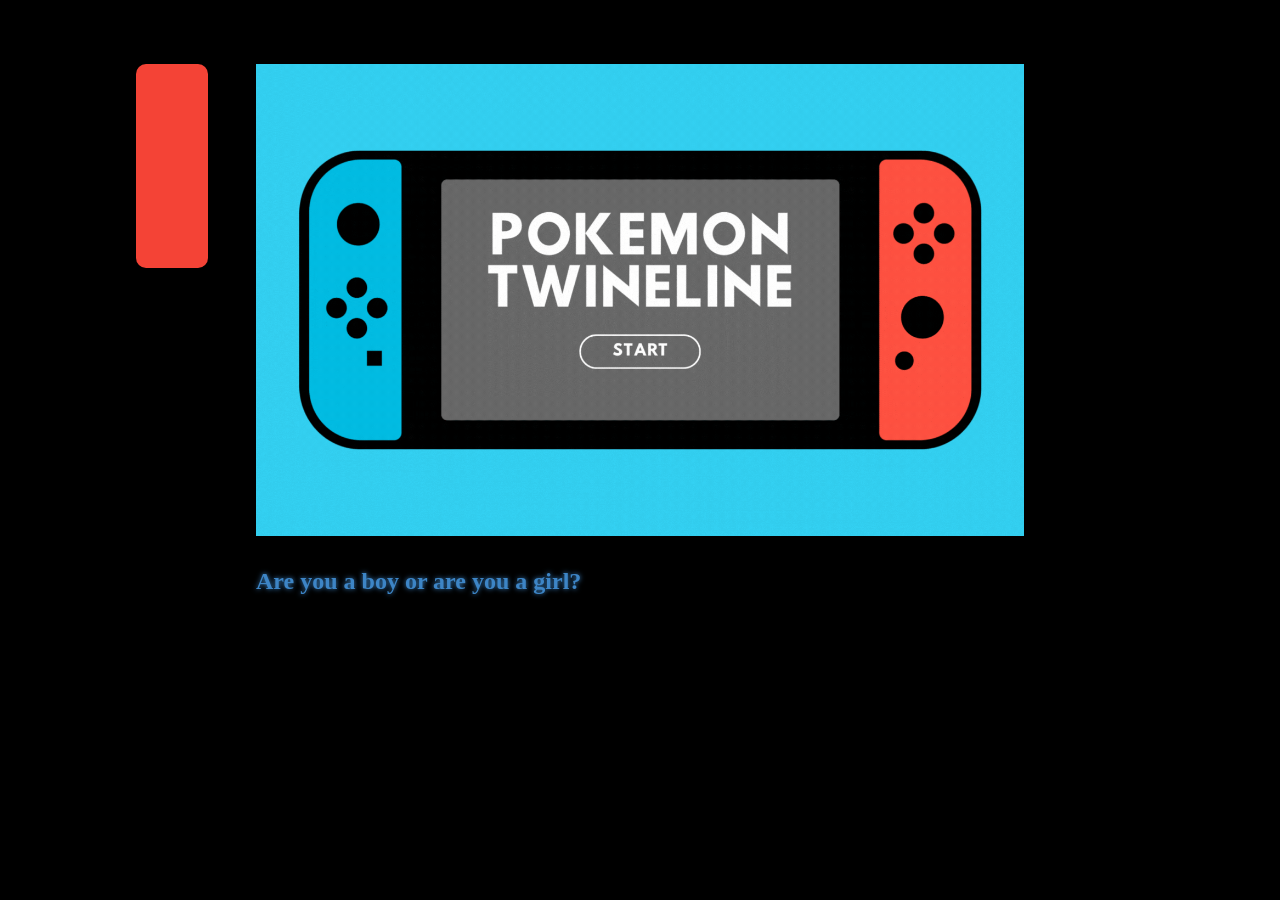
==== commit dc3ec46e: "Add files via upload" ====
--- a/PokeTimeLine.html
+++ b/PokeTimeLine.html
@@ -9,54 +9,12 @@
 </head>
 <body>
 <tw-story><noscript><tw-noscript>JavaScript needs to be enabled to play PokeTimeLine.</tw-noscript></noscript></tw-story>
-<tw-storydata name="PokeTimeLine" startnode="40" creator="Twine" creator-version="2.7.0" format="Harlowe" format-version="3.3.6" ifid="A9879612-7CE8-4335-903F-6D6891DC881A" options="" tags="" zoom="1" hidden><style role="stylesheet" id="twine-user-stylesheet" type="text/twine-css">
-	Twine CSS Template
-	
-	Simple CSS Template to help Twine authors change 
-		the default appearance
-		
-	Most current version, and license information at:
-	https://github.com/danieltalsky/twine-css-template
-	
-	Special thanks to furkle's Twine 2 Harlowe CSS Tutorial
-	no longer up on the web but helped a lot with the basics.
-	
-	- Version:  1.0
-	- Author:   Daniel Talsky <daniel@danieltalsky.com>
-
-	
-	COLORS
-
-	The default colors I picked are based on the Solarized Dark theme, 
-	optimized for readability and most often used in computer programming.
-	Change them to make your game have whatever mood you want, just make
-	sure it's readable!
-
-	- background  				#002b36
-	- sidebar background   		#073642
-	
-	- main text color 			#839496
-	- main sidebar text color   #93a1a1
-
-	FONTS
-	
-	You can use a traditional HTML font stack, but having access to
-	unique fonts keeps your game looking unique.  I picked 
-	PT Sans Caption, but you can pick any combination of google fonts
-	and they will generate this import line for you.
-	
-	Google Fonts:
-	https://fonts.google.com/
-*/
-@import url('https://fonts.googleapis.com/css?family=PT+Sans+Caption:400,700');
-
-/* These are the default options for the entire browser window */
-tw-story {	
+<tw-storydata name="PokeTimeLine" startnode="40" creator="Twine" creator-version="2.7.0" format="Harlowe" format-version="3.3.6" ifid="A9879612-7CE8-4335-903F-6D6891DC881A" options="" tags="" zoom="1" hidden><style role="stylesheet" id="twine-user-stylesheet" type="text/twine-css">tw-story {	
 	background-color: #000000; 
 	/* Color is the foreground / font color */
 	color: #FFFFFF;
 	/* Make sure the first font listed is one of the fonts you imported above */
-	font-family: 'Trebuchet', sans-serif;
+	font-family: 'tahoma',
 	/* This makes the font size for normal letters just a little bit bigger than default */
 	font-size: 1.25em;
 }
@@ -77,7 +35,7 @@
 
 /* The sidebar with scoring and the back button */
 tw-sidebar { 
-	background: #CC1653;
+	background: #f44336;
 	color: #FFFFFF;
 	/* 
 		Gives the sidebar rounded corners.  Remove for no corners or make the number
@@ -96,10 +54,10 @@
   This covers various different kinds of links in Harlowe
 */
 .enchantment-link, tw-link, a {
-	color: #CC1653; 
+	color: #3d85c6; 
 	font-weight: bold; 
 
-	text-shadow: 0 0 5px #cb4b16;
+	text-shadow: 0 0 5px #3d85c6;
 }
 /* Links that have already been visited */
 .enchantment-link:visited, tw-link:visited, .enchantment-link.visited, tw-link.visited, a:visited {
@@ -200,11 +158,11 @@
   }  
   
 }
-</style><script role="script" id="twine-user-script" type="text/twine-javascript"></script><tw-passagedata pid="1" name="2-27-96" tags="" position="500,175" size="100,100">(b4r:&quot;none&quot;,&quot;none&quot;,&quot;double&quot;)+(b4r-colour:white)+(align:&quot;=&gt;&lt;=&quot;)+(text-style:&quot;bold&quot;,&quot;emboss&quot;)+(box:&quot;X=&quot;)[February 27th, 1996 ]
+</style><script role="script" id="twine-user-script" type="text/twine-javascript"></script><tw-passagedata pid="1" name="2-27-96" tags="" position="475,150" size="100,100">(b4r:&quot;none&quot;,&quot;none&quot;,&quot;double&quot;)+(b4r-colour:white)+(align:&quot;=&gt;&lt;=&quot;)+(text-style:&quot;bold&quot;,&quot;emboss&quot;)+(box:&quot;X=&quot;)[February 27th, 1996 ]
 
 &lt;img class=&quot;fit-picture&quot; src=&quot;https://veekenne.github.io/poketimeline/oakblueintro.gif&quot; alt=&quot;Pokemon Blue Opening Scene&quot; /&gt;
 
-Pokemon Red and Green are released in Japan.
+Pokemon Red and Green are released in Japan. These games are then released in North America just in time for the holiday gift-giving season in [[September of 1998-&gt;9-28-98]]. Translation and localization take considerable time for the early games.  
 
 &lt;img class=&quot;fit-picture&quot; src=&quot;https://veekenne.github.io/poketimeline/bluecrawl.gif&quot; alt=&quot;Pokemon Blue Title Crawl&quot; /&gt;
 
@@ -316,7 +274,11 @@
 
 This game comes with two sections of downloadable content. The Teal Mask is released on September 13th, 2023 and the Indigo Disc is released on December 14th, 2023. 
 
-Next, [[Pokemon Legends: Z-A-&gt;??-??-2025]] was announced on February 27th, 2024, with an intended release date in 2025. </tw-passagedata><tw-passagedata pid="22" name="??-??-2025" tags="" position="625,2675" size="100,100">Announced on February 27th, 2024 during Pokemon Presents, Pokemon Legends: Z-A is described as a follow up to [[Pokemon: Legends of Arceus-&gt;1-28-22]] taking place in the Kalos region. </tw-passagedata><tw-passagedata pid="23" name="Kanto" tags="" position="625,300" size="100,100">The Kanto region in Pokemon maps onto a real-world region of Japan also named Kanto. It is the only Pokemon region that shares a name with its real-world counterpart. 
+Next, [[Pokemon Legends: Z-A-&gt;??-??-2025]] was announced on February 27th, 2024, with an intended release date in 2025. </tw-passagedata><tw-passagedata pid="22" name="??-??-2025" tags="" position="625,2675" size="100,100">Announced on February 27th, 2024 during Pokemon Presents, Pokemon Legends: Z-A is described as a follow up to [[Pokemon: Legends of Arceus-&gt;1-28-22]] taking place in the Kalos region. </tw-passagedata><tw-passagedata pid="23" name="Kanto" tags="" position="625,300" size="100,100">The Kanto region in Pokemon maps onto a real-world region of Japan also named Kanto. It is the only Pokemon region that shares a name with its real-world counterpart.
+
+&lt;img src=&quot;https://veekenne.github.io/poketimeline/kantomap.png&quot; alt=&quot;Map of Kanto&quot; width=&quot;70%&quot; height=&quot;70%&quot;&gt;
+
+&lt;img src=&quot;https://veekenne.github.io/poketimeline/kantopoke.avif&quot; alt=&quot;Map of Kanto&quot; width=&quot;100%&quot; height=&quot;100%&quot;&gt;
 
 Pokémon is one of the highest grossing media franchises of all time, with the video games alone having sold more than 480 million units  with official translations into nine languages; in terms of overall video game sales, it is third in sales behind only the Mario  franchise and Tetris , which are each a decade and fifteen years older than the first Pokémon release. The overall reach of the games cannot be understated, nor can their unique positionality as a site of study for representational rhetorics and change in local and global societies over the past twenty-six years. As procedural rhetorician Ian Bogost argues, video games can serve as models of how real-world social systems operate , and due to their participatory nature, provide a lens into how players of these games function and participate in those social systems. The Pokémon franchise has often taken Bogost’s work a step further by literally situating its world in fictional maps that neatly tie to real-world locations. This is of particular intrigue in the context of marginalized populations.          
 
@@ -338,7 +300,7 @@
 </tw-passagedata><tw-passagedata pid="26" name="Sinnoh" tags="" position="750,1175" size="100,100">The Sinnoh region maps on to Hokkaido, the home of the[[Ainu-&gt;Ainu]] people. It also appears in [[Pokemon Legends: Arceus-&gt;1-28-22]] in the distant past under a different name, [[Hisui-&gt;Hisui]]. </tw-passagedata><tw-passagedata pid="27" name="Unova" tags="" position="750,1550" size="100,100">Unova maps onto New York City</tw-passagedata><tw-passagedata pid="28" name="Kalos" tags="" position="750,1800" size="100,100">Kalos maps onto France. 
 
 Kalos character customization options. </tw-passagedata><tw-passagedata pid="29" name="Alola" tags="" position="750,2050" size="100,100">
-(Under Construction) </tw-passagedata><tw-passagedata pid="30" name="Galar" tags="" position="750,2425" size="100,100">(Under Construction) </tw-passagedata><tw-passagedata pid="31" name="Paldea" tags="" position="750,2675" size="100,100">(Under Construction) </tw-passagedata><tw-passagedata pid="32" name="Nintendo Game Boy" tags="" position="375,300" size="100,100">The GameBoy was an 8-bit handheld console released by Nintendo on April 21st, 1989. It had a monochrome screen. 
+(Under Construction) </tw-passagedata><tw-passagedata pid="30" name="Galar" tags="" position="750,2425" size="100,100">(Under Construction) </tw-passagedata><tw-passagedata pid="31" name="Paldea" tags="" position="750,2675" size="100,100">(Under Construction) </tw-passagedata><tw-passagedata pid="32" name="Nintendo Game Boy" tags="" position="375,300" size="100,100">The GameBoy was an 8-bit handheld console released by Nintendo on April 21st, 1989. It had a monochrome screen. The Gameboy was a [[fourth generation-&gt;fourth generation]] handheld console. 
 
 &lt;iframe width=&quot;560&quot; height=&quot;315&quot; src=&quot;https://www.youtube.com/embed/E-ej_8XBwmI?si=jSDmisaVhqjy4Tfu&quot; title=&quot;YouTube video player&quot; frameborder=&quot;0&quot; allow=&quot;accelerometer; autoplay; clipboard-write; encrypted-media; gyroscope; picture-in-picture; web-share&quot; referrerpolicy=&quot;strict-origin-when-cross-origin&quot; allowfullscreen&gt;&lt;/iframe&gt;
 
@@ -388,21 +350,21 @@
 &lt;img class=&quot;fit-picture&quot; src=&quot;https://veekenne.github.io/poketimeline/xygirlidle.gif&quot; alt=&quot;Pokemon X/Y Light Skinned Girl Player Character Idle Animation&quot; /&gt;
 
 
-In later generations, [[gender variant-&gt;Gender Variance]] characters appear, including [[Bede-&gt;Bede]] and [[Blanche-&gt;Blanche]].  </tw-passagedata><tw-passagedata pid="39" name="Race" tags="" position="500,1800" size="100,100">Race
-
-(Under Construction) 
+In later generations, [[gender variant-&gt;Gender Variance]] characters appear, including [[Bede-&gt;Bede]] and [[Blanche-&gt;Blanche]].  </tw-passagedata><tw-passagedata pid="39" name="Race" tags="" position="200,1525" size="100,100">Race
 
 When does the first person of color appear in Pokemon? This is difficult to determine. 
 
 The affordances of the Game Boy with its 8-bit monochrome display meant that for the first Pokemon games, color was less useful for representing race and ethnicity, and therefore challenging to interpret on visuals alone. These games also occur in the Kanto region, mapped onto real-world Kanto, Japan. In theory, it is possible that every human character, including the player character, in Pokemon Red and Green is intended to be Japanese. The implication is that the player character is, at very least, not a cultural other to those around him -- no human character is specifically racialized. 
 
-Others argue that Brock may be the first person of color in Pokemon, or at very least, that his features in the animation and in the first generation of games set him apart from other characters. 
+Others argue that the character Brock (different from Andre Brock, a scholar mentioend later on this page) may be the first person of color in Pokemon, or at very least, that his features in the animation and in the first generation of games set him apart from other characters. 
 
 By Generation III, non-player characters with different skin tones appear, including Iris and Archie. Considering Hoenn&#39;s real-world adjacent, it&#39;s possible to theorize that these characters are ethnic [[Ryukyu people-&gt;Ryukyu people]].   
 
 The first time the player character has skin tone customization ability is in [[Pokemon X and Y-&gt;10-12-13]]. 
 
-</tw-passagedata><tw-passagedata pid="40" name="Homepage" tags="" position="375,75" size="100,100">This is a preliminary copy not intended for distribution. 
+Andre Brock&#39;s work in //Distributed Blackness// starts right off the bat with an intriguing claim: that online identity is conflated with whiteness “even as whiteness is itself signified as a universal, raceless, technocultural identity. By this I mean that whiteness is what technology does to the Other, not the technology users themselves.” 
+
+Brock traces a history of online black culture, moving into a space of rethinking online “disembodiment” as rather a different sort of embodiment. He traces this kind of digital black experience through some very specific online discourse communities like Black Twitter. There is, of course, a very obvious, tangible argument for whiteness as default / whiteness in technological othering when there is literally no avatar body option customization ability in a game, forcing all players to literally play as a white(ish) character. </tw-passagedata><tw-passagedata pid="40" name="Homepage" tags="" position="375,75" size="100,100">&lt;img src=&quot;https://veekenne.github.io/poketimeline/pokesplash.gif&quot; alt=&quot;Pokemon Twineline Start&quot; width=&quot;100%&quot; height=&quot;100%&quot;&gt;
 
 [[Are you a boy or are you a girl?-&gt;2-27-96]]</tw-passagedata><tw-passagedata pid="41" name="Mom" tags="" position="500,800" size="100,100">In most of the games, we begin with the player&#39;s Mom. The player character typically does not have any siblings. 
 
@@ -416,7 +378,7 @@
 
 Prior to colonization, Hokkaido was called &#39;Ezo&#39; by the [[Ainu-&gt;Ainu]] people, or Ainu Morsir. 
 
-</tw-passagedata><tw-passagedata pid="46" name="player character" tags="" position="750,225" size="100,100">(b4r:&quot;none&quot;,&quot;none&quot;,&quot;double&quot;)+(b4r-colour:white)+(align:&quot;=&gt;&lt;=&quot;)+(text-style:&quot;bold&quot;,&quot;emboss&quot;)+(box:&quot;X=&quot;)[The Player Character]
+</tw-passagedata><tw-passagedata pid="46" name="player character" tags="" position="650,150" size="100,100">(b4r:&quot;none&quot;,&quot;none&quot;,&quot;double&quot;)+(b4r-colour:white)+(align:&quot;=&gt;&lt;=&quot;)+(text-style:&quot;bold&quot;,&quot;emboss&quot;)+(box:&quot;X=&quot;)[The Player Character]
 
 Pokémon is not the franchise that comes to mind first in a discussion of representational issues and rhetoric in video games. When we think of Pokémon, we think of Pikachu: a kawaii icon of Japan’s soft power as recognizable and beloved as Hello Kitty. 
 
@@ -463,7 +425,10 @@
 
 This mechanic is seen again in [[Pokemon X and Y-&gt;10-12-13]], where the unchosen sprite becomes one of [[several rivals-&gt;Shauna, Tierno, and Trevor]].  
 
-</tw-passagedata><tw-passagedata pid="62" name="Shauna, Tierno, and Trevor" tags="" position="500,1550" size="100,100">under construction </tw-passagedata><tw-passagedata pid="63" name="Barry" tags="" position="750,1425" size="100,100">(under construction)</tw-passagedata><tw-passagedata pid="64" name="Cheren, Bianca and N " tags="" position="750,1675" size="100,100">under construction</tw-passagedata><tw-passagedata pid="65" name="Hugh" tags="" position="500,1675" size="100,100">under construction</tw-passagedata><tw-passagedata pid="66" name="Hau and Gladion" tags="" position="750,2175" size="100,100">under construction</tw-passagedata><tw-passagedata pid="67" name="Bede" tags="" position="750,2550" size="100,100">under construction</tw-passagedata><tw-passagedata pid="68" name="Gender Variance" tags="" position="500,2550" size="100,100">under construction</tw-passagedata><tw-passagedata pid="69" name="Blanche" tags="" position="500,2175" size="100,100"></tw-passagedata></tw-storydata>
+</tw-passagedata><tw-passagedata pid="62" name="Shauna, Tierno, and Trevor" tags="" position="500,1550" size="100,100">under construction </tw-passagedata><tw-passagedata pid="63" name="Barry" tags="" position="750,1425" size="100,100">(under construction)</tw-passagedata><tw-passagedata pid="64" name="Cheren, Bianca and N " tags="" position="750,1675" size="100,100">under construction</tw-passagedata><tw-passagedata pid="65" name="Hugh" tags="" position="500,1675" size="100,100">under construction</tw-passagedata><tw-passagedata pid="66" name="Hau and Gladion" tags="" position="750,2175" size="100,100">under construction</tw-passagedata><tw-passagedata pid="67" name="Bede" tags="" position="750,2550" size="100,100">under construction</tw-passagedata><tw-passagedata pid="68" name="Gender Variance" tags="" position="500,2550" size="100,100">under construction</tw-passagedata><tw-passagedata pid="69" name="Blanche" tags="" position="500,2175" size="100,100"></tw-passagedata><tw-passagedata pid="70" name="fourth generation" tags="" position="200,725" size="100,100">Generation of Consoles - Thinking of Console Revolutions in the Context of Kuhn  
+
+When published in 1962, there was apparently a sort of paradigm in the scientific community that scientific progress was a sort of accumulation of proven facts (and ‘facts’ is probably not the right word, here, but this is just me attempting to separate Kuhn’s notion of ‘normal science’ with ‘revolutionary science’). ‘Normal Science,’ for Kuhn, appears to be the kind of research and experimentation of given phenomena that neatly fits within a given existing paradigm and doesn’t push any boundaries too significantly. When we hit an ‘anomaly,’ or series of them, we end up with a paradigm shift, which can lead to a scientific revolution. The sort of main example used here is the change from the Copurnican idea that the sun was at the center of the universe versus Galileo’s later contributions which revolutionized the study of astronomy, although at the time, Galileo was considered a heretic. I was fortunate to visit his grave in Italy towards the end of my Master’s. If I recall, there was even a hesitation to bury him in the Basilica at Santa Croce because he’d been condemned by the church; his remains were eventually reinterred, but for about a hundred years, he was buried elsewhere. I’ve often wondered what kind of conversations were happening a hundred years after he died, still long before the information age, that led to the relocation of his body.        </tw-passagedata><tw-passagedata pid="71" name="9-28-98" tags="" position="475,2400" size="100,100">&lt;img src=&quot;https://veekenne.github.io/poketimeline/childhood2.jpeg&quot; alt=&quot;Map of Kanto&quot; width=&quot;100%&quot; height=&quot;100%&quot;&gt;
+</tw-passagedata></tw-storydata>
 <script title="Twine engine code" data-main="harlowe">(function(){"use strict";
 var require,define;!function(){var e={},r={};require=function(i){var n=e[i];return n&&(r[i]=n[1].apply(void 0,n[0].map(require)),e[i]=void 0),r[i]},(define=function(r,i,n){if("function"==typeof r)return r();e[r]=[i,n]}).amd=!0}();/*!
  * https://github.com/paulmillr/es6-shim
